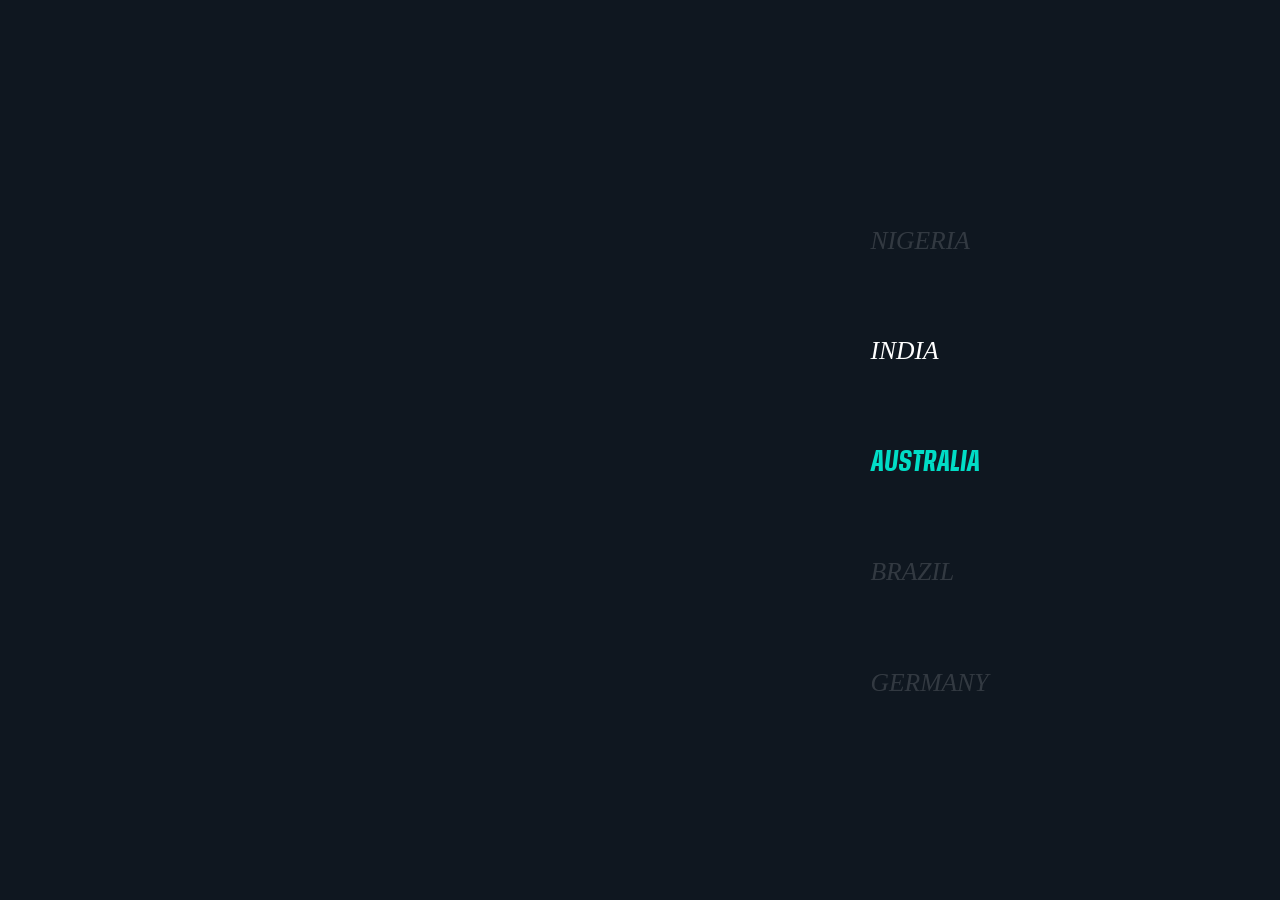
==== test.html @ 7e8550e9 "1st commit" ====
<!doctype html>
<html lang="en">
<head>
  <meta charset="utf-8" />
  <meta name="viewport" content="width=device-width,initial-scale=1" />
  <title>Vertical Swiper Center Active</title>
  <link rel="stylesheet" href="hologram/style.css">
  <link rel="stylesheet" href="https://cdn.jsdelivr.net/npm/swiper@11/swiper-bundle.min.css"/>

  <style>
    :root {
      --swiper-width: 25vw;
      --swiper-height: 80vh;
    }

    body {
      margin: 0;
      background: #0f1720;
      display: flex;
      justify-content: center;
      align-items: center;
      height: 100vh;
    }

    .swiper {
      width: var(--swiper-width);
      height: var(--swiper-height);
    }

    .swiper-slide {
      width: 100%;
      display: flex;
      align-items: center;
      justify-content: center;
      font-size: 1.1rem;
      font-family: 'robota';
      color: #fff;
      transition: transform 0.3s, opacity 0.3s;
      border-radius: 12px;
    }


    /* Highlight the active centered slide */
    .swiper-slide-active {
      transform: scale(1.1);
      opacity: 1;
      /* box-shadow: 0 6px 20px rgba(255, 255, 255, 0.4); */
      z-index: 10;
    }

    .swiper-slide-active .regions span{
        color: #00ff96;
    }

    .regions span{
	    font-family: 'montserrat';
        font-size: 2vw;
        font-weight: 100;
        color: #fff;
    }

    /* Dim non-active slides */
    .swiper-slide:not(.swiper-slide-active) {
      opacity: 0.5;
    }
  </style>
</head>
<body>
  <div class="swiper" id="vertical-swiper">
    <div class="swiper-wrapper">
      <div class="swiper-slide s1"><a href="" class="regions" data-country="India"><span>INDIA</span></a></div>
      <div class="swiper-slide s2"><a href="" class="regions" data-country="Australia"><span>AUSTRALIA</span></a></div>
      <div class="swiper-slide s3"><a href="" class="regions" data-country="Brazil"><span>BRAZIL</span></a></div>
      <div class="swiper-slide s4"><a href="" class="regions" data-country="Germany"><span>GERMANY</span></a></div>
      <div class="swiper-slide s5"><a href="" class="regions" data-country="Usa"><span>USA</span></a></div>
      <div class="swiper-slide s6"><a href="" class="regions" data-country="Alaska"><span>ALASKA</span></a></div>
      <div class="swiper-slide s7"><a href="" class="regions" data-country="Netherlands"><span>NETHERLANDS</span></a></div>
      <div class="swiper-slide s8"><a href="" class="regions" data-country="Nigeria"><span>NIGERIA</span></a></div>
    </div>
    <!-- Optional pagination -->
    <div class="swiper-pagination"></div>
  </div>

  <!-- Swiper JS -->
  <script src="https://cdn.jsdelivr.net/npm/swiper@11/swiper-bundle.min.js"></script>
  <script>
    const swiper = new Swiper('#vertical-swiper', {
      direction: 'vertical',
      slidesPerView: 5,       // show 5 slides at once
      centeredSlides: true,   // keep active slide in center
      spaceBetween: 12,
    //   mousewheel: true,
    //   pagination: {
    //     el: '.swiper-pagination',
    //     clickable: true,
    //   },
      keyboard: { enabled: true },
      loop: true, // optional: infinite loop
      autoplay: {
        delay: 1000, // Delay between transitions in milliseconds
      },
    });
  </script>
</body>
</html>
---- hologram/style.css ----
html,
body {
	margin: 0;
	padding: 0;
	background: #000000;
	color: white;
	font-family: sans-serif;
	display: flex;
	flex-direction: column;
	overflow-x: hidden;
}
h1,h2,h3,h4,h5,h6{
	margin: 0;
	padding: 0;
}
@import url('https://fonts.googleapis.com/css2?family=Bebas+Neue&family=Comfortaa:wght@300..700&family=Figtree:ital,wght@0,300..900;1,300..900&family=Josefin+Sans:ital,wght@0,100..700;1,100..700&family=Montserrat:ital,wght@0,100..900;1,100..900&family=Poppins:ital,wght@0,100;0,200;0,300;0,400;0,500;0,600;0,700;0,800;0,900;1,100;1,200;1,300;1,400;1,500;1,600;1,700;1,800;1,900&family=Red+Hat+Display:ital,wght@0,300..900;1,300..900&family=Roboto:ital,wght@0,100..900;1,100..900&family=Source+Sans+3:ital,wght@0,200..900;1,200..900&display=swap');
a{
	text-decoration: none;
}
@font-face {
  font-family: 'BaseNeueTrial';
  src: url('/fonts/BASENEUETRIAL-CONDBOLDOBLIQ.TTF') format('truetype');
  font-weight: 700; /* Bold */
  font-style: italic;
  font-display: swap;
}

@font-face {
  font-family: 'BaseNeueTrial';
  src: url('/fonts/BASENEUETRIAL-CONDEXTBDOBLIQ.TTF') format('truetype');
  font-weight: 800; /* Extra-bold */
  font-style: italic;
  font-display: swap;
}

@font-face {
  font-family: 'BaseNeueTrial';
  src: url('/fonts/BASENEUETRIAL-CONDLIGHTOBLIQ.TTF') format('truetype');
  font-weight: 300; /* Light */
  font-style: italic;
  font-display: swap;
}

@font-face {
  font-family: 'BaseNeueTrial';
  src: url('/fonts/BASENEUETRIAL-CONDOBLIQ.TTF') format('truetype');
  font-weight: 400; /* Regular */
  font-style: italic;
  font-display: swap;
}
.hidden {
  opacity: 0 !important;
  visibility: hidden !important;
  transition: all ease .4s;
}
#myearth {
	width: 100%;
	height: 100vh;
	max-height: 100vw;
	opacity: 0;
	transition: all 1.5s ease-in;
}

#myearth.earth-ready {
	opacity: 1;
}

#myearth::before {
	content: none;
}
#myearth.shift-left {
  transform: translateX(-50%) scale(1.25);
}


/* background glow */

#glow {
	position: absolute;
	top: 50%;
	left: 50%;
	width: 100%;
	max-width: 70vh;
	height: 70vh;
	max-height: 100vw;
	transform: translate(-50%, -50%);
	background: radial-gradient(ellipse at center, rgba(0, 255, 227, 0.00) 45%,rgba(0, 255, 227, 0.1) 50%,rgba(0, 255, 227, 0.4) 58%,rgba(0, 255, 227, 0.0) 65%);
	z-index: 1001;
	pointer-events: none;
}
/* header */
.header{
	width: 100%;
	height: 15vw;
	display: flex;
	align-items: center;
	justify-content: center;
	flex-direction: column;
}
.heading{
	font-size: 4vw;
	font-family: 'BaseNeueTrial';
	color: #fff;
	font-weight: 800;
	text-align: center;
	line-height: 1;
}
.sub-heading{
	font-size: 2vw;
	font-family: 'BaseNeueTrial';
	color: #01ddc6;
	font-weight: 400;
	text-align: center;
}

/* swiper */

    body {
      margin: 0;
      background: #000;
      display: flex;
      justify-content: center;
      align-items: center;
      height: 100vh;
    }

    #vertical-swiper,#asia-swiper,#europe-swiper,#northamerica-swiper,#southamerica-swiper,#africa-swiper {
	  position: absolute;
      width: 30vw;
      height: 60vh;
	  right: 2vw;
	  top: 15vw;
    }

    #vertical-swiper .swiper-slide,#europe-swiper .swiper-slide,#northamerica-swiper .swiper-slide,#southamerica-swiper .swiper-slide,#africa-swiper .swiper-slide {
      width: 100%;
      display: flex;
      align-items: center;
      justify-content: start;
      font-size: 1.1rem;
      font-family: 'baseneuetrial';
      color: #fff;
      transition: transform 0.3s, opacity 0.3s;
      border-radius: 12px;
    }
	    #asia-swiper .swiper-slide {
      width: 100%;
      display: flex;
      align-items: center;
      justify-content: start;
      font-size: 1.1rem;
      font-family: 'baseneuetrial';
      color: #fff;
      transition: transform 0.3s, opacity 0.3s;
      border-radius: 12px;
    }

	#swiper-back{
    	position: absolute;
    	width: 1.5vw;
		height: 1.5vw;
		top: 14vw;
		right: 35vw;
    	z-index: 10;
	}
    /* Highlight the active centered slide */
    .swiper-slide-active {
      transform: scale(1.1);
      opacity: 1;
      /* box-shadow: 0 6px 20px rgba(255, 255, 255, 0.4); */
      z-index: 10;
    }

	.swiper-patch{
		position: absolute;
		width: 100%;
		height: 100%;
		background: linear-gradient(to top,#0f1720,#0f172000,#0f1720);
		z-index: 10;
	}

		/* Default style for all slides */
	.swiper-slide {
	  opacity: 0.2; /* 1st and 5th (default lowest) */
	  transition: all 0.3s ease;
	}

	/* Active center slide */
	.swiper-slide-active {
	  opacity: 1;
	}

	/* Previous and next (2nd and 4th) */
	.swiper-slide-prev,
	.swiper-slide-next {
	  opacity: 0.6;
	}

    #vertical-swiper .swiper-slide-active .regions span,#asia-swiper .swiper-slide-active .country span,#europe-swiper .swiper-slide-active .country span,#northamerica-swiper .swiper-slide-active .country span,#southamerica-swiper .swiper-slide-active .country span,#southamerica-swiper .swiper-slide-active .country span,#africa-swiper .swiper-slide-active .country span {
        color: #01ddc6;
		opacity: 1;
		font-family: 'BaseNeueTrial';
		font-style: italic;
		font-weight: 700;
		font-size: 2vw;
		letter-spacing: 1px;
    }

    .regions span, .country span {
        font-size: 1.25vw;
        font-weight: 100;
        color: #fff;
		opacity: 0.3;
		font-family: 'BaseNeueTrial';
		font-style: italic;
		font-weight: 400;
		transition: all ease .3s;
    }
	.back-btn{
		position: absolute;
		top: 0;
		right: 0;
		width: 2.5vw;
		height: 2.5vw;
		background: url('/images/back-arrow.svg') no-repeat center center;
		background-size: contain;
		cursor: pointer;
		z-index: 20;
	}

	/* countries */
	#countries {
    position: absolute;
    right: 2vw;
    width: 45vw;
    height: 50vh;
    border: 1px solid #01ddc6;
    display: flex;
    align-items: center;
    justify-content: start;
    flex-direction: column;
    gap:1vw;
		}
	.country-boxes{
		position: absolute;
		width: 100%;
		height: auto;
		display: flex;
		flex-wrap: wrap;
		gap: 1vw;
		bottom: 0;
	}
	.country-box{
		width: 11vw;
		height: 7vw;
		background-color: #fff;
		display: flex;
		align-items: center;
		justify-content: center;
	}
	.country-box img{
		height: 70%;
		width: auto;
		max-width: 80%;
	}
	.logo-back-btn{
    position: absolute;
    top: -5vw;
    left: 0vw;
    width: 2vw;
    height: auto;
    z-index: 10;
	}
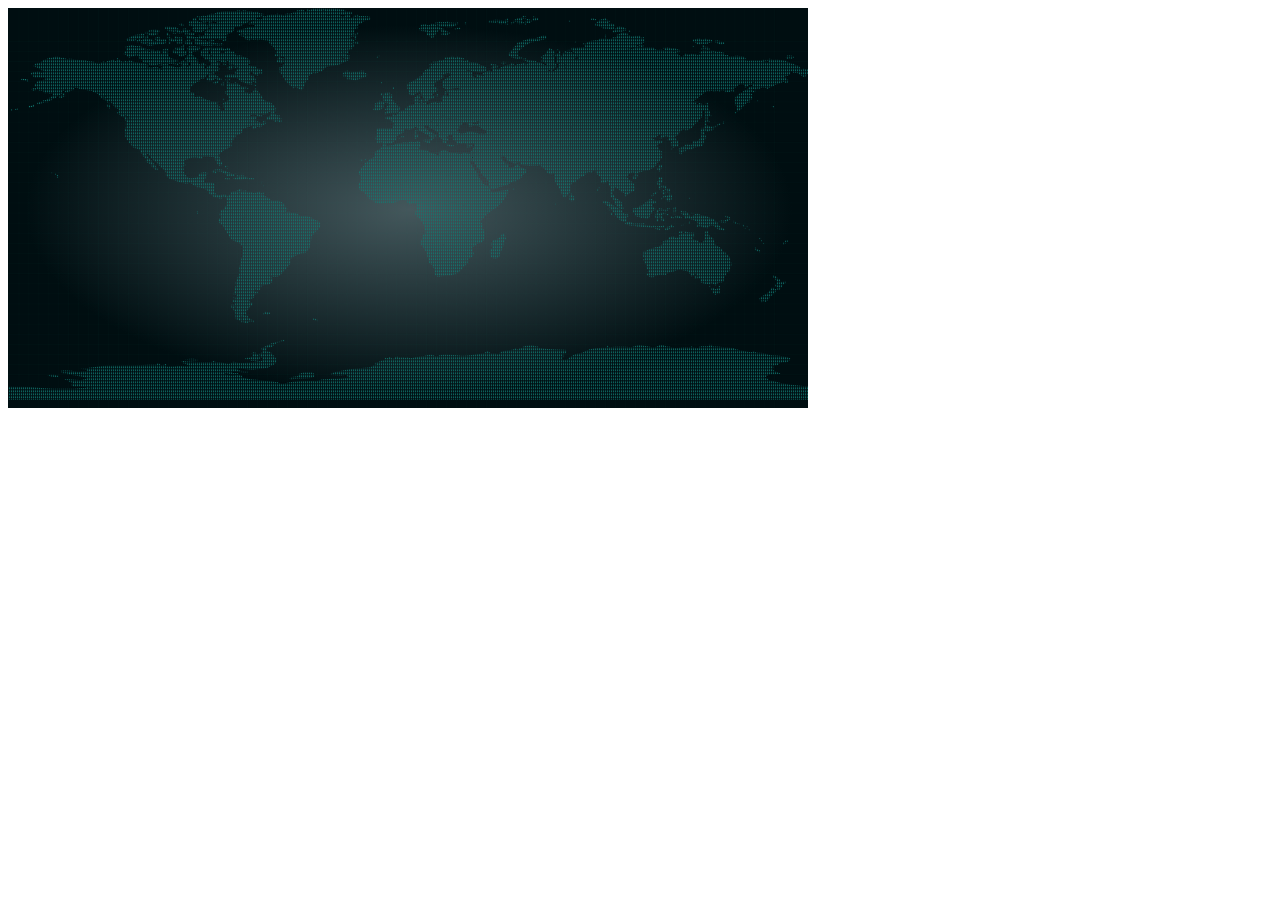
==== commit fae3f816: "commitiing the latest changes" ====
--- a/test.html
+++ b/test.html
@@ -1,105 +1,655 @@
-<!doctype html>
+<!DOCTYPE html>
 <html lang="en">
 <head>
-  <meta charset="utf-8" />
-  <meta name="viewport" content="width=device-width,initial-scale=1" />
-  <title>Vertical Swiper Center Active</title>
-  <link rel="stylesheet" href="hologram/style.css">
-  <link rel="stylesheet" href="https://cdn.jsdelivr.net/npm/swiper@11/swiper-bundle.min.css"/>
-
-  <style>
-    :root {
-      --swiper-width: 25vw;
-      --swiper-height: 80vh;
+  <meta charset="UTF-8">
+  <meta name="viewport" content="width=device-width, initial-scale=1.0">
+  <title>Document</title>
+  <!-- <style>
+    #india{
+      fill: red;
     }
-
-    body {
-      margin: 0;
-      background: #0f1720;
-      display: flex;
-      justify-content: center;
-      align-items: center;
-      height: 100vh;
-    }
-
-    .swiper {
-      width: var(--swiper-width);
-      height: var(--swiper-height);
-    }
-
-    .swiper-slide {
-      width: 100%;
-      display: flex;
-      align-items: center;
-      justify-content: center;
-      font-size: 1.1rem;
-      font-family: 'robota';
-      color: #fff;
-      transition: transform 0.3s, opacity 0.3s;
-      border-radius: 12px;
-    }
-
-
-    /* Highlight the active centered slide */
-    .swiper-slide-active {
-      transform: scale(1.1);
-      opacity: 1;
-      /* box-shadow: 0 6px 20px rgba(255, 255, 255, 0.4); */
-      z-index: 10;
-    }
-
-    .swiper-slide-active .regions span{
-        color: #00ff96;
-    }
-
-    .regions span{
-	    font-family: 'montserrat';
-        font-size: 2vw;
-        font-weight: 100;
-        color: #fff;
-    }
-
-    /* Dim non-active slides */
-    .swiper-slide:not(.swiper-slide-active) {
-      opacity: 0.5;
-    }
-  </style>
+  </style> -->
 </head>
 <body>
-  <div class="swiper" id="vertical-swiper">
-    <div class="swiper-wrapper">
-      <div class="swiper-slide s1"><a href="" class="regions" data-country="India"><span>INDIA</span></a></div>
-      <div class="swiper-slide s2"><a href="" class="regions" data-country="Australia"><span>AUSTRALIA</span></a></div>
-      <div class="swiper-slide s3"><a href="" class="regions" data-country="Brazil"><span>BRAZIL</span></a></div>
-      <div class="swiper-slide s4"><a href="" class="regions" data-country="Germany"><span>GERMANY</span></a></div>
-      <div class="swiper-slide s5"><a href="" class="regions" data-country="Usa"><span>USA</span></a></div>
-      <div class="swiper-slide s6"><a href="" class="regions" data-country="Alaska"><span>ALASKA</span></a></div>
-      <div class="swiper-slide s7"><a href="" class="regions" data-country="Netherlands"><span>NETHERLANDS</span></a></div>
-      <div class="swiper-slide s8"><a href="" class="regions" data-country="Nigeria"><span>NIGERIA</span></a></div>
-    </div>
-    <!-- Optional pagination -->
-    <div class="swiper-pagination"></div>
-  </div>
-
-  <!-- Swiper JS -->
-  <script src="https://cdn.jsdelivr.net/npm/swiper@11/swiper-bundle.min.js"></script>
-  <script>
-    const swiper = new Swiper('#vertical-swiper', {
-      direction: 'vertical',
-      slidesPerView: 5,       // show 5 slides at once
-      centeredSlides: true,   // keep active slide in center
-      spaceBetween: 12,
-    //   mousewheel: true,
-    //   pagination: {
-    //     el: '.swiper-pagination',
-    //     clickable: true,
-    //   },
-      keyboard: { enabled: true },
-      loop: true, // optional: infinite loop
-      autoplay: {
-        delay: 1000, // Delay between transitions in milliseconds
-      },
-    });
-  </script>
+  <svg version="1.1" xmlns="http://www.w3.org/2000/svg" xmlns:xlink="http://www.w3.org/1999/xlink" x="0px" y="0px"
+	 width="800px" height="400px" viewBox="0 0 800 400" style="enable-background:new 0 0 800 400;" xml:space="preserve">
+
+  <defs>
+
+  <mask id="map-mask" maskContentUnits="userSpaceOnUse">
+  <rect x="0" y="0" width="800" height="400" fill="white"/>
+  <use xlink:href="#map-path" fill="black"/>
+      <path d="M.5,378.59c8.1.5,19.3.2,27.4.8,5.8.4,11.5,1.1,17.3,1.3,6.9.3,13.8.1,20.7,0,4.2,0,8.3-1.1,12.4-.6-.1-.7-.5-.8-1-.8-3.5-.5-7.2-.1-10.7-.6-.3,0-.5-.1-.8-.1-.9-.1-1.9-.3-2.2-1.3s.6-1.5,1.2-2c.1-.1.3-.2.6-.4-1.8-.8-3.6-.9-5.4-1.5-.1-.3.2-.6-.1-.9-1.3-.3-2.7-.5-4.1-.7,2.5-.7,5.1-.4,7.7-.3,2.7.1,5.3.1,8,.4,2.8.3,5.4-.8,8.1-1.8-6.9-2.3-14.1-2.7-21.2-3.6.2-.8,1.1-.5,1.4-1,0-.2-.2-.4-.4-.3-3.8.3-4.3.2-6.6-1.1,0-1.4,1-1.4,2-1.5,4.6-.2,9.1-.1,13.6.9,1.6.4,3.2.3,4.8,0,2-.4,4-.1,5.9-.3.5-1.1-.2-1.4-.9-1.6-1.3-.3-2.7-.5-4-.5-.8,0-1.6-.1-2.8-.1,2.9-.7,5.4-.5,7.9-.9,7.6-1.2,15.3-2.2,23-2.5,7.4-.3,14.8-.2,22.2-.1,3.5,0,6.9,0,10.3-.4,3.9-.4,7.8-.4,11.7-.4.9,0,1.7.1,2.4-.8s2.8-.4,3.4.6c.8,1.1,2.2,1.4,3.2.6.1-.1.2-.2.2-.3.7-1.1,1.7-.9,2.5-.5,1,.5-.1,1.2-.1,1.7.3.4.7.6,1,.5,2.9-.4,5.8.6,8.7-.2,2-.5,4-.4,6-.2,2.6.3,5.3.3,8,0-1.6-.7-3.2-1.8-4.9-2-1.8-.3-2.1-1.8-3.4-2.9,1.1-.4,1.8-.3,2.6-.1.7.2,1.4.5,2.1.5,4.9-.4,9.7.8,14.6.4,2.6-.2,5.2,0,7.8.1,1.5.1,2.8,0,4.1-.7.9-.4,1.9-1.1,2.6.4.2.4.9.6,1.4.5,2.9-.6,5.5.5,8.2.9,1,.1,2.1.3,3.1.5,1.4.2,2.6,0,3.6-1,1-.9,2.1-1.3,3.4-.7,1.9.9,3.8,1,5.9.9,3.5-.2,7,0,10.5-.5,2.8-.4,5.7-.8,8.5-1.1.7-.1,1.3-.3,1.9-.6,1-.5,1.2-1.3.5-2.2-.8-1-1.6-2-2.5-3s-.8-1.5.4-2.2c.4-.2.9-.3,1.3-.5,1.4-.7,1.6-1.5.7-2.7-1.3-1.7-1.2-2.2.9-2.8,1.7-.5,3.2-1.4,4.7-2.3,1.6-1,3.3-1.8,5.2-2,1.6-.2,3.1-.8,4.6-1.4,2-.8,4.2-.9,6.1-1.7.4-.2.8-.1,1,.3.2.5-.1.9-.6,1.1-1.1.6-2.2.7-3.4.8-2.1.2-4.3.7-5.7,2.2-1.7,1.8-3.2,3.2-5.9,3.2-1.2,0-2.9.9-2.8,2.5.2,1.7,1.9,1.6,3.3,1.8.9.1,1.5.5,1.9,1.2,1,1.5,2.3,2.7,3.4,4,2.7,3.2,2.1,6.2-1.7,8-1.3.6-2.6,1.2-3.8,2-.9.7-2.1.8-3.2.9-2.1.2-4.3.5-6.4.9-6.5,1.4-12.9,1.1-19.3-.2-1.1-.2-2.3-.3-3.5-.1.1,1.3,1.1,1.6,1.9,1.8,2.3.7,4.6,1.2,7.1,1,1-.1,2.1,0,3.3.7-6.2,1.5-12.1-.7-18,0,2.3,2,5.2.3,8.1,1.6-5.1,1.5-9.7.8-14.3-.5.6,1.8,2,2.1,3.4,2.2,2.7.2,5.5.2,8.2-.2,1.9-.2,3.7-.1,5.2.7.5.8-.4.9-.3,1.4.1.1.2.2.3.2,5.6,1.6,11.4,2,17.1,2.6,3.6.4,7.1.9,10.6,1.3,2.2.2,4.4.4,6.6.6,1.4.1,2.7.4,3.8,1.3,1,.8,2.3.8,3.5.5,2.5-.6,5-1.5,7.6-1.8,5.5-.6,11-.6,16.5-.8,2.7-.1,5.3-.2,8,.1.4,0,1,0,1.3-.1,3.8-1.9,7.9-1.8,12-2,5.8-.3,11.6,0,17.3-1,.7-.1,1.4-.3,2-.6-1.1-2.2-2-2.6-4.5-2.3-4.3.4-8.5.2-12.8-.2,0-1.3.9-1.6,1.7-2,2.8-1.5,5.8-1.7,8.8-2.3,6.7-1.2,13.4-2.3,20.2-2.7,2.5-.1,4.9-.2,7.4-.4.7-.1,1.5-.1,2-.5,1.7-1.4,3.6-2.2,5.9-2.8-1.1-.9-2.2-.2-3.2-.8,1.7-1.6,4-1.1,5.8-2.1,1.9-1,4.3-.4,6.1-1.6-.2-.9-1.2-.7-1.4-1.5,0-.6.7-.6.9-.5,1.4.9,2.6.2,3.8-.4,1-.5,1.8-.4,2.6.5,1.1,1.2,2.4,1.1,3.4-.2,1.2-1.5,1.9-1.7,3.6-1.1.2.5-.6.5-.5.9,0,.1.1.2.3.2,3.1-.3,6.2.1,9.4-.1.3,0,.7-.1,1,0,1.9,1.1,3.7.2,5.6-.1,3.6-.7,7.2-1.2,10.8-1.8,1.3-.2,2.5-.5,3.8-.7,1.9-.3,3.8-.5,5.5.7,1.3.9,2.6.8,3.9.2,1.8-.9,3.7-1,5.7-1.1,5.9-.3,11.8.4,17.7.9,3.4.3,6.7-.2,10.1-.6,3.5-.4,6.9-1,10.4-1.5,1.3-.2,2.5-.3,3.4-1.6.6-.9,1.6-1,2.6-.5.9.5,1.7,1,2.5,1.5,1,.6,2.1,1,3.3.2.6-.4.9-.2,1.5.3s1.8.8,2.9.7c.8-.1,1.3-.4,1.4-1.3s.7-1,1.4-1.1c1.7-.2,3.3-.7,4.9-1.3,1.6-.6,3.2,0,4.8-.6,1.2-.5,2.7-.2,3.8-1.2.3-.3.9-.2,1.3.1,1.2,1,2.4.7,3.6.1.1-.4-.4-.5-.2-.9,1.2-.7,2.3.4,3.7.2-.1-1.3.5-1.9,1.8-2.1,3.9-.5,7.7-1.4,11.5.3.6.3,1.7-.1,1.9.3,1,2.1,3,1.4,4.6,1.7,1.7.3,3.5.4,5.2.5,5.4.4,10.8.8,16.2.8.5,0,1.1,0,1.5.2.5.2.9.5.9,1.1,0,.9-.7,1.5-1.1,2.2-.4.7-.7,1.3-1.7,1.2-.7-.1-1.4.2-1.8.9.8.9,2,.1,3,.7-.6,1.6-3.2.7-3.3,2.9,1.9,1.2,3.9,1,5.8.1.5-.2,1-.6,1.4-1,3.2-3.2,7.3-4.2,11.6-4.9,1.4-.2,2.7-.7,3.9-1.5,3.2-2.3,7-2.9,10.8-3.4,2.3-.3,4.6-.6,7-.5,2,.1,4.1.5,5.3-2.3,1.1,1.9,2.5,1.8,4,1.7,5.8-.3,11.7-.3,17.6,0,2.2.1,4,0,5.9-1,2.2-1.1,4.7-.8,7.1-.5,3.3.4,6.7,1,10,1.6,1.9.3,3.4-.2,5.2-1,2.6-1.3,5.5-1.6,8.2-.1.4.3.8.7,1.4.6,1.8-.3,3.5.3,5.1.8,3.2.9,6.3.3,9.5-.2,1.2-.2,2.5-.3,3.7-.2,1.9.1,3.9.4,5.7-.4.5-.2,1.2-.3,1.7.1,1.3,1.2,2.9.9,4.4,1.1.6.1,1.2,0,1.6-.5,1.3-1.3,2.9-1.3,4.5-1.2,2.1.1,4.3.1,6.4-.3.3-.8-.7-2.2.8-2.2,1.4,0,1,1.3,1.1,2.3,1.4.5,2.9.6,4.4.6,5.8.1,11.5,1.4,17.3,1.3.8,0,1.7,0,2.3,1.1.3.7,1.8.5,2.7.7,3.2.7,6.4,1.3,9.6,2,1.5.3,3.1.3,4.7.4.7,0,.8-.5,1.3-.9,2,1.4,4.2,1.7,6.6,1.6,2.3-.1,4.5.8,6.6,1.4,2.8.9,5.7,1.2,8.6,1.3,4.8.2,9.4,1,14,2.4.5.1,1,.2,1.4.9-.6.3-1.5.3-1.4,1.5.1.6-3.3,2.4-4,2.2-2.6-.7-4.9.6-7.2,1.1-.4.7.3.8.1,1.4-1.9-.3-3.6.5-5.6,1.1,1.1,1.3-.1,2.5.2,4,2.4,1.5,5.2,2.5,8,3.8-3.7-.1-7.3.4-11,.6-1.2.1-2.3-.1-3,1.4-.5,1.2-2.1,1-3.4,1.8.7.4,1.4.3,1.9.3.9.1,1.8.1,2.2,1,.5,1,1.2,1.3,2.3,1.4,4.1.4,8.1,1.8,12.1,2.9,5.3,1.4,10.6,1.7,16,2.1,4.3.4,10.5.8,14.8.8v13.9H0c.5-4.2.5-9.3.5-13.5ZM80.2,379.89c1.5.1,3,.8,4.5.1-1.5-.2-3-.8-4.5-.1ZM281.4,371.09c.8-1.3,1.7-2,3-2.2.8-.1,1.7-.2,2.5-.3,1.7-.1,3.3-.2,4.1-2.2.4-.9,1.5-1.2,2.4-1.4,3.3-.7,6.7-.5,10.1-.4.4,0,.9.2,1.3.4,1,.4,1.7,1,1.8,2.1.1,1.2-.7,1.9-1.7,2.4-1.2.5-2.5.6-3.8.7-6.2.3-12.4.7-18.6,1-.4-.1-.7-.1-1.1-.1ZM237.1,350.99c.2-1.1.8-1.3,1.6-1.3h2.3c2.1,0,2.8-.5,3.4-2.4.3-1.1-1.1-1.2-1-2.1,1.8-1.4,3.5-1.4,5,0,.9.8,1.8,1.7,2.6,2.6,1.7,1.8,1.1,3.8-1.4,4.6-1.9.6-3.8.5-5.8.5-.6,0-1.3.1-1.9-.1.3-.9,1.3-.7,1.8-1.5-2.2-1.2-4.5,1.5-6.6-.3ZM39.3,367.59c3.2-1.8,7.3-1.5,12,.7-4.1,1.9-7.9.1-12-.7ZM175.8,351.49c5.2-.9,10.1-1.5,14.9.5-4.9,1-9.7.3-14.9-.5ZM20.06,73.23c.48-.18.53-.51.53-.64,0-.28-.2-.52-.53-.64-.09-.03-.27-.11-.49-.21-.81-.35-1.52-.64-1.87-.68-.19-.02-.56-.03-.95-.03-.31,0-1.11,0-1.12,0-.17-.14-.58-.35-1.02-.35-.35,0-.67.13-.9.39l-.07.12c-.04.09-.21.56.04.94.11.16.32.36.79.37.2,0,.43-.03.69-.07.28-.04.57-.09.88-.09.52,0,.99.13,1.46.4.78.45,1.37.66,1.86.66.31,0,.53-.08.73-.16ZM187.41,177.57c.35-1.02,1-2.19,1.79-2.44.28-.09.59-.13.95-.13.2,0,.38.01.54.02.1,0,.22.01.31.02l.38-.56c-.16-.36-.62-.61-1.17-.88-.19-.09-.59-.29-.62-.38.07-.13.27-.16.5-.18.05,0,.1,0,.13-.01l.34-.36c.05-.4.06-.67.07-.79l3.81-.12.23-.08c.18-.14.66-.49,1.15-.65l.23-.44s.04.02.06.04c.23.14.47.22.7.22.3,0,.56-.13.74-.36.2-.25.39-.74.16-1.64-.17-.65-.09-.74.43-1.28.24-.26.58-.61.97-1.14.44-.59.55-1.09.35-1.5-.26-.51-.94-.74-2.15-.74-.79,0-1.83.1-3.11.31-2.88.46-3.29,1.31-3.52,2.39-.06.29-.11.53-.28.73-.32.38-.58.82-.81,1.21-.26.45-.59,1-.81,1h0c-.18-.02-.39-.03-.63-.03-.74,0-1.83.1-3.75.33-.61.07-1.1.11-1.49.11-.77,0-1.15-.13-1.79-.35-.23-.08-.49-.17-.8-.26-1.34-.4-1.48-.77-1.8-1.57l-.05-.13c-.23-.6-.8-.99-1.26-1.3-.2-.14-.51-.35-.54-.42.05-.64-.24-1.66-.76-2.18-.07-.07-.16-.15-.25-.23-.59-.53-.72-.75-.55-1.01.47-.72.95-1.47.4-2.84-.38-.96-.13-1.77.34-1.97.08-.04.18-.06.27-.09.3-.1.68-.21.9-.57l-.29-.61c-2.5-.31-4.33-1.34-5.02-2.84-.47-1-1.63-2.4-3.46-4.15l-.15-.15c-.4-.31-1.65-.47-2.22-.47-.22,0-.38.02-.5.06l-.22.21c-.25.58-.78.87-1.58.87-.31,0-.67-.05-1.06-.14-1.12-.27-1.71-1.14-2.23-1.9-.34-.5-.66-.98-1.07-1.18-.5-.24-.74-.44-1.02-.66-.3-.24-.64-.51-1.38-.91-.59-.32-1.37-.48-2.31-.48-.37,0-.69.02-.91.05l-.36.4v.71c-.06,0-.28.03-1.06.03-.48,0-1.15,0-2.1-.02-1.99-.04-2.73-.41-3.21-.66-.27-.14-.45-.22-.7-.24-1.41-.1-3.3-.57-5.78-1.46-.96-.34-2.13-.52-3.47-.52-1.44,0-2.77.2-3.63.36l-.3.53c.09.25.17.5.24.72.35,1.16,1.36,2.61,2.39,4,.82,1.1,1.78,1.71,2.42,2.12.22.14.4.25.51.35.43.4.56.72.53.79,0,0-.06.1-.45.16-.6.08-.94.31-1.01.68-.1.52.42,1.1,1.53,1.74.83.47,1.26.58,1.85.72l.32.08c.6.15,1.23.76,1.78,1.3l.23.22c.47.45.43.66.36,1.03-.06.34-.19,1.04.6,1.51l.44.26c.66.39,1.9,1.1,2.27,1.47.56.56,1.56.94,2.13.94.2,0,.37-.09.48-.24.25-.36.07-.89-.25-1.73l-.12-.33c-.3-.85-.86-.92-1.4-.92h-.18c.23-.31.24-.6.21-.8-.06-.37-.32-.68-.78-.94l-.3-.16c-.46-.25-.52-.29-.55-.54-.06-.51-.52-1.07-1.06-1.72-.2-.24-.41-.49-.59-.74-.16-.22-.34-.48-.54-.76-.56-.81-1.2-1.73-1.81-2.33-.24-.24-.51-.51-.79-.79-.65-.66-1.33-1.34-1.84-1.76-.6-.5-.75-1.13-.86-2.27-.01-.11,0-.2.03-.23.03-.03.12-.06.28-.06.45,0,1.08.24,1.49.45.72.37,1.09.83,1.06,1.08-.06.6.38.98.76,1.31l.19.16c.13.12.24.29.4.56.25.4.58.96,1.28,1.76,1.1,1.27,4.05,3.22,5.27,4q.41.26.37.88v.16c-.05.93.84,1.26,1.49,1.5.24.09.49.18.62.28.18.13.33.35.51.59.28.39.63.87,1.25,1.28l.11.07c.9.59,1.91,1.26,2.24,1.96.41.88.98,1.43,1.48,1.92.37.36.61,1.75.44,2.04-.38.64-.6,1.34.91,2.8,1.54,1.49,4.36,2.63,5.22,2.87.56.16,1.65.57,2.71.97.63.24,1.26.47,1.79.66,1.54.55,6.6,1.99,7.96,2.27.65.13,1.29.25,1.93.25.84,0,1.58-.22,2.24-.67.46-.31.73-.44.95-.44.27,0,.6.22,1.15.58l1.12.74c.88.58,1.85,1.22,2.84,1.83l.59-.21ZM192.49,179.3c.44-.56,1.11-.82,1.56-1,.28-.11.44-.17.54-.24l.17-.32c.01-.49.28-.89.76-1.12.4-.19.72-.44.88-.57l.14-.31v-.49l-.41-.4c-.24,0-.46.01-.66.01-.13,0-.25,0-.36,0-.15,0-.25-.02-.29-.02-.07-.49-.24-1.81-.22-2.8l-.41-.41-3.14.1-.39.37c0,.14-.03.31-.05.53-.01.08-.03.22-.37.27l-.13.75.2.1c.45.22,1.06.52,1.16.89.04.14,0,.17-.01.19-.06.06-.19.09-.39.09-.11,0-.24,0-.38-.02-.16-.01-.34-.02-.52-.02-.35,0-.64.04-.9.12-.93.3-1.65,1.93-1.9,2.76l.3.09-.13.37.3.18c1.43.83,1.87.88,2.81.91.16,0,.33.01.52.02.29.02.6.06.93.13l.4-.15ZM211.96,158.17c-.79-.03-1.23-.71-1.58-1.25-.11-.17-.21-.33-.32-.46-.06-.08-.15-.17-.25-.27-.58-.63-1.67-1.81-2.13-3.69-.54-2.2-1.3-3.19-2.63-3.42-1.03-.18-2.7-.31-4.16-.42-.84-.07-1.6-.13-2.15-.19-.5-.06-1.41-.09-2.62-.09-1.54,0-3.1.05-3.77.09.02,0,.29.09.29.09,1.59.47,2.35.8,2.35,1.38,0,.52-.65.7-.9.77-.26.07-.53.11-.82.11-.94,0-1.87-.4-2.69-.75-.63-.27-1.22-.53-1.69-.54-.19,0-.37-.01-.54-.01-.38,0-.7.02-1.04.04-.39.02-.79.04-1.33.04-.22,0-.46,0-.72-.01-.12,0-.24,0-.35,0-.55,0-.99.04-1.36.08-.28.03-.52.05-.74.05-.35,0-.62-.06-.88-.19,0,.02-.12.22-.2.35-.21.37-.5.87-1.06.97-.22.04-.29.08-.42.16-.32.2-.68.38-1.86.54-.83.11-1.49.52-1.82,1.12-.35.65-.31,1.5.11,2.39.24.51.39.93.44,1.28l-.45.46c-2.48-.32-4.24-1.33-4.95-2.86-.46-.98-1.61-2.36-3.43-4.11l-.12-.11c-.23-.22-1.39-.51-2.3-.51-.14,0-.27,0-.37.02-.25.04-.37.12-.4.18-.1.23-.39.94-1.55.94-.3,0-.63-.05-1.01-.14-1.1-.27-1.69-1.14-2.21-1.91-.33-.49-.65-.96-1.06-1.16-.49-.24-.73-.43-1-.64-.31-.25-.65-.51-1.39-.92-.76-.41-1.72-.5-2.39-.5s-1.2.08-1.29.1v.68l-.39.4c-.14,0-.33,0-.6,0-.46,0-1.14,0-2.14-.02-1.94-.04-2.63-.38-3.14-.64-.26-.13-.47-.24-.76-.25-1.38-.09-3.31-.58-5.73-1.45-.98-.35-2.18-.53-3.55-.53-1.57,0-3,.24-3.71.38l-.44-.23c-.45-1-.86-1.35-1.12-1.47-.27-.12-.6-.31-.98-.51-.87-.49-1.96-1.09-2.82-1.17l-.26-.02c-1.19-.1-1.98-.16-2.46-1.32-.27-.66-.79-1.05-1.17-1.34-.15-.11-.28-.21-.37-.3-.05-.05-.11-.1-.18-.17-.46-.41-1.15-1.04-.77-1.67l.1-.15c.04-.06.11-.17.15-.25-.04,0-.09-.01-.15-.01-.14,0-.56,0-.56,0h-.15c-.42,0-.98,0-1.17-.68-.12-.42-.99-1.95-1.33-2.33-.07-.07-.14-.15-.23-.23-.41-.42-.97-.98-.97-1.78,0-.23-.3-.69-.55-1.05-.43-.64-.87-1.3-.6-1.88.28-.59.51-2.11.26-2.8-.04-.12-.1-.25-.16-.39-.37-.86-1-2.3.19-3.69.59-.69.49-1.99.4-3.24-.08-1.01-.15-1.97.11-2.72.01-.33,0-.9-.1-1.17-.04-.1-.29-.41-.46-.61-.51-.61-1.05-1.24-.83-1.79.08-.19.28-.71.89-.71.26,0,.57.09,1.04.31.22.1.52.15.9.15.23,0,.45-.02.65-.03.19-.01.36-.02.51-.02.24,0,.5.02.69.21.22.22.87.89.21,1.72-.03.04-.05.07-.05.09,0,0,0,0,.01,0,.02,0,.07.01.14.01.05,0,.11,0,.16-.02.04-.01.08-.09.09-.12.12-.28.1-.86-.15-1.35-.09-.17-.2-.42-.33-.7-.16-.35-.34-.76-.54-1.14l.36-.58h58.74s.44,0,1.09-.23c.29-.1.54-.15.73-.15.12,0,.21.02.3.05.16.09.32.25.33.61.03.65.13.75,1.65.84.36.02.63.04.84.04.25,0,.31-.03.32-.03l.16-.05c.08,0,.17-.02.27-.02.33,0,.81.07,1.25.42.72.56,3.87.76,5.05.83l.12.77-.3.12c-3.22,1.25-3.62,1.71-3.67,1.82,0,.02.04.05.14.08.12.04.25.05.38.05.47,0,.88-.23,1.24-.43.21-.12.35-.19.47-.23l.51.31v.1c.03.15.31.42.89.42.28,0,.59-.06.91-.18.34-.13.82-.36,1.32-.6.75-.36,1.64-.8,2.23-.94l.38.67c-.03.06.02.2.63.46.46.2.79.38,1.05.53.42.24.7.4,1.22.4.26,0,.56-.04.94-.12l.55-.12c.63-.14,1.17-.27,1.56-.27.35,0,.57.1.75.34.19.25.52.43,1.01.55l-.07.79c-1.3.07-3.14.21-3.51.25-.32.03-.4.15-.48.27-.12.17-.21.25-.44.29-.17.03-.36.04-.56.04-.31,0-.5-.01-.63-.04h-.03s-.01,0-.01,0c-1.57,1.6-1.73,2-1.75,2.09l.26.34-.1-.39c.4-.1.84-.48,1.23-.8l.24-.2.57.55-.07.09c-.54.69-1.5,1.9-1.5,3.05,0,.26-.01.55-.02.86v.13c-.07,1.71-.07,2.82.54,2.86h.11c.6,0,1.56-.29,2.11-.79.33-.3.48-.62.44-.96-.03-.29-.08-.62-.14-.97-.23-1.45-.36-2.52-.06-3.11.44-.84,1.18-1.83,1.81-1.83h0c.38,0,.47-.18.59-.48.09-.24.21-.53.5-.58.21-.03.41-.05.61-.05.59,0,1.18.15,1.79.47l.28.14c.8.4,1.28.64.99,1.27-.08.16-.14.27-.18.36-.12.23-.15.29-.15.62,0,.51-.24.6-.76.82l-.26.11c-.32.13-.4.25-.39.29.02.1.33.27.83.31.05,0,.09,0,.13,0,.59,0,1.24-.32,1.45-.43l.53.16c.06.1.12.22.17.33.08.16.16.31.24.45l.13.22c.14.25.26.46.38.64l-.12.55c-1.1.72-1.55,1.46-1.66,1.67l-.18.17c-.13.07-.23.13-.29.2-.13.15-.17.32-.1.45.05.11.18.19.35.21.11.02.21.03.3.04.33.03.58.06.88.27.16.12.31.17.48.17.26,0,.48-.15.7-.32.36-.28.68-.35,1.38-.5l.13-.03c.23-.05.43-.1.61-.14.42-.1.79-.19,1.2-.19.47,0,.84-.32,1-.86.09-.31.42-.43,1.41-.49.39-.03.8-.31.81-.47,0-.01,0-.06-.09-.12l-.19-.34v-.2l.39-.4c.07,0,.14,0,.21-.01.77-.07,1.11-.23,1.31-.32.12-.05.16-.07.22-.08.02,0,.05,0,.07,0,.11,0,.2.02.38.09.46.18,1.09.28,1.67.28.31,0,.57-.03.73-.09.34-.13,1.72-1.19,1.8-1.71l.15-.26c.47-.36.92-.66,1.35-.88.89-.47,1.38-.61,2.11-.61h.4c1.36,0,6.76-.19,6.81-.19.09-.02.82-.21,1.67-1.15.9-.99.9-1.27.9-1.63,0-.52,1.09-2.22,2.91-2.36.32-.02.61-.04.86-.04.69,0,1.12.09,1.4.3.29.22.44.57.44,1.08,0,1.16.03,1.85.73,2.5.46.43.64,1.02.71,1.45l-.14.38s-.08.07-.12.11c-.38.38-.82.7-2.37.82-1.47.11-1.82.41-2.13.67-.22.19-.47.4-.98.48l-.36.05c-.9.12-1.49.2-2.04,1.52-.43,1.03-.37,1.15-.27,1.36.07.15.17.36.22.72.03.23.05.57-.16.81-.21.24-.53.24-.65.24h-.29c-.07,0-.16,0-.21.02-.09.05-.16.16-.25.33-.15.27-.37.68-.95.75-.61.08-.98.22-1.12.44-.24.36-.67.56-1.18.56-.36,0-.75-.1-1.15-.3-.08-.04-.15-.06-.24-.06-.27,0-.59.2-.82.5-.19.26-.23.46-.21.51.03.09.06.18.09.26.18.51.42,1.2-.72,1.83-.76.42-1.29.6-1.8.61.29.29.46.71.46,1.12,0,.45-.22.85-.6,1.12-.48.34-.53.52-.63.85l-.08.24c-.11.31-.29.82-.78.82-.16,0-.33-.06-.51-.19-.15-.1-.27-.21-.36-.32-.05.07-.11.13-.18.2-.02.02-.04.04-.05.05.07.05.19.12.27.16.34.19.76.42.83.89.07.44-.12.76-.24.98-.03.06-.09.15-.09.18.34.25.61.79.49,1.38-.06.33-.31.94-1.28,1.28-.59.21-1.1.32-1.51.41-.46.1-.86.19-.97.34-.05.07-.1.16-.15.25-.28.48-.69,1.2-1.85,1.2h-.27c-.59,0-.6.02-.87.38-.07.09-.14.2-.23.31-.6.76-1.93,1.5-3.15,2.12-.97.49-2.29,2.06-2.06,3.88.1.84.39,1.14.7,1.46.33.35.71.74.67,1.67-.03.62.41,1.4.83,2.17.54.99,1.06,1.92.67,2.67l-.07.14c-.55,1.06-1.02,1.98-1.99,1.98h-.05ZM221.97,130.35c-.11,0-.19.02-.24.04-.08.04-.13.07-.14.11,0,.03-.04.22.3.73l.1.14c.29.44.62.94.75,1.44.16-.13.35-.28.35-.36,0,0,0-.09-.21-.29-.5-.45-1.1-1.12-.9-1.82h-.02ZM204.42,114.06c-.16-.27-.33-.8-.49-1.36-.06-.2-.13-.44-.17-.52l-.12-.16s-.12-.09-.26-.19c-.2-.15-.43-.31-.54-.46l-.21-.15c-.12-.04-.31-.06-.66-.09-.37-.03-.79-.07-1-.2-.1-.06-.16-.19-.26-.4-.24-.53-.57-1.26-2.08-1.26s-2.04.22-2.24.35l-.09.08c-.41.34-1.27.95-1.88,1.01-.61.07-1.03.24-1.97.61l-.72.28c-2,.78-2.88,1.25-3.23,1.46l.29.73c.34-.07.65-.24.92-.39.19-.11.37-.21.53-.24.09-.02.17-.03.24-.03.23,0,.27.07.31.37l.02.1c.1.24.42.4.83.4.25,0,.54-.06.85-.17.33-.12.77-.33,1.32-.6.97-.47,2.06-1.01,2.67-1.01.14,0,.25.03.33.08.08.05.1.09.1.09-.02.04-.13.11-.16.13v.67c.09.05.22.12.43.21.47.2.79.39,1.07.55.42.24.68.38,1.13.38.23,0,.52-.04.9-.12l.55-.12c.7-.16,1.2-.27,1.6-.27.5,0,.71.19.82.34.14.19.36.34.67.45l.48-.58ZM207.85,189.19c.26-1.85.5-2.5.63-2.72l-.1-.51-.41-.31c-.56-.43-1.08-.84-1.43-1.06l-.2.12v-.16c-.08,0-2-.05-3.07-.41-.36-.12-.79-.18-1.27-.18-.3,0-.56.02-.76.05l-.33.52c.2.63.83,2.15,2.25,2.57.24.07.49.13.73.18.88.2,1.23.32,1.3.8.2,1.27,1.26,1.45,2.27,1.46l.4-.35ZM195.74,180.7c.26,0,.54-.09.88-.27.18-.1.34-.17.49-.21l-.07-.37.25.06s.14-.66-.21-.9l-.11-.05c-.09-.03-.37-.06-.6-.08-.61-.05-1.63-.14-1.98-.54l-.45-.11c-.41.16-.88.38-1.25.77l.17.66c.23.07.45.14.67.22.25.08.49.16.73.23.27.08.46.19.64.3.24.14.49.29.83.29h0ZM208.97,124.42c-.14-.03-.33-.11-.67-.27-.2-.09-.33-.15-.46-.2l-.17-.62c.22-.28.62-.69,1.24-1.11l.49.03c.11.1.18.11.24.11.04,0,.1,0,.14-.05.23-.25.26-1,.19-1.58-.02-.13-.08-.28-.14-.42-.15-.36-.36-.84.2-1.15.39-.21.64-.5.66-.76,0-.13-.03-.26-.13-.39l.58-.54c.11.1.21.2.31.29.5.48.99.95,1.51,1.02.06,0,.13.01.19.01.34,0,.63-.14.77-.37.18-.3.11-.7-.19-1.04-.49-.54-1.81-1.8-3.42-1.86-.75-.03-1.16-.12-1.52-.19-.31-.06-.57-.12-.96-.12,0,0-.13,0-.14,0-.92,0-2.81-.54-3.14-.94-.18-.22-.34-.7-.58-1.49-.08-.25-.15-.52-.18-.56-.04-.05-.2-.16-.29-.23-.32-.23-.51-.38-.6-.53-.08-.13-.54-.17-.88-.2-.56-.04-.79-.09-.94-.17-.15-.13-.21-.24-.3-.44-.23-.5-.56-1.24-2.13-1.24-1.97,0-2.35.39-2.38.43-.1.09-1.14.94-1.84,1.02-.39.04-.71.12-1.17.29l-.15-.11v.04s-.42-.02-.42-.02c-3.59-.2-5.26-.45-5.79-.86-.46-.36-.97-.43-1.32-.43-.32,0-.55.06-.56.06l-.18.03c-.13,0-.38,0-.85-.04-1.23-.07-1.6-.1-1.64-.95-.01-.3-.15-.4-.26-.46-.11-.06-.24-.08-.39-.08-.22,0-.49.05-.8.16-.62.22-1.02.22-1.04.22h-59.12l-.33-.18c-.2-.3-.3-.35-.3-.35-.21,0-.36.03-.5.06-.17.03-.33.06-.49.06-.24,0-.44-.06-.61-.19-.19-.14-.3-.31-.38-.45-.13-.22-.24-.41-.84-.57-.73-.19-.92-.68-1.06-1.04-.13-.33-.19-.5-.64-.57-.41-.07-.68-.07-.9-.07-.5,0-.79-.03-1.49-.54-.21-.16-.37-.24-.48-.24-.05,0-.09.01-.16.03-.09.02-.21.06-.36.06-.21,0-.42-.06-.65-.2-.23-.14-.47-.23-.67-.31-.37-.15-.69-.28-.76-.61-.03-.12-.02-.3.14-.5-.04-.05-.09-.12-.13-.17-.17-.21-.38-.48-.31-.8.03-.13.11-.33.37-.47.38-.22.75-.49.99-.69-.18,0-.36.02-.54.03-.21.02-.41.03-.58.03-.18,0-.62,0-.81-.32-.03-.05-.08-.1-.14-.15-.16-.16-.4-.39-.38-.91-.03-.05-.29-.23-.4-.31-.25-.17-.53-.37-.43-.71.06-.21.23-.29.38-.33-.17-.13-.24-.31-.28-.48-.04.05-.07.11-.1.16-.21.32-.47.72-.94.72-.08,0-.15-.01-.23-.03-.49-.14-1.14-.59-1.37-1.14-.12-.28-.11-.55,0-.79-.01,0-.02,0-.03-.01-.09-.04-.21-.08-.32-.15-.41-.26-1.01-1.14-.65-1.83l.35.05-.02-.13s.83-.12,1.17-1.24c.18-.61.18-1.03,0-1.36-.19-.35-.61-.62-1.25-.8-1.43-.41-2.33-1.04-3.33-2.32-.46-.59-.88-1-1.25-1.36-.5-.48-.9-.87-1.22-1.46-.47-.83-3.33-2.99-4.78-4.01l-.03-.02-3.15,1.79c-.13.1-.28.15-.46.15-.32,0-.67-.15-1.06-.45-.15-.12-.31-.25-.47-.39-.97-.83-2.3-1.95-5.8-2.11h0c-.16,0-.36-.02-.54-.15-.21-.16-.33-.42-.34-.73-.04-.84-.07-23.93-.07-26.56l.4-.4h.21c3.17.04,3.89.83,4.41,1.4l.13.14c.31.32,1.79.61,2.59.77.29.06.56.11.78.16.13.03.24.04.35.04.17,0,.3-.03.45-.07.16-.04.33-.08.54-.08.14,0,.29.02.44.06-.22-.13-.43-.28-.44-.57-.01-.35.32-.56.44-.64.15-.1.32-.15.49-.15.41,0,.72.27,1,.51.12.1.32.28.4.28.05-.04.17-.34.24-.52.14-.35.28-.7.57-.9.19-.13.41-.19.68-.19.52,0,1.14.27,1.5.65.07.08.31.16.61.16s.52-.08.56-.13c.01-.06,0-.16,0-.26-.01-.19-.03-.45.16-.66.19-.21.48-.23.69-.23h.25c.85,0,1.51-.1,1.87-.28.26-.13.55-.17.83-.21.39-.05.73-.1.95-.39.25-.33.61-.5,1.06-.5.22,0,.44.04.65.08.14.02.26.05.37.05.2-.04.34-.11.48-.18.18-.09.36-.18.56-.18.1,0,.19.02.28.06.23.11.37.36.37.65,0,.23-.09.45-.24.63.32.03.65.11,1,.24,0,0,.31.12.39.14,0-.03,0-.07,0-.11-.02-.48.06-.81.25-1.01.11-.12.27-.19.43-.19.13,0,.26.04.39.12,0-.06.02-.11.04-.17.03-.07.09-.22.08-.27-.48-.09-.7-.54-.65-.9.04-.3.26-.5.54-.5l.25.06s1.27.58,2.06,1.43c.45.48,1.35,1.38,2.4,2.02.3.18.54.34.75.48.38.25.61.4.77.42h.14s-.05.07-.06.12l.41-.1-.4-.08c0-.71.04-1.42.41-1.8.15-.16.35-.24.57-.24.07,0,.14,0,.22.03.94.22,1.5.55,1.68.97.1.23.08.49-.06.72-.03.05-.06.1-.09.15.97-.02,1.62-.23,1.71-.42.05-.12.08-.24.12-.34.13-.43.31-1.03,1.25-1.03.11,0,.22,0,.36.02,1.12.14,2.56.39,3.81,1.13.67.4,1.53.5,2.44.6.5.06,1.01.11,1.5.22.38.09.76.2,1.14.31.96.29,1.96.59,3.41.6,1.77.01,3.15.16,4.1.45.18.05,1.78.56,2.08,1.5.08.24.1.6-.2,1-.39.5-.91.56-1.27.56-.11,0-.23,0-.33-.01-.08,0-.16,0-.23,0-.05,0-.08,0-.1,0,0,.01,0,.04,0,.08.02.4.93.43,1.2.43.47,0,.89-.06,1.06-.09.26-.04.5-.06.8-.06.43,0,.96.05,1.79.13.13.01.26.02.39.02.5,0,.94-.1,1.37-.19.38-.09.75-.17,1.12-.17.11,0,.22,0,.33.02l.2.03c.29.04.51.07.69.07.19,0,.26-.04.35-.14.24-.25.6-.41.97-.41.46,0,.84.23,1.06.63h0s.04,0,.11,0c.12,0,.25-.02.38-.04.17-.02.33-.05.48-.05.56,0,.75.34.81.54.04.12.06.22.07.3.02,0,.21.01.21.01.46.03,1.87.32,2.07.95.08.24,0,.48-.22.65l-.09.07c-.09.07-.2.16-.28.24.04.02.09.04.16.07.17.07.33.1.46.1s.24-.04.31-.1c.08-.09.12-.24.1-.43-.02-.27-.15-.53-.28-.79-.21-.43-.48-.96-.08-1.46.41-.53,1.11-.94,2.2-1.26-.62.08-1.28.09-1.64.09l-2.39.08-.4-.51s.3-1,1.53-1.07c1-.06,2.11-.45,2.86-.78.65-.28,1.07-.46,1.59-.46.32,0,.66.07,1.08.21.21.07.38.13.52.17.58.18.85.27,1.14.87.23.47.58.91,1.6,1.02.67.07.99.33,1.2.5.1.08.14.11.17.11.02,0,.09,0,.24-.08.29-.14.52-.2.73-.2.33,0,.57.15.81.31.15.1.33.22.59.33.8.36,1.79.71,3.52.73.22,0,.42,0,.62,0,1.3,0,2.04-.09,2.64-.33.43-.17.83-.32,1.21-.32.08,0,.15,0,.22.02-.06-.1-.11-.2-.14-.31-.08-.3-.08-.88.8-1.39.31-.18.66-.27,1.02-.27,1.31,0,2.5,1.15,2.73,1.59.21.39-.02.74-.15.95-.04.06-.1.16-.12.21,0,0,.04.04.12.09.24.15.48.23.71.31.2.07.41.15.6.27,0-.05.02-.17.02-.19-.02,0-.06-.01-.12-.02-.24-.04-.61-.09-.64-.45-.03-.35.29-.45.53-.52.12-.04.44-.14.51-.22.03-.7.73-.75,1.2-.78.12,0,.26-.02.4-.03.6-.07,2.19-.85,2.76-1.51,0-.01.02-.02.03-.03-.04.02-.08.05-.13.08-.38.23-.67.33-.92.33-.27,0-.44-.12-.53-.23-.25-.28-.23-.73-.19-1.08.09-.69.69-1.11,1.3-1.2-.45-.08-.72-.12-.9-.15-.37-.06-.49-.08-1.05-.25-.49-.15-.72-.26-.98-.37-.28-.12-.56-.25-1.25-.47-.9-.28-2.06-.84-2.39-1.47-.13-.24-.1-.44-.06-.57.11-.33.42-.52.7-.68.08-.05.21-.12.27-.18-.14-.58-.15-1.14.77-1.72.25-.16.37-.26.45-.33.3-.26.42-.27,1.15-.27-.01,0-.02-.02-.03-.02-.38-.26-.55-.54-.5-.84.07-.42.53-.58.87-.66.22-.05.25-.1.3-.17.16-.26.37-.42.9-.42.89,0,2.41.59,3.14,1.21.23.19.42.41.62.65.43.5.87,1.01,1.76,1.42,1.05.48,1.49,1.08,1.81,1.52.13.18.25.34.37.44.47.38.65.74.54,1.05-.05.15-.21.39-.68.39-.05,0-.1,0-.15,0-.19-.02-.36-.08-.52-.15.05.63-.34.9-.54,1.04.07.01.16.02.29.02.09,0,.19,0,.29-.01.07,0,.14,0,.22,0,.68,0,1.24.21,1.54.57.22.26.3.58.24.94-.1.59,0,.68.48.83,1.1.36,1.68,1.07,1.57,1.91,0,.05-.01.1-.01.14.04-.03.08-.06.12-.11.41-.4.64-.97.7-1.76.07-.81.63-1.41,1.31-1.41.39,0,.77.18,1.15.54.17.17.37.32.55.48.57.47,1.16.95,1.12,1.6-.02.45-.33.86-.95,1.28-.34.23-.49.45-.46.66.09.51,1.1,1.14,1.95,1.36.47.12,1.05.26,1.43.26.21,0,.27-.04.27-.04v-.31c-.02-.5-.04-.98.49-1.5.11-.11.24-.23.38-.35.39-.35.83-.75.93-1.1.22-.76.96-.94,1.67-1.12l.19-.05c.16-.04.27-.09.34-.13-.06-.05-.18-.12-.39-.2-1.17-.48-1.31-.62-1.47-1.5-.03-.16-.1-.33-.18-.5-.16-.36-.34-.77-.1-1.13.23-.36.72-.4,1.11-.4,1.11.02,2.39.16,3.24.25.42.05.73.08.84.08.52,0,1.48.57,1.81,1.08.2.31.27.41,1.34.41.6,0,.99.05,1.23.3.24.25.22.56.21.91,0,.11-.01.22-.01.36,0,.15,0,.28.01.41.04.66.08,1.41-1.27,1.63-.53.09-.78.34-.83.55-.05.19.04.39.26.55.19.15.47.29.75.44.63.33,1.27.66,1.37,1.24.05.31-.07.63-.37.93-.47.48-.98.8-1.43,1.08-.47.29-.88.55-1.07.9-.27.49-.8.78-1.43.78s-1.12-.29-1.23-.73c-.08-.33-1.31-1.37-1.97-1.38.06.04.15.08.25.13,1.05.43,1.61.9,1.65,1.39.02.23.05.45-.12.64-.17.19-.41.19-.49.19-.14,0-.34-.03-.65-.08-.32-.06-.63-.06-.94-.07-.54,0-1.04-.01-1.35-.37-.09-.11-.27-.19-.43-.19-.07,0-.1.02-.11.02-.09.14-.25.22-.42.22-.23,0-.41-.14-.61-.3-.09-.07-.24-.19-.31-.21-.1.14-.26.22-.44.28.05,0,.1,0,.14,0,.52.03,1.02.06,1.15.51.19.66-.43,1.16-1.32,1.8-.67.48-1.37.95-2.15,1.1.12.12.18.26.19.43.03.54-.38.88-.74,1.19-.28.24-.55.47-.56.72-.05,1.23-1.4,1.25-2.96,1.28-.67.01-.97.26-1.35.57-.36.29-.77.62-1.48.72-.13.02-.27.02-.42.02-.25,0-.53-.02-.8-.06.06.02.12.04.18.06.86.28,1.38.45,1.47.86.04.18-.02.37-.17.51-.31.29-.9.37-1.82.47-.41.04-1.09.11-1.23.22-.04.06-.08.14-.12.23-.19.38-.46.9-1.45.9h-.13c-.44,0-.58.17-.88.59-.15.21-.33.45-.58.68-.02.02-.04.04-.06.06.07.1.14.22.12.4-.02.25-.21.41-.37.52-.28.2-.57.26-.81.31-.39.08-.64.13-.91.83-.26.69-.53,1.29-.74,1.77-.19.43-.36.81-.4,1-.1.42-.17,1.31.17,1.96.23.43.46.66.59.77.31-.06.99-.18,1.55-.18.36,0,.87.04,1.09.39.31.48,1.56,3.06,1.4,4.18-.05.34.01.43.02.45.09.1.56.1.78.1.18,0,.39-.09.65-.2.46-.2,1.08-.47,2.04-.47.55,0,1.14.09,1.8.27,2.62.71,4.54,1.66,6.05,2.99.7.61,1.46.62,2.19.64.53,0,1.04.02,1.46.27.2.12.34.22.47.32.38.27.54.39,1.64.46l1.04.07c1.2.08,2.34.16,2.98.27l.32.05c.44.07.82.12,1.03.45.2.32.07.7.03.83-.05.15-.1.27-.14.38-.14.33-.14.34.29.79.78.81.46,1.55.22,2.09-.06.13-.12.27-.16.41-.16.48-.03.76.59,1.27.28.23.44.42.58.58.18.22.26.3.54.38.14.04.29.06.45.09.62.11,1.66.29,1.52,1.2-.03.22-.1.45-.16.66,0,.01,0,.02-.01.04.13-.03.26-.04.39-.04.37,0,.71.12.99.34.02-.04.04-.07.05-.1.17-.34.38-.77.82-.77.11,0,.23.03.33.09.17.1.42.19.6.21h0c-.31-.64.07-1.08.31-1.34.25-.28.24-.29.11-.46l-.17-.21c-.59-.74-1.2-1.51-.9-2.7.18-.71.04-.84-.24-1.09l-.16-.15c-.3-.29-.34-.59-.31-.79.04-.42.37-.82,1-1.2.32-.2.71-.4,1.13-.61.69-.35,1.47-.74,2.16-1.27.31-.24.65-.42.99-.6.49-.26.96-.5,1.04-.82.06-.21-.02-.51-.25-.88-.43-.72-.68-1.3-.91-1.82-.34-.78-.57-1.3-1.16-1.79l-.17-.13c-.8-.65-1.63-1.32-1.69-2.17-.03-.42.13-.83.48-1.21.34-.37.81-.63,1.22-.85.47-.26.92-.51.96-.79.02-.15-.04-.49-.7-1.17-.44-.26-1.13-.97-.93-2.01.1-.53.25-.78.36-.95.09-.15.13-.21.02-.65l-.06-.27c-.17-.68-.34-1.38.05-1.89.24-.31.64-.47,1.22-.48h0c.81,0,1.51.18,2.19.36.69.18,1.41.37,2.17.37h.16c.4-.02.87-.06,1.38-.11.71-.06,1.53-.14,2.25-.14,1.17,0,1.9.2,2.27.63.9,1.02,2.94,2.65,3.81,2.72.99.07,1.8.17,2.26.64.09-.04.24-.14.34-.2.27-.17.53-.33.8-.33.23,0,.43.12.53.33.25.49-.06.82-.21.98-.15.16-.15.18-.13.25.2.85-.02,1.59-.57,1.96.03.04.06.09.08.12.14.2.31.45.25.76-.03.17-.13.31-.22.45-.08.11-.17.26-.16.33.01.07.12.19.36.34.6.37.67.8.67,1.07.08,0,.16-.02.26-.04.15-.14.42-.33.78-.33.31,0,.62.14.9.41.5.49.98.92,1.51.92.16,0,.33-.04.5-.13l.25-.12c1.04-.52,2.99-1.49,3.5-2.79l.08-.19c.53-1.34.82-2.08,1.6-2.08.11,0,.22.02.34.05.91.25,1.3.81,1.26,1.83,0,.22.55.52.96.74.5.27,1.01.54,1.28.96.35.55.25.95.2,1.19-.01.04-.02.1-.02.12.08.05.23.1.38.15.33.1.95.3.92,1.07,0,.08.25.18.43.26.28.11.59.23.72.53.05.11.09.29,0,.52-.15.36-.11.5-.08.54.04.08.19.14.4.17.89.15.99.6.99.79,0,.19-.09.64-.98.81-.25.05-.41.09-.52.12.08.06.2.15.38.26,1.22.75,1.45.86,2.05,1.01.58.15,1.56.4,1.5,1.28-.01.16-.02.29-.02.35,0,0,.01,0,.02,0,.04,0,.1,0,.22,0,.79,0,1.85.2,2.28.78.09.12.51.18,1.25.19.12,0,.23,0,.31,0,.26.02.48.16.69.29.22.14.42.27.65.27h0c.58,0,.93.25.98.61.01.11.01.44-.4.68.37.04.61.16.75.36.13.18.16.4.08.64-.01.04-.02.08-.03.11.31-.18.62-.27.93-.27.35,0,.87.13,1.28.73.28.41.56,1.05.8,1.62.14.33.29.67.37.79.13.19.26.45.19.76-.08.34-.37.64-.97,1-.3.18-.57.39-.83.6-.56.44-1.13.88-1.89.99l-.19.03c-.97.13-3.56.49-4.2,1.4-.82,1.16-1.52,1.55-4.07,1.55-.19,0-.4,0-.61,0-.64-.01-1.4-.03-2.23-.06-1.57-.05-3.35-.1-4.88-.1s-2.52.05-3.05.15c-1.7.33-2.51.73-2.56,1.25-.07.89-.8.89-1.24.89-.26,0-.54,0-.81.1-.56.19-1.75.97-2.69,1.72.3-.18.62-.35.96-.51,2.78-1.32,5.36-2.07,7.07-2.07.33,0,.64.03.92.08,1.42.28,2.32.86,2.4,1.55.04.35-.1.85-1.01,1.27-.71.33-1.58.41-2.31.44.21.05.4.06.58.07.78.06,1.33.21,1.41,1.7.02.36.03.65.03.88,0,.28.02.54.04.64,0-.01.02-.02.05-.02.03,0,.08,0,.12.01l.25.04c1,.18,1.93.4,2.25,1.16.05.12.08.14.08.14,0,0,.05.02.23.02h.26c.14,0,.3-.01.49-.01h.45c.4,0,.71-.02.96-.05.19-.02.35-.03.5-.03.25,0,.44.04.63.14,0,0,0,0,0,0,.03,0,.07-.08.06-.21-.04-.49-.1-1.15.7-1.65.62-.4.88-.74.92-.91.06-.35.41-.6.82-.6.25,0,.48.1.63.28.11.13.23.37.16.75-.05.27-.15.49-.23.66.57.08,1.15.38,1.22.88.1.71-.85,1.09-1.16,1.22-1.59.65-3.15,1.6-3.64,2.22-.39.5-.85.96-1.53.96-.21,0-.43-.04-.67-.13-.32-.12-.8-.19-1.26-.19-.63,0-1.15.13-1.44.35-.17.13-.35.28-.55.45-.98.82-1.72,1.39-2.3,1.39-.62,0-1.57-.76-1.86-1.48-.18-.45-.1-.87.21-1.16.44-.41.93-.57,1.32-.69.28-.09.52-.17.65-.3.46-.46.67-.61,1.29-.66l-.28-.41c.02-.05.04-.12.06-.18,0,0-.01,0-.02,0-.3.12-.71.36-1.14.61-.81.47-1.73,1.01-2.53,1.13l-.45-.31c-.07-.35-.24-.85-.64-1.22-.74-.69-.78-1.46-.78-2.64,0-.59-.22-.82-.38-.94-.29-.21-.77-.32-1.48-.32-.28,0-.57.02-.86.04-1.94.14-2.92,1.89-2.92,2.23,0,.5-.09.84-.95,1.77-.7.78-1.33,1.04-1.56,1.12l-.11.02h-.11c-3.46.13-5.8.2-6.59.2h-.42c-.77,0-1.29.14-2.2.62-.5.26-.94.57-1.23.78l-.36.06c-.09-.03-.19-.04-.31-.04-.19.03-.58.14-.78.39-.2.26-.7.58-.96.7l-.47-.11c-.18-.22-.51-.44-.84-.44-.1,0-.2.02-.3.06-.34.16-.94.2-1.21.2-1.34.09-2.14.26-2.35.4-.17.11-.24.3-.17.46.03.06.13.22.45.32l.29.38-.4.12v.33c-.11,0-.19-.01-.26-.01-.76,0-1.22.34-1.56.58-.27.19-.4.28-.55.3-.02,0-.04,0-.06,0-.24,0-.42-.03-.61-.06-.22-.04-.47-.07-.73-.07-.16,0-.31.01-.44.04-.68.15-1.38.83-1.63,1.24l-.43.18ZM192.77,65.52c.15.08.33.16.57.25.26.1.62.2,1.03.28-.59-.24-1.18-.45-1.59-.54ZM179.65,61.09c0,.13,0,.22.01.29,0,0,.02,0,.03-.02.18-.11.27-.28.27-.33h0s-.05-.03-.16-.06c-.06-.02-.11-.03-.16-.05,0,.05,0,.11,0,.17ZM174.42,59.31c.2.26.39.39.49.39.02,0,.05,0,.12-.07.07-.07.05-.11.05-.12-.02-.06-.13-.13-.28-.13h0c-.12,0-.25-.02-.38-.06ZM157.69,57.47c.63,0,.88-.17.9-.22-.03-.1-.05-.13-.17-.13-.28,0-.71.18-1.03.35.03,0,.24.01.3.01ZM184.5,54.55s.03.01.08.01c-.03-.01-.06-.02-.1-.03,0,0,.01.01.02.02ZM103.04,54.08c.21.03.4.07.59.07.31,0,.59-.09.95-.55,0,0,.01-.01.02-.02-.28.08-1.58.46-1.67.48.04,0,.07.01.11.02ZM30.18,96.51c-.26,0-.42-.11-.51-.2-.21-.21-.68-.75-.49-1.32.15-.45.63-.72,1.47-.83.44-.05.78-.08,1.07-.11.85-.07,1.08-.09,1.83-.63,1.1-.79,2.05-1.39,3.44-1.39h.37c1.04,0,1.25-.16,1.47-.44l.12-.15c.3-.38.58-.74,1.3-1.09.2-.1.41-.2.63-.32.58-.29,1.25-.63,1.85-.86.75-.29,1.99-1.42,2.11-1.71.02-.08,0-.28-.02-.45-.05-.42-.11-1,.28-1.41.19-.19.42-.33.61-.43-.3.02-.62.1-.79.17-.19.08-.4.13-.63.13-.51,0-.96-.21-1.2-.56-.01,0-.02,0-.04,0,.02.39.05.79-.18,1.04-.1.11-.24.17-.39.17-.28-.01-.47-.18-.68-.35-.15-.13-.34-.29-.49-.31-.13-.02-.27-.03-.41-.04-.4-.03-.84-.05-1.22-.28-.08-.05-.16-.1-.24-.17-.21-.15-.45-.33-.68-.33-.15,0-.31.07-.49.22-.66.56-1.09.8-1.44.8-.28,0-.61-.17-.68-.65-.06-.41-.15-.46-.3-.55-.27-.16-.44-.44-.44-.74s.15-.53.42-.68c.05-.03.09-.05.14-.07-.01-.01-.03-.03-.05-.05-.76-.75-1.28-1.02-1.49-1.02-.03,0-.06,0-.1.13-.22.7-.61,1.02-1.24,1.02-.3,0-.64-.07-1.06-.16l-.44-.09c-1.48-.3-2.68-2.13-2.89-2.77l-.05-.17c-.12-.39-.15-.47-.45-.65-.08-.05-.22-.09-.38-.15-.6-.21-1.42-.5-1.61-1.2-.12-.42.03-.88.43-1.37,1.14-1.39,2.71-2.96,2.98-3.23.13-.21.57-.81,1.5-.81.17,0,.34.02.52.06.41.09.78.14,1.1.14.44,0,.8-.09,1.05-.27l.15-.11c.43-.31.84-.61,1.97-.63,1.05-.02,1.66-.24,1.79-.43.01-.02.03-.05,0-.15-.21-.5-.26-.54-.32-.58-.06-.04-.13-.09-.22-.19-.24-.25-.61-.64-.45-1.07.1-.27.37-.43.81-.47.19-.02.31-.04.4-.07-.1-.03-.27-.05-.5-.05-.61.01-1.27.36-1.68.84-.2.24-.48.36-.83.36-.24,0-.47-.05-.7-.11-.18-.04-.34-.08-.47-.08-.32.1-.54.14-.75.14-.35,0-.65-.11-1.01-.27-.05-.02-.19-.07-.53-.07-.5,0-1.04.1-1.14.14-.21.07-.92.18-1.67.18-.8,0-1.45-.11-1.94-.33-1.12-.49-1.27-.59-1.47-1.29l-.03-.29s.05-.2.03-.4c0-.02-.02-.21-.07-.22-.11-.02-.28-.04-.47-.06-.76-.07-1.71-.16-1.99-.74-.09-.19-.14-.51.14-.93.64-.95,2.05-1.18,3.29-1.39.39-.06.76-.13,1.1-.21.36-.09.75-.24,1.12-.38.62-.24,1.26-.49,1.87-.49.48,0,.89.16,1.22.46.21.2.36.36.48.5.33.36.38.42,1.23.42.21,0,.45,0,.74-.02,1.2-.04,1.77-.16,2.11-.29-.23-.08-.34-.24-.4-.35-.2-.39-.06-.76.02-1,.02-.05.05-.13.06-.18-.02,0-.08-.02-.18-.05-.37-.08-.77-.11-1.15-.14-.67-.05-1.35-.1-1.92-.45-.24-.15-.49-.36-.78-.62-.75-.65-1.77-1.54-3.38-1.96-2.15-.57-2.69-.82-2.79-1.31-.05-.27.08-.52.39-.74.12-.08.2-.25.3-.44.27-.54.64-1.28,2.16-1.35,1.84-.07,3.16-.13,4.15-.9.24-.19.54-.46.88-.77,1.21-1.1,2.71-2.48,4.07-2.48.08,0,.16,0,.24.02.09.01.18.02.26.02.49,0,.67-.22.88-.47.18-.22.4-.49.81-.49.09,0,.19.02.29.05.22.02.61.25.68.73,0,0,.02,0,.03,0,.1,0,.18-.02.24-.04-.18-.34-.35-.74-.14-1.09.22-.36.69-.36.85-.36,0,0,.34,0,.47,0,.94,0,2.39-.1,2.4-.1.25-.06,1.14-.29,1.51-.52l.09-.06c.48-.31,1.02-.66,2.35-.66h.1c1.1.02,1.7.1,1.89.53.11.24.05.51-.18.8.1-.07.21-.17.32-.28.26-.25.55-.54.97-.54.13,0,.26.03.38.08.27.12.48.3.66.46.29.25.52.45.95.45.08,0,.17,0,.27-.02.56-.09,1-.13,1.39-.13.86,0,1.43.22,1.74.67.12.16.24.18.58.18.29,0,.64,0,.96.25.21.17.38.23.64.23.24,0,.55-.06,1-.18.54-.15,1.07-.22,1.71-.22s1.41.07,2.65.23c.99.13,1.64.33,2.21.51.63.19,1.13.35,1.92.35h.47c1,0,1.65.1,2.28.2.31.05.61.1.95.13.23.02.41.03.58.03s.34,0,.51-.02c.19,0,.38-.02.61-.02.37,0,.74.03,1.19.08.61.08,1.17.08,1.66.09.73,0,1.35.01,1.88.24.14.06.26.12.38.19.45.23.88.46,2.65.54l.38.4c0,3.77.03,25.75.07,26.58.02.28.11.47.3.6.21.15.48.16.56.16,3.5.16,4.76,1.24,5.78,2.1.16.14.31.27.47.39.4.31.79.46,1.14.46.29-.01.45-.1.52-.15l2.85-1.63.43.02c.94.67,4.05,2.94,4.57,3.87.33.58.72.97,1.18,1.41.4.39.82.8,1.28,1.39,1.01,1.28,1.88,1.89,3.34,2.31.66.19,1.05.45,1.25.83.21.39.21.86.01,1.54-.26.87-.77,1.16-1.03,1.26l-.04.1c-.13.05-.29.12-.45.22-.23.14-.46.21-.66.21h0c-.3,0-.55-.16-.65-.41-.1-.24-.05-.52.11-.77-.09.02-.18.03-.27.03-.32,0-.77-.11-.97-.44-.11-.19-.12-.41-.03-.6.01-.03.02-.05.04-.07-.15.08-.33.12-.55.13h0c-.43,0-.89-.22-1-.6-.06-.2-.02-.49.29-.69.04-.08-.05-.46-.29-.75-.56-.69-1.11-1.13-1.52-1.2-.61-.11-1.14-.51-1.3-.97-.1-.29-.04-.59.16-.81.05-.06.19-.21-.09-.48-.12-.11-.21-.25-.31-.4-.17-.25-.35-.51-.61-.59-.1-.03-.22-.07-.35-.1-.56-.16-1.09-.3-1.28-.67-.02-.05-.04-.09-.05-.14-.03.12-.08.2-.13.25-.12.13-.37.29-1.18.29-.31,0-.7-.02-.89-.08-.05-.02-.16-.05-.27-.11-.03.1-.09.19-.16.27-.26.28-.8.69-1.11.72h0c-.34,0-.86-.37-1-.75-.22-.15-.93-.5-1.41-.74-.52-.26-1.03-.51-1.34-.7-.68-.41-1.83-1.09-2.61-1.27-.6-.13-.75-.63-.82-.94-.41.25-.75.37-1.07.37-.38,0-.69-.16-.97-.33-.09-.05-.19-.07-.33-.07-.13,0-.25.02-.36.03-.13.02-.25.03-.36.03-.14,0-.26-.03-.37-.08-.36-.18-1.03-.45-1.19-.46h-.02c-.24,0-.63-.07-1.25-.18-.49-.09-1.05-.18-1.31-.2-.61-.05-3.15-.41-4.13-.62-.93-.2-2.17-.54-2.64-.79l-.17-.09c-.41-.22-1.16-.64-1.73-.64-.33.01-.52.08-.69.14-.14.05-.28.1-.44.1s-.31-.05-.44-.15l-.14-.1c-.2-.15-.48-.37-.7-.37-.05,0-.1.01-.15.03-1.12.51-1.61.93-1.66,1.07.03.07.07.1.07.1,0,0,.07-.03.18-.12.31-.25.96-.68,1.45-.68.26,0,.41.11.5.21.31.36.04,1.09-.09,1.39-.31.71-.77,1.13-1.26,1.15h-.02c-.35,0-.59-.05-.8-.09-.14-.03-.27-.06-.38-.06-.09,0-.12.02-.17.08-.09.11-.15.21-.21.3-.2.3-.39.58-.93.58-.37,0-1.68.35-2.04.72-.47.48-1.35.55-1.83.55-.25,0-.47-.02-.62-.05-.43-.08-.95-.33-.97-.76-.02-.51.59-.69.79-.74.24-.07.43-.13.57-.18-.34-.18-.76-.41-.84-.84-.03-.17-.02-.43.23-.72.34-.4.55-.57.71-.7.09-.08.18-.15.29-.27.05-.06.06-.12.09-.23.02-.08.04-.19.09-.3-.05.04-.1.07-.14.11-.22.18-.53.53-.87.9-.84.93-1.88,2.08-2.81,2.31-.65.16-.91.4-1.13.59-.11.09-.21.19-.35.26.04,0,.08.01.12.02.47.08,1,.17,1.19.56.07.14.12.37-.03.67-.25.48-.6.66-.92.82-.2.1-.37.19-.52.35-.44.46-1.09,1.01-1.75,1.01-.05,0-.11,0-.16-.01h0c-.3,0-.54.24-.66.47-.2.38-.72.47-1.28.57-.2.04-.5.09-.58.14-.07.07-.15.24-.25.43-.1.2-.2.41-.35.63-.37.54-1.26.81-2.48,1.19l-.16.05c-1.13.35-1.5.61-1.95,1.16-.41.5-1.03.65-1.48.76-.18.04-.36.09-.44.14-.32.19-.52.22-.81.22h-.45c-.28,0-.52.04-.67.08-.02.32-.05.81-.05.81l-.22.33c-.08.04-.48.23-.82.23-.1,0-.2-.02-.28-.05l-.18-.08c-.29-.13-1.08-.48-1.44-.48-.14.06-.28.17-.43.29-.4.32-.85.67-1.3.69-.59.02-1.39.13-1.6.28-.18.32-.39.43-1.14.63-.41.11-.78.27-1.11.42-.41.18-.74.32-1.03.32ZM102.64,92.26c-.11,0-.18.02-.21.07-.03.06-.07.12-.1.17.12-.05.26-.08.44-.08.07,0,.23,0,.23,0,.12,0,.15-.05.15-.06,0,0,0,0,0,0-.05,0-.29-.11-.51-.11ZM94.35,83.99s-.08,0-.11.02c-.19.07-.23.13-.23.13.07.03.81.69.94,1.26,0-.02,0-.04.02-.05.13-.4.51-.66,1.03-.74-.24-.09-.48-.2-.7-.3-.37-.17-.72-.32-.95-.32ZM195.41,174.86c.12-.08.24-.17.34-.25.45-.37.39-.71.31-.99-.05-.17-.09-.31.04-.62.09-.21.17-.38.25-.52.22-.43.43-.83.02-1.45l-.46-.16c-.38.12-.84.42-1.15.65l-.16.3c-.04.87.09,2.11.18,2.77l.62.28ZM198.62,180.76l.26-.16.03.03.07-.09c.08-.11.15-.22.24-.37.35-.56.67-1.08,1.64-1.29.5-.11.78-.28,1.08-.46.4-.24.82-.49,1.81-.68,1.23-.23,2.33-.73,2.88-1l.14-.59c-1.09-1.49-4.23-1.6-5.16-1.6-.31,0-.59.01-.92.04-1.18.09-2.57.2-3.75.25l-.38.4v.61c-.09.08-.47.41-.97.65-.52.24-.81.71-.81,1.29,0,.02,0,.07-.15.16l-.03.66c.37.28,1.06.36,1.8.42.26.02.5.04.64.08.36.11.35.49.3.71l.29.2-.09.08c.17.19.7.67,1.08.67h0ZM216.24,121.56c.74-.07,1.05-.21,1.26-.31.13-.06.23-.1.37-.1.11,0,.24.03.43.1.44.17,1.04.27,1.6.27.17,0,.47-.01.68-.09.36-.14,1.51-1.08,1.76-1.58l-.45-.57c-.13.03-.46.13-.65.37-.19.25-.94.77-1.3.77-.1,0-.16-.03-.17-.06-.13-.23-.5-.56-.86-.56l-.22.05c-.33.15-.87.21-1.29.21-.51.03-1.91.17-2.27.38-.19.13-.32.43-.2.7.12.28.45.42.98.42.1,0,.21,0,.33-.02ZM213.92,123.31c.32-.15.84-.19,1.26-.22.22-.02.44-.16.54-.25l-.14-.69c-.1-.03-.24-.06-.43-.07-.07,0-.13,0-.19,0-.7,0-1.14.31-1.45.54l.4.69ZM272.47,201.05h0c.12,0,.37-.06.67-.47.51-.7,2.6-3.61,3.16-4.37l-.07-.54c-.56-.46-1.33-.82-2.01-1.14-.52-.24-1-.47-1.25-.68-.29-.24-.65-.46-1.06-.64l-.48.11c-.09.12-.22.23-.37.34-.42.3-.71.81-.8,1.39-.07.49.01.95.23,1.24.44.58.79,1.21.32,1.94-.33.52-.51,1.02-.6,1.36l.24.48c.72.27,1.32.58,1.67.84l.08.07.27.09ZM209.33,125.33c.37-.28.71-.36,1.41-.51l.14-.03c.16-.03.61-.14.61-.14.46-.11.81-.2,1.24-.2.51,0,.83-.48.97-.93.01-.04.03-.07.06-.1l-.5-.61c-.15.1-.27.14-.46.15-.22,0-.43-.03-.63-.07-.23-.04-.46-.07-.67-.07-.15,0-.28.01-.41.04-.65.14-1.39.85-1.64,1.3-.07.13-.23.15-.31.15-.25,0-.56-.15-.88-.3l-.32-.14-.25-.02c-.41.09-.68.22-.81.38-.18.21-.23.49-.13.68l.34.26c.09.02.19.03.32.04.3.03.59.06.9.28.14.1.28.16.4.16.17,0,.34-.08.63-.3ZM206.14,184.09c-.04-.1-.05-.17-.05-.17h0c-.16-2.15.23-3.31.57-4.34.24-.72.46-1.4.48-2.28,0-.11,0-.21-.02-.31l-.57-.3c-.52.25-1.56.71-2.75.94-.98.18-1.4.44-1.79.68-.3.18-.59.35-1.11.47-.95.2-1.28.74-1.64,1.33-.07.11-.14.23-.22.34-.09.13-.22.2-.42.21-.25,0-.57-.15-.9-.43l-.62.12c-.12.25-.09.46-.04.59.16.4.65.57,1.17.75.2.07.41.14.57.22.41.21,1.32,1.18,1.83,2.07l.41.2c.21-.03.55-.07.95-.07.5,0,.95.06,1.32.19.67.23,1.69.33,2.42.37l.4-.55ZM238.67,307.15c.22-.13.44-.43.41-.78-.02-.17-.12-.49-.59-.67-.23-.09-.31-.17-.32-.17,0,0,0,0,0,0-.02-.09-.21-1.2-.13-2.16.06-.75,1.13-1.21,1.7-1.45l.14-.06c.75-.33.88-.52,1.03-1.48.08-.51.79-1.24,1.2-1.56,2.8-1.91,2.98-2.65,2.92-3.37,0-.05,0-.09,0-.13.02-.22-.04-.42-.19-.58-.24-.26-.67-.39-1.28-.39-.13,0-.25,0-.37.02-.05,0-.1,0-.15,0-.15,0-.22-.02-.24-.04v-.02c-.35-.46-.76-.69-1.09-.87-.46-.26-.62-.35-.54-.84.15-.95,2.04-1.86,3.06-2.1.68-.16,1.57-.65,1.94-1.34.19-.35.22-.71.1-1.05-.17-.48.05-.74.74-1.35l.11-.1c.38-.34.56-.67.56-1,0-.33-.21-.58-.38-.74.02,0,.05,0,.08,0,.16,0,.26,0,.64.43.24.27.51.33.68.33.55,0,1.02-.54,1.09-1.24.04-.42-.09-.67-.22-.8-.15-.17-.38-.26-.63-.26-.22,0-.46.07-.67.2q-.24.15-.54.15c-.11,0-.25,0-.46.01-.3,0-.52-.64-.57-.91l.04-1.34c.37.04.9.15,1.42.24.79.15,1.6.3,2.16.33.09,0,.17,0,.25,0,.53,0,.95-.1,1.25-.28.34-.21.52-.54.52-.92,0-.15.24-.59.42-.9.27-.49.56-1,.63-1.46.07-.48-.05-.99-.19-1.37.94-.03,2.9-.09,5.28-.25,2.93-.19,4.25-1.54,5.03-2.35.16-.16.3-.31.43-.42.5-.42.76-1.08.7-1.76-.05-.57-.31-1.04-.71-1.27-.21-.12-.22-.62-.23-1.02,0-.35-.01-.69-.13-.95-.22-.5-.89-.73-1.55-.96-.26-.09-.53-.18-.67-.27-.03-.02-.05-.03-.06-.04l-.08-.75h0c.08-.58.26-1.56.53-2.18.14-.32.17-.8.21-1.43.07-1.17.16-2.77,1.25-3.83.24-.23.49-.47.77-.75,1.52-1.49,3.4-3.35,4.95-4.11.41-.2.77-.36,1.17-.52,1.07-.45,1.72-.73,1.8-1.8.06-.73-.48-1.42-1.56-1.99l-.58.26-.29,1.11c-.18.69-.67,1.25-1.45,1.64-1.13.57-2.62.69-3.67.69s-2.05-.12-2.55-.23c-.26-.05-.59-.18-.68-.45-.22-.6.73-1.73,1.39-2.31.46-.41.47-.75.4-.96-.09-.26-.37-.47-.76-.56-.35-.08-.97-.36-1.64-.67-.7-.32-1.5-.68-2.15-.88-.25-.08-.49-.14-.72-.2-.97-.26-1.88-.5-3.26-1.81-1.73-1.65-2.34-1.98-2.92-2.05-.28-.03-.59-.05-.88-.05-.24,0-.68.01-.94.08l-.3.41c.02.41-.06.73-.22.85-.06.05-.14.08-.28.08h-.02c-.18-.02-.34-.17-.61-.45-.4-.41-.94-.98-1.84-.98,0,0-.18,0-.18,0-.69,0-1.15-.17-1.41-.32l-.5.1c-.08.09-.18.2-.31.32-.33.3-1.02.75-1.55,1.06l-.19.43c.23,1.1-.32,2.63-1.78,3.28-1.41.63-1.56,2.21-1.43,3.05.03.21.15.44.3.73.14.28.38.75.29.97-.03.08-.12.14-.26.19-.83.29-.93.44-1.99,2.3-.72,1.26-.81,2.31-.88,3.07-.04.45-.07.81-.22,1.06-.38.66-.73,1.56-.18,3.83.46,1.89.75,3.41-.05,4.32-.53.6-.73,1.42-.89,2.09-.08.34-.15.63-.29.89l-.09.17c-.36.68-1.03,1.96-.74,2.95.26.9.11,1.76-.39,2.3-.3.32-.43.85-.61,1.58-.1.38-.21.81-.36,1.27-.25.73-.31,1.79-.36,2.76-.04.75-.09,1.46-.22,1.82-.29.78-.25,1.83.1,2.82.12.33.08.61.05.88-.05.39-.1.76.42.97.44.19.52.28.53.31-.05.1-.46.24-.64.3-.18.06-.3.14-.37.24l-.05.11c-.12.41.44.77.46.79.24.15.26,1.39-.09,2.91-.14.56-.36,1.02-.58,1.46-.33.66-.64,1.29-.63,2.18.02,1.33-.97,2.21-1.11,2.33-1.59,1.65-1.35,2.65-1.07,3.1.23.37.6.53.86.53h.1c.38,0,.69.09.93.27.3.23.46.58.47,1.07.01.46.1,1.12.64,1.52.36.27.9.4,1.65.4.17,0,.35,0,.53-.02.31-.02.58-.03.83-.03,1.03,0,1.47.18,1.63.29l.06.46c.12-.02.25-.02.37-.02.29,0,.56.03.78.06.17.02.31.04.41.04.08,0,.21,0,.32-.08ZM236.51,307.21c.08-.02.15-.04.23-.05l-.11-.79-.29.04-.3.53h-.02s.01.01.01.01h0s.02,0,.02,0l.47.25ZM266.28,200.62l.3-.21c.03-.06.07-.19.11-.31.03-.11.07-.23.12-.38.01-.04.08-.17.39-.24.12-.03.27-.04.44-.04.53,0,1.26.13,2.06.37l.5-.26c.14-.44.32-.85.55-1.2.54-.85.14-1.58-.33-2.19-.19-.24-.26-.64-.2-1.06.08-.53.35-1,.76-1.29.12-.09.21-.17.28-.24l-.17-.66c-.87-.27-1.83-.41-2.85-.41-.13,0-.26,0-.39,0-.44.01-.86.05-1.26.09-.44.04-.86.08-1.27.08-.14,0-.29,0-.43-.02l-.42.31c-.09.41-.29,1.4-.27,1.83,0,.05-.1.14-.6.25-.4.09-.82.19-.98.51-.16.31-.05.74.34,1.3.42.6.77,1.05,1.05,1.41.6.76.9,1.14,1,1.94l.25.22-.05.08.15.05.17.02c.28.03.48.05.6.05h.13ZM267.88,269.06c1.99,0,2.86-.74,3.71-1.45.15-.12.29-.25.45-.37l.32-.25.15-.32c-.02-.59-.14-2.56-1.05-3.41-1.16-1.06-2.94-2.02-4.16-2.23-.62-.11-1.02-.53-1.38-.9-.39-.4-.67-.67-1.03-.67-.09,0-.19.02-.28.05-.33.12-.62.18-.86.18-.11,0-.21-.01-.3-.04l-.42.13c-.9,1.08-.99,2.53-1.05,3.7-.03.56-.06,1.04-.19,1.33-.36.83-.55,2.19-.59,2.58l.37.45c.61.04,1.82.55,2.29.82.6.33,1.56.35,3.89.39h.14ZM242.23,245.39c.45-.26,1.26-.76,1.66-1.13.33-.3.46-.51.52-.63l.02-.14.07.09c.08.09.56.56,1.69.56h.25c.88,0,1.43.57,1.83.98.09.09.21.21.29.29l.64-.15c.09-.22.12-.54.13-.92.04-.03.29-.19,1.2-.19.44,0,.82.04.92.05.28.03.54.12.82.28l.59-.32c.05-.55.12-1.41.16-2.07.06-.96.96-2.37,1.51-2.4.48-.03.83-.08,2.33-.49.55-.15,1.09-.22,1.65-.22.94,0,1.93.21,3.03.63l.41-.07c.61-.54,1.97-1.89,1.54-2.89-.45-1.06-.86-1.19-1.59-1.36l-.18-.04c-.44-.1-.45-.27-.35-.69.04-.2.1-.44.04-.69-.15-.63-.68-.63-2.09-.63-.78,0-1.44-.22-1.85-.62-.36-.34-.48-.78-.38-1.29.12-.6.23-1.72-.43-2.46-.34-.38-.82-.6-1.46-.68-1.15-.14-1.95-.46-2.61-.73-.48-.2-.87-.35-1.27-.39-.56-.05-1.14-.24-1.72-.43-.45-.15-.82-.27-1.17-.33-.97-.17-2.24-1.17-2.1-2.41.11-.97.06-1.84.02-2.28l-.4-.36c-.86,0-2.98.13-4.21,1.29-1.21,1.14-3.07,1.27-3.9,1.27h0l-.4.44c.04.34.25.93,1.07,1.86.11.52.36,2.04.11,2.81-.08.24-.2.51-.35.86-.4.9-.89,2.02-.56,2.81.17.4.24.8.23,1.21l.07.03-.1.29c-.05.31-.15.61-.35.96-.31.91.44,2.56.85,2.87l.15.09c.2.12.68.42.74.76.03.16-.04.34-.21.54-.27.33-.38.79-.31,1.32.07.62.38,1.29.69,1.53.29.22.47.84.52,1.36.06.69.33,1.2.8,1.53.44.31.94.37,1.2.37l.21-.05ZM272.49,266.03c-.12-1.23-.46-2.17-.96-2.62-1.01-.93-2.78-2-4.2-2.24-.59-.1-.99-.52-1.34-.89-.32-.33-.66-.68-1.09-.68-.11,0-.23.02-.36.07-.21.07-.37.11-.51.14l-.35-.68.34-.33c1.52-1.5,3.42-3.36,4.97-4.13.43-.21.82-.38,1.16-.52,1.17-.49,1.69-.75,1.76-1.68.08-1.02-1.33-1.76-1.77-1.96l-.22-.45c.23-1.01.19-1.29-.03-2.43v-.04s-.82.06-.82.06c-.13,0-.89-.05-1.13-1.28-.26-1.32-.64-2.32-3.01-2.32h-1.81s-.4-.43-.4-.43c.05-.63.16-2.75-.69-3.66l.03-.57c.92-.81,1.79-1.92,1.48-2.63-.44-1.02-.82-1.15-1.59-1.32l-.17-.04c-.13-.03-.28-.08-.36-.23-.11-.14-.07-.37,0-.66.04-.2.08-.39.04-.57-.12-.52-.65-.56-2.12-.56-.74,0-1.37-.21-1.78-.6-.39-.38-.54-.91-.42-1.48.14-.68.18-1.63-.39-2.27-.34-.38-.84-.61-1.51-.69-1.14-.14-1.93-.46-2.56-.72-.48-.2-.9-.36-1.32-.4-.55-.05-1.12-.24-1.68-.42-.42-.14-.82-.27-1.19-.34-.8-.14-2.28-1.07-2.11-2.58.14-1.21.03-2.24,0-2.47h-.01s-.18,0-.4,0c-.87,0-3.03.13-4.27,1.3-1.2,1.13-3.04,1.25-3.78,1.25-.27,0-.43-.02-.43-.02h-.18s-.06.02-.06.02h-1.45l-.4-.38-.1-2.22c0-.12-.02-.34-.25-.43-.07-.03-.14-.04-.22-.04-.33,0-.79.21-1.38.63-.4.29-.78.43-1.16.43-.06,0-.13,0-.19-.01-1.04-.13-1.94-1.33-2.66-2.29l-.58-.75c-.94-1.19-1.19-1.67.19-3.12.47-.5.76-1.03,1.01-1.5.6-1.12,1.11-2.07,3.56-2.48,2.91-.5,4.33-1.34,4.06-4.58-.08-.95-.45-1.72-.74-2.33-.31-.66-.56-1.17-.29-1.58.18-.28.6-.47,1.4-.62v-.77h-.03c-.11.03-.29.05-.46.05-.27,0-.47-.04-.61-.13-.15-.08-.25-.25-.27-.47l-.02-.35.45-.42c.57.07,1.39.16,2.08.16.55,0,.82-.05.94-.1.18-.07.32-.14.45-.2.27-.13.52-.25,1-.25.13,0,.28,0,.45.03l.36.4c0,.3.12,1.03,1.28,1.37.61.18,1,.28,1.31.28s.58-.1,1.1-.3c.2-.08.43-.17.73-.28,1.02-.37,1.55-.61,1.94-.78.33-.15.56-.25.85-.35.5-.18.69-.41.7-.56.02-.17-.19-.31-.29-.36-.51-.27-.6-.56-.75-1.14l-.03-.11c-.11-.44-.54-1.05-.88-1.37l.29-.69c.18,0,.46.06.77.13.58.12,1.3.28,2.2.28.64,0,1.26-.08,1.91-.23,1.95-.47,3.31-1.51,3.8-1.93h.52c.21.18.38.43.51.75.51,1.2.56,2.11.17,2.79-.22.36-.04.63.28,1.04.23.29.45.57.38.91l-.03.12c-.12.55-.14.65.72,1.12.13.07.23.13.32.18.28.16.45.23.56.23.09,0,.2-.05.49-.27l.18-.14c.4-.31.74-.38,1.06-.44.28-.05.52-.1.76-.26.27-.18.54-.25.93-.25.29,0,.66.04,1.18.1l.17.02c.24.03.45.04.62.04.37,0,.46-.04.59-.46.04-.12.07-.25.13-.4l.07-.12s.14-.17.52-.2c.07,0,.14,0,.21,0,1.2,0,3.41.74,4.4,1.46.1.09.24.16.42.16.28-.02.52-.17.73-.47.41-.57,2.98-4.12,2.98-4.12l.67.03c.15.25.22.5.23.77.04,1.48.47,2.28,1.53,2.86.55.3.84.66.89,1.08.08.66-.47,1.21-1.14,1.81-.38.34-1.06,1.02-1.7,1.67.19-.1.44-.19.79-.27.36-.09.7-.21,1.03-.33.59-.21,1.2-.44,1.87-.44.42,0,.83.09,1.25.27.72.31,1.09.69,1.13,1.16,0,.05,0,.11,0,.16.34-.26.71-.44,1.11-.46.07,0,.15,0,.23,0,1.45,0,4.54.68,5.84,1.39l.27.15c.79.43,1.22.67,1.33,1.11.08.33-.08.63-.23.84-.08.12-.15.22-.19.3.61-.15,1.79-.19,3.46-.19h1.43c1.86,0,4.38.18,5.38.51,1.15.37,2.57.91,3.36,1.74.76.8,2.3,1.67,3.65,1.7,1.69.04,2.99,1.49,3.45,2.45l.13.25c.48.92,1.47,2.83-.83,5.3-1.06,1.14-1.51,1.77-1.8,2.19-.36.52-.56.8-1.35,1.27-1.28.75-1.42,1.25-1.45,1.7-.04.51-.63.88-1.59,1.44-.41.24-1.08.63-1.17.81-.17.58-.71,5.42-.8,6.95-.05.84-.33,1.43-.57,1.95-.22.47-.41.88-.39,1.4.04,1.08-.58,2.27-1.89,3.64-.79.82-.78.84-.76,1.06.06.56-.56,1.1-1.22,1.67l-.23.2c-.82.72-4.04.84-4.18.84-.59.02-2.79,1-4.41,1.71-1.22.54-2.27,1-2.76,1.14-1.16.33-2.32,1.29-2.43,1.58-.17.45-.61.56-.9.63-.08.02-.2.05-.23.07l.03.03c-.11.49-.35,1.49-1.09,1.77-.07.03-.12.05-.16.08.07.03.18.06.35.08.39.05.61.26.71.42.35.52.13,1.33-.07,2.03-.07.27-.14.51-.16.71-.07.64-.76,1.14-1.42,1.62-.34.25-.77.56-.84.73-.32.75-1.32,1.84-1.8,2.32-.27.26-.69.76-1.09,1.23-.39.46-.77.9-1.02,1.16-.38.39-.98.78-1.46.78h0c-.09,0-.17-.01-.25-.04-.02.49-.12,1.05-.47,1.61-.31.49-.63.89-1.04,1.3l-.68-.25ZM275.3,261.68c-.08.04-.16.08-.23.11.02,0,.03,0,.05,0,.04,0,.1-.04.18-.1ZM280.96,206.92c-.09.07-.16.13-.22.19.06-.04.14-.11.22-.19ZM275.54,205.7c.09.02.19.03.28.03.1,0,.18-.02.2-.05.06-.1.07-.19.09-.31.02-.13.05-.25.09-.36-.25.25-.48.49-.66.68ZM267.94,253.64c.81-.41,1.3-.97,1.49-1.72l.08-.32c.6-2.29.65-2.47.39-3.8l-.42-.32-.43.03c-.21,0-.93-.09-1.15-1.2-.27-1.36-.66-2.4-2.99-2.4h-.27s-1.99,0-1.99,0c.16-1.36.12-3.94-1.18-4.43-1.08-.41-2.05-.61-2.97-.61-.55,0-1.07.07-1.6.21-1.41.38-1.82.46-2.34.49l-.13.03c-.48.2-1.33,1.44-1.4,2.49-.06.95-.18,2.32-.2,2.56l.15.35c.37.29.82.7,1.43,1.28,1.38,1.31,2.28,1.55,3.24,1.8.23.06.47.13.73.21.68.22,1.5.59,2.26.93.65.29,1.2.54,1.53.62.39.09.67.28.75.5.09.26-.15.55-.36.74-.61.54-1.7,1.77-1.43,2.53.09.26.32.42.69.5.52.11,1.44.22,2.49.22s2.52-.12,3.62-.67ZM232.92,310.93c.35,0,.62-.2.8-.61.24-.53.16-.9.06-1.12-.09-.19-.28-.45-.7-.58l-.14-.04c-.08-.02-.17-.05-.24-.08.13-.01.28-.02.39-.02.49-.02.95-.03,1.16-.35.05-.06.33-.15.54-.21.38-.12.86-.27,1.38-.57.09-.05.19-.1.32-.14l.07-.73c-.27-.15-.76-.22-1.43-.22-.23,0-.51,0-.83.03-.19.01-.38.02-.55.02-.78,0-1.35-.13-1.73-.41-.49-.36-.57-.9-.58-1.38-.02-.68-.3-1.03-.53-1.21-.23-.17-.51-.26-.86-.26h-.1c-.35,0-.71-.21-.91-.52-.43-.68-.05-1.69,1.07-2.85.05-.04,1.17-1,1.14-2.46-.01-.83.29-1.43.6-2.07.21-.43.46-.92.6-1.5.31-1.27.38-2.58.15-3l-.13-.14c-.25-.17-.42-.4-.4-.54.02-.11.16-.22.39-.3l.23-.08.05-.73s-.11-.05-.18-.08c-.45-.19-.43-.41-.37-.82.03-.27.08-.6-.06-.98-.34-.95-.38-1.91-.1-2.66.14-.38.18-1.04.23-1.93.05-.92.11-1.96.35-2.66.17-.49.28-.94.38-1.35.16-.65.29-1.16.56-1.44.43-.46.76-1.35.43-2.51-.26-.89.36-2.07.75-2.82l.1-.19c.11-.22.19-.54.27-.89.15-.64.34-1.43.85-2,.78-.89.64-2.22.09-4.51-.47-1.96-.28-2.88.16-3.66.17-.3.2-.67.24-1.15.07-.74.16-1.76.85-2.98,1.12-1.97,1.19-2,1.98-2.28l.28-.27c.11-.29-.04-.63-.3-1.15-.12-.24-.24-.48-.27-.65-.13-.78.01-2.26,1.38-2.87,1.49-.66,2.05-2.21,1.83-3.39l-.36-.33c-.3-.03-.75-.12-1.12-.38-.45-.31-.69-.77-.74-1.41,0-.05-.11-1.14-.57-1.48-.22-.16-.56-.74-.64-1.41-.04-.33-.03-.8.27-1.16.08-.09.31-.38.25-.73-.06-.38-.41-.62-.83-.88l-.11-.07c-.21-.14-.68-.93-.83-1.8l-.68-.22c-.32.31-.68.67-.96.96-.38.4-.93.59-1.32.68l-.24.61c.56.84.77,1.5.84,1.81.25,1.08-.08,2.21-.36,3.21-.08.26-.15.51-.21.75-.29,1.16-.34,2.52-.26,3.34.03.33-.26,1.21-.5,1.91-.2.58-.38,1.13-.45,1.54-.16.91-.25,1.59-.44,3-.11.85-.34,1.47-.55,2.07-.13.35-.25.69-.35,1.07-.28,1.07-.65,2.68-.74,3.72-.06.63.09,1.53.24,2.4.11.64.21,1.25.22,1.68.02.95-.71,2.44-1.44,3.51-.78,1.14-1.19,2.62-1.3,3.25-.08.48-.44,1.13-1.11,2.05-.71.96-.38,1.86-.11,2.58.06.17.12.33.16.48.18.63-.21,1.64-.56,2.06-.42.5-.6,1.01-.78,1.5-.14.38.02,1.08.27,2.03.07.29.14.52.14.62,0,.13.05.57.76.57.3,0,.68-.07,1.09-.14l.13-.02c.06-.01.11-.02.17-.02,0,.07,0,.43,0,.55.02.54.04,1.28-.25,1.49-.5.36-.49.69-.48,1.49,0,.23,0,.52,0,.89-.02,1.15.45,1.45.89,1.65.05.02.12.06.14.07.04.38-.58.73-1.17.89-.95.27-.9,1.11-.87,1.51,0,.08.01.16.02.2-.03.06-.25.19-.5.2-.21-.27-.56-.42-.99-.42-.29,0-.58.07-.78.18-.22.13-.31.25-.4.37-.06.09-.13.18-.32.34-.29.23-.39.55-.29.85.13.37.55.6.96.6h0c.2,0,.61.1,1.08.39.16.1.34.14.55.14.27,0,.53-.07.79-.14.18-.05.38-.1.52-.12-.01.11-.3.37-.44.49-.11.1-.21.2-.3.29-.54.59-.11,2.79.15,3.26.21.37.29,1.14.18,1.38-.12.3-.1.75-.06,1.46.02.31.04.64.03.82l-.05.09s-.1-.06-.15-.23c-.26-.95-.76-1.09-1.03-1.09s-.56.14-.81.43c-.55.6.02,1.22.33,1.55.11.12.29.31.31.35-.21.78.1,1.44.8,1.74.25.1.3.47.36,1.05l.04.34c.03.2.07.38.11.54.12.48.11.49-.1.59-.36.18-.43.45-.44.6-.04.58.66,1.09,1.65,1.75.35.23.69.35,1.02.35.41,0,.73-.18.95-.34,0,.06,0,.11.02.17.08.28.33.39.61.5.15.06.35.14.57.28.43.25.75.43,1.07.43h0ZM213.78,190.56c.14-.36.03-.78-.31-1.11.12-.12.41-.31.63-.45.14-.09.29-.19.44-.29.2-.14.54-.21.95-.21.76,0,1.58.24,1.94.48.33.21.35.32.35.32,0,.01,0,.07-.15.28-.08.11-.13.21-.16.33l.57.45c.37-.19.85-.48.97-.8.18-.47.21-1.58.21-1.59h-.08s.13-.28.13-.28l-.28-.3c-.72-.79-1.74-1.19-3.03-1.19-1.21,0-2.44.34-3.42.61l-.56.15c-.73.19-1.2.3-1.49.3-.21,0-.31-.05-.69-.26-.16-.09-.43-.27-.81-.55l-.62.19c-.18.52-.38,1.6-.5,2.44l.4.46c1.04,0,1.42.29,1.68.49l.13.1c.2.14.44.17.67.19.25.03.48.05.65.21.1.09.12.16.16.23.18.41.45.48,1.04.48s1.01-.25,1.17-.66ZM244.93,202.37c-.31,0-.62-.09-1.23-.27-1.29-.38-1.39-1.35-1.27-1.82l.04-.16-.02-.02c-.03-.18-.25-.38-.43-.53-.34-.29-.82-.69-.38-1.35.4-.61.25-.86-.05-1.38-.17-.29-.37-.64-.51-1.13-.24-.87.19-1.37.5-1.73.24-.29.36-.44.32-.62-.06-.3-.51-.45-1.32-.45-.51,0-1.08.06-1.58.12-.25.03-.46.04-.64.04-.55,0-.82-.1-.93-.16l-.1-.08c-1.07-1.17-1.81-1.23-3.03-1.23h-.36c-.41,0-.87,0-1.41-.06-.55-.05-.93-.22-1.18-.51-.35-.42-.32-1.01-.25-1.62.04-.42.05-.61-.05-.69-.09-.07-.22-.16-.36-.27-1.13-.81-1.3-1.1-1.24-1.4l.09-.18c.19-.22.29-.49.43-.9.14-.41.32-.91.66-1.54.39-.71.93-.92,1.32-.97l.36.54c.11-.11.24-.21.4-.31.76-.45,2.48-1.21,4.08-1.21.31,0,.6.03.87.09,1.01.22,1.34.83,1.58,1.28.2.38.29.51.57.54.08,0,.17.01.26.01.33,0,.72-.04,1.13-.09.5-.05,1.03-.11,1.55-.11.66,0,1.2.1,1.62.3.8.37,1.28.6,1.81.6.33,0,.7-.09,1.17-.27.41-.16,2.51-.96,3.89-.96,1.06,0,1.3.51,1.36.82.15.88.31,1.03,1.25,1.12.9.09,1.57.4,1.94.89.26.35.37.78.32,1.27.09.08.28.21.65.23.32.01.75.13,1.25.33l.13.66c-.23.23-.55.46-.94.67-.47.26-.58.43-.59.52-.02.17.26.4.57.63.14.11.21.19.24.24l-.16.11.18.32-.21.2-.19.05c-.6,0-1.02.11-1.24.33-.13.12-.29.35-.17.89.12.56.87.91,1.3,1.07l.11.69c-.6.48-1.87,1.34-3.56,1.75-.63.15-1.24.23-1.86.23-.88,0-1.58-.15-2.15-.27-.35-.08-.63-.13-.85-.14h0c-.42,0-.53.11-.55.14-.04.05,0,.12.01.13.28.15.95.95,1.12,1.6l.03.11c.14.53.2.79.7,1.06.31.18.36.39.34.53-.01.15-.13.45-.74.67-.32.12-.57.23-.85.35-.41.19-.93.42-1.93.78-.29.11-.53.2-.73.28-.47.18-.73.29-1.07.29ZM232,184.68c-.19.36-.37.69-.57.91-.05.05-.08.23-.02.47.04.13.2.59.71.74.12.04.23.05.34.05.21,0,.39-.08.45-.19.07-.14-.03-.31-.09-.4l-.21-.29c-.3-.41-.62-.83-.6-1.29ZM260.54,201.76l.41-.03s.39-.3.39-.3c.41-.32.77-.39,1.11-.45.26-.05.48-.09.71-.25.29-.19.58-.27,1-.27.12,0,.24,0,.38.02l.42-.47c-.13-.75-.46-1.17-1.02-1.87-.28-.36-.63-.8-1.05-1.4-.23-.33-.47-.79-.33-1.07.15-.29.61-.4.99-.48.11-.02.26-.06.35-.09l.28-.38c0-.32.1-.95.26-1.72l-.29-.47c-.69-.19-1.32-.58-2-1.23-1.35-1.29-2.6-2.04-3.41-2.45l-.48.09c-.16.17-.46.45-1.01.74-.42.23-.61.42-.64.65-.03.27.18.48.62.8.18.13.27.26.26.35-.02.12-.23.24-.37.29h-.12c-.57,0-.94.1-1.16.31-.25.24-.32.6-.21,1.09.22,1,1.89,1.31,1.89,1.31l.32.06v.12c.22.17.4.42.53.73.48,1.13.54,1.97.18,2.58-.31.53.02.95.3,1.29.23.3.38.51.34.72l-.03.12c-.16.77.03.91.77,1.32l.59.33ZM216.27,212.66c.18,0,.38-.12.61-.38.16-.18.34-.4.55-.66l.07-.08c.87-1.09,2.07-2.59,3.78-2.9h0s.03,0,.03,0c.15-.04.56-.18,1.26-.73.34-.27.76-.45,1.12-.61.69-.31,1.34-.59,1.3-1.35-.03-.61-.2-.98-.35-1.29-.09-.18-.16-.34-.18-.5l-.21-.32c-.29-.15-1.31-.64-2.21-.64h-.14c-.1.01-.2.01-.3.01-1.04,0-1.63-.37-2.19-.78-.62-.45-2.61-1.21-3.98-1.29l-.26.08c-.22.16-.4.26-.57.29-.85.19-1.83,1.11-1.98,1.86-.05.28-.03.53,0,.73.03.32.03.39-.1.5-.55.49-.72.81-.79,1.93-.07,1.12.09,1.74,1.21,2.04.13.04.52.14.61.14,0,0,.01,0,.01,0,0,0,0,.03-.04.12,0,.02-.05.1-.22.26l.08.65c.65.36.81.61.82.68,0,.06-.1.23-.17.34-.21.31-.31.5-.26.71l.17.25c.07.04.19.11.5.15.56.08.94.32,1.26.53.26.17.43.27.6.27h0ZM235.9,211.21c1.67-.83,1.91-2.22,1.75-4.05-.08-1-.48-1.82-.76-2.42-.32-.67-.49-1.06-.3-1.35.15-.23.52-.41,1.12-.54l.31-.39v-.25l-.46-.4c-.3,0-.54-.05-.7-.15-.18-.11-.21-.25-.22-.34l-.04-.69h.02c.75.12,1.85.23,2.6.23.51,0,.72-.05.83-.09.17-.06.3-.13.44-.19.33-.16.59-.27,1.06-.27.09,0,.19,0,.3.01l.31-.68c-.06-.06-.13-.12-.22-.2-.47-.39-.65-.63-.36-1.08.48-.72.24-1.11-.05-1.62-.17-.29-.36-.61-.48-1.08-.2-.74.14-1.14.47-1.53.22-.26.43-.5.36-.81-.11-.52-.85-.52-1.25-.52-.58,0-1.27.08-1.61.11-.25.03-.47.04-.66.04-.84,0-1.07-.22-1.07-.22h0c-1.08-1.19-1.82-1.25-2.94-1.25h-.46c-.4,0-.85,0-1.39-.06-.58-.05-.98-.22-1.21-.5-.34-.41-.27-1.02-.22-1.5.03-.31.05-.51,0-.66l-.13-.2c-.06-.05-.34-.25-.34-.25-.43-.31-1.15-.82-1.19-1.16,0-.02,0-.07.06-.14.21-.25.32-.55.46-.96.13-.37.3-.87.65-1.51.45-.84,1.18-.96,1.58-.96.08,0,.16,0,.23.01l.37-.16c.44-.58.79-1.1.7-1.59-.04-.23-.17-.42-.37-.56-.15-.1-.34-.15-.56-.15-.71,0-1.7.52-1.81.58l-.1.08s-.34.34-1.29.63c-.29.09-.54.18-.79.26-.69.24-1.35.47-2.67.65-1.64.23-3.1.57-3.04,2.13.03.81-1.2,1.65-2.05,1.83-.83.17-.97.67-.99,1.03l-.57.23c-.05.57-.12.83-.16.93-.08.22-.45.5-.94.75l-.04.7c.11.07.24.15.38.23l.13.07c.47.27.92,1.05.94,1.64.02.55-.11.97-.4,1.31-.44.5-.15,1.33-.01,1.65l-.04,1.17c-.22.16-.71.51-1.64,1.14-.94.64-.99,1.2-.97,1.72.01.25,0,.28-.09.35-.16.13-.33.28-.55.49l.21.69c1.33.21,2.88.83,3.44,1.24.55.41,1.12.77,2.11.77.09,0,.44-.01.44-.01,1.03,0,2.18.6,2.4.72l.13.04c1.64.25,1.99.75,2.27,1.16.12.17.23.33.41.43.3.17.59.39.91.63.3.23.62.46.94.65.43.25.49.61.47.86l.12.32c.17.16.45.38.82.38.25,0,.47-.09.73-.2.26-.11.53-.22.82-.22.13,0,.25.02.38.07.24.08.41.13.57.13.19,0,.33-.07.44-.13.17-.08.38-.19.77-.25.07-.01.14-.02.21-.02.26,0,.48.08.66.22.37.31.5.91.34,1.56-.1.41-.14.81-.11,1.18l.58.32ZM234.3,237.59c.45-.08,1.08-.27,1.52-.72.58-.6,1.48-1.48,1.67-1.67l.07-.08c.46-.78.5-1.72.12-2.63-.29-.68.16-1.71.56-2.62.14-.32.27-.62.35-.87.31-.93-.05-2.69-.09-2.89l-.09-.18c-.82-.92-.96-1.49-.98-1.74l-.4-.38h-1.65l-.11-2.5s0-.3-.17-.47l-.31.03v-.14c-.32.03-.74.24-1.28.62-.41.3-.83.45-1.24.45-.07,0-.14,0-.21-.01-1.08-.13-1.94-1.28-2.7-2.29l-.57-.75c-.88-1.12-1.15-1.45.18-2.85.49-.52.78-1.06,1.04-1.54.58-1.08,1.09-2.02,3.57-2.45.55-.09,1.05-.21,1.48-.35l.27-.46c-.05-.27-.08-.72.07-1.31.18-.71.03-1.42-.39-1.77-.17-.13-.36-.2-.58-.2-.06,0-.11,0-.18.01-.37.06-.56.16-.72.24-.19.1-.31.14-.49.14s-.38-.05-.66-.14c-.11-.04-.21-.05-.32-.05-.25,0-.47.08-.76.2-.24.1-.51.21-.8.21-.33,0-.65-.16-.97-.48.06-.35-.04-.83-.52-1.1-.35-.2-.68-.45-.95-.66-.31-.23-.6-.45-.91-.63-.17-.1-.27-.24-.39-.41-.23-.34-.55-.8-1.71-1.07l-.38.71c.14.29.3.63.32,1.19.03.58-.48.85-1.27,1.2-.38.17-.77.35-1.1.6-.87.67-1.31.75-1.43.76-1.59.3-2.78,1.8-3.65,2.89-.21.27-.42.53-.6.73-.14.15-.35.35-.68.39-.23,0-.43-.13-.68-.29-.3-.19-.67-.42-1.21-.5-.34-.05-.57-.15-.65-.27-.08-.13.05-.34.22-.6.08-.12.14-.21.17-.3l-.02-.33c-.17-.32-.96-.73-1-.74l-.4.02c-.38.25-.86.53-1.39.79-.42.21-.7.52-.83.92-.21.67.08,1.43.36,1.94.13.24.32.43.51.58-.2.16-.25.35-.26.43-.02.19.02.67.89,1.01.49.19,1.03.71,1.59,1.25.26.25.53.51.8.75.84.72,2.17,2.7,2.42,3.45.35,1.11,3.37,5.64,3.5,5.84.43.64.53.99.64,1.36.14.47.28.96,1,1.88,1.3,1.66,2.18,2.4,6.84,4.15,2.73,1.03,4.31,2.51,5.14,3.57l.38.15ZM198,124.92c.48,0,1.44-.24,2.04-.77.46-.42.52-.85.49-1.14-.03-.29-.08-.63-.14-.98-.18-1.12-.37-2.39-.08-2.96.6-1.15,1.28-1.8,1.88-1.8,0,0,.22-.05.22-.05.14-.08.22-.23.31-.47.11-.29.21-.48.51-.54.21-.04.42-.05.63-.05.63,0,1.24.16,1.87.48l.28.14c.98.49,1.13.65.96,1.02-.07.14-.12.24-.18.35-.15.27-.18.37-.18.73s-.08.41-.77.7l-.21.09-.12.06.07.73c.13.04.28.07.44.08h.11c.57,0,1.19-.32,1.49-.48l-.18-.35.28.31s.08-.03.12-.03c.17,0,.25.12.49.58.07.15.15.31.25.46l.13.23c.12.21.33.57.51.83l.72-.16c.06-.34.07-.8,0-1.23-.02-.15-.08-.3-.16-.48-.19-.46-.24-.68.17-.91.43-.24.68-.55.71-.89.02-.21-.05-.53-.48-.82-.43-.31-.48-.43-.49-.45,0,0,.07-.07.37-.07.08,0,.17,0,.27.02.38.04.76.41,1.22.85.44.42.95.9,1.42.97.06,0,.12.01.17.01.31,0,.56-.14.71-.38.19-.31.21-.84-.21-1.29-.49-.54-1.8-1.8-3.36-1.85-.78-.03-1.21-.12-1.56-.2-.31-.06-.55-.11-.91-.11h-.18c-.35,0-.89-.08-1.46-.23l-.48.27s-.09.1-.46.1c0,0-.16,0-.16,0-.94,0-3.83.22-4.44.28-.23.02-.33.11-.45.27-.08.12-.17.24-.48.28-.18.03-.37.04-.58.04-.16,0-.31,0-.42-.02l-.33.13c-.11.11-.22.23-.33.35l.51.61s.1-.06.15-.08c.09-.04.18-.06.27-.06.11,0,.2.03.24.08.07.1-.05.29-.1.38-.04.06-.1.14-.22.29-.53.67-1.5,1.91-1.5,3.15,0,.29-.01.62-.03.97-.07,1.91,0,2.62.33,2.9l.25.1h.05ZM121.24,49.79c.47,0,.98-.19,1.5-.55l.08-.08s.83-1.02,2.21-1.02h.36c1.4,0,2.1-.2,2.84-1.49.17-.29.3-.59.43-.89.41-.91.76-1.7,2.09-2.14,1.95-.64,3.14-.96,3.75-1.02.73-.06,2.71-.98,3.01-1.47.14-.23.15-.51.01-.75-.21-.38-.71-.59-1.36-.59-.06,0-.12,0-.18,0l-.33.02c-.23.01-.41.03-.55.03-.03,0-.06,0-.08,0-.11-.28-.43-.75-1.36-.96-.22-.05-.34-.09-.41-.11.03-.27-.02-.64-.25-.91-.13-.15-.36-.33-.8-.36-.9,0-1.05.99-1.11,1.45-.04.09-.37.27-.69.27-.07,0-.1-.01-.1-.03,0-.04.01-.09,0-.09,0,0,0,0,0,0,.2-.13.29-.38.21-.63-.08-.28-.38-.57-.97-.57-.19,0-.4.03-.63.09-.18.05-.35.07-.51.07-.26,0-.48-.06-.74-.13-.33-.09-.7-.18-1.21-.18-.48,0-1.06-.04-1.13-.26-.07-.2-.26-.44-.79-.44-.39,0-.97.12-1.83.38-1.16.35-3.13.68-3.94.71-.62.02-1.12.32-1.33.77-.16.36-.1.76.18,1.09l.23.26c.16.18.43.49.44.58-.26.28-.28.71-.3,1.16-.02.34-.04.76-.18.9-.09.1-.27.26-.49.46-1.29,1.18-1.9,1.83-1.86,2.35.01.19.11.34.26.44.28.19.76.34,1.32.52.57.18,1.34.44,1.57.66.07.07.2.29.31.49.44.77,1.1,1.95,2.34,1.95h0ZM143.73,57.58c-.68,0-2.74,0-2.9-1.49-.09-.91-.21-.91-1.01-.91h-.33c-.2,0-.39.04-.59.07-.25.04-.53.09-.85.09-1.17,0-2.4-.69-4-2.25-.21-.2-.41-.56-.27-.92.22-.55,1.04-.63,1.74-.63.64,0,1.36-.03,2.08-.06.73-.03,1.47-.06,2.13-.06.97,0,1.63.07,2.08.23.57.2.98.28,1.35.28.27,0,.52-.05.76-.11q.09-.02.14-.13c.08-.19.19-.39.46-.51-1.32-.25-2.09-.28-4.12-.28-1.33,0-3.13.09-4.45.15-.82.04-1.47.07-1.77.07-.02,0-2.43-.03-2.98-.98-.16-.29-.15-.62.03-.94.11-.19.23-.34.35-.46-.33-.04-.64-.14-.74-.45-.07-.22,0-.44.22-.65-.03,0-.07,0-.1,0-.14,0-.29.01-.45.01-.94,0-1.45-.16-1.65-.51-.07-.12-.16-.38.05-.71.29-.47.62-.94,1.18-1.18-.27-.02-.5-.09-.65-.29-.06-.09-.15-.27-.06-.52.13-.4.62-.59,1.58-.59.27,0,.47.02.47.02.36-.04,1.06-.21,1.26-.46.44-.52.79-.75.83-.77l.29-.05s.75.15,1.38.15c.45,0,.59-.08.62-.09.54-.36,3.64-1.43,5-1.43.34,0,.57.06.74.19.23.18.5.43.49.78,0,.4-.33.63-.78.94l-.17.12c-.16.11-.24.23-.22.32.02.11.23.34.85.45l.3.06c.77.14.89.16,1.14.48l.1.12c.09.11.27.21.42.26-.04-.04-.08-.08-.11-.11-.3-.28-.75-.71-.78-1.39-.05-.98.09-1.37.12-1.44l.38-.25,2.56.07.14.03c.26.11,1.12.5,1.25,1.11.02.08.05.22.08.3.02-.02.09-.05.2-.11.55-.33.92-.43,1.17-.48-.02-.08-.04-.17-.06-.24l.39-.54c.62.02,1.42.11,1.7.43.21.2,1.7.92,2.06.94.41.03.7.26.76.58.03.16.02.57-.63.86-.27.12-.6.48-.59.71,0,.16.3.27.42.31.2.06.4.1.58.1.68,0,1.09-.47,1.09-.93,0-.2-.08-.48-.17-.77-.22-.72-.51-1.71.3-2.44.34-.3.72-.45,1.13-.45.77,0,1.49.57,1.85,1.13.25.38.72.85,1.1,1.22.21.21.4.39.51.52.19.23.37.58.55.95.17.33.34.67.52.93.51.7,1.24,1.72.8,2.52-.05.09-.16.31-.19.41.02,0,.09.04.23.08.12.04.23.07.32.09.49.13.84.23,1.3.86.44.62.66.65.7.65.32-.21.55-.3.79-.3.34,0,.64.18.92.37.46.31.84.5,1.42.5h2.51l.3.13c.05.06.3.36.26.73-.01.13-.07.32-.26.49,0,.06.03.15.05.2.06.24.14.53-.04.78-.08.11-.23.24-.5.25-.05,0-.16,0-.16,0-.44,0-1.76-.15-2.13-.8,0,0,0,0,0,0-.02,0-.1.05-.2.18-.23.28-.6.33-.88.37,0,0-.01,0-.02,0,0,.08-.03.15-.08.22-.12.19-.34.29-.63.29-.02,0-.05,0-.07,0,.13.09.27.15.33.15.19-.31.77-.68,1.28-.68.28,0,.51.11.66.31.4.53.03,1.39-.05,1.56l-.49.21c-.11-.04-.3-.09-.46-.12-.16.73-1.03.73-1.33.73-.25,0-.6-.02-.99-.05-.47-.03-1-.07-1.47-.07-.55,0-.8.05-.92.09-.13.05-.27.07-.4.07-.37,0-.66-.19-.95-.37-.31-.19-.62-.39-1.13-.47-.7-.1-1.14-.51-1.46-.81-.11-.1-.28-.26-.34-.27-.25.21-.41.36-.55.5-.43.41-.8.77-1.32.84-.12.02-.33.03-.6.05-.97.06-2.79.17-4.1.71-1.54.62-3.37,1.02-5.16,1.11h-.21c-.38.03-.81.05-1.24.05ZM162.87,53.22c.45.03.68.28.71.73,0,0,.01-.01.02-.02.07-.06.17-.14.29-.18-.12-.1-.23-.23-.29-.38-.04-.1-.25-.18-.48-.18-.12,0-.21.02-.27.04,0,0,.01,0,.02,0ZM136.62,47.63c-.18,0-.37.05-.56.12.35,0,.54-.06.64-.1-.01,0-.03-.01-.04-.02-.01,0-.02,0-.03,0ZM177.15,57.45c.74,0,1.13-.1,1.51-.19.17-.04.34-.09.55-.12.93-.14,1.6-.29,1.7-.79.06-.28-.1-.54-.46-.76-.3-.18-.58-.44-.89-.71-.49-.44-1.01-.89-1.66-1.12-.55-.19-.75-.38-.97-.59-.14-.13-.27-.26-.46-.37-.59-.38-1.07-.56-1.47-.56-.31,0-.57.11-.77.31-.2.2-.31.34-.41.45-.11.14-.2.24-.41.41-.28.23-.36.53-.42.72-.02.06-.04.15-.08.17-.09.01-.2.02-.34.04-.63.06-1.42.13-1.66.62-.08.16-.13.43.08.76l.17.15s.44.2.99.2c.11,0,.22,0,.36-.02.07,0,.13.05.26.17.16.14.38.33.71.33.17,0,.34-.05.52-.16.22-.13.31-.15.34-.15.05,0,.19.18.3.32.47.62,1.09.86,2.3.88h.2ZM169.79,57.09c.33,0,.57-.11.71-.32.23-.34.05-.77,0-.91-.18-.43-.69-.69-1.09-.69-.37,0-.64.23-.65.56-.02.21-.04.69.24,1.03.15.19.36.3.61.32.06,0,.18,0,.18,0ZM166.45,56.98c.15,0,.3-.04.48-.14.58-.3.93-.67.97-1.04.02-.21-.05-.4-.21-.53-.13-.11-.31-.17-.51-.17-.38,0-.95.22-1.3.83l-.04.12c-.02.1-.07.46.14.71.11.14.28.22.47.22h0ZM179.95,54.82c.46,0,.81-.26.95-.7.06-.19.03-.38-.09-.54-.26-.35-.9-.42-1.38-.42-.03,0-.07,0-.1,0-.56.13-.71.41-.73.63-.02.19.03.55.65.85.24.12.48.18.71.18h0ZM203.13,73.17l.23-.16c.58-.42,1.24-.89,1.77-1,.46-.1.74-.49.99-.84.23-.32.39-.53.58-.53h0c.3.03.43.07.57.12.21.07.43.14.97.14.22,0,.23,0,.34.15.16.22.41.55,1.19.8.61.2,1.18.29,1.68.29h0c.39,0,.67-.06.85-.1.07-.01.14-.02.21-.02.08,0,.15,0,.22.02.06,0,.12.01.22.01.03,0,.06,0,.1,0,.21-.02.38-.15.46-.34.11-.26.04-.58-.19-.88-.1-.13-.11-.2-.13-.27,0-.05-.02-.12-.05-.19-.12-.29-.43-.29-.7-.29,0,0-.73.01-.89.01-.14,0-.23,0-.3,0-.05-.36-.17-1.09-.97-1.58-.51-.32-.95-.41-1.24-.48-.1-.02-.25-.06-.27-.06-.19-.34-.49-.4-.7-.44-.13-.03-.21-.04-.27-.19,0-.32-.09-.71-.77-.83-.22-.04-.47-.05-.73-.05h-.67c-.25,0-.56,0-.72-.09-.39-.22-.97-.44-1.37-.44-.34,0-.5.15-.58.28,0,.01-.02.03-.02.04-.02-.02-.05-.04-.07-.05.08-.22.17-.55-.02-.84-.15-.24-.43-.37-.91-.4-.83,0-1.19.89-1.57,1.84-.09.23-.19.47-.3.7-.3.65-.18,1.34-.09,1.84.03.19.08.46.1.48-.72.15-1.45.35-1.71.87-.09.17-.15.45.02.81.21.44.51.66.91.66.27,0,.53-.11.8-.22.09-.04.57-.22.57-.22.21-.08.42-.16.48-.21.04.24.09.69.01.92-.07.21-.04.44.1.63.19.26.55.42.95.42.33,0,.65-.1.93-.3ZM219.41,168.25c.4-.01.84-.11,1.27-.21.3-.07.59-.14.84-.16.07,0,.14,0,.21,0,.25,0,.49.04.74.09.19.03.37.07.57.09.16.02.47.02.83.02.86,0,2.03-.04,2.05-.04.13-.01.79-.08,1.08-.48.13-.17.17-.39.13-.6-.18-.81-1.32-1-2.26-1.02-.45-.01-.53-.08-.74-.24-.11-.09-.24-.18-.42-.29-.54-.31-1.35-.78-3.1-1.07-.83-.14-1.41-.48-1.97-.8-.51-.3-1-.58-1.6-.67-1.15-.17-1.84-.33-2.67-.81-.45-.25-1.73-.84-3.95-.84-1.51,0-3.18.27-5.01.83-.48.23-1.6.86-1.62,1.56,0,.17.05.48.46.7.31.17.63.25.95.25.78,0,1.44-.48,2.04-.99.39-.34,1.54-.68,2.19-.73-.02.22.02.43.13.59.11.17.34.37.8.37.09,0,.2,0,.32-.03l.18-.03c.38-.07.8-.14,1.21-.14s.7.07.93.22c.15.1.28.2.42.31.48.37,1.03.79,1.99.79.08,0,.17,0,.27-.01.19-.01.36-.02.5-.02.47,0,.48.01.58.31l.05.15c.14.45.36,1.14,1.42,1.2.42.03.8.1,1.07.18-.04,0-.07,0-.1.01-.42.05-.86.11-1.01.47-.06.15-.09.39.12.66.07.12.32.4,1.04.4h.09ZM243.61,76.75c-.96,0-2.15-.23-3.66-.51l-.12-.02c-1.54-.29-2.21-.96-2.7-1.46-.1-.1-.19-.19-.28-.27-.17-.15-.34-.2-.69-.2,0,0-.56.02-.7.02-.16,0-.33,0-.52-.02-.7-.07-1.21-.32-1.75-.59-.27-.14-.56-.28-.9-.41-.19-.07-.77-.29-.74-.79.01-.2.13-.36.28-.48-.47-.02-.72-.16-.99-.3-.11-.06-.23-.13-.39-.19-.52-.21-.58-.68-.61-.93,0-.01,0-.03,0-.04-.41-.11-.8-.37-1.32-.86-.14-.13-.22-.19-.27-.23-.05.05-.1.12-.14.17-.29.35-.56.43-.74.43-.12,0-.47-.04-.66-.49-.02.01-.03.03-.05.04-.2.17-.47.36-.86.36-.24,0-.49-.07-.85-.23-.25-.11-.47-.27-.66-.4-.15-.1-.31-.21-.43-.27,0,.19-.05.4-.23.6-.33.36-1.01.54-2.21.59-.16,0-.31,0-.46,0-1.58,0-2.73-.35-3.31-1.01-.33-.37-.47-.81-.41-1.29.13-1.12,1.38-1.14,1.98-1.15.12,0,.23,0,.31-.01.05-.03.06-.1.05-.15,0-.6.61-.62,1.59-.62s2.23.07,2.64.1h.25c.98,0,2.71-.11,2.99-.26.15-.09.33-.13.54-.13.13,0,.27.02.42.04.1.01.2.03.3.03.11,0,.13-.02.14-.04-.07-.17-.89-.52-1.49-.77-.45-.19-.57-.47-.59-.68-.05-.59.62-1.08,1.5-1.66.19-.12.35-.23.44-.31.11-.09.2-.19.3-.3.34-.36.76-.8,1.64-1.03.1-.03.13-.05.13-.05-.02-.07-.27-.44-.43-.66-.19-.27-.38-.56-.51-.85-.36-.81-.68-1.22-1.5-1.35-1.05-.16-1.71-.43-2.38-1.44-.2-.3-.49-.45-.9-.45-.37,0-.78.12-1.06.21-.27.09-.48.22-.67.33-.25.15-.48.3-.77.3-.16,0-.31-.04-.45-.13-.22-.13-.35-.34-.35-.58,0-.57.77-.99.81-1.01.06-.09.12-.18.22-.26-.36-.08-.63-.27-.61-.74h0c-.14.07-.28.11-.42.11-.23,0-.64-.11-.81-.83-.11-.47-.28-.69-.36-.69-.09,0-.16.05-.25.1-.11.06-.24.13-.41.13-.44,0-.59-.45-.65-.62-.16-.45-.42-.69-1.02-.89.07.19.03.35,0,.43-.13.37-.56.53-.89.56-.08,0-.18.02-.3.03-.31.04-.72.08-1.16.08-.26,0-.53-.02-.79-.06-.3-.05-.62-.12-.93-.19-.35-.08-.7-.16-1-.2.09.15.16.32.12.51-.03.15-.12.27-.25.35-.13.07-.27.11-.42.11-.26,0-.5-.1-.7-.19-.07-.03-.18-.08-.22-.08h-.02c-.21,0-.76-.02-1.44-.39.03.09.03.19,0,.29-.04.12-.18.33-.58.33-.35,0-.9-.14-1.38-.36-.19-.08-.8-.23-2.77-.23-1.03,0-2.1.04-2.83.07-.18,0-.34.01-.49.01-1.05,0-1.31-.2-1.71-.68-.06-.07-.12-.14-.19-.23-.19-.21-.38-.32-.55-.32-.13,0-.26.06-.4.18-.31.26-.68.42-.99.42-.36,0-.64-.21-.71-.54-.03-.14-.17-.62-.82-.94-.52-.25-.87-.68-.93-1.15-.03-.26.04-.5.19-.66-.56-.04-.97-.2-1.21-.47-.12-.13-.2-.24-.26-.32-.14-.19-.18-.25-1.04-.49-.4-.11-.94-.32-1.04-.77-.1-.45.28-.8.56-1.04.21-.19.24-.24.24-.25,0,0-.05-.12-.08-.2-.17-.43-.1-.69,0-1.01.04-.15.1-.33.15-.6.13-.63.42-2.12,1.5-2.15h0c.53,0,.79.32.92.71.04-.07.1-.14.16-.19-.03-.04-.07-.08-.1-.12-.27-.31-.36-.56-.31-.8.07-.36.4-.57.68-.72.48-.25,2.1-1.16,2.1-1.16l.19-.05h4.85s.27-.02.62-.02c1.53,0,1.78.16,1.93.34l.1.39c-.13.64-.57.67-2.43.82-1.63.13-2.27,2.04-2.27,2.05-.02.13,0,.82.03,1.32.02.58.05,1.18.04,1.56-.01.38.25.56.93.95,0-.02,0-.04-.01-.06-.09-.4-.05-.71.12-.96.25-.36.71-.5,1.34-.59.03,0,.05,0,.08,0-.04,0-.08,0-.12-.01-.56-.05-1.49-.14-1.56-1.05-.1-1.17.15-1.55,2.97-3.06,2.62-1.4,5.1-1.5,5.8-1.5.48,0,.89.04,1.13.12.35.11.52.35.58.65.05-.76.92-1.11,1.78-1.11.28,0,.55.04.77.11.23.07.46.18.54.41.09.24-.03.43-.1.54-.07.11-.12.19-.09.35.1.07.92.27,2.65.27.06,0,.11,0,.16,0l.08-.5.4-.34c.07,0,1.68.03,2.47.25.85.23,1,.48,1.18,1.07.05.14.09.22.14.3.2.33.34.64.08,1.44-.05.17-.02.25.01.3.12.19.49.31.66.34,0,0,1.25-.02,2.23-.02.52,0,.96,0,1.11.02.32.03.44.21.49.32.13.31-.08.57-.28.82-.04.05-.08.1-.12.16.09.04.2.09.28.12.41.17.88.35.93.78.03.24-.03.43-.15.57-.08.09-.19.15-.3.19.11.03.22.08.3.19.21.17.79.64,1.36,1.05.19.14.28.15.3.15.08,0,.25-.21.39-.39l.14-.18c.21-.26.55-.39.99-.39.63,0,1.39.28,1.68.47.05.03.24.06.37.07.4.06,1.01.14,1.11.71.09.5-.41.79-.85,1.05-.01,0-.03.02-.04.03.27-.07.51-.17.57-.22.31-.29.89-.39,1.33-.39.35,0,.68.06.96.18.47.2,1.11.47.99,1.05,0,0,.01.01.02.02.2-.36.56-.55.85-.55.21,0,.38.1.46.26.09.08.38.26.66.36.15.05,1.17.57,1.11,1.14.1-.03.22-.05.34-.05h0c.8,0,1.35.67,1.52,1.85.03.2-.02.39-.15.53-.11.13-.26.21-.43.25.1.01.19.02.26.04.88.15.98.82,1.02,1.15.03.19-.02.35-.12.48-.2.23-.54.25-.87.25h-.49c-.27,0-.5-.03-.71-.08.15.38-.04.68-.2.95-.06.09-.12.19-.19.32.33.11,1.13.13,1.46.15.3,0,.53.02.63.05.52.12,1.19,1.03,1.4,1.32.03,0,.07,0,.14,0,.17,0,.36-.02.55-.03.2-.02.4-.03.55-.03.22,0,.46.03.61.23.03.04.09.09.16.15.04-.08.09-.17.15-.24.23-.28.62-.46,1.01-.46.06,0,.12,0,.19.01.43.06.88.31.93.73.01.11,0,.29-.13.46.12-.05.25-.09.38-.09.1,0,.19.02.28.05.32.14.56.38.67.69.07.2.12.51-.03.88.05,0,.1,0,.15,0,.14,0,.28,0,.41.03h0c.18,0,.42-.09.63-.17.25-.1.49-.19.71-.19.1,0,.19.02.27.06.4.18.35.61.32.85-.02.19-.04.33.02.39.03.03.17.1.44.1.36,0,.75-.12.93-.29.21-.19.45-.3.69-.3s.46.1.63.29c.21.24.3.59.25.99-.12.93-.55,1.21-1.35,1.42-.02,0-.05.01-.06.02.15,0,.37.01.54.01.33,0,.68,0,.93.04.53.07.71.4.7.65-.01.34-.33.62-.73.64q-.06,0-.13.08c-.07.08-.18.2-.37.27-.1.04-.22.06-.4.06-.15,0-.35-.01-.59-.03-.3-.02-.66-.04-1.04-.04-.2,0-.41,0-.62.03-.55.05-.87.34-.98.59-.06.14-.07.27,0,.34.28.39.36.71.22.97-.1.19-.29.31-.54.31-.11,0-.23-.02-.36-.07-.2-.07-.37-.19-.52-.29-.13-.08-.28-.19-.36-.19-.16.08-.29.11-.43.11-.56,0-1.13-.55-1.24-.66-.09-.06-3.19-2.4-3.76-2.94-.16-.16-.33-.24-.47-.24s-.2.08-.22.11c-.18.25-.42.34-.66.38.32.16.42.43.41.65-.02.31-.25.59-.54.64-.05.01-.15.02-.27.03.02.03.04.07.05.1.1.24.06.53-.08.76.02,0,.05.02.08.02.74,0,1.16.12,1.37.4.12.16.16.36.11.56h0s.28.12.44.2c.21.1.42.21.6.35.02.01.04.03.05.03,0-.02.02-.04.04-.05.08-.09.19-.22.35-.31.12-.07.25-.1.39-.1.22,0,.43.09.59.26.21.22.33.54.32.92,0,.38.06.69.99,1.34.94.65,1.21,1.49.77,2.38-.05.11,0,.2.39.56.13.12.27.24.39.38.28.3.22.57.16.7-.14.32-.54.47-1.27.47-.18,0-.36-.01-.51-.03-.31-.03-.51-.13-.7-.23-.26-.13-.55-.28-1.29-.33-1.44-.11-2.03-.4-2.94-1-.71-.47-1.59-.77-2.32-.81.31.23.75.51,1.03.69.33.21.64.41.85.56.57.42,1.57.86,2.31,1.17.25.11.48.2.65.29.55.26.88.85.77,1.39-.09.48-.49.77-1.06.8-.09,0-.18,0-.27,0ZM238.76,51.58s.07.07.17.15c0-.02.06-.07.09-.11.02-.02.03-.04.05-.06,0,0-.06,0-.07,0-.15,0-.22.01-.25.03ZM216.65,50.57c-.02.05-.04.12-.06.21.01.02.07.05.15.08-.03-.07-.05-.15-.07-.22,0-.03-.01-.05-.02-.07ZM203.25,48.48c.07.04.2.08.35.09.03-.02.11-.19.17-.31.09-.19.19-.4.34-.61.06-.09.1-.15.12-.19-.06-.02-.16-.04-.32-.07-.19-.03-.39-.03-.57-.04-.11,0-.22,0-.34-.01.41.45.4.84.26,1.14ZM211.83,45.54c.23.12.37.15.43.15.1,0,.16-.06.36-.27.26-.29.62-.69,1.37-.87.17-.04.34-.06.49-.06.6,0,.98.3,1.21.54.23-.34.55-.5.96-.5.12,0,.25.01.38.04-.1-.1-.18-.24-.21-.41-.05-.26,0-.48.12-.65.25-.32.69-.34,1.48-.37h.27c1.22-.07,1.35-.49,1.38-.91,0-.03,0-.05,0-.07,0,0-.02.01-.02.02-.14.47-.75.56-1.34.64l-.22.03c-.52.09-2.66.27-2.75.27-.02,0-.33.01-.74.01-1.45,0-1.8-.12-1.91-.17-.64-.23-.55-.88-.51-1.19,0-.05.02-.12.02-.17-.15-.2-.32-.51-.38-1.01-.03.38-.15.78-.23,1.07-.04.13-.07.24-.08.31,0,.13.26.56.54.88l.08.14c.48,1.38-.28,2.06-.69,2.43-.03.02-.05.05-.08.07.02.01.04.02.07.04ZM183.39,46.33c.76,0,1.29-.17,1.58-.51.17-.2.24-.45.2-.71-.05-.34-.36-.55-.63-.73-.01,0-.03-.02-.04-.03.25-.16.41-.31.55-.45.16-.16.28-.27.51-.36.01,0,.09-.03.31-.03.33,0,.77.05,1.19.11.4.05.77.09,1.02.09.19,0,.41-.02.56-.16l.11-.1c.39-.36,1.56-1.46,2.38-2.01,1.67-1.11,1.8-1.67,1.74-2.03-.04-.22-.2-.51-.72-.63-.3-.07-.74-.1-1.38-.1-.55,0-1.16.02-1.71.05-.44.02-.84.03-1.13.03h-.02c0-.12-.03-.24-.12-.36-.21-.29-.61-.32-.94-.32-.11,0-.25,0-.4.02-.44.04-.94.09-1.44.13-.89.09-1.81.18-2.31.18-.07,0-.14,0-.19,0-.1,0-.21-.01-.34-.01-.48,0-2.08.06-2.3.77-.05.17-.03.31.03.44-.3.06-.55.16-.67.41-.15.31.04.63.09.74.15.26.31.38.47.5,0,0,.03.08.02.36-.03.56-.07,2.35.82,2.57.19.1.61.36.74.65.03.08.06.16.09.24.16.49.41,1.22,1.7,1.28.08,0,.24,0,.24,0ZM173.8,48.54l.1-.08c.23-.24.72-.64,1.06-.67.11-.01.22-.02.34-.03.58-.05,1.3-.1,1.87-.56.17-.13.35-.15.54-.17.25-.02.83-.08.81-.78-.02-.62,0-.92.26-1.2.23-.25.6-.76.49-1.29-.04-.22-.18-.52-.61-.73-.22-.11-.45-.16-.69-.16-.45,0-.9.18-1.42.57.04-.15.11-.46-.08-.71-.17-.22-.44-.25-.66-.25-.12,0-.27.01-.48.03-.21.02-.38.04-.53.04-.08,0-.12,0-.13,0h0s-.02-.05-.03-.15c-.01-.1-.04-.33-.06-.35,0,0,.05-.02.21-.02h.11c.13,0,.24.02.34.03.13.01.24.02.33.02.15,0,.37-.02.54-.2.19-.19.2-.45.2-.68,0-.24.02-.26.21-.39.08-.06.17-.11.26-.19.25-.21.33-.55.2-.89-.15-.41-.55-.69-1.02-.69,0,0-.24,0-.26,0,.07-.24.04-.48-.09-.67-.17-.25-.48-.39-.86-.39-.2,0-.42.04-.62.13-.22.09-.42.2-.62.32-.38.22-.73.43-1.32.45-.63.02-.96.25-1.16.39-.03.02-.07.05-.08.05,0,0,0,0,0,0-.21-.13-.48-.19-.87-.19-.29,0-.6.03-.88.07-.19.02-.35.04-.53.04-.01,0-.02,0-.03,0-.1-.02-.22-.03-.36-.03-.64,0-1.36.23-1.45.87-.09.62.22,1.18.86,1.56.08.05.21.11.37.19.4.2,1.61.79,1.43,1.16-.06.11-.09.11-.1.11-.12,0-.35-.12-.53-.23-.29-.16-.59-.32-.97-.32h0c-.09,0-.12-.03-.27-.2-.17-.19-.42-.49-.92-.54l-.22-.03c-.19-.03-.38-.05-.58-.05-.75,0-1.33.37-1.81,1.15-.04.05-.15.23-.08.49.09.32.4.59.98.84.22.1.32.26.47.53.26.48.62,1.14,2.14,1.14,0,0,1.02-.01,1.02-.01.23,0,.29.01.34.06.09.1.21.24.47.43.85.64,1.39,1.1,1.79,1.69.34.49.89.78,1.51.78.36,0,.73-.09,1.06-.27ZM292.94,82.17c-.66,0-.86-.61-.94-.93-.16.06-.36.13-.59.13-.21,0-.41-.06-.59-.17-.29-.18-.52-.44-.74-.7-.25-.28-.5-.57-.72-.58-.6-.04-.82-.33-.9-.51-.12-.27-.08-.58.12-.88-.06,0-.13,0-.2.01-.16.02-.38.28-.57.52-.3.37-.64.79-1.16.79h-.1c-.14-.02-.24-.03-.33-.03-.16,0-.2.02-.49.21l-.21.13c-.2.12-.41.19-.63.19-.34,0-.65-.16-.83-.44-.13-.19-.3-.6-.04-1.21.07-.16.06-.23.06-.23-.07-.07-.5-.1-.71-.11-.35-.02-.49-.13-.57-.22-.19-.22-.17-.51-.15-.73,0-.08.02-.21,0-.25l-.23.04h-.15c-.43,0-.8,0-.96-.31-.16-.3.04-.59.15-.75.03-.04.06-.09.09-.14-.03,0-.05,0-.08,0-.11.01-.22.02-.32.02-.72,0-1.36-.27-1.63-.69-.17-.27-.19-.57-.06-.86.05-.11.04-.15.04-.15-.6-.02-.96-.15-1.15-.39-.17-.22-.14-.46-.12-.6-.04-.01-.1-.03-.2-.04-.39-.06-.86-.17-.96-.58-.12-.46.34-.8.74-1.09,0,0,0,0,0,0h0c-.1,0-.2,0-.3.01-.12,0-.25.01-.37.01-.21,0-.76,0-1.05-.48-.24-.39-.15-.69-.07-.83.2-.38.72-.56,1.63-.59.06,0,.12,0,.17,0-.05-.08-.11-.18-.15-.29-.15-.36-.11-.6-.03-.76-.19.06-.41.11-.66.14-.28.03-.45.22-.69.53-.23.29-.53.66-1.02.66-.11,0-.22-.02-.33-.05-.37-.12-.49-.35-.53-.52-.1-.48.37-.95.87-1.4-.08.02-.16.04-.24.04-.17,0-.33-.07-.44-.19-.2-.21-.2-.52-.18-.77.01-.17.05-1.02-.53-1.1-.13-.02-.22-.02-.3-.03-.6-.03-.74-.17-1.82-1.41-.41-.47-.56-.92-.44-1.32.21-.72,1.18-1,1.95-1.22,0,0,.01,0,.02,0h-.19c-.92-.07-1.71-.12-2.14-1.13-.13-.3-.1-.61.07-.87.52-.79,2.17-.93,3.04-.95-.1-.11-.16-.25-.16-.4,0-.08.02-.39.39-.55-.06-.04-.13-.09-.19-.15-.11-.1-.45-.41-.32-.8.14-.44.68-.5,1.57-.6.21-.02.43-.05.66-.08.26-.03.69-.09.69-.09-.15-.11-.26-.24-.3-.43-.06-.28.07-.54.3-.88.01-.02.03-.04.04-.05-.16-.19-.32-.47-.46-.99-.11-.43-.08-.79.09-1.08.15-.24.37-.39.61-.49-.27-.01-.54-.02-.77-.03-1.09-.03-1.89-.27-2.72-.53-.23-.07-.47-.14-.72-.21-.33-.09-.72-.15-1.1-.21-1.02-.16-2.06-.33-2.12-1.17-.01-.23.06-.43.21-.6.24-.25.63-.37,1.24-.37.41,0,.84.06,1.1.09.71.09,3.66.9,4.77,1.25.27.09.57.17.77.21-.04-.1-.11-.25-.24-.49-.71-1.27-1.13-1.3-1.5-1.32-.3-.02-.6-.07-.8-.3-.18-.21-.2-.48-.18-.78-.11.04-.31.12-.61.3-.42.25-.72.37-.98.37-.2,0-.57-.07-.75-.57-.06-.17-.04-.32.03-.44-.01,0-.03,0-.04,0-.15.03-.26.04-.36.04-.45,0-.58-.26-.61-.37-.1-.32.13-.65.68-1.02.04-.07.02-.18-.24-.46-.06.19-.15.4-.33.56-.07.06-.13.11-.19.15-.17.12-.24.17-.26.74-.04.8-1.13,1.08-2.15,1.08-.94,0-2.08-.24-2.44-.91-.22-.41-.15-.71-.05-.89.3-.54,1.16-.6,1.91-.65l.33-.02c.17-.02.31-.05.4-.09-.06-.03-.15-.06-.26-.1-.72-.22-1.24-.42-1.31-.87-.07-.42.31-.74.7-1.03.15-.11.33-.28.33-.45,0-.17-.18-.36-.33-.47-.52-.38-1.15-1.33-1.4-1.86-.08-.16-.28-.34-.48-.52-.37-.33-.79-.7-.7-1.23.03-.15-.01-.25-.05-.31-1.22-.07-1.41-.63-1.43-1.19,0,0,0,0,0,0-1.06-.1-1.28-.72-1.32-1.09,0-.07,0-.14-.01-.22-.01-.39-.02-.71-.92-.92-.64-.16-1.06-.42-1.27-.8-.29-.52-.1-1.11.02-1.5.03-.09.02-.12.02-.12-.03-.02-.2-.07-.31-.11-.17-.06-.36-.12-.54-.23-.41-.25-.65-.35-2.26-.53-1.1-.12-1.75-.24-2.56-.4-.38-.07-.81-.16-1.35-.25-.64-.11-1.11-.18-1.48-.18-.52,0-.88.13-1.47.53-.32.21-.55.31-.75.31-.51,0-.59-.5-.62-.67,0-.01,0-.03,0-.04-.17-.02-.45-.04-.76-.04-.92,0-1.31.17-1.39.26-.17.2-.4.3-.66.3-.28,0-.55-.12-.79-.23-.14-.06-.32-.15-.4-.15-.26.11-.41.17-.62.17-.22,0-.44-.07-.89-.25l-.33-.13c-.24-.1-.52-.21-.69-.25-.03.35-.21,1.02-1.34,1.02-.34,0-.73-.06-1.17-.18-.34-.09-.63-.13-.93-.16-.62-.07-1.27-.15-2.19-.75-.45-.29-.64-.6-.56-.94.04-.17.15-.3.29-.41-.13,0-.25.01-.35.01-.15,0-.59,0-.66-.39-.02-.1-.05-.27-1.16-.42-.83-.11-1.31-.4-1.42-.87-.1-.44.17-.92.75-1.31.28-.19.75-.28,1.5-.28.24,0,.49,0,.74.02-.36-.13-.69-.32-.99-.56l-.19-.15c-.34-.28-.59-.48-.72-.48-.07,0-.17.05-.32.14-.17.11-.34.16-.51.16-.3,0-.54-.15-.79-.3-.32-.2-.68-.42-1.29-.42-.95,0-1.56-.19-1.94-.6-.3-.33-.43-.78-.38-1.36.11-1.27,2.97-1.69,4.2-1.82l.41.24c-.04-.09-.12-.13-.15-.14h0c.32,0,1.06-.28,1.66-.51.78-.29,1.51-.57,1.96-.57h.14c.12.03.21.04.31.04.28,0,.47-.09,1.1-.39.2-.1.45-.21.74-.35.55-.25,1.24-.38,2.05-.38,1.02,0,2.04.2,2.64.32,0,0,.17.03.17.03.76,0,1.84-.8,2.01-1.15-.46-.4-.66-.86-.54-1.24.08-.24.31-.55.97-.6.17-.01.51-.04.59-.08,0,0,0,0,0,0-.03,0-.03-.15-.04-.28v-.15s-.09-.05-.26-.05c-.29,0-.71.11-1.04.27l-.23.12c-.31.16-.59.3-.98.3-.27,0-.57-.07-.98-.22-.18-.07-.35-.1-.52-.1-.2,0-.42.04-.66.09-.35.07-.79.16-1.38.16-.14,0-.28,0-.44-.02-.25-.02-.84-.06-.95-.51-.12-.48.42-.82,1.09-1.24.23-.14.51-.32.6-.41.48-.52,1.02-.89,2.39-1.23,1.25-.32,2.17-1.12,2.48-1.5.07-.09.29-.35.65-.35.29,0,.53.16.9.4.13.09.28.19.46.3l-.04-.16c-.04-.2,0-.39.12-.53.19-.23.5-.26.71-.26.37,0,.86.09,1.43.2.45.08.94.17,1.42.23.15.02.28.03.4.03.46,0,.51-.09.65-.39.1-.21.23-.48.52-.73.37-.32.4-.47.4-.48h0s-.05-.07-.25-.15c-.57-.25-.6-.6-.58-.79.06-.39.47-.64.83-.68.1-.01.31-.11.5-.21.24-.12.51-.25.83-.36.14-.05.28-.07.43-.07.27,0,.5.09.75.18.31.12.67.25,1.26.28.29.02.56.08.81.17-.21-.14-.39-.34-.34-.62.02-.11.14-.48.79-.48,0,0,.13,0,.13,0,.53,0,1.59-.23,2.93-.53l.42-.09c.48-.11.83-.16,1.1-.16.33,0,.53.08.7.15.17.07.32.13.69.15h.12c.3,0,.37-.07.5-.2.16-.15.39-.38.89-.38.09,0,.19,0,.3.02.26.04.47.1.63.17.26-.65.92-.65,1.15-.65.38,0,.88.07,1.56.18.64.1,1.09.39,1.34.85.37.68.17,1.53.02,1.99.05-.04.11-.08.17-.12.36-.26.5-.4.57-.48-.14-.21-.29-.46-.27-.86.03-.64.44-.87.8-.87.58,0,1.2.55,1.38.71.23.22.72.3,1.2.38.5.09,1.02.18,1.37.44.02.01.03.02.04.03,0-.01,0-.03,0-.05,0-.51.21-.68.45-.79-.05-.03-.1-.05-.14-.07l-.25-.29c-.06-.28,0-.54.18-.75.41-.5,1.35-.61,2.06-.61.42,0,.84.04,1.24.1.74.13,1.37.38,1.98.63.48.19.94.38,1.42.49.92.21,1.2.75,1.49,1.33.14.28.3.6.57.94.31.39,1.21.64,2.31.64.86,0,1.41-.15,1.52-.23.2-.15.45-.22.77-.22.19,0,.41.03.63.06.06,0,.11.02.17.02,0,0,0,0,0,0-.4-.09-.72-.3-1.07-.52-.47-.3-1-.64-1.88-.78-.92-.15-1.21-.47-1.48-.88-.18-.27-.36-.52-1.06-.78-.64-.24-1.28-.56-1.23-1.09.05-.45.55-.71,1.68-.88.15-.02.3-.03.44-.03.51,0,.96.12,1.35.23.23.06.44.12.61.13-.04-.02-.08-.04-.12-.05-.37-.17-.75-.34-.93-.65-.12-.21-.11-.46.01-.68.31-.54,1.36-.87,2.15-.87.13,0,.27,0,.39.03.1.01.18.02.26.02.25,0,.45-.07.74-.17.4-.15.96-.35,1.97-.44.26-.03.49-.04.71-.04,1.46,0,2.07.6,3,1.5l.18.18c.31.3.63.46.92.46.39,0,.64-.3.64-.51s.1-.87,1.32-.87c.4,0,.9.08,1.26.25,0,0,0,0,0,0-.07-.35.16-.71.58-.89.12-.05.25-.08.39-.08.3,0,.64.12.99.24.07.02.14.05.21.07-.18-.19-.28-.41-.27-.63.01-.3.25-.64.86-.64s.61,0,.91-.27l.24-.22c.17-.15.39-.23.63-.23.38,0,.77.19,1.07.35.05.03.11.06.17.08.25-.3.8-.45,1.65-.45,1.02.01,9.37.12,10.12.3.43.1,1.54.25,2.55.25.54,0,.98-.04,1.28-.12.13-.03.51-.14,2.26-.14,2.34,0,5.75.19,6.4.36.51.13.6.39.59.59,0,.12-.03.44-.93.66.38-.03.68-.07.9-.11l.11-.02c.71-.13,1.52-.27,2.26-.27,1.12,0,1.83.36,2.1,1.06.07.17.08.32.07.44.38-.18.72-.27,1.03-.27.59,0,.96.33,1.07.71.25.03.75.03,1.16.04,1.3.01,2.91.03,3.68.53.61.4.6.85.54,1.09-.22.83-1.68,1.35-3.01,1.43-.25.02-.54.04-.86.08.6.01,1.15.17,1.68.48.53.31.81.68.81,1.11.02.81-.94,1.42-1.79,1.96-.68.43-1.48.52-2.33.61-.79.09-1.61.18-2.41.5-.04.02-.09.04-.13.05h.39c.52,0,1.36-.03,2.74-.36,1.46-.35,2.01-.62,2.38-.79.34-.16.59-.28,1.18-.3h.39q.45-.01,1.05-.48l.34-.26c.47-.36.9-.54,1.28-.54.29,0,.55.11.74.31.22.24.34.6.31.98-.01.18.06.38.14.52.4-.74,1.61-1.02,2.23-1.12.35-1.11,2.06-1.2,2.74-1.23.29-.02.8-.03,1.46-.03,1.71,0,7.42.09,9.02,1.26.21.15.84.61.73,1.2-.12.67-1.03.91-1.9,1.14-.23.06-.45.12-.62.18-.17.06-.31.12-.42.17-.47.2-.69.27-1.63.27-.16,0-.7,0-.7,0-.43,0-.6.05-.65.07.02,0,.04.06.05.1.04.14.08.32.04.52-.12.52-.73.52-1.02.52h-.63c-.23,0-.53,0-.77.08l-.2.06c-.33.11-.66.22-1,.28.25.1.43.25.48.49.12.57-.63,1-1.47,1.42-.18.09-.41.16-1.05.16-.16,0-.32,0-.5-.01.04.05.07.12.09.19.14.51-.46.87-1.1,1.25l-.1.06c-.15.09-.34.18-.55.28-1,.47-1.42.76-1.2,1.27.16.39.29.79.15,1.14-.14.34-.45.47-.81.62-.18.08-.4.17-.65.31-.22.13-.23.17-.09.6.13.42.35,1.11-.41,1.68-.08.06-.22.18-.23.29-.02.18.27.5.51.76.2.22.41.45.56.71.09.15.31.54.13.87-.08.13-.24.29-.57.29-.3,0-.7-.12-1.2-.27-.15-.04-.29-.07-.43-.07-.46,0-.74.25-.74.43.06.03.5.12.88.12l.14.03c.39.14.69.21.92.21.21,0,.33-.06.51-.14.21-.1.46-.21.86-.21.5,0,.93.26,1.19.72.29.51.29,1.15.02,1.6-.17.28-.43.43-.75.43-.25,0-.51-.09-.75-.19-.22-.08-.44-.17-.62-.17-.16,0-.32,0-.47.01-.15,0-.3.01-.44.01-.33,0-.71-.03-1.02-.25-.2-.15-.29-.16-.32-.16-.03,0-.06.03-.09.05-.17.16-.38.25-.59.35-.23.1-.46.2-.7.41-.12.1-.2.2-.27.28-.18.21-.38.45-.8.45-.14,0-.3-.03-.5-.09-.11-.03-.21-.06-.3-.07.14.27.33.6.62.9.05.05.16.08.32.08.36,0,.86-.14,1.29-.26.42-.12.78-.22,1.07-.22.09,0,.17,0,.24.03.55.15.58.54.57.66-.02.38-.39.68-.76.77.79.16,1.19.35,1.38.64.17.27.1.53.06.68,0,.03-.02.09-.02.1.02.03.07.1.13.17.21.28.64.85-.25,1.58-.22.18-.41.26-.61.26-.32,0-.52-.2-.69-.38-.24-.24-.49-.5-1.14-.5-.34,0-.63-.03-.88-.08.64.65.58,1.59.56,2,0,.03,0,.06,0,.08.08.02.25.06.59.06.31,0,.63-.03.85-.05h.18c.09-.02.21-.06.33-.09.24-.06.51-.13.77-.13.62,0,.98.39,1.01,1.07.02.44-.08.76-.29.98-.26.27-.63.31-.89.31-.14,0-.29-.01-.45-.02-.15-.01-.31-.02-.46-.02-.05,0-.09,0-.12,0-.16.28-.46.45-1.35.55-.01,0-.03,0-.04,0,.41.19.68.52.79,1,.03.13.09.38-.41,1.16l-.3.18s-.79.07-1.94.11c-.52.02-.86.07-1.15.11-.29.04-.55.08-.89.08-.07,0-.15,0-.23,0-.33-.01-.62-.1-.88-.2.02.03.04.06.05.08.13.22.86.24,1.29.24.58.01,1,.02,1.23.3.25.3.31.68.16.99-.13.28-.41.47-.81.56.08.05.14.11.19.2.12.26-.03.47-.11.58.23.23.46.51.33.83-.14.33-.53.33-.65.33h-.16c-.31-.02-.62-.12-1.06-.25-.51-.15-1.2-.36-2.23-.54-1.61-.29-1.84-.8-1.73-1.78.01-.13.03-.26.03-.41-.12.03-.27.08-.43.13-.12.04-.24.08-.39.12.22.14.36.35.4.56.06.31-.05.61-.29.82.03,0,.05,0,.07,0,.39,0,1.08.07,1.27.52.11.14.94.5,1.55.5,1.12,0,1.72.47,1.77,1.38.03.09.14.1.2.1.19,0,.46.01.64.22.08.09.13.2.15.32.05-.05.11-.11.18-.18.25-.27.51-.33.69-.33.4,0,.78.29.87.67.07.3-.06.59-.35.73-.03.03.03.16.07.25.03.07.06.14.09.22.11.3.05.61-.01.9-.06.27-.11.52-.04.77.07.25.14.49-.02.7-.16.21-.41.21-.52.21-.12,0-.29-.01-.52-.03-.37-.03-.93-.08-1.75-.1-2.79-.08-3.6-1.39-3.98-2.01-.2-.32-1.15-.78-2.18-1.08.05.06.09.13.13.19.15.23.32.5.67.77.4.31.81.62.71,1.08-.06.31-.3.52-.97.76.35,0,.69-.02,1-.03.43-.01.8-.03,1.01-.03.73,0,1.25.24,1.68.44.25.11.46.21.68.25.08.01.19.02.31.02.23,0,.5-.02.78-.03.31-.02.62-.04.88-.04.31,0,1.14,0,1.14.62,0,.67-.85,1.14-1.61,1.14-.13,0-.26-.01-.39-.04-.06-.01-.12-.02-.17-.02-.24,0-.3.15-.31.21-.07.3-.35.38-.56.44-.21.06-.53.15-.97.43-.89.57-3.03,1.52-4.05,1.9l-.42.16c-1.44.54-2.77,1.03-3.37,1.09-.17.02-.34.03-.53.04-.56.03-1.15.06-1.58.35-.75.49-1.98.69-2.03.69h-.18c-.67-.23-.99-.27-1.14-.27-.01,0-.02,0-.02,0-.11.33-.31.47-.62.47-.16,0-.37-.04-.65-.14-.15-.05-.44-.15-.61-.19-.18.18-.44.31-.98.39-.17.03-.31.04-.43.04-.25,0-.44-.05-.58-.16-.12.44-.62.7-1.43,1-1.02.37-1.79,1.19-1.94,1.77-.14.54-.5.74-.79.91-.21.12-.39.22-.53.46-.21.37-.86,1.48-2.03,1.48-.1,0-.2,0-.31-.02-.24-.04-.42-.09-.57-.14-.12-.04-.22-.07-.29-.07-.17,0-.46.18-.97.57-.62.48-.94.66-1.23.66-.41,0-.57-.33-.67-.53,0-.01-.01-.02-.02-.03-.01.02-.02.04-.03.05-.19.29-.42.64-.79.8-.15.07-.33.1-.5.1-.49,0-.91-.25-1.05-.63-.06-.17-.14-.6.4-1.04.09-.07.14-.13.17-.17-.08-.03-.21-.05-.38-.05-.02.02-.04.16-.06.26-.06.29-.15.73-.57.96-.16.08-.28.13-.37.16,0,.08-.01.18-.02.26-.04.59-.38.92-.96.92-.23,0-.49-.04-.79-.1l-.26-.04c-.32-.05-.68-.1-.96-.1s-.36.05-.36.05c.07.19.13.32.18.44.13.28.27.61.07.91-.2.31-.62.35-1.05.35-.13,0-.28,0-.45-.02-.14,0-.27-.01-.39-.01-.19,0-.32.01-.4.03.07.11.22.29.54.61.78.77.33,1.34.11,1.62-.06.08-.15.19-.14.23.02.07.09.14.16.22.13.14.33.36.27.68-.07.36-.42.65-1.41,1.13-.96.47-.99.74-1.03,1.06-.04.3-.09.7-.66,1.08-.25.17-.78.52-.82.65h0s0,.05.11.22c.51.78.03,1.89-.53,2.38-.12.1-.16.25-.22.48-.08.3-.18.71-.61.97-.36.22-.43.42-.32.91.22.98-.59,1.54-1.51,2.07-.3.17-.56.26-.8.26ZM278.68,68.39c.12.04.23.1.34.18,0-.03-.03-.07-.11-.11-.08-.04-.15-.07-.23-.07ZM278.23,58.89c-.06.02-.15.05-.25.11-.14.08-.29.15-.44.21.52-.03.59-.16.68-.31,0,0,0,0,0-.01ZM332.99,44.48c-.43.04-.44.08-.46.18.15,0,.35-.08.46-.18ZM335.08,40.39c.45,0,.72.07.91.21.09.06.3.09.52.11-.26-.07-.45-.18-.56-.35-.11-.18-.1-.36-.06-.5-.25.09-.57.28-.75.47-.02.02-.03.04-.05.05ZM340.17,37.96s-.08,0-.12.02c-.15.06-.2.13-.2.16.02.09.24.27.69.27.34,0,.59.02.79.06-.12-.06-.23-.12-.34-.18-.32-.17-.62-.33-.82-.33ZM340.27,33.43c.17.04.4.07.72.09,0,0,.01,0,.02,0-.14-.05-.3-.08-.48-.1h-.12s-.09,0-.14,0ZM238.27,26.77c.36.03.67.06.88.06.06,0,.1,0,.13,0,.31-.06.94-.08,1.73-.1.79-.02,1.69-.05,2.32-.13.25-.03.42-.1.46-.19.04-.07,0-.2-.02-.26-.14-.13-.29-.19-.49-.19-.35,0-.78.18-1.19.35-.42.18-.82.34-1.19.34-.24,0-.44-.07-.61-.21-.25-.2-.4-.23-.49-.23-.18,0-.39.1-.66.23-.11.05-.23.11-.36.16-.16.07-.33.12-.52.16ZM345.63,15.19c-.91,0-1.08.46-1.13.81-.01.1,0,.17.03.22.06.06.19.1.35.1.25,0,.52-.1.69-.24.44-.39,1.15-.51,2.12-.53-.45-.08-.86-.16-1.18-.23-.33-.08-.63-.12-.89-.12ZM350.45,13.61c.25.02.6.03.97.04.15,0,.32.01.5.02-.3-.09-.63-.13-.92-.13-.24,0-.42.03-.54.07ZM259.54,8.55c.15.08.29.17.43.25.29.18.56.34.8.39-.3-.21-.78-.47-1.23-.65ZM315.08,8.72c.08.02.19.03.32.03.23,0,.61-.04,1.08-.26.13-.06.26-.11.39-.17-.57.08-1.16.16-1.7.35-.04.01-.07.03-.1.04ZM329.66,6.89c2.71,0,3.35.61,3.85,1.34.11.16.19.28.32.36.1.07.26.11.46.11.69,0,1.56-.43,1.56-.43,1.23-.82,2.25-1.32,3.16-1.53-1.4.16-3.11.35-4.93.35-.79,0-1.54-.04-2.25-.11-1.33-.14-2.77-.2-4.54-.2-.9,0-1.77.02-2.59.03-.74.01-1.44.03-2.09.03h-.8c-1.83,0-2.24.34-2.67.7-.08.06-.15.13-.24.19.93-.21,1.66-.3,1.71-.31.06,0,4.69-.45,8.68-.52h.36ZM310.14,3.17c.24.08.41.21.51.39.05.1.1.15.12.18.01-.03.07-.09.14-.22.08-.14.19-.25.34-.34-.2,0-.4.01-.58.01-.2,0-.38,0-.54-.01ZM309.2,3.09c-.11,0-.2.01-.29.05.1-.02.19-.04.29-.05ZM315.6,2.76c.66,0,1.41-.06,2.21-.13-1.16-.04-1.98-.16-2.49-.35-.24-.09-.4-.14-.52-.16.03.06.07.12.11.17l-.2.47h.89ZM204.02,38.1c.25-.1.51-.27.78-.44.48-.3,1.03-.65,1.53-.65.32,0,.5.11.76.27.32.2.73.45,1.46.46.39,0,.67.03.89.05.16.01.29.03.4.03.3,0,.52-.08.76-.28.06,0,.16.03.26.05.14.04.31.08.49.08.13,0,.26-.03.38-.08.14-.06.25-.14.34-.2.04-.03.09-.06.08-.07,0,0,.06,0,.21.12.19.13.34.19.49.19.32,0,.47-.26.53-.37.02-.03.04-.08.12-.1.14,0,.31.02.47.04.22.02.45.05.64.05.15,0,.56,0,.76-.31.08-.13.15-.36,0-.68-.29-.63-1.12-.91-1.82-.91-.29,0-.71.05-1.06.27-.17.11-.38.13-.64.13h-.31c-.22,0-.64,0-.89.3-.06,0-.24-.13-.34-.2-.16-.12-.33-.23-.52-.29-.53-.17-1.98-.21-2.41-.22-.09,0-.09,0-.19-.19-.13-.26-.36-.69-1.07-.69-.08,0-.17,0-.28.02-.62.08-1.56.44-2.47.8-.81.31-1.72.67-2.07.67-.3,0-.55-.05-.7-.11.07-.05.17-.12.33-.2.51-.26.97-.44,1.37-.6.65-.26,1.21-.48,1.7-.91.52-.46.62-.47,1.03-.51l.27-.03c.53-.07.92-.4.95-.82.02-.31-.17-.69-.74-.84-.15-.04-.29-.06-.45-.06-.46,0-.94.15-1.55.35-.33.11-.72.23-1.16.35l-.15.04c-.91.24-1.94.51-2.77.51-.47,0-.82-.09-1.03-.27-.39-.32-.95-.49-1.61-.49-.77,0-1.55.22-1.84.43-.06.05-.14.07-.24.07-.19,0-.52-.09-1.04-.51-.47-.38-1.42-.57-2.81-.57-.12,0-.23,0-.34,0,.67-.34,1.06-.56,1.03-.95,0-.07-.05-.33-.37-.43-.14-.05-.35-.06-.79-.06h-.06c.12-.13.2-.31.21-.51,0-.1.03-.32-.15-.51-.23-.25-.7-.38-2.61-.38-.31,0-.67,0-1.15.02-.34.08-1.46.38-1.63,1.07-.06.23-.04.57.38.93.25.22.56.42.87.63.51.34,1.09.73,1.14,1.06,0,.04.03.17-.13.38-.61.82-.45,1.25-.2,1.68.11.2.21.37.2.7-.07,1.44.97,1.53,1.8,1.61h.11c.27.03.53.04.78.05.6.02,1.11.04,1.74.26.27.09.59.14.98.14.3,0,.62-.03.91-.06.24-.02.47-.04.67-.04.22,0,.32.03.37.05.5.25,1.78.68,4.67.7h.4c2.13,0,2.77-.1,3.24-.38.1.16.3.44.69.44.12,0,.25-.03.38-.08ZM181.96,31.47c.31-.1.64-.15,1.04-.15.22,0,.43.01.64.03.21.01.42.02.62.02.08,0,.15,0,.23,0,.3-.02.63-.06.84-.3.21-.24.19-.53.17-.79v-.2c-.01-.06.1-.2.18-.29.16-.18.37-.43.3-.76s-.4-.51-.51-.56c-.42-.21-.81-.32-1.21-.32s-.74.1-1.03.19c-.09.03-.17.04-.26.04-.23,0-.48-.08-.79-.19-.21-.07-.44-.15-.7-.21l-.42-.11c-.61-.17-1.31-.35-1.86-.35-.34,0-.59.07-.77.22l-.12.09c-.25.2-.56.44-.54.84.02.35.29.66.84.97.12.11.37.42.36.64,0,.23.08.37.16.45.18.18.43.18.51.18.07,0,.16,0,.25-.01.08,0,.16-.01.25-.01.15,0,.25.02.32.07.11.08.15.15.21.24.09.14.25.41.65.41.16,0,.36-.04.64-.14ZM183.58,37.02c.59-.48,1.42-1.84.71-2.85-.46-.64-2.08-1.39-3.5-1.39-.81,0-1.47.25-1.9.72l-.03.5s0,.01.01.02c-.72.19-1.45.45-1.62.96-.04.14-.08.41.17.69.43.5,1.12.69,1.58.81.1.03.23.06.29.09.07.08.2.16.4.16h0c.14,0,.29-.03.48-.07.22-.05.47-.1.69-.1.15,0,.27.02.36.07.49.28,1.09.62,1.65.62.27,0,.51-.08.71-.24ZM142.28,38.17c-.29,0-.56-.04-.85-.13-.21-.06-.41-.11-.61-.16-.37-.09-.78-.18-1.38-.41-.41-.16-.63-.39-.66-.7-.03-.47.46-.78.61-.86.19-.12.52-.2.99-.29-.03-.01-.05-.03-.08-.04-.28-.15-.43-.34-.45-.57-.03-.35.25-.58.48-.76-.02,0-.04,0-.05,0-.25,0-.43.28-.66.68-.12.2-.23.4-.38.54-.36.34-.7.41-1.17.41-.15,0-.32,0-.53-.01h-.35s-4.71-.31-5.19-1.38c-.12-.26-.12-.49,0-.68.14-.22.38-.27.55-.29h0c-.11-.23-.04-.45.06-.58.13-.33.53-.82,1.42-.82.07,0,.15,0,.22,0-.07-.15-.1-.32-.03-.49.14-.34.52-.37.86-.4.53-.04.62-.1.63-.22.03-.53.32-1.15,1.6-1.15.29,0,.6.03.88.06l.35.03c.65.05.91.06,1.06.33.09.16.07.32.02.47.3.08.91.15,1.57.15.15,0,.28,0,.36-.01.05,0,.11,0,.17,0,.72,0,2.53.32,3.25,1.29.46.61,1.18.83,1.71.83.17,0,.33-.02.47-.07.25-.08.44-.11.63-.11.21,0,.38.04.59.1-.11-.14-.18-.3-.18-.47,0-.11.03-.25.13-.38-.23-.01-.47-.03-.73-.06-.99-.13-1.14-.74-1.16-.93-.06-.5.31-1.02.87-1.24.37-.14.84-.38,1.29-.61.42-.22.84-.43,1.19-.58.18-.07.36-.11.54-.11.71,0,1.21.58,1.33.99.05.15.48.8,1.23,1.47.23.21.41.42.57.6.12.15.29.34.35.34.01,0,.07,0,.2-.08.55-.35,1.3-.55,2.04-.55.52,0,1.02.09,1.49.28.38.15.63.37.75.66.18.45-.04.9-.21,1.25-.06.13-.15.31-.15.38,0,.79-.11,1.55-1.59,1.78-.37.06-.77.16-1.19.26-.75.18-1.52.37-2.22.37-.43,0-.79-.07-1.1-.21-.39-.18-.68-.26-.92-.26-.3,0-.56.13-.98.51-.32.29-.66.43-1.07.43-.17,0-.34-.02-.53-.05-.19-.03-.39-.06-.62-.06-.1,0-.21,0-.33.02-.65.08-1.31.36-2.01.65-.42.18-.85.36-1.29.5-.77.25-1.32.36-1.79.36ZM142.12,35.26c-.19.01-.29.06-.38.12.28-.05.55-.1.76-.15-.12,0-.25.01-.37.02ZM124.49,32.89c.17-.24.06-.53.02-.64-.04-.11-.07-.21-.09-.28.11.08.23.2.35.32.3.3.67.68,1.24.68.15,0,.3-.02.45-.07.58-.19.98-.61,1.3-.95.13-.14.33-.35.44-.37.65,0,.84-.59.97-.99l.04-.12c.06.01.14.02.22.02.05,0,.11,0,.18-.01.68-.09,1.13-.59,1.18-.97,0-.04.09-.08.21-.1.07,0,.13-.01.19-.01.08,0,.15,0,.2.02-.02.02-.05.04-.07.06-.21.19-.51.44-.44.83.07.4.5.62.87.77.29.12.51.17.68.17.25,0,.39-.11.47-.2.18-.21.14-.48.11-.66.19-.02.5-.02.72-.03.73-.01,1.18-.03,1.44-.21.21-.14.32-.37.43-.56.14-.28.22-.38.33-.39.44-.04.63-.33.61-.59-.02-.31-.3-.59-.66-.7.44-.08.83-.32.99-.63.12-.23.12-.47-.01-.68-.17-.28-.55-.42-.95-.58-.19-.07-.5-.19-.57-.27-.25-.27-.79-.36-1.17-.36-.83,0-1.47.36-1.74.99-.17.38-.33.38-.42.38-.16,0-.37-.08-.57-.16-.09-.04-.18-.07-.27-.1-.18-.06-.44-.09-.79-.09-.89,0-2.35.19-3.43.55-.69.23-1.62.67-2.52,1.1-.8.38-1.62.77-1.99.86-.34.08-.81.24-.98.62-.08.17-.07.34-.04.48-.1,0-.2-.01-.31-.02-.15,0-.31-.02-.47-.02h-.14c-.65,0-1.81.09-2.36.69-.23.25-.33.57-.3.92l.4.36h.69c-.02.05-.04.12-.03.19.01.42.48.5,1.02.59.2.03.4.05.58.05.51,0,.95-.11,1.33-.2.28-.07.51-.13.71-.13.12,0,.22.02.3.08.59.36.94.56,1.22.56l.42-.21ZM144.59,27.79c.3,0,.59-.08,1.03-.21.28-.08.59-.19.93-.31.77-.27,1.63-.57,2.41-.67.15-.02.6-.08.72-.46.12-.37-.17-.68-.43-.93.27-.16.52-.4.49-.72-.05-.48-.63-.62-1.19-.7-.25-.03-.49-.05-.72-.05-.71,0-1.34.14-1.89.26-.4.09-.77.17-1.12.19-.68.04-1.33.24-1.9.43-.31.1-.61.2-.85.24-.09-.01-.25-.03-.44-.03-.88,0-1.41.4-1.43,1.08-.02.94,1.06,1.1,1.93,1.23.43.06.87.13,1.17.26.59.26.9.38,1.28.38h0ZM149.9,24.21c.67,0,1.22-.23,1.5-.63.18-.26.23-.56.13-.84-.15-.42-.75-.6-2.17-.94-.44-.11-1.05-.25-1.14-.3-.18-.22-.53-.32-1.03-.32s-1.19.12-1.57.43c-.17.09-.98.09-1.57.09-1.25,0-2.55,0-3.16.47-.42.32-.83.7-.69,1.12.06.19.25.41.77.41h0c.11,0,.25,0,.4-.03.01,0,1.25-.19,2.14-.19.12,0,.24,0,.35.01.38.03,1.31.16,2.32.29,1.42.19,3.02.41,3.61.43h.11ZM171.24,25.52c.78-.04,1.84-.18,2.04-.88.12-.41-.12-.88-.65-1.25l-.29-.19c-.32-.21-1.18-.78-1.1-1.04.11-.37.02-.81-.26-1.17-.31-.42-.78-.66-1.29-.66-.27,0-.54.06-.81.19-.13.06-.23.1-.31.13.01-.08.02-.16.03-.25.03-.34-.11-.7-.38-1-.35-.38-.86-.6-1.43-.6-.44,0-.91.13-1.39.38-.32.17-.63.25-.94.25-.5,0-.96-.21-1.46-.42-.45-.2-.92-.41-1.44-.46-.68-.06-1.46-.13-2.2-.13-1.19,0-1.84.17-2.11.56-.28.4-.45,1.02-.19,1.51.1.2.37.53.97.53h.12s.13-.04.13-.04c.05-.02.22-.1.38-.24,0,.26.02.55.22.76.09.09.25.21.52.21.12,0,.24-.02.38-.06.4-.12.65-.32.83-.47.06-.04.13-.11.12-.11,0,0,.03,0,.1.06.28.21.61.3.88.36.04.01.09.02.13.03-.04,0-.08,0-.14,0,0,0-.23-.01-.53-.01-.81,0-1.75.08-1.85.7-.04.24.02.46.17.63.29.34.89.49,1.96.49h.49c1.63,0,2.9.18,3.58.5.19.09.38.13.57.13.45,0,.82-.23,1.14-.44.27-.17.52-.32.75-.32.06,0,.13.01.19.04.21.08.33.31.51.69.32.67.77,1.59,2.33,1.59.07,0,.14,0,.22,0ZM174,25.3c.26,0,.5-.11.75-.22.32-.14.67-.3,1.16-.32h.14c.37,0,.81.05,1.27.11.48.06.98.12,1.42.12.5,0,1.2-.07,1.51-.63.64-1.15-.06-1.76-.29-1.95-.03-.03-.08-.08-.14-.16-.5-.58-1.67-1.93-3.04-1.93-.3,0-.59.07-.89.21-.49.29-2.07,1.29-1.94,2.23.02.15-.19.37-.37.57-.31.34-.82.9-.35,1.55.21.28.46.42.76.42h0ZM186.67,26.59c.58-.6.56-1.06.44-1.33-.16-.38-.61-.61-1.19-.61h-.11c-.2.01-.48.02-.79.02-1.12,0-1.69-.07-1.76-.09-.13-.1-.3-.12-.75-.12-1.21,0-4.03.23-4.5.27-.12-.03-.38-.07-.65-.07-.38,0-.66.1-.82.3-.09.11-.2.3-.15.59.08.54.43.86.96.86.27,0,.58-.08.98-.25.12-.05.25-.08.37-.08.35,0,.69.22,1.01.44.25.18.65.27,1.17.27.27,0,.59-.03.87-.08.01.03.03.06.05.09.14.21.38.34.73.38l.18.02c.44.06,1.04.14,1.66.14,1.08,0,1.84-.24,2.3-.73ZM191.55,24.36c-.3,0-.67-.12-1.03-.25-.14-.05-.27-.09-.38-.12-.08-.02-.14-.03-.2-.03-.08,0-.15.02-.29.06-.23.07-.56.17-1.15.18h-.15c-1.16,0-1.9-.39-3.31-1.28-.57-.36-.94-.69-.89-1.1.03-.2.14-.34.29-.44-.36-.1-.66-.28-.69-.65-.01-.2.05-.38.19-.53.3-.32.87-.37,1.19-.37l.1.4v-.4c.43,0,.75-.04.93-.09-.13-.09-.33-.2-.49-.29-.55-.31-1.23-.7-1.64-1.37-.25-.42-.46-.45-.78-.45-.08,0-.6.02-.6.02-.32,0-.59-.03-.86-.1-.91-.23-1.18-.76-1.14-1.17.05-.42.41-.72.89-.73.02,0,.04,0,.06,0-.82-.46-.55-1.44-.44-1.87.02-.07.04-.13.05-.18.07-.33.36-.5.88-.5.16,0,.35.01.53.03.15.01.3.02.42.02.04,0,.07,0,.09,0,.2-.18.61-.27,1.85-.27h.46c-.42-.2-.67-.55-.89-1.11-.18-.46-.06-.78.06-.96.29-.42.92-.61,2.04-.61s2.16.15,2.25,1.23c.05.56.3,1.08.58,1.18.59.22,1.26.5,1.62,1.1.09.15.19.31.23.33.06,0,.2-.03.54-.21.22-.12.45-.18.68-.18.85,0,1.39.83,1.59,1.54.09.32.54.35.73.35.3,0,.65-.08.97-.22.24-.1.48-.16.71-.16.73,0,1.19.5,1.52.87l.13.14c.29.31.26.61.21.77-.04.13-.11.24-.21.34.19-.03.39-.05.59-.05.06,0,.13,0,.19,0,1.06.07,3.02.65,3.13,1.58.11.89-1.28,1.3-2.51,1.66-.64.19-1.49.83-2.11,1.29-.37.28-.66.49-.86.59-.19.1-.41.19-.66.19-.03,0-.06,0-.09,0,.03.25,0,.45-.13.6-.12.15-.3.23-.51.23-.28,0-.65-.14-1.15-.45,0,.02,0,.04,0,.06,0,.35-.02.87-.48,1.05l-.24.05c-.39,0-.68-.33-1.02-.71-.14-.16-.29-.34-.45-.48.16.25.29.5.3.75.02.25-.08.41-.16.49-.13.13-.3.2-.52.2ZM194.58,21.63c.07.02.18.05.26.06.08.02.16.04.25.06-.04-.1-.06-.2-.08-.26-.03-.12-.07-.17-.09-.18-.09,0-.27.15-.34.32ZM211.9,31.71c-.35,0-.78-.06-.95-.39-.16-.31.02-.61.17-.82-.2-.04-.46-.09-.77-.2-.07-.02-.13-.04-.19-.04-.27,0-.56.23-.85.46-.16.13-.31.25-.46.34-.24.15-.46.22-.69.22s-.45-.06-.78-.15c-.25-.07-.57-.16-1.02-.25-.54-.12-.94-.26-1.11-.54-.11.16-.26.29-.5.31h-.16s-.04.09-.08.16c-.24.48-.82.81-1.4.81-.19,0-.37-.04-.54-.11-.48-.22-.55-.24-1.12-.24h-.44c-.27,0-.81,0-.97-.59-.07.05-.15.11-.27.21-.17.14-.36.21-.57.21-.41,0-.73-.29-.96-.51-.03-.03-.07-.06-.11-.1-.39.28-1,.36-2.99.59-.23.03-.44.04-.63.04-.79,0-1.3-.23-1.53-.68-.26-.5-.09-1.2.47-1.97.71-.98,2.18-1.34,3-1.34.21,0,.37.02.49.07.14.05.27.12.39.18.07-.09.15-.15.28-.22-.02,0-.17-.02-.17-.02-1.17-.14-1.55-.3-1.46-1.6.03-.42.23-1.11,1.33-1.11.26,0,.55.04.8.08.13.02.25.04.36.05.14.01.3.01.47.01.69,0,1.63.01,2.22.7.43.5.86.89,1.05,1.05.24,0,.78.03,1.41.04-.13-.12-.3-.21-.84-.34-.54-.13-.97-.51-1.06-.93-.07-.33.05-.65.34-.89.27-.22.41-.45.43-.61-.05.04-.12.1-.21.19-.39.39-.85.44-1.16.44s-.65-.05-1.05-.11l-.34-.05c-.1-.01-.21-.02-.31-.02-.27,0-.52.04-.75.07-.22.03-.41.05-.57.05-.11,0-.43,0-.65-.25-.15-.17-.21-.4-.17-.71.13-1.04,3.16-2.01,4.95-2.5.09-.01.73-.07,1.44-.11-.22-.2-.25-.49-.27-.69-.02-.16-.04-.32-.11-.5-.04-.11-.05-.11-.15-.14-.39-.11-.64-.33-.71-1.08-.03-.33-.2-.41-1.03-.49-.37-.03-.75-.07-1.1-.21-.46-.18-.69-.42-.69-.74,0-.34.28-.58.6-.74-.22-.16-.35-.35-.39-.58-.05-.33.13-.67.47-.89.14-.09.33-.13.62-.13.49,0,1.23.12,1.83.21.31.05.59.09.76.11.65.06,3.36.51,4.41.72.27.05.5.14.69.24-.23-.18-.34-.38-.33-.61.01-.33.27-.58.78-.74.46-.15,1.32-.24,2.22-.35.85-.1,1.82-.21,2.15-.34.04-.02.08-.03.13-.05-.34.09-.73.15-1.2.19-.77.07-2.58.07-3.12.07-.95,0-2.08-.01-2.45-.05-.52-.04-1.43-.64-2.04-1.09-.07.21-.19.41-.34.59-.34.39-1.05.86-2.49.86h-.18c-.78-.02-1.22-.15-1.46-.43-.23-.26-.2-.57-.18-.75,0-.04.01-.11,0-.13-.08,0-.14,0-.19,0,0,0,0,.01,0,.02-.04.13-.09.31-.2.52-.41.73-1.71.84-2.44.84-.24,0-.48-.01-.72-.03-2.6-.25-3.16-.62-3.22-1.15,0-.04-.15-.07-.28-.1-.2-.05-.47-.11-.83-.22-.88-.27-1.14-.8-1.09-1.21.03-.29.21-.53.48-.67-.13-.05-.26-.11-.41-.2-.43-.25-.5-.55-.49-.76.04-.5.63-.82.92-.95.98-1.08,3.39-1.25,5.13-1.29h0c.85,0,1.67.32,2.33.58.08.03.17.06.24.09.01-.07.04-.13.08-.19-.26-.15-.39-.39-.37-.61.02-.3.27-.59.79-.59.08,0,.17,0,.27.02h.02c.42,0,.8-.25,1.17-.49.27-.18.55-.36.82-.46.48-.18,1.51-.2,2.09-.2.75,0,1.45.04,1.8.11h0c.22,0,.53-.21.84-.41.47-.31.99-.67,1.64-.75.31-.04.49-.25.7-.49.22-.25.48-.57.92-.57.26,0,.53.11.82.34.16.13.32.19.48.19.27,0,.56-.18.84-.35.31-.19.62-.38.97-.38h.14c.19.04.38.06.58.06.49,0,1.04-.09,1.64-.27.49-.15,1.71-.22,3.63-.22.73,0,1.28.01,1.28.01.06,0,2.43.29,4.58.29,1.65,0,2.45-.17,2.82-.31,1.04-.39,2.07-.48,2.74-.48.9,0,1.79.15,2.27.38.02,0,.06.02.14.02.27,0,.68-.14,1.12-.28.6-.2,1.29-.42,1.95-.42h.14c1.17.06,2.16.63,2.48.84.64.02,3.8.11,4.65.14.37.02.76.03.89.35.08.18.02.34-.06.46.79-.01,2.08-.21,2.62-.29.29-.05.54-.07.75-.07.44,0,.77.08,1.11.16.26.06.56.13.96.18.88.11,1.12.29,1.49.61.16.14.35.31.69.53.29.19.61.27,1.06.27.17,0,.35-.01.52-.02.18-.01.36-.02.53-.02.25,0,.63.02.99.19.6.28.67.69.65.91-.04.57-.68,1.01-1.29,1.19l-.19.06q-.45.13-.77.49l-.11.13c-.48.53-.93.64-1.55.64h-.76c-.72-.01-.87.15-1.19.52l-.12.13c-.29.31-.56.44-.92.44-.16,0-.33-.03-.54-.07.09.07.17.16.23.26.16.29.09.53.03.64-.25.49-1.05.6-2.44.76l-.23.03c-.91.1-2.13.6-3.02.96-.32.13-.59.24-.79.31-.6.21-1.24.71-1.98,1.3l-.33.26c-.72.56-1.22.56-1.71.57-.22,0-.42,0-.67.05-.28.06-.43.22-.61.42-.24.26-.53.58-1.11.58h-.19c-.16,0-.21.01-.21.02,0,.09-.07.24-.23.37-.21.17-.53.21-.94.21h-.02s0,.02,0,.03c.18.8-1.59,1.67-1.61,1.68-.53.26-.94.44-1.46.44-.31,0-.66-.06-1.18-.21-.2-.06-.38-.08-.54-.08-.3,0-.55.09-.91.22-.34.12-.76.27-1.35.38-.19.04-.36.07-.52.09.03.06.06.13.07.2.1.52-.45.96-.77,1.08-.05.02-.11.04-.17.05.1.02.19.05.28.07.15.04.61.18.71.59.11.46-.28.83-.77,1.31-.1.1-.21.2-.32.31-.38.38-.48.71-.58.99-.08.24-.16.48-.37.68-.29.27-.48.3-.89.37-.25.04-.62.1-1.24.25-.46.11-.73.15-.92.15-.26,0-.39-.09-.5-.18-.03-.03-.1-.08-.52-.1h-.02c-.29,0-.34.03-.35.03,0,0-.01.1-.03.16-.06.31-.16.82-.78,1.35-.58.49-1.1.7-1.73.7-.24,0-.49-.03-.76-.06-.25-.03-.54-.07-.87-.08-.07,0-.13,0-.19,0,.1.08.21.16.28.22.84.64,1.29.65,2.03.67h.28c.75.04.97.34,1.03.59.09.37-.17.75-.72,1.05-.2.11-.39.25-.58.4-.46.34-.98.72-1.61.72h-.41q-.12,0-.31.07c-.11.04-.26.1-.48.17-.77.26-1.93.65-3.2.65h-.1ZM206.17,20.72c.1.02.19.04.26.04s.1-.01.14-.06c0,0,.01-.01.02-.02-.13,0-.27.02-.42.03ZM208.87,15.85c.37.28.61.65.84.99.09.13.18.27.28.41.16.22.36.26.46.26.14,0,.22-.06.23-.08-.02-.01-.15-.06-.22-.09-.23-.1-.55-.23-.68-.59l-.03-.1c-.13-.36-.19-.52-.56-.66-.11-.04-.21-.09-.3-.14ZM231.2,16.96c.07.04.1.04.12.04.13,0,.31-.11.51-.23,0,0,.01,0,.02-.01-.28.05-.51.13-.65.2ZM215.18,11.91s-.02.03-.04.07c-.06.18-.15.46-.39.81-.26.38-.6.6-1.03.75.4-.12,1.04-.25,1.73-.38,0,0-.02-.02-.03-.03-.21-.22-.19-.51-.18-.79v-.19c.01-.13-.01-.2-.04-.22,0,0-.01-.01-.02-.01ZM237.44,11.43c.1,0,.21.02.34.02h0c.2,0,.48-.03.83-.08,0,0,0,0-.01,0-.17,0-.34-.02-.5-.02-.25,0-.46.02-.66.07ZM244.91,9.99c-.23.05-.44.11-.61.17.26-.07.46-.12.6-.17,0,0,0,0,0,0ZM347.45,72.32c.1,0,.19,0,.27,0,.52-.04,1.08-.29,1.57-.51.33-.15.68-.31.88-.33.11-.01.22-.01.32-.02.46-.01.99-.03,1.81-.62.51-.37,2.01-.87,3.2-1.28.84-.29,1.57-.53,1.99-.73.75-.36,1.64-1.03,1.85-1.85.11-.42.03-.83-.23-1.18-.47-.64-1.16-.68-1.67-.71-.21-.01-.49-.03-.52-.1-.07-.17-.11-.31-.14-.42-.07-.25-.14-.47-.34-.62.24-.2.45-.42.41-.73-.01-.12-.08-.34-.39-.47-.12-.06-.26-.08-.4-.08-.35,0-.7.16-1.03.32-.21.1-.45.21-.6.21h-.01c-.31-.39-.92-.64-1.55-.64s-1.17.28-1.37.75c-.16.37-.71.54-1.16.54-.13,0-.24-.01-.33-.04-.09-.03-.19-.07-.31-.11-.34-.13-.77-.29-1.19-.29-.49,0-.79.23-.95.42-.04.04-.06.07-.07.08-.02,0-.03-.02-.05-.03-.16-.08-.39-.21-.76-.21-.11,0-.22.01-.36.04-.26.05-.49.11-.7.16-.31.08-.56.14-.75.14-.1,0-.17-.02-.24-.05-.15-.07-.31-.11-.47-.11-.31,0-.6.15-.76.39-.17.26-.18.59-.01.99.01.03.03.06.04.09-.03-.01-.06-.03-.08-.04-.16-.08-.33-.17-.54-.17-.32,0-.56.2-.72.59-.06.14-.12.21-.17.21-.02,0-.04,0-.05-.02-.04-.1-.11-.21-.19-.32.36-.04.53-.2.61-.33.09-.15.15-.4-.05-.77-.41-.76-2.33-1.83-3.58-1.83-.2,0-.38.02-.54.07-.36.11-.57.29-.62.54-.03.14-.01.27.04.38-.12-.02-.23-.03-.34-.03-.5,0-.91.25-1.47.88-.76.87-1.14,1.34-.94,1.8.18.39.66.39.82.39.13,0,.28-.01.46-.03.45-.05.96-.17,1.45-.27.6-.13,1.23-.27,1.63-.27.06,0,.11,0,.15,0-.13.05-.29.14-.46.29-.19.17-.26.17-.51.17v.4l-.12-.4c-.21,0-.48,0-.84.06-.75.11-2.11.65-2.15,1.35,0,.15.03.52.59.66.15.04.32.06.52.06.36,0,.76-.07,1.14-.13.34-.06.66-.11.92-.11s.31.05.33.07c.13.14.3.29.48.43.12.1.3.24.39.35-.06.03-.15.07-.31.12-1.11.32-1.29.77-1.24,1.09.04.27.3.73,1.65.73h0c.38,0,.71-.02,1.02-.04.28-.02.54-.03.79-.03.43,0,.92.04,1.56.34,1.17.54,3.31.83,4.4.83h0ZM222.13,61.77c.9,0,1.55-.22,1.98-.67.47-.5.68-1.25.63-2.38.04-.17.09-.56-.16-.92-.26-.37-.76-.56-1.46-.56-.26,0-.56.03-.88.08l-.22.11c-.13.13-.55.48-.9.57-.69.18-1.37.48-1.44,1.9-.03.51,0,1.02.33,1.38.38.4,1.02.48,2.07.49,0,0,.05,0,.05,0ZM217.27,57.07c.16,0,.29-.04.41-.12.2-.14.27-.38.2-.63-.14-.45-.81-.94-1.77-.94-.25,0-.52.03-.78.1l-.3.46c.05.23.28.65.88.75.16.02.34.09.53.16.3.11.58.21.84.21h0ZM221.77,55.27c.12-.15.17-.33.14-.53-.09-.51-.44-.7-.75-.7-.11,0-.21.02-.28.04-.16.02-.51.09-.73.37-.11.14-.23.39-.15.76l.32.31s.26.04.55.04c.43,0,.72-.1.89-.3ZM218.15,54.84c.38-.05.69-.34.8-.74.11-.4,0-.82-.26-1.04-.2-.17-.4-.25-.6-.25s-.49.09-.71.49h0c-.07.16-.07.36-.07.52,0,.95.56,1.03.74,1.03h.11ZM216.37,55.21c.36,0,.71-.19.95-.51.23-.31.31-.69.22-.99-.08-.27-.3-.44-.57-.44-.45,0-.84.47-.95.67-.21.22-.44.55-.32.88.05.13.19.34.57.38h.09ZM214.54,54.14c.6,0,1.4-.12,1.75-.35.22-.14.67-.44.58-.86-.05-.25-.26-.42-.62-.48-.12-.02-.24-.03-.37-.03-.46,0-.9.14-1.24.25,0,0-.05.01-.13.01-.23,0-.53-.08-.71-.12-.23-.02-.4-.03-.54-.03-.15,0-.56,0-.69.34-.13.37.2.64.52.9.31.25.79.38,1.45.38h0ZM207.06,76.28c.38,0,.6-.17.76-.3l.1-.07c.16-.11.71-.39,1.15-.61.4-.2.77-.39.9-.47.11-.07.65-.43.71-.99.02-.21-.01-.52-.32-.82-.2-.2-.44-.3-.7-.3-.42,0-.75.27-.88.4-.12.06-.53.24-1.27.41-.35.08-2.1.52-2.24,1.41-.04.25.03.61.56.92.5.29.89.43,1.21.43h0ZM214.76,77.87c.39,0,.67-.28.72-.71.04-.38.28-.74.43-.85.27-.19.4-.66.28-1.03-.06-.2-.3-.68-1.08-.68-.29,0-.63.07-1.02.19l-.12.07c-.08.07-.81.67-.83,1.41-.01.35.13.66.4.92.48.46.89.68,1.23.68h0ZM219.04,73.66c.81-.06,1.12-.38,1.23-.64.12-.28.06-.61-.16-.88-.24-.29-.63-.33-.94-.37-.08,0-.2-.02-.27-.04-.15-.34-.58-.54-.93-.54-.24,0-.44.09-.55.26-.07.1-.17.31-.07.57.13.61.62,1.64,1.59,1.64h.1ZM221.29,72.62c.1,0,.2-.02.31-.06.28-.1.45-.36.43-.65-.03-.45-.49-.86-1.07-.97-.09-.03-.42-.14-.66-.14-.27,0-.4.14-.45.22l-.02.46.06.09c.1.12.46.53.71.66.01,0,.05.04.07.07.11.12.3.31.62.31h0ZM377.75,106.19c.23-.08.47-.17.74-.2.83-.08,2.04-.25,2.04-.25l.26-.15c.24-.3.7-.73.94-.74.21-.01.63-.02,1.19-.03.93-.01,2.21-.03,3.43-.09l.47-.02c2.14-.08,3.69-.2,4.21-.96.13-.19.25-.5.1-.92-.29-.85-.27-.87.17-1.19l.24-.18c.52-.4,1.07-1.07,1.05-1.74,0-.25-.11-.62-.52-.9-.21-.14-.48-.22-.79-.22-.45,0-.94.15-1.36.28-.19.06-.39.12-.57.14.04-.04.1-.08.17-.13.23-.16.3-.36.32-.5.06-.41-.24-.76-.58-1.18-.09-.11-.19-.23-.28-.35-.09-.12-.18-.25-.29-.4-.47-.67-1.05-1.51-1.85-1.85-.73-.31-1.24-1.18-1.26-1.64-.02-.42-.47-.73-1.09-1.15-.5-.35-1.27-.87-1.28-1.23,0-.1.07-.21.23-.34,1.14-.91,1.8-2.08,1.63-2.91-.09-.45-.4-.76-.88-.89-.26-.07-.56-.11-.92-.11-.79,0-1.69.17-2.36.3-.07.01-.13.03-.19.04.11-.2.1-.38.1-.5l.05-.09.2-.12c.81-.49,1.31-.82,1.29-1.25,0-.19-.11-.35-.29-.44-.12-.06-.29-.1-.77-.1-1.09,0-3.14.22-3.2.23-1.05.04-1.19.21-1.27.3l-.1.37c.04.18.07.72-.16.8-.56.2-1.02.63-1.16,1.08-.1.31-.05.63.14.9.2.28.15.42-.08.67-.14.15-.23.33-.31.5-.11.23-.2.43-.43.58-.55.36-.51.74-.47.89.06.19.25.5.94.5h0c.08,0,.17,0,.33-.03.05.09.01.47-.01.67-.03.26-.06.53-.03.76.14.97.53,1.18.83,1.18.23,0,.44-.12.64-.36.24-.29.32-.66.38-.96-.01.23-.05.52-.08.72-.12.84-.25,1.79.44,2.09.29.12.52.18.72.18.17,0,.31-.04.42-.08.12-.04.24-.07.45-.07.6,0,1.22.29,1.48.68.21.32.51.41.72.47.03.01.08.02.1.02.01,0,.02,0,.02,0,0,.02.01.11-.06.35q-.24.77-1.01.87l-.35.05c-.91.13-1.82.61-1.81,1.26,0,.25.15.68,1.07.81h0c-.12.08-.33.18-.56.3-1.15.59-1.96,1.05-1.89,1.67.05.51.66.68.86.73.98.27,1.47.38,1.88.42-.35.09-.65.27-.95.6-.48.54-1.32,1.09-1.69,1.23-.6.23-.94.52-.99.87-.02.14-.02.43.3.68.18.14.38.22.6.22.25,0,.48-.09.73-.18ZM368.49,102.73c.39,0,.7-.04.93-.13.31-.11.77-.26,1.29-.43,1.23-.4,2.75-.89,3.72-1.37,1.43-.7,1.23-2.49,1.13-3.45-.02-.14-.03-.26-.03-.36,0-.05.02-.12.06-.2l-.35-.59c-.49,0-1.06-.02-1.27-.02-.17,0-.28-.05-.35-.17l-.64-.04c-.12.14-.3.27-.55.4-.25.13-.51.2-.78.2-.2,0-.4-.04-.58-.12-.39-.16-.66-.47-.74-.85l-.78-.14c-.08,0-.23-.01-.48-.08-.43-.11-.83-.17-1.16-.17-1.05,0-1.34.53-1.42.76-.11.34-.45,1.36.66,2.36.17.15.18.28.18.38-.02.46-.64,1.17-1.65,1.91-.49.36-.46.73-.4.93.28.87,2.33,1.16,3.23,1.16h0ZM369.52,95.34l.78-.06c.1-.72,1.19-1.35,2.12-1.48.33-.04.56-.15.69-.32l-.2-.63c-.19-.06-.43-.09-.74-.09-.39,0-.75.05-.79.06-.91.21-1.52.56-1.81,1.06-.21.35-.25.76-.13,1.19l.08.26ZM371.64,96.71c.24,0,.48-.06.71-.18.43-.23.57-.43.67-.59.07-.12.13-.15.25-.15.07,0,.17.01.29.04,0,.1.04.19.08.27l.35.21c.35,0,1.33.02,1.8.03l.27-.09c.29-.25.59-.42.63-.45.11-.08.41-.3.4-.64-.01-.33-.29-.51-.56-.68-.26-.17-.59-.37-.77-.74-.18-.37-.58-.81-1.51-.81-.23,0-.47.03-.73.08l-.29.25c-.08.2-.37.35-.78.4-.77.1-2.18.73-2.13,1.77.03.52.34.97.81,1.17.16.07.33.1.51.1h0ZM424.23,29.92c-.93,0-1.61-.69-2.26-1.35-.42-.43-.91-.61-1.42-.8-.41-.16-.84-.32-1.23-.61-.45-.33-.48-.66-.43-.88.05-.22.21-.41.48-.57-.08.01-.16.02-.24.02-.52,0-.89-.32-1.12-.95-.19-.52-.07-.87.05-1.07.05-.07.11-.15.19-.23-.1.03-.22.06-.37.1-.41.09-.61.14-.82.14-.3,0-.54-.1-.92-.31l-.29-.16c-.51-.27-.91-.48-.93-.96,0-.04,0-.09,0-.12,0,0,0,0-.01,0-.03,0-.11-.01-.23-.02-.58-.03-.77-.34-.92-.58-.09-.14-.17-.28-.35-.43-.12-.11-.51-.43-.38-.83.08-.27.34-.38.56-.4l.16.02s.08.02.12.02c.15,0,.17-.06.18-.09.02-.08-.08-.26-.14-.29-.18.14-.4.26-.67.26h0c-.42,0-.73-.32-.95-.59-.68-.85-.29-1.33.44-2.02.49-.46,1.01-.71,1.46-.71.3,0,.57.11.74.32,0,0,.01.01.02.02.17-.3.44-.48.76-.48.13,0,.26.03.39.1.13.07.37.19.49.19.36-.37,1.09-.46,1.47-.46.18,0,.33.02.47.05.4.11.7.41.76.75.02.12,0,.23-.03.33.47-.32,1.05-.61,1.53-.61.11,0,.21.01.31.04.52.16.98.68,1.21,1.19,0-.03,0-.07,0-.1-.03-.5-.05-1,.58-1.71.44-.49.97-.78,1.44-.78.23,0,.44.07.61.19.19.14.3.33.38.47,0,0,0,0,0,0,.2-.17.42-.24.66-.24.5,0,.96.33,1.39.69.37.32.78.73.72,1.16.1-.05.21-.08.33-.08.36,0,.68.26,1.27.76.84.72,2.58,1.32,3.54,1.51.15.03.3.06.44.08.82.15,1.59.29,1.86.99.08.21.06.42-.05.6-.24.35-.8.42-1.8.42h-1.23c-1.05,0-1.64.58-2.32,1.25-.16.15-.31.31-.47.45-.22.2-.39.34-.52.45q-.34.28-.39.75c-.09.84-.65,1.15-1.06,1.38-.11.06-.22.12-.32.2-.46.33-.63.47-.67.97-.07.81-.6,2.13-1.78,2.48-.21.06-.41.09-.6.09ZM421.46,24.88c-.25,0-.67.21-1.09.42-.04.02-.08.04-.12.06.12-.03.24-.06.38-.08.51-.1.83-.26.95-.37-.04-.02-.07-.03-.12-.03ZM420.04,23.17c.2.01.41.02.62.02.64,0,.82-.08.84-.1.17-.1.41-.21.66-.32-.39-.03-.54-.31-.61-.46-.07-.13-.09-.16-.23-.19-.08-.01-.16-.02-.23-.02-.32,0-.44.14-.6.47-.14.29-.26.48-.45.59ZM423.42,22.18c-.1.06-.23.16-.33.24.27-.09.5-.16.65-.18.11-.02.24-.03.38-.03h.09s-.01-.09-.01-.13c-.07.03-.14.06-.23.08-.1.02-.2.03-.3.03h-.24ZM422.4,18.8c.02.2.19.39.47.52.02,0,.04.02.06.03l-.14-.12c-.18-.15-.31-.29-.39-.43ZM427.33,18.36s.05-.09.14-.2c-.03,0-.07.02-.11.02-.06.07-.08.13-.08.17.02,0,.03,0,.05,0ZM442.45,19.33c1.95-.18,2.43-.49,2.98-.85.14-.09.29-.19.48-.29.31-.16.66-.28,1-.4.63-.22,1.23-.43,1.61-.89.26-.31.32-.68.15-1.03-.27-.58-1.1-.97-2.06-.97-.6,0-1.37-.08-2.17-.16-.86-.09-1.74-.18-2.49-.18-.7,0-1.28.12-1.74.25.02-.05.04-.1.04-.16.03-.34-.24-.56-.61-.8-.29-.19-.6-.37-.98-.37s-.73.18-1.25.47c-.67.38-.58.95-.47,1.3-.1-.13-.2-.3-.25-.38-.05-.09-.1-.17-.15-.24-.2-.3-.55-.48-.95-.48-.3,0-.61.1-.88.27-.18.12-.25.14-.31.14-.11,0-.32-.08-.59-.18-.77-.29-1.88-.68-2.7-.68-.06,0-.12,0-.17,0-.12,0-.49.03-.57.38-.02.08-.02.15,0,.21-.05-.01-.1-.02-.14-.02l-.38.18c-.16.2-.1.44-.05.64,0,.04.02.09.03.15-.21,0-.32-.06-.35-.1-.03-.05-.02-.15.02-.24.09-.19.08-.38-.03-.55-.18-.29-.57-.33-.78-.33-.17,0-.74.03-.91.45-.05.13-.2.21-.62.4-.48.22-.47.59-.46.7.06.38.46.67,1.12.76.13.02.26.04.28.04.03.02.05.06.09.1.08.1.2.24.41.45.41.42,1.18.63,2.29.63.35,0,.6-.02.68-.03-.24.19-.47.41-.61.64-.12.2-.12.41-.02.59.16.28.51.39,1.2.39.65,0,1.48-.1,2.05-.17.09-.01.2-.02.34-.02.57,0,1.49.08,2.56.18,1.39.13,2.96.27,4.25.27.39,0,.76-.01,1.08-.04ZM434.85,23.57l.22-.06c.38-.11.55-.17.87-.17h.25c.44,0,.68-.18.8-.34.17-.22.22-.52.14-.82-.22-.85-.71-.98-.98-.98-.16,0-.33.04-.51.13l-.19.32s-.05.03-.23.03c0,0-.26-.01-.43-.02-.34-.02-.77-.05-1.17-.05-.85,0-1.25.12-1.42.42-.1.18-.09.39.02.58.38.63,1.39,1.01,2.15,1.01.18,0,.34-.02.48-.06ZM437.57,27.26c-.18,0-.61-.01-.76-.35-.12-.26.02-.49.16-.66-.13.05-.28.11-.42.17-.53.22-1.19.5-1.9.5-.13,0-.25,0-.38-.03-.21-.03-.86-.13-.96-.66-.09-.47.3-.95,1.32-1.59-.16-.05-.36-.1-.55-.13-.32-.11-.82-.29-.75-.73.07-.39.42-.57,2.31-.57.5,0,.99-.17,1.51-.34.32-.11.64-.21.96-.28.11-.02.22-.04.33-.04.44,0,.8.22.96.59.12.27.12.57,0,.84.22.04.61.07,1.31.07,0,0,.27,0,.27,0,.7,0,1.35.06,1.51.74.06.25-.02.43-.1.54-.22.31-.69.39-1.19.44-.35.04-.76.32-1.2.62-.17.12-.35.24-.54.36l-.17.11c-.47.3-.62.38-1.27.38h-.45ZM447.11,22.05c.33,0,.62-.14.76-.38.12-.2.13-.44.02-.66-.18-.36-.76-.78-1.24-.78-.26,0-.48.12-.62.33l-.07.22c0,.35.16,1.01.74,1.2.13.04.27.07.4.07h0ZM451.11,21.21c1.16,0,1.67-.05,1.75-.5.08-.44-.39-.6-.58-.67-.04-.01-.07-.02-.1-.04l-.02-.05c-.14-.16-.35-.19-.74-.19-.64,0-1.75.1-2.17.17-.25,0-.42.2-.42.5,0,.28.16.75,1.26.76,0,0,.77.01,1.03.01ZM449.47,16.38c.39,0,.75-.21.97-.57.08-.13.26-.47.1-.81-.04-.12-.17-.48-.64-.48-.07,0-.15,0-.18.02-.1,0-1.14.34-1.28.91-.04.15-.07.51.43.78.2.1.4.16.6.16h0ZM457.15,16.17c.25,0,.51-.02.71-.03.11,0,.2-.02.26-.02.36,0,.72-.2.89-.49.12-.2.12-.42.02-.6-.24-.43-1.09-.52-1.76-.52h-.28s-.11.02-.11.02c-.65.08-1.03.45-1,.95.03.46.46.69,1.26.69h0ZM708.41,276.58c0-.24-.04-.42-.06-.54,0-.03-.01-.05-.02-.05.08-.07.29-.18.64-.35.37-.18.65-.33.91-.48.58-.32.96-.53,1.86-.68.36-.06.69-.08,1.06-.08.16,0,.31,0,.46,0,.13,0,.26,0,.39,0,.27,0,.59-.02.95-.14l.21-.07c.84-.27.98-.52.89-1.61-.07-.79.57-2.29,1.14-3.62.13-.31.27-.63.39-.93.67-1.64.82-1.76,1.38-2.18.22-.17.48-.4.51-.74.04-.38-.23-.67-.56-1.04l-.04-.04s.69.07.69.07c.35.04.63.07.86.07h0c.74,0,1.13-.33,1.38-1.17.1-.34.15-.56.19-.71q.05-.22.26-.42c.36-.36.73-1.01.37-2.05-.12-.36.18-.79.46-1.17.07-.09.13-.18.18-.26.37-.56.81-2.24.66-3.26-.07-.45-.3-.73-.51-.99-.3-.36-.61-.74-.58-1.77.05-1.93-.04-2.34-.68-3.16-.24-.3-.58-.67-.92-1.01-.38-.4-.91-.95-.99-1.16-.14-.38-.56-.46-1.05-.56-.9-.18-1.2-.34-1.12-.84.1-.63.02-1.1-.24-1.45-.39-.52-1.07-.61-1.73-.71h-.11c-.81-.13-1.42-1.2-1.73-2.16-.41-1.28-2.38-2.69-4.79-3.43-2.07-.63-2.03-2.26-2-3.05v-.18c0-.41-.27-.82-.59-1.29-.3-.45-.65-.96-.69-1.43-.1-1.18-.93-2.7-2.92-3.11-1.49-.31-1.92-2.6-1.93-2.65-.33-1.21-1.21-4.03-2.36-4.03-.4,0-.74.3-1,.88-.6,1.38-.77,3.22-.92,5.01-.14,1.58-.27,3.07-.68,4.13-.72,1.84-1.57,2.62-2.84,2.62-.48,0-1.04-.11-1.66-.34-.21-.38-.82-1.35-1.78-1.73-.13-.05-.31-.12-.52-.19-1.12-.41-4.51-1.66-4.81-2.64-.09-.28-.07-.38-.08-.38h0s.08-.05.13-.07c.36-.18.75-.45.82-1.32l-.08-.26c-.09-.13-.18-.33-.1-.39l.33-.05c.56-.08.88-.17.97-.88.05-.42.26-.62.38-.68.24-.12.36-.38.3-.65-.07-.32-.43-.67-1.03-.67-.13,0-.27.02-.41.05-.42.1-.64.32-.79.53-.01,0-.28-.23-.28-.23-.26-.22-.45-.38-.78-.38-.18,0-.36.05-.77.15-.08.02-.23.04-.5.04-1.12,0-3.24-.41-4.3-.93-.72-.36-1.42-.58-1.84-.58s-.54.21-.59.34c-.14.38.24.71.39.83.28.24.41.41.46.51-.06.02-.17.03-.34.03h-.1c-.18,0-.36-.02-.54-.03-.29-.02-.59-.04-.88-.04-.75,0-1.71.11-2.48.95-.55.6-.73.96-.88,1.25-.13.25-.21.41-.51.67-.48.43-.97.94-.95,1.48,0,.19.08.46.39.69.15.11.16.23.14.24-.08-.01-.25-.15-.37-.25-.25-.2-.56-.46-.96-.46-.17,0-.34.05-.5.14-.47.28-.9.46-1.14.46,0,0,0,0,0,0-.08-.66-.81-2.12-2.46-2.12-.59,0-1.24.19-1.95.58,0,0-.6.38-1.35.59-.71.19-1.12.88-1.47,1.49-.15.25-.28.49-.42.65-.11.13-.21.24-.29.34-.23.26-.43.48-.57.79-.08-.1-.18-.21-.28-.32-.24-.25-.48-.3-.63-.3-.22,0-.43.1-.59.3-.28.35-.37.96-.23,1.63.07.33.06.61.02.8-.04-.09-.08-.18-.12-.28-.25-.6-.54-1.29-1.18-1.29-.41,0-.81.31-1.27.98-.6.89-.59,1.42-.58,1.81,0,.37.01.57-.83,1.18-.52.38-.88.71-1.2,1.01-.79.72-1.19,1.09-2.97,1.19-1.74.1-2.03.2-2.4.36-.13.06-.28.12-.64.21l-.1.02c-1.25.28-3.87.85-6.67,2.32-1.71.9-2.14,1.39-2.31,1.8,0-.07.02-.15.05-.25.08-.27.01-.44-.06-.54-.09-.13-.25-.2-.42-.2-.24,0-.54.16-.79.42-.32.34-.49.77-.47,1.19.02.34.11.61.18.82.14.39.18.51-.28.92-1.12,1-.37,1.97.24,2.74l.26.33c.95,1.26,1.05,1.81,1.01,1.9,0,0-.05.02-.13.03h-.19c-.68.06-1.13.08-1.3.48-.16.38.12.78.43,1.15.75.9,2.64,4.16,3,4.97.08.19.06.43.02.73-.08.67-.18,1.59.81,2.78,1.06,1.27.95,1.37.62,1.69-.42.42-.22.92-.08,1.26.13.32.2.53.12.76-.06.18-.1.33-.13.43,0,.02-.01.04-.02.06-.07,0-.18.01-.31.02-.58.03-1.06.51-1.09,1.1-.03.44.22,1.01,1,1.15.82.15,1.01.32,1.47.73l.21.18c.42.37,1.52.63,2.66.63.82,0,2.34-.14,3.32-1.09l.06-.08s.13-.18.48-.18h.12c.38,0,.76-.2,1.21-.44.58-.31,1.24-.66,2.06-.68h.42c.63,0,1.25.03,1.81.05.47.02.89.04,1.24.04.19,0,.36,0,.5-.02.27-.03.53-.09.76-.16.22-.06.42-.11.58-.11.13,0,.24.03.34.12.22.17.48.26.73.26.64,0,1.13-.53,1.27-1.03.06-.24,1.4-2.09,4.62-2.31,3.33-.23,4-.39,5.48-1.33.52-.33,1.36-.5,2.44-.5,1.47,0,2.85.31,3.37.44.62.16,1.04.3,1.39.42.66.22,1.14.39,2.26.41,1.21.03,1.41.33,1.89,1.05.08.12.17.25.26.39.36.51.86.86,1.31,1.17.47.33.87.61,1.02.98.08.21.15.43.21.63.17.59.36,1.25,1,1.25.19,0,.39-.07.61-.21.43-.28.62-.54.78-.77.19-.28.38-.54,1.11-.93,1.19-.62,1.4-1.07,1.53-1.54.02-.06.03-.11.06-.16.03-.06.21-.18.33-.19,0,0,.04.07.01.26-.06.45-.22.66-.38.87-.18.24-.41.53-.3,1.02.05.23.04.56-.14.78-.14.17-.38.26-.71.26-.88,0-1.03.4-1.04.64-.02.47.55.87,1.05.9.09,0,.2,0,.33,0,.63,0,1.46-.1,1.82-.56.17-.21.22-.48.16-.76-.03-.14-.02-.26.04-.34.03-.04.06-.06.1-.06.05,0,.11.05.16.15.38.74.39.9.08,1.2-.14.13-.45.43-.32.79s.55.38.94.41h.17c.38.04.99.1,1.31.13.17.33.52.91,1.05,1.18l.07.07c.04.16-.1.54-.48,1.04-.31.4-.39.85-.22,1.24.15.34.54.77,1.59.89,1.44.16,1.58.5,1.58.5.13.42.6.42.78.42.09,0,.2,0,.31,0,.14,0,.3-.01.48-.01.3,0,.59.02.86.06.63.1,1.06.18,1.49.27.4.08.81.16,1.39.25.22.03.43.05.62.05,1.02,0,1.71-.46,2.5-1.2.14-.13.26-.23.36-.31-.08.27-.14.58.05.85.15.21.41.32.76.32.15,0,.33-.02.54-.06.19-.04.34-.06.49-.07-.01.12-.02.27,0,.45.1.66,1,1.02,1.59,1.02.65,0,.94-.41.94-.82ZM715.75,222.72c.29,0,.54-.09.76-.27.1-.08.19-.14.26-.18.14-.09.36-.23.35-.5,0-.3-.21-.41-.78-.73-.24-.13-.56-.29-.93-.46-.95-.45-2.24-1.07-3.03-1.81-.48-.45-.84-.84-1.16-1.18-.42-.46-.79-.85-1.26-1.18-.46-.32-.46-.8-.41-1.34v-.18c.03-.36-.1-1.28-1.76-1.96-1.17-.48-1.32-.64-1.79-1.51-.41-.77-1.43-.95-2.42-1.12-.55-.1-1.13-.2-1.49-.4-.8-.44-3.24-1.78-5.45-2.23l-.48.38c-.02.86-.07,3.72.25,4.32l.15.16c.3.17.5.41.5.6,0,.15-.13.26-.24.32-.41.25-.6.94-.64,1.32v4.81l.35.4c.14.02.29.04.44.05.85.08,1.33.16,1.65.22.25.04.42.07.57.07.19,0,.36-.04.6-.13.67-.25.88-.62.93-.89.04-.18.03-.45-.17-.75.18-.03.37-.07.58-.15.34-.13.6-.3.83-.46.4-.27.72-.48,1.39-.48.13,0,.27,0,.43.03,1.58.18,2.1.38,2.67,1.04,1.53,1.76,3.05,2.79,4.53,3.05.82.15,1.36.2,1.77.25.58.06.85.09,1.3.3l.21.1c.55.26,1.03.49,1.49.49h0ZM695.66,219.82c-1.21-.3-1.78-.8-2.29-1.24-.37-.32-.42-.32-.63-.32h-.26c-.15.01-.33.02-.57.02h-.36c-.29-.01-.7-.06-.92-.36-.22-.31-.11-.68-.02-.97.1-.33.12-.47.04-.55-.68-.67-1.13-1.31-1.72-2.45-.44-.84-.89-.9-.91-.9l-.14-.04c-.58-.27-3.27-1.23-4.45-1.46-1.23-.24-2.81-1.22-3.49-1.64l-.12-.07c-.13-.08-.21-.09-.23-.09-.02,0-.06.04-.08.15-.11.6-.7,1.06-1.38,1.06-.3,0-.74-.03-1.01-.32-.11-.11-.23-.31-.21-.63.01-.2-.13-.49-.23-.63l-1.02-.98.39-.67s.05.01.12.03c-.27-.14-.45-.34-.61-.53l-.15-.16c-.16-.17-.39-.25-.71-.38-.31-.12-.69-.26-1.14-.53-.37-.22-.45-.5-.45-.69,0-.62.82-1.07,1.68-1.54.19-.11.37-.21.52-.3.28-.17.61-.26.99-.26.88,0,1.89.45,2.85.93.45.23.76.3.99.35.36.08.76.18.8.85v.14c.04.5.05.67.73,1.45.51.59.52.91.48,1.26-.02.17-.03.3.17.64.09.14.16.16.23.16.54,0,1.63-.94,2.68-1.85l.22-.19c1.34-1.15,2.69-1.39,3.58-1.39.59,0,1.14.1,1.61.3.19.08.39.17.62.28,1.03.48,2.44,1.14,4.25,1.22.07,0,.14,0,.22.02l.4.42c-.12,3.89.25,4.35.29,4.39.38.21.6.49.61.77,0,.14-.05.33-.29.48-.41.25-.56.92-.59,1.16v4.66l-.5.39ZM677.35,207.84c-.09.02-.18.04-.27.05.2,0,.26-.04.26-.04,0,0,0,0,0-.01ZM678.52,207.37c.14,0,.28.01.42.02.05,0,.11,0,.16,0-.01,0-.02-.01-.03-.02-.17-.1-.25-.1-.27-.1-.07,0-.16.04-.28.09ZM689.23,218.81c.64,0,1.27-.48,1.52-.83.11-.15.45-.69.35-1.18-.05-.21-.17-.38-.36-.49-.21-.12-.47-.19-.71-.19-.39,0-.71.18-.9.55-.07.26-.22.54-.3.61-.18.13-.59.49-.52.93.03.15.13.42.57.55.11.03.23.05.35.05h0ZM715.64,214.71c1,0,2.62-.4,3.48-1.04.45-.34,1.5-1.21,1.46-2.05-.02-.31-.18-.57-.47-.74-.15-.09-.31-.13-.47-.13-.5,0-.93.38-1.35.75-.3.26-.63.56-.88.6-.34.06-.74.17-1.15.29-.6.17-1.21.34-1.71.35-.8,0-2.2-.13-2.22-.13l-.2.04c-.15.07-.65.34-.64.79.01.3.23.54.66.7.59.22,1.2.29,1.8.36.38.04.75.08,1.09.16.17.04.38.06.62.06h0ZM638.57,211.52c.43-.09.65-.38.81-.59.14-.18.22-.29.39-.35.59-.23,2.77-1.99,2.58-3.12l-.05-.29c-.11-.55-.12-.62.49-1.02,1.06-.68,1.55-1.41,1.55-2.29,0-.55.49-1.42,1.8-1.44,1.24-.02,1.46-.61,1.5-.86.07-.49-.33-1.01-.93-1.21-.8-.26-1.21-.45-1.23-.86-.03-.61-.07-1.37-.98-1.71-.2-.07-.26-.14-.27-.17,0-.03,0-.12.12-.28.3-.42.46-.66.52-.96l-.34-.59c-.37-.01-.8-.02-1.23-.02-.64,0-1.27.01-1.65.04-.56.04-1.02.66-1.51,1.99-.14.38-.38.57-.68.8-.3.23-.67.52-1.04,1.09-.76,1.16-1.92,1.17-3.52,1.18-.79,0-1.45.2-2.26.43-.84.24-1.79.51-3.03.52-.58,0-1.02-.14-1.3-.43-.33-.34-.36-.82-.33-1.17l-.33-.43c-.29-.05-.6-.09-.89-.09-.77,0-1.29.33-1.58,1.02-.43,1-.22,1.93-.09,2.54.04.18.09.43.09.48-.28.69.64,1.15,1.39,1.51.12.06.24.12.34.17.31.16.33.25.33.25,0,0,0,.06-.1.21-.33.48-.04.8.09.93.1.11.19.2.19.47,0,.73.39,1.61,2.28,1.66h.39c1.1.02,1.63.07,1.73.45.13.5.5.81,1.01.81.47,0,.93-.25,1.15-.49.22-.24.41-.33.65-.33.14,0,.31.03.49.1.32.12.5.22.64.3.24.13.44.25.87.25h.15c.42,0,.43.01.52.31.16.51.37,1.22,1.08,1.22.07,0,.14,0,.22-.02ZM629.65,201.96c1.18-.02,2.08-.27,2.95-.52.76-.22,1.47-.42,2.29-.43,1.63-.02,2.71-.02,3.47-1.19.36-.55.7-.82,1.02-1.07.3-.24.56-.44.72-.86.36-.98.79-1.89,1.54-1.95.12,0,.93-.04,1.81-.04,1.6,0,2.09.1,2.23.14l.46-.18c.08-.14.1-.3.12-.52,0-.1,0-.19,0-.28,0-.04,0-.08-.02-.09.05-.01.16-.04.41-.04.43,0,1.45-.06,1.65-.66.03-.1.11-.44-.28-.73-.19-.15-.57-.32-1.16-.59-.64-.29-1.71-.77-1.91-1.04-.37-.5-1.13-1.01-1.99-1.01-.51,0-1,.17-1.47.5-.67.47-.85.81-.97,1.13,0,0-.08.03-.34.05-.23.02-.42.08-.57.18l-.17.4c.26,1.46.35,2.43.3,2.62-.04.17-.19.26-.31.3-.09.03-.2.05-.31.05-.16,0-.32-.03-.44-.1-.27-.14-.59-.23-.88-.23h-.03l-.2.08c-.09.07-.27.11-.48.11-.11,0-.21-.01-.3-.03-.22-.04-.42-.12-.56-.24l-.55.04-.12.14c-.22.25-.44.49-.66.72-.85.87-.94.87-1.42.88h-.48c-.66.01-1.48.02-2.3,1.11l-.05.1c-.15.28-.73,1.18-1.75,1.2-.15,0-.3-.01-.45-.03l-.44.37c-.02.37.02.89.38,1.25.28.28.68.42,1.22.42h.04ZM639.37,196.24c.22-.08.3-.25.33-.38.02-.08.08-.31-.15-1.8l-.58-.3c-.1.05-.25.09-.43.12-1.04.13-1.77.75-2.35,1.34l-.04.51c.11.16.28.27.5.34.17.06.33.07.44.07.09,0,.21,0,.32-.05l.11-.06c.07-.06.19-.09.34-.09.25,0,.59.09.89.25.11.06.24.09.37.09.09,0,.17-.01.26-.04ZM649.52,213.8c.5-.02.85-.16,1.07-.43.34-.42.25-1,.16-1.56-.03-.16-.05-.32-.07-.48-.12-1.18.05-2.55.35-2.73.16-.09.31-.14.41-.14.05,0,.13,0,.14.28.02,1.05.14,1.74.62,1.92.11.07.34.54.36.84.02.48.49.91,1,.91.21,0,.51-.07.79-.38.38-.42.65-.47.96-.5.41-.03.61-.28.65-.51.06-.32-.14-.64-.5-.82-.21-.1-.36-.37-.37-.68v-.12c-.01-.5-.15-.7-.8-1.16-.5-.35-.99-.88-1.11-1.13.03,0,.07,0,.12-.01,1.34-.04,1.75-.58,2.12-1.06l.12-.15c.1-.13.21-.23.31-.33.21-.21.46-.44.35-.76-.11-.34-.5-.39-.72-.41-.17-.02-.34-.04-.52-.04-.91,0-1.79.4-2.79,1.25,0,0-.2.11-.43.11s-.44-.12-.6-.35c-.49-.7-.7-1.38-.57-1.82.08-.27.28-.46.62-.61l.09-.05s.14-.09.55-.09c.19,0,.43.02.71.07.98.16,3.25.31,4.75.31.38,0,.7-.01.93-.03,1.01-.09,1.91-.53,2.67-1.31.48-.5.69-.95.61-1.34-.04-.2-.17-.47-.57-.63-.17-.07-.32-.1-.46-.1-.49,0-.75.36-.98.68l-.13.17c-.21.28-1.26.97-2.47.97-.18,0-.37-.02-.56-.05-.74-.14-1.19-.32-1.61-.5-.45-.18-.88-.36-1.55-.46-.3-.04-.56-.09-.79-.13-.33-.06-.6-.11-.83-.11-.41,0-.7.18-.85.52-.19.42-.27.61-1.09.84-.71.2-.92.29-.96,1,0,.14-.02.33-.05.58-.15,1.04-.92,2.81-.96,2.91-.04.18-.18.72-.43,1.07-.24.33-.64.88-.49,1.44.08.32.32.57.7.74l.11.05c.83.37.92.41.74,1.53l-.04.22c-.17,1-.28,1.72.12,2.2.23.27.57.39,1.05.39h.13ZM617.15,214.02c.22,0,.43,0,.69-.01.61-.02,1.01-.1,1.01-.94,0-.38.06-1.23.11-1.91l.05-.67c0-.15.03-.3.05-.46.08-.6.18-1.35-.41-1.75l-.16-.11c-1.84-1.21-2.17-1.67-2.2-1.84-.03-.15-.04-.3-.05-.43-.03-.41-.07-1.08-1.06-1.08,0,0-.35,0-.35,0-.63,0-.74-.11-.75-.11,0,0-.02-.07.08-.27.38-.78.68-1.39.39-1.85-.25-.4-.77-.4-.94-.4h-.38c-.12,0-.45,0-.48.02,0,0-.01-.05,0-.2l.03-.18c.11-.75-.18-.88-.87-.98l-.25-.04c-.89-.14-1.2-.28-1.64-.77-.55-.6-1.51-.95-2.62-.95h-.15c-.42,0-.47-.09-.63-.4-.08-.15-.16-.3-.28-.45-.37-.46-1.41-1.59-3.09-2.1-.17-.02-.57-.12-.6-.32-.15-.91-2.16-2.09-4.4-2.57-.61-.13-1.18-.2-1.65-.2-.9,0-1.43.23-1.57.68-.22.67.59,1.25.85,1.44.38.28.8.57,1.22.87,1.3.91,2.77,1.95,3.24,2.54.7.88,1.34,1.34,2.22,1.57.29.08.43.57.55,1,.09.31.17.6.33.81.16.22.67.76,1.26,1.38.61.64,1.29,1.37,1.47,1.62.09.12.28.49.47.88.71,1.4,1.35,2.59,1.94,2.95.01.01.34.34,1.08.94.73.59,1.44,1.42,1.65,1.76.21.34.63.48,1.12.64.38.12.8.27,1.21.51.33.21.52.43.69.65.27.33.57.7,1.28.7h1.53ZM636.75,219.25c.27,0,.48-.08.63-.23.14-.15.21-.35.21-.6,0-.29-.08-.47-.17-.6.12-.17.26-.44.13-.72-.16-.36-.62-.4-.77-.41-.17-.01-.44-.02-.75-.02-.61,0-1.35.02-1.71.03-.26-.35-.69-.9-.99-1.06-.1-.05-.4-.22-4.33-.22l-3.77-.04c-.5-.37-2.34-1.66-3.61-1.66-.11,0-.22,0-.33.03l-.12.05c-.06.04-.31.19-.46.44-.14-.34-.57-.58-1.09-.58-.21,0-.41.04-.62.13-.58.3-1.91,1.08-1.82,1.88.04.38.34.64.9.78,1.04.26,1.38.38,1.78.51.29.1.62.2,1.26.38,1.08.31,2.31.65,3.2.65.49,0,.84-.1,1.09-.32l.15-.13c.2-.18.35-.31.44-.31.06,0,.19.04.47.23.83.56,1.67,1,4.21,1.13.86.04,1.55.05,2.14.05,1.06,0,1.76,0,2.46.25.73.25,1.16.35,1.48.35h0ZM661.74,220.75c.55-.3,1.07-.57,1.38-.7.67-.3.97-.33,1.64-.41.49-.06.84-.29.97-.63.1-.26.05-.56-.14-.77-.35-.4-1.87-.42-2.17-.42-.32,0-.78.02-1.11.11-.32.09-1.02.37-2.14.88l-.03.71c.34.19.79.53,1.03,1.05l.55.18ZM658.5,222.42c.46,0,.82-.25,1.11-.44l.18-.12c.22-.14.7-.42,1.25-.73l.18-.48c-.38-1.06-1.52-1.46-1.57-1.48l-.3.02c-.59.27-1.04.48-1.05.49-.2.1-1.21.65-1.3,1.41-.03.23.02.56.39.88.37.32.73.47,1.1.47h0ZM402.66,196.28c.34-.07.65-.15.97-.24.6-.16,1.17-.32,1.82-.32.37,0,.73.05,1.12.15l.43-.15c.23-.31.56-.83.84-1.28.55-.87,1.17-1.85,1.73-2.45.4-.44.83-.67,1.27-.71h.12c.42,0,.68.18.69.19.08.12.41.51,1.06.51.25,0,.51-.06.79-.18.81-.34,1.07-1.1,1.28-1.72.15-.43.25-.71.45-.85.54-.38,2.02-2,2.22-2.92.18-.84.73-1.72,1.34-2.15.47-.32,1.03-.93,1.41-1.38l.09-.21.07-.61-.34-.44c-1.11-.17-2.04-1.35-2.38-1.85l-.51-.13c-.36.19-.96.41-1.75.41-.3,0-.62-.03-.93-.1-.3-.06-.63-.09-.98-.09-.99,0-2.04.25-2.89.45-.49.12-1.01.24-1.4.29-.16.02-.33.03-.5.03-.76,0-1.62-.15-2.49-.3-.5-.09-.97-.17-1.41-.23-1.29-.16-3.48-.86-3.94-1.01-.34-.07-.66-.11-.96-.11-.57,0-1.08.14-1.52.4-1.67,1.01-1.77,3.54-1.78,3.83-.03,1.23-.54,3.08-1.24,3.87-.2.22-.37.37-.52.51-.44.38-.58.58-.46,1.34.09.56.17,1.51.22,2.76l.43.38c.1,0,.2,0,.31,0,.5,0,3.05.1,3.93,2.13.7,1.61,1.2,2.33,2.34,2.33.28,0,.61-.04,1.1-.14ZM423.46,200.9l.29-.19c.4-.65.44-1.65-.64-2.54-.96-.78-1.25-1.17-1.61-1.66-.1-.14-.21-.29-.35-.46l-.1-.12c-.87-1.08-1.69-2.36-.32-3.79.19-.18.85-.8,1.42-1.11l.21-.38c-.02-.3-.19-1.85-1.25-2.43-1-.54-2.02-1.38-2-1.84,0-.14.15-.24.27-.29.25-.11.59-.13.85-.13.13,0,.62.01.74.01.41,0,.71-.04.88-.22.19-.2.21-.54.05-1.01-.3-.87-.37-1.55-.43-2.06-.06-.51-.1-.85-.32-1.02-.05-.04-.1-.08-.14-.11l-.62.28-.09.74c-.41.49-1,1.12-1.45,1.43-.64.45-1.2,1.35-1.39,2.25-.16.77-1.51,2.37-2.17,2.82-.22.16-.34.46-.49.92-.2.58-.44,1.31-1.25,1.65-.3.13-.59.19-.87.19-.68,0-1.02-.4-1.08-.47l-.13-.11c-.09-.05-.28-.12-.53-.12h-.12c-.4.04-.82.28-1.2.7-.56.61-1.18,1.59-1.74,2.47-.34.54-.59.93-.78,1.19l.17.61c.18.07.37.15.63.28.06.02,1.38.44,1.36,1.72,0,.66-.2,1.15-.38,1.54l.38.57,3.61-.14.05-.05h3.94c.11,0,.46-.01.92-.01,1.62,0,2.82.09,3.31.24.19.06.4.13.62.21.68.23,1.32.44,1.67.44h.09ZM440.33,167.94l.49-.15s.06-.08.11-.11c.14-.1.33-.11.43-.11l1.22.08.43-.39.13-9.37c0-.07.06-7.37-.16-8.37-.18-.8.04-1.47.11-1.65l.03-.15c-.02-1.32.12-1.87.21-1.97.17-.22.26-.5.26-.8l-.22-.36c-.09-.04-.17-.09-.25-.14-.34-.21-.73-.44-1.69-.5-1.47-.08-1.86-.36-2.58-.87-.6-.43-1.28-.84-2.48-.84-.65,0-1.36.12-2.19.37-2.48.76-3.18,1.62-2.76,3.41.08.35-.06.63-.2.81-.28.35-.77.57-1.26.57-.35,0-.69-.11-.97-.32-1.44-1.06-2.77-1.55-4.19-1.55-1.16,0-3.11-1.2-3.84-2.15-.45-.59-1.53-.68-3.03-.81-1.08-.09-2.31-.19-3.51-.5l-.49.31c-.1.56-.41,1.31-1.25,1.69-1.17.53-1.68,1.17-1.71,2.13-.02.53-.53,1.21-1.07,1.43l-.25.35c-.02.32,0,.92.34,1.4.46.65.35.93.11,1.31-.29.48-.11,1.72-.11,1.73-.05.34-.52,3.38-.08,4.03.42.45.6,1.17.79,1.94.21.83.64.85,2.05.92h.13c1.13.06,1.67.98,1.9,1.53l.38.25h.15c1.72,0,2.25.35,2.87.76.26.17.53.35.9.5.19.08.41.12.63.12.91,0,1.82-.66,2.17-.95l.03-.05,1.28-.6s.1-.06.27-.06c.18,0,.51.05,1.05.27,1.05.43,10.11,4.44,10.53,4.63l5.32,2.24ZM413.11,201.84l.09-1.46-.48-.42c-1.24.05-2.97.12-3.85.15l-.34.22c-.15.31-.3.65-.35,1.03l.31.44c1.41.3,3.4.39,4.2.42l.41-.37ZM435.05,236.81c.65-.21,2.26-.71,3.3-.98l.23-.62c-.48-.69-1.86-1.61-2.54-2.01l.31-5.88h3.9l.4-.4v-2.69l-.33-.39c-.29-.05-.6-.08-.92-.08-.78,0-1.56.15-2.31.44l-.04.02v-1.77l-.02-.12c-.06-.18-.3-.81-.99-1.35,0-.31-.04-1.94,0-2.51.03-.35.08-.74.13-1.02l-.39-.47h-2.36c-.03-.08-.24-.48-1.01-.48h0c-.7.03-.9.17-1.25.53l-.1.1c-.06.06-.12.14-.18.23-.26.35-.57.78-2.13.78h-.83c-1.32,0-1.9-.08-2.34-.96-.46-.9-.8-1.83-.91-2.15l-.12-.45c-.15-.16-.43-.24-.87-.24h-5.68l-.11.02c-.34.1-1.53.43-2.6.5l-.38.41c0,.42.09.94.62,1.61.62.78.77,2.34.87,3.38.03.33.06.62.1.85.06.37.26.75.49,1.19.45.86.95,1.84.48,2.88-.22.49-.52.65-.93.86-.87.46-1.96,1.03-2.76,4.58-.03.09-.77,2.14-.79,4.41l.42.4c.42-.02,1.24-.09,1.99-.32.48-.15.85-.21,1.21-.21.58,0,1.19.17,2.09.59l.1.03c.1.02.47.07.98.07.61,0,6.68-.09,7.06-.1.06,0,.19-.01.37-.01.47,0,1.61.06,1.96.66.16.28.51.33.98.33.29,0,.65-.03,1-.05.42-.03.88-.07,1.35-.07.72,0,1.31.08,1.81.26l.5.18h.25ZM412.35,211.26c.62-.1,1.43-.32,1.8-.72.18-.2.24-.44.18-.7-.1-.41-.41-.74-.66-1-.13-.14-.35-.37-.31-.45.11-.22.93-.32,1.24-.35h.14s.17-.03.17-.03c.15-.02.36-.05.59-.05.41,0,.74.1,1.01.3l.15.07c.22.05.82.16,1.52.16.74,0,1.26-.14,1.6-.44.25-.21.54-.63.49-1.4-.04-.63-.1-1.12-.17-1.42l-.39-.31h-.55c-.09-.38-.16-1.1.13-1.55.11-.17.29-.36.5-.58.08-.09.17-.18.24-.27l-.3-.65c-.39-.01-.82-.02-1.21-.02-.63,0-1.41.01-1.43.02h-.01l.04-1.57-.4-.41h-2.63s-.47.02-.47.02l-.38.38-.11,1.8h-.02s-2.7-.04-4.54-.42l-.47.3c-.16.65-.44,1.27-.66,1.78l-.21.47c-.27.57-.58,1.22-.16,1.83.13.19.29.38.46.57.18.2.47.54.48.66,0,.44.53.91,1.84,1.96.3.24.58.46.76.63l.29.26c.31.27.72.63,1.13,1.03l.34.11ZM430.87,256.89c.58-.33.9-.93.96-1.79.16-2.41.04-8.95,0-11.08h2.02l.4-.4v-4.55c-.04-.17-.11-.74.36-1.2.12-.12.29-.23.5-.33l-.04-.46.17-.09-.19-.17v-.03h-.04s-.76-.28-.76-.28c-.48-.17-1.03-.25-1.73-.25-.45,0-.91.03-1.35.07-.35.03-.69.05-1,.05-.75,0-.95-.17-1.04-.32-.33-.56-1.25-.68-1.95-.68-.13,0-.24,0-.33.01-.29,0-6.45.1-7.06.1-.64,0-1.08-.08-1.1-.09-.92-.43-1.53-.61-2.09-.61-.39,0-.74.08-1.15.21-.78.24-1.63.31-2.07.33l-.38.42c.02.25.04.51.08.76l.15.25s1.48,1.2,2.22,2.71c.94,1.94,2.25,3.54,2.76,4.14.54.62.62,1.27.75,2.24.04.33.09.69.16,1.09.14.82.34,1.6.55,2.44.21.83.43,1.68.61,2.65.4,2.09,1.1,3.17,2.69,4.11.05.07.14.19.26.35l.4.16c.31-.06.81-.14,1.42-.14s1.2.07,1.77.22c.71.18,1.78.46,2.71.46.56,0,1-.1,1.35-.29ZM371.98,195.43c.06-.42.15-.77.25-.98.27-.58-.23-1.41-.84-1.75-.08-.05-.17-.09-.27-.13-.67-.33-1.09-.6-.84-1.43l.04-.14-.52-.49c-.22.08-.43.11-.63.11-.11,0-.23-.01-.33-.04-.47-.11-.79-.44-.95-.99-.17-.58-.45-.94-.83-1.05-.08-.02-.17-.04-.26-.04-.32,0-.72.14-1.17.42-.74.45-1.91,1.89-2.39,2.49l.12.6c.26.14.51.27.73.38.91.47,1.57.81,2.41,1.63,1.11,1.08,2.95,1.72,5.05,1.74l.4-.34ZM363.21,191.54c.89-1.13,1.7-1.99,2.22-2.37l.17-.33c-.02-.87-.23-1.13-.6-1.31-.25-.12-.42-.22-.54-.58-.23-.7-.5-1.32-1.2-1.32-.14,0-.29.02-.48.07-.96.2-3.1,1.49-3.34,1.64l-.17.48c.14.37.25.73.35,1.05.08.25.15.47.21.64.29.76.85,1.05,1.77,1.53.31.16.67.35,1.09.6l.51-.1ZM409.75,147.79c.4-.12,1.15-.81,1.18-1.59.02-.62.23-1.35,1.67-2,.98-.45,1.25-1.41,1.32-1.94l-.27-.43c-.53-.18-1.02-.41-1.45-.68-1.08-.67-1.2-1.05-1.2-1.19,0-.27.49-.57.88-.81.39-.24.76-.46.91-.78.34-.72-.17-1.18-.51-1.49-.2-.18-.39-.35-.41-.52-.02-.16.2-.56.35-.83.28-.52.55-1.01.33-1.42-.12-.23-.36-.36-.7-.38-.07,0-.13,0-.2,0-.41,0-.71.1-.93.18-.1-.38-.42-.61-.9-.61s-1.09.19-1.86.44c-.22.07-.48.13-.75.17l-.34.41.11,4.16c.02.11.05.72-.96,1.31-.67.4-.85.87-.88,1.2-.05.5.2,1,.7,1.41.75.61.76.64.91,1.12l.05.16c.1.29.32.39.6.52.38.17.86.38,1.06,1.22.42,1.76.73,2.16.93,2.31l.36.07ZM372.45,195.75c.65-.04,1.32-.13,2.01-.28l.7-.15c2.01-.43,3.22-.69,4.54-.69.77,0,1.55.09,2.56.28l.26.05.44-.56c-.14-.31-.23-.42-.28-.48l-.07-.07c-.3-.3-1.09-1.11-1-1.85.08-.7.5-1.45,1.28-2.29.63-.69,1.21-2.24.66-3.11-.06-.09-.11-.21-.17-.37l-.39-.27c-.21,0-.52,0-.86,0-.41,0-.87,0-1.31-.03h-.15c-.36,0-.61.07-.74.2l-.08.26h-.04c-.08.02-.16.02-.24.02-1.15,0-2.32-1.14-2.78-1.63l-.5-.07c-.12.05-.27.08-.45.08-.3,0-.59-.08-.68-.11-.36-.19-.62-.28-.86-.28-.32,0-.53.16-.71.3-.12.09-.24.18-.38.23-.08.03-.17.04-.27.04-.18,0-.36-.04-.55-.08-.2-.04-.34-.07-.48-.07l-.34.11c-.36.29-.81.7-.93.99l.04.38c.04.06.13.16.2.23.18.19.41.44.4.68,0,.16.04.32.13.57.19.54.22.82-.11,1.04-.45.29-.69.68-.79.88l-.03.29c.03.11.02.38-.18,1.05-.32,1.05.35,1.38.88,1.64l.27.13c.56.31,1.03,1.03.81,1.5-.1.21-.19.53-.25.95l.42.46ZM390.53,193.15c.42-.14.82-.26,1.21-.38l.27-.47c-.08-.35-.31-1.57-.14-2.43l.04-.19c.19-.95.33-1.7-.45-2.88,0-.05-.22-1.16-.75-1.53-.23-.16-.31-.44-.25-.84l-.4-.46h-1.33l-.4.4v.26l.19.34c.22.14.63.48.95,1.26.46,1.1.38,3.58.27,4.61-.07.63.12,1.46.28,2.04l.51.27ZM384.3,195.25c.4,0,.65-.11,1.08-.3.37-.16.87-.38,1.78-.68,0,0,1.92-.64,2.61-.87l.26-.49c-.24-.83-.35-1.57-.3-2.05.07-.68.24-3.48-.28-4.72-.44-1.05-1.02-1.34-1.12-1.38v-.3l-.49-.39c-.26.06-.52.14-.53.15h-.02s-3.73-.22-3.73-.22l-.42.41c0,.61.08,1.72.46,2.33.48.77-.07,2.23-.64,2.85-.8.87-1.24,1.66-1.32,2.4-.1.86.74,1.71,1.05,2.02l.07.08s.19.22.43.83l.3.25c.33.06.6.1.83.1h0ZM370.15,190.47l.18-.22.1-.29s.2-.57.81-.97c.48-.32.28-.89.14-1.28-.06-.18-.12-.35-.12-.46.02-.34-.24-.61-.45-.84-.09-.1-.19-.21-.22-.28,0,0-.07-.22.86-.99l-.11-.68c-.13-.05-.32-.11-.58-.17l-.33-.07c-.41-.09-.88-.19-.98-.35-.05-.08-.01-.23.01-.32.06-.22.18-.39.27-.53l.06-.1-.11-.54c-.2-.14-.26-.26-.4-.63l-.14-.35c-.14-.33-.56-.36-.7-.37-.05,0-.11,0-.16,0-.48,0-1.29.18-1.54.59-.14.38-.17.41-1.23.53l-.25.03c-.07,0-.13.01-.2.01-.5,0-.83-.23-1.15-.46-.3-.22-.62-.44-1.06-.44-.12,0-.25.02-.39.05-.24.06-.48.09-.72.09-.52,0-.98-.14-1.4-.28-.34-.11-.7-.22-1.07-.23-.45,0-.56.46-.66.83-.14.54-.28.94-.85,1.1-.82.23-1.58.67-1.96.92l-.04.64c.18.15.34.3.46.45.1.13.19.24.26.34.37.51.64.82,1.65,1.09.29.08.57.39.84.91l.56.16c.52-.31,2.29-1.34,3.18-1.53.19-.04.36-.06.51-.06.7,0,.96.41,1.24,1.26.14.41.33.53.57.64.31.15.46.27.53.79l.54.32c.25-.1.48-.15.69-.15.11,0,.22.01.31.04.38.11.64.43.8.98.17.58.51.95.96,1.06.09.02.19.03.29.03.3,0,.64-.1.96-.29ZM351.11,165.91h.09c.41-.05.81-.32,1.18-.81h6.32c.23.05.52.08.77.08.54,0,.74-.12.84-.21.14-.12.27-.36.1-.81-.29-.72-.62-1.75-.16-2.35.23-.3.63-.49,1.19-.55h.03s.02,0,.02,0c.09.03.19.05.29.05h.05s0,0,0,0l.19-.05-.02-.03.13-.06c.14-.15.21-.39.2-.71-.03-1.05,0-3.12,0-3.28-.02-.11-.05-.49.28-.79.29-.27.76-.4,1.41-.4.08,0,.16,0,.25,0,1.28.06,2.75.19,4.26.36h.11c.49-.08,1.05-.44,1.03-1.18-.02-.65.04-1.47.1-2.05l-.41-.44-9.69.26-.35.23c-.08.18-.15.36-.2.51-.08.18-.76.55-1.17.77-.73.39-1.43.77-1.65,1.25-.14.29-.18.61-.21.91-.07.58-.13,1.08-.8,1.49-1.3.79-2.32,2.03-2.48,3.01-.11.69-.85,1.45-1.33,1.77-.53.35-1.09,1.66-.77,2.73l.36.28h.06ZM360.12,153.06l9.59-.26.15-.04c.99-.45,10.77-4.9,11.74-5.35,1.06-.49,1.39-.71,1.29-1.98-.07-.84.82-1.07,2-1.29.29-.05.56-.1.8-.17.2-.06.48-.16.56-.42.11-.34-.11-.72-.75-1.31-.36-.33-.34-1.27-.32-2.1,0-.29.01-.56,0-.79-.03-.79-.93-1.68-1.31-2.02l-.3-.1c-.87.07-1.66.18-2.37.27-.79.11-1.48.2-2,.2-.32,0-.56-.03-.72-.1-.29-.12-.57-.28-.85-.44-.58-.33-1.18-.66-1.81-.66-.14,0-.28.02-.41.05-.73.18-.98.84-1.22,1.48-.15.4-.31.81-.58,1.15-.68.85-1.26,1.59-3.33,2.24-.18.1-4.46,2.39-3.66,5.05.62,2.05-.4,2.54-1.81,3.21-.58.27-1.19.64-1.79,1-.81.48-1.65.98-2.06,1.04-.43.06-.83.29-1.18.7l.31.66ZM397.88,169.25l.11-.12,2.74-.35.19-.08c2.12-1.62,13.44-7.52,13.59-7.61l.14-.5c-.24-.5-.78-1.35-1.8-1.4h-.13c-1.46-.08-1.89-.13-2.07-.86-.2-.79-.39-1.54-.84-2.03-.14-.15-.29-1.14.13-3.8v-.12c-.08-.57-.09-1.3.08-1.58.29-.48.36-.87-.12-1.56-.29-.42-.31-.96-.3-1.25l-.21-.37c-.43-.24-.73-1.28-.96-2.28-.21-.92-.71-1.13-1.11-1.31-.29-.13-.49-.23-.57-.45l-.08-.25c-.15-.48-.22-.54-.92-1.11-.46-.38-.69-.81-.65-1.24.05-.51.48-.87.83-1.08,1.05-.62,1.04-1.29,1.01-1.49l-.11-4.08-.41-.39c-.13,0-.26,0-.39,0-.61,0-1.21-.05-1.74-.09l-.41-.03c-.16-.01-.33-.02-.49-.02-1.21,0-2.33.3-2.88.48-.38.12-.97.19-1.63.19s-1.28-.06-1.83-.18c-.22-.05-.47-.07-.74-.07-1.05,0-2.32.34-3.33.62l-.46.12c-.69.18-1.35.21-1.99.23-.48.02-.98.04-1.47.12-.47.08-.86.35-1.27.63-.68.47-1.53,1.05-3.2,1.16l-.26.68c.56.58.87,1.12.89,1.52,0,.23,0,.48,0,.78-.02,1.06-.01,1.9.37,2.25.2.19.82.76.71,1.09-.05.15-.25.28-.55.36-.24.07-.5.11-.81.17-1.03.19-2.1.39-2.01,1.44.09,1.15-.16,1.31-1.24,1.82-.94.44-10.2,4.65-11.63,5.3l-.23.32-.03.3.2.39,7.25,4.01,12.25,6.65.76.7.09.06c.18.09.78.43.89,1.04.15.86.57,1.02,1.34,1.02.14,0,.73-.01.73-.01,1.39,0,1.92.33,2.04,1.26.11.9.8.97,1.49.97.27,0,.61-.02,1.04-.04ZM351.33,180.49c.6-.01,1.44-.07,2.09-.25.78-.22,1.25-.29,1.94-.29.29,0,.61.01,1.01.04.1,0,.2,0,.29,0,.44,0,.75-.06.93-.11l-.02-.78c-.66-.15-2.31-.17-2.99-.17-1.29,0-2.55.05-3.2.13l-.34.31c-.05.22-.09.45-.1.69l.41.42ZM362.01,176.5c.16-.25.31-.53.42-.77.11-.25.34-.56.76-.63.05,0,.1-.01.16-.01.29,0,.58.12.86.37.42.36.89.42,1.75.42.22,0,.48,0,.77-.01.37,0,.77-.01,1.23-.01h.51c1.97.03,5.18.04,6.45.04h.3s.32-.16.32-.16l1.12-1.54.08-.25-.25-7.63-.04-.16-2.01-4.28-.15-3.78c-.03-.1-.01-.19.04-.24.08-.08.21-.12.44-.12,0,0,.13,0,.13,0,.29,0,.72-.02,1.13-.05l.17-.75-5.89-3.25-.59.33c-.02.4-.04.82-.03,1.19.03.92-1.05,1.04-1.14,1.04-.37-.04-2.3-.26-4.29-.36-.07,0-.15,0-.23,0-.61,0-1.06.13-1.34.39-.39.36-.36.87-.33,1.01,0,.66-.03,2.3,0,3.21.02.5-.19.6-.27.65-.09.05-.19.07-.31.07-.08,0-.18-.01-.27-.04h-.16c-.48.07-.82.25-1.04.53-.4.53-.36,1.34.13,2.57.14.34.04.49-.06.58-.17.15-.49.23-.92.23-.32,0-.61-.04-.83-.08h-6l-.3.14c-.3.35-.63.57-.97.64l-.21.67c.09.09.19.18.3.26.25.17.46.3.63.4.16.1.33.2.36.23.01.08-.08.38-.15.63-.28.93.26,1.61.61,2.06.1.13.25.32.26.38,0,.2-.06,1.27-1.14,3.26l.37.59c.84-.03,2.37-.11,3.15-.26.34-.07.7-.13,1.09-.13.88,0,1.72.34,2.71,1.09.25.19.49.36.69.52l.09.06c.54.4.97.71,1.24,1.04l.65-.04ZM355.66,183.97c.32-.21,1.16-.73,2.08-.99.62-.17.75-.73.87-1.17.02-.09.05-.19.08-.29l-.35-.53c-.33-.02-.82-.04-1.54-.07h-.12c-1.28,0-3.18.62-3.81.83l-.09.72c.24.15.48.3.72.43.72.42,1.27.75,1.71,1.06h.45ZM352.42,182.01l.19-.06c.82-.27,2.75-.9,4.07-.9h.13c1.12.04,1.7.08,1.96.1l.21-.04c.08-.04.17-.06.32-.06h0c.39.01.74.12,1.12.24.41.13.83.26,1.32.26.23,0,.45-.03.67-.08.15-.04.3-.06.44-.06.06,0,.11,0,.17,0l.44-.41c-.02-.43-.07-.88-.15-1.32-.1-.54-.47-.83-.82-1.12-.37-.3-.72-.59-.79-1.13-.02-.15-.05-.27-.08-.39l-.08-.1v-.11c-.23-.56-.71-.92-1.51-1.5-.23-.17-.49-.36-.78-.58-.97-.74-1.78-1.07-2.64-1.07-.37,0-.72.06-1.04.12-.93.19-2.89.26-3.46.28l-.35.24c-.19.42-.41.76-.66.99-.54.51-.82,1.06-.81,1.59,0,.44.21.86.59,1.21.19.18.26.35.25.63l.44.42c.75-.07,1.92-.11,3.05-.11,1.47,0,2.62.07,3.06.19.36.1.43.21.42.23-.03.11-.48.38-1.45.38-.1,0-.2,0-.3,0-.39-.02-.71-.03-.98-.03-.75,0-1.21.09-1.9.28-.67.19-1.55.24-2.01.25l-.34.59c.18.33.48.66.92,1l.38.06ZM451.6,209.08c.65-.08,1.48-.23,1.7-.54.13-.18.43-.31.73-.31h.1s.43-.27.43-.27c.05-.17.08-.35.1-.52.03-.44-.23-.96-.39-1.24l-.34-.2c-.2,0-.69,0-.69,0l-.23.07-1.25.88h-.09c-.15.07-.62.35-.55,1.44l.03.33.44.36ZM454.11,206.14h.1c.34-.1,1.28-.24,2.57-.41l.3-.58c-.04-.07-.07-.15-.1-.23-.08-.25,1.43-1.3,1.93-1.64.21-.15.4-.28.52-.37.11-.08.3-.13.55-.13.44,0,1.06.15,1.74.41l.21.05h.35c1.33-.68,1.92-2.42,1.88-3.21-.02-.38-.13-.56-.27-.76-.14-.21-.26-.37-.14-.92.18-.8-.46-1.69-.86-2.15l-.48-.1c-.11.05-.22.11-.34.18-.4.09-2.44.52-2.87.67-.21.07-1.21.16-3.36.19l-.4.41c.01,1.03.41,1.75,1.08,1.98-.52.6-3.02,3.54-3.39,4.69-.25.78-.22,1.3-.15,1.61l.39.31h.72ZM453.1,227.45l-.03-1.36-.33-.38c-.67-.13-1.49-.59-1.9-1.07-.32-.37-.41-.73-.26-1.05.31-.69.33-1.15.36-1.72.02-.37.04-.79.15-1.36.22-1.14,2.59-1.63,3.49-1.71.27,0,.53.02.79.06l.46-.41c-.03-.78-.39-1.11-1.04-1.71-.3-.27-.67-.61-1.1-1.09-1.38-1.48-.85-3.44-.74-3.82v-.19c-.08-.55-.32-.95-.7-1.18-.3-.19-.61-.21-.77-.21l-.12.04v-.03s-.04,0-.04,0c-.03-.14-.14-.75-.22-1.88-.05-.71.15-1.17.56-1.29l.12-.06,1.05-.74.15-.44c-.07-.23-.15-.73.12-1.56.27-.83,1.82-2.83,3.19-4.43l-.1-.6c-.79-.47-.78-1.6-.76-1.94l-.08-.27c-.24-.31-.73-.88-1.35-1.21-.25-.14-.62-.2-1.15-.2-.6,0-1.26.09-1.68.17-.15.01-.29.02-.42.02-1.61,0-2.46-.91-2.69-1.19l-.36-.15c-.08,0-.16.01-.26.01-.16,0-.36-.01-.58-.04-.58-.06-1.01-.08-1.5-.08-.51,0-1.09.03-1.91.08-.69.05-1.03.25-1.35.44-.37.23-.73.44-1.59.44-.17,0-.35,0-.55-.03-.26-.02-.49-.03-.68-.03-.87,0-1.21.2-1.59.49-.18.14-.37.28-.66.39-.1.04-.24.06-.4.06-1.18,0-3.3-.94-4-1.26-.6-.14-1.14-.21-1.61-.21-.66,0-1.2.15-1.59.43-1.1.8-.78,2.39-.78,2.39h0s-.09,1.17-.67,2.14c-.3.52-.4,1.21-.49,1.84-.08.62-.16,1.16-.41,1.42-.4.4-.25.83-.13,1.19.06.18.12.35.11.51-.02.27-.26.4-.79.62-.25.11-.52.23-.83.4-.5.29-1.04,1.4-1.86,3.35-.29.7-.55,1.3-.7,1.5-.26.34-1.19,1.46-2.17,1.64-.09.02-.18.02-.27.02-.21,0-.42-.05-.6-.14-.3-.16-.56-.23-.8-.23-.45,0-.72.28-.92.48l-.09.09c-.15.14-.56.23-1.05.23l-.26.1-1.84,1.56.28.7c.95-.05,2.12-.34,2.73-.52h5.77c.46,0,.79.09.94.26.04.04.09.11.07.23l.02.19c.07.19.42,1.18.91,2.13.46.9.99.98,2.3.98h.83c1.39,0,1.75-.34,2.07-.79.05-.07.11-.15.18-.22l.09-.09c.32-.33.52-.51,1.39-.55.57,0,.83.24.92.34l.31.14h2.55c-.09.51-.16.99-.18,1.34-.04.57-.01,2.14,0,2.45l.14.3c.69.58.86,1.21.87,1.21v1.36l.51.38c.6-.17,1.21-.26,1.82-.26.32,0,.59.02.8.05l.03-.02,1.34.34c.05.12.18.33.39.4l.16.03c.1,0,.22-.03.34-.09.19-.09.36-.13.53-.13.34,0,.61.18.87.36.09.06.18.12.28.18.38.23,1.54.57,2.01.71l.37-.08c.47-.41.69-.46.85-.46.21,0,.33.11.52.29.25.24.57.53,1.24.59.94.08,1.22.58,1.44.97.19.34.38.67.88.67,0,0,.15,0,.15,0,.35,0,.69.05,1.01.15l.52-.39ZM414.78,214.47l2-1.7h.16c.22,0,.77-.02.99-.19l.12-.11c.17-.17.47-.49.99-.49.26,0,.55.08.87.25.16.08.34.13.52.13.07,0,.15,0,.23-.02.99-.18,1.96-1.4,2.15-1.64.15-.2.37-.7.72-1.54.55-1.32,1.25-2.96,1.83-3.3.32-.18.6-.3.84-.4.5-.21.8-.34.83-.74.02-.21-.05-.41-.12-.62-.14-.4-.2-.66.09-.96.3-.3.38-.9.47-1.54.08-.59.17-1.27.46-1.75.52-.89.67-1.91.7-2.2v-.11c-.05-.25-.21-1.5.73-2.18.41-.3.98-.45,1.68-.45.5,0,1.07.08,1.71.23,1.32.62,3.08,1.25,3.87,1.25.14,0,.26-.02.35-.06.3-.12.49-.26.65-.39.39-.3.74-.51,1.66-.51.21,0,.44,0,.7.03.2.02.38.03.54.03.81,0,1.16-.22,1.51-.43.33-.2.68-.41,1.41-.46.81-.06,1.4-.08,1.92-.08s.94.02,1.53.08c.23.02.39.03.56.03l.35-.42.16.29c.03.06.84,1.45,2.79,1.45.12,0,.25,0,.43-.02.14-.03.9-.17,1.66-.17.56,0,.99.07,1.25.22.62.34,1.11.91,1.29,1.14l.32.15c.31,0,3-.03,3.46-.18.38-.13,1.94-.48,2.81-.66l.11-.04c.94-.53,2.08-.8,3.37-.8,1.92,0,4.15.58,6.65,1.73.75.34,1.29.5,1.72.5.57,0,.86-.28,1.07-.49.15-.15.29-.29.51-.35.17-.05.35-.12.63-.23.41-.16.83-.33,1.25-.33.14,0,.28.02.41.06.56.17,1.2.24,1.56.27l-.18.74c-.1.4-.39.68-.69.95-.28.26-.57.54-.68.95-.08.31,0,.61.12.99.2.66.5,1.66.01,3.43-.26.97-.15,1.72.34,2.25.14.16.32.29.53.39l.47-.08c.14-.14.74-.77.74-.77.45-.46.92-.71,1.42-.97.17-.09.34-.18.51-.27.29-.17.56-.5.9-.92.59-.73,1.4-1.73,2.61-2.09,2.13-.63,3.87-2.3,5.71-4.06,2.02-1.94,2.78-2.89,3.55-4.06.21-.33.44-.64.65-.95.59-.84,1.15-1.64,1.41-2.4.21-.59.9-1.31,1.45-1.89.29-.3.54-.57.71-.79.55-.72,1.02-4.43,1.11-5.17l-.55-.42s-2.11.84-3.48.89c-1.48.06-4.57.18-6.37,1.01-.94.44-1.7.52-2.49.61-.59.07-1.21.13-1.93.34-.79-.23-1.98-.79-2.07-1.4-.17-1.13-.28-1.88-1.04-2.46-.3-.23-.73-.74-1.11-1.19-.36-.42-.66-.79-.89-.96-.43-.32-.79-.56-1.67-1.11-.43-.27-.92-.46-1.36-.64-.26-.1-.61-.25-.74-.33-.09-.32-.44-.38-.63-.41-.39-.07-.97-.17-1.43-1.23-.33-.77-.53-1.15-.67-1.41-.17-.33-.2-.38-.26-.82-.17-1.06-1.35-1.98-2.36-2.67-.92-.62-1.45-1.3-1.27-2.75.19-1.46-.12-1.96-.51-2.43l-.12-.14c-.08-.1-.14-.28-.2-.47-.15-.43-.33-.96-.86-1.3l-.16-.11c-.35-.22-.83-.53-1.24-.87l-.49-.02c-.3.22-.65.41-1.02.58-.43.19-.74.41-.99.58-.31.21-.55.38-.86.42l-.21.09c-.08.07-.17.18-.27.33-.2.29-.37.5-.73.53-.21,0-.43-.09-.68-.28l-.24-.08-17.6-.13-.4.39-.05,3.37-1.67-.1c-.1,0-.24.02-.35.1-.1.07-.22.23-.22.53v7.04l-.14.12h-.03c-.55.02-1.5.13-1.81.33l-.18.26c-.08.41-.41,1.02-.78,1.44-.22.24-.3.5-.36.7-.07.21-.12.35-.25.45-.1.08-.21.14-.31.19-.26.14-.58.32-.45.72.03.1.08.21.15.35.17.36.2.49.04.66v.59c.06.04.13.1.25.19l.29.22c.57.45,1.17,2.66,1.19,3.3v.32c-.29.14-2.17,1.01-2.92,1.27-.17.06-.38.14-.62.24l-.17.07c-1.15.46-2.08.81-2.65.83-1.05.04-1.35.12-1.49.19l-.22.3c-.04.29-.04.51.11.77.05.08,0,.18-.04.23-.14.18-.42.3-.75.31-.52.01-1.76.2-2.26.58-.25.19-.74.32-1.23.32-.42,0-.79-.09-1.02-.25l-.24-.07c-.23,0-.54.13-1.15.43-.35.17-.71.35-1.02.42l-.12.16-.16.07c-.62.25-1.56,1.15-1.61,1.2-1.61,1.68-.31,3.29.32,4.06l.1.13c.13.16.24.31.34.45.35.47.66.88,1.62,1.68,1.02.84.97,1.75.58,2.32-.02.04-.09.13-.38.13-.44,0-1.11-.23-1.8-.46-.2-.07-.4-.14-.58-.19-.61-.19-2.17-.23-3.37-.23h-.13l-.4.39-.03,1.3.4.41c.26,0,.61,0,.99,0,.4,0,.84,0,1.24.02.41.01.49.12.49.13.04.08-.27.42-.41.56-.18.19-.36.38-.47.56-.29.46-.26,1.11-.21,1.46l.4.35h.51s.17.25.25,1.61c.03.55-.11.95-.44,1.23-.35.3-.9.45-1.67.45-.87,0-1.59-.17-1.68-.19-.28-.23-.59-.33-.99-.33-.18,0-.37.02-.57.05-.11.02-.22.03-.4.04-.39.05-.68.11-.86.17l-.19.62c.05.07.15.17.25.28.22.23.53.55.62.92.04.18,0,.34-.14.5-.24.27-.76.51-1.45.66l-.21.66c.46.5.77.95.89,1.28.21.6.47,1.06.78,1.42l.56.04ZM450.71,233.88c.34-.32.66-.62.96-.84,1.15-.88,1.29-1.13,1.39-1.46.03-.07.16-.25.45-.37.18-.07.38-.11.6-.11.06,0,.13,0,.2,0l.39-.2c.21-.25.91-.69,3.22-.86.9-.07,1.63-.37,2.08-.61l.09-.64c-.42-.4-.54-.77-.36-1.11.11-.21.23-.4.36-.59.35-.54.71-1.09.32-1.51-.15-.16-.07-.5.1-1.06.2-.66.44-1.47.05-2.14-.6-1.04-2.84-3.73-5.89-3.73,0,0-.15,0-.15,0-.32.04-3.11.39-3.38,1.79-.11.56-.13.98-.15,1.39-.03.55-.05.99-.34,1.64-.13.29-.19.74.28,1.29.55.65,1.59,1.1,2.16,1.1h.01l.04,2.14-.05-.04c-.05-.04-.53-.4-1.52-.4h-.17c-.49,0-.68-.25-.9-.64-.29-.52-.58-.92-1.41-.99-.72-.06-1.05-.38-1.3-.6-.12-.11-.19-.18-.27-.22l-.31-.03c-.2.06-.46.25-.81.58l-.02.02h-.04c-.83-.24-1.93-.58-2.3-.8-.08-.05-.16-.1-.27-.18-.27-.18-.5-.34-.8-.34-.14,0-.29.04-.45.11-.14.07-.28.1-.42.1-.08,0-.15-.01-.22-.03-.14-.05-.25-.14-.33-.27l-.24-.17-.15-.04-.5.39v2.76h-3.91l-.4.38-.29,5.5.19.36c.99.59,2.15,1.45,2.47,2.06l.35.21c1.12.02,3.98.12,6.26.67.26.06.53.1.8.1,1.8,0,3.31-1.41,4.58-2.6ZM453.55,211.35c.08-.1.16-.22.24-.36.18-.33.35-.43.49-.51.2-.11.3-.21.37-.49.08-.32-.08-.62-.22-.9-.08-.16-.19-.36-.16-.47l-.5-.48c-.17.05-.31.14-.4.27-.13.18-.68.42-1.79.55l-.35.44c.03.28.06.5.09.65l.36.33c.17.02.42.07.67.22.24.15.42.36.53.64l.68.1ZM379.81,186.35s.03-.05.06-.08c.15-.13.42-.2.79-.2h.16c.42.02.86.03,1.26.03.28,0,.53,0,.74,0l.39-.47c-.11-.62-.11-1.27-.11-1.53l4.06.25.15-.02c.13-.04.37-.11.66-.16l.04-.06h2.62l.13-.02c.58-.2,2.46-.99,2.36-2.65l-.32-.37c-.29-.06-.73-.09-1.18-.12l-.43-.03c-.53-.04-.81-.22-.95-.37-.16-.18-.22-.41-.16-.65.04-.15.1-.26.16-.37.11-.2.23-.41.02-.72-.06-.09-.15-.19-.27-.32-.38-.4-.68-.77-.52-1.17l-.25-.53-1.24-.38c-.42-.13-.76-.19-1.03-.19-.72,0-.95.45-1.1.75-.11.21-.37.27-.69.32-.27.04-.53.08-.65.31-.11.21-.44.41-.77.6-.32.2-.69.42-.92.69-.32.38-.68.44-.87.44-.07,0-.12,0-.14-.01-.47-.12-.91-.18-1.31-.18-.85,0-1.34.28-1.56.44-.46.36-.52.8-.43,1.07.2.61.09.88-.98,1.49-.95.54-1.04,1.98-1.04,2.26l.09.27c.15.18,1.52,1.79,2.81,1.91l.39-.21ZM462.04,164.4c.25-.03.42-.25.62-.53.17-.24.28-.39.48-.41.28-.03.54-.21.85-.43.25-.17.56-.39.97-.57.38-.17.73-.37,1.03-.59l.07-.58c-.21-.25-.24-.39-.23-.45.04-.89.01-1.5-.91-2.62-.5-.6-.8-1.05-1.1-1.49-.2-.3-.4-.59-.64-.9-.1-.13-.2-.25-.28-.35-.37-.45-.47-.57-.49-1.29-.03-.78-.52-1.38-.85-1.78-.1-.12-.24-.29-.25-.3,0-.32-.28-.54-.71-.87-.54-.42-1.28-.99-1.35-1.68-.02-.21-.03-.46-.04-.72-.02-.76-.05-1.7-.38-2.52-.02-.06-.04-.11-.06-.13-.41-.92-1.15-1.47-2.2-1.62-.25-.03-.46-.05-.66-.05-1.11,0-1.59.49-2.02.93-.38.39-.71.72-1.53.78l-.02-.13c-.15-.2-.37-.2-.82-.2h-.02c-.33,0-.94,0-1.27-.16-.61-.3-2.08-.63-3.13-.63-.31,0-.57.03-.78.09-.12.03-.22.05-.32.05-.21,0-.39-.07-.63-.16-.32-.12-.72-.26-1.39-.32l-.4.35c-.03.19-.1.37-.23.54-.23.36-.23,1.72-.23,2.11-.08.2-.33.92-.13,1.82.15.69.18,4.87.15,8.31l-.08,5.62.4.41,17.79.14h0c.19.17.47.36.72.36h.05ZM392.52,192.53c.71-.21,1.27-.36,1.7-.45l.32-.41c-.02-.59-.1-2.06-.23-2.88-.11-.7.02-.82.41-1.16.16-.13.33-.29.53-.51.73-.82,1.26-2.73,1.29-4,0-.1.01-.31.05-.57l-.2-.4c-.47-.26-1.33-.77-1.86-1.18-.15-.11-.29-.17-.5-.17h-.02c-.31.03-.58.26-.71.4l-.11.29c.05,1.62-2.14,2.39-2.39,2.47l-.27.3c-.05.25-.13.87.28,1.16.35.25.59.9.68,1.38l.06.14c.71,1.12.59,1.75.4,2.7l-.04.19c-.15.79,0,1.85.11,2.4l.51.31ZM373.15,185.1c.13-.04.24-.13.36-.22.25-.2.47-.32.78-.32.26,0,.56.09.99.3.19.05.4.08.57.08.15,0,.27-.02.36-.07l.26-.29.02-.13c0-.27.07-1.67.99-2.2,1-.57,1.29-.9,1.03-1.71-.09-.27.06-.59.39-.85.18-.14.69-.46,1.63-.46.41,0,.86.06,1.33.18h.12c.16.01.49-.04.8-.42.22-.26.57-.48.91-.68.42-.25.68-.42.79-.64.1-.18.37-.24.66-.29.29-.05.54-.09.66-.33.17-.33.38-.74,1.15-.74.31,0,.67.07,1.09.2l1.42.44.35-.05c.56-.38,1.62-.47,2.37-.5h.11c.48,0,.78.12,1.06.23l.41-.09c.31-.31.4-.36,1.35-.39.82-.02,1.96-1.11,2.09-1.23l.12-.26.09-1.57h.07c.39,0,.59-.19.67-.3l.08-.24v-3.04l-.42-.4c-.32.02-.63.04-.92.04-1.23,0-1.51-.32-1.58-.87-.14-1.13-.87-1.36-2-1.36h-.52c-1.29,0-1.47-.26-1.59-.92-.12-.7-.75-1.07-.99-1.17l-.85-.76-12.09-6.56-.22-.05c-.99.08-1.75.12-2.16.12h-.2s-.4.4-.4.4c0,.08.01.15.02.16l.13,3.7.04.16,2.01,4.28.26,7.72-1.28,1.76h-.03s-4.51,0-6.99-.04h-.52c-.42,0-.8,0-1.21.01-.27,0-.53.01-.76.01-.86,0-1.41-.07-1.84-.44-.27-.23-.54-.35-.79-.35h-.12c-.31.06-.58.3-.75.68-.18.4-.5.9-.73,1.24l-.06.32c.02.09.04.19.05.29.08.62.46.93.85,1.24.35.28.67.55.77,1.02.13.67.16,1.23.15,1.58l.19.35c.11.07.21.14.3.2.32.23.63.45,1.08.45.05,0,.11,0,.17,0l.24-.03c.67-.07.84-.1,1.02-.22.08-.08.13-.18.2-.36.1-.26.88-.52,1.57-.53.48,0,.82.13.9.34l.13.34c.15.4.22.56.5.74.08.05.09.08.09.08h0c0,.05-.09.2-.13.25-.1.15-.22.33-.29.58-.06.21-.06.36,0,.48l.13.15c.1.07.23.11.85.24l.33.07c.67.15.93.32,1.03.43l.25.13c.12.01.23.04.35.06.16.04.34.08.5.08l.22-.03ZM452.25,258.31c.29-.87-.23-1.19-.39-1.26-.35-.16-.6-.31-.79-.42-.31-.18-.48-.28-.72-.28-.34,0-.84.2-1.91.65l-.19.17c-.55.96-.73,2.31.44,3.21.22.17.47.25.76.25,1.11,0,2.47-1.28,2.81-2.32ZM422.34,190.33c-.11-.66-.39-1.54-1.16-1.96-.73-.39-2.09-1.32-2.05-1.99,0-.13.07-.31.32-.42.17-.08.41-.11.78-.11.12,0,.62.02.75.02.34,0,.75-.03.95-.23.05-.06.21-.22.02-.79-.3-.89-.38-1.59-.44-2.09-.06-.53-.09-.78-.27-.93-.42-.34-.77-.38-.77-.38l-.2-.02-.3.21c-1.08-.22-2.1-1.53-2.49-2.19v-.02s-.07.04-.07.04c-.14.11-.86.62-2.04.62-.29,0-.59-.03-.89-.1-.31-.07-.66-.1-1.03-.1-1.01,0-2.03.24-2.93.46-.52.12-1,.24-1.39.28-.15.02-.32.02-.49.02-.74,0-1.61-.15-2.44-.3-.52-.09-1-.17-1.44-.23-1.26-.15-3.45-.86-3.87-1-.38-.09-.73-.13-1.05-.13-.6,0-1.14.14-1.59.42-.94.57-1.36,1.63-1.55,2.42l-.59.25c-.46-.27-1.1-.65-1.52-.98-.16-.13-.35-.19-.54-.19-.28.02-.47.11-.66.25l-.36.06c-.32-.1-.82-.13-1.39-.17l-.42-.03c-.4-.03-.7-.15-.9-.36-.2-.23-.27-.54-.2-.85.05-.18.12-.31.18-.43.12-.21.16-.29.02-.49-.06-.09-.15-.18-.24-.28-.36-.38-.82-.88-.55-1.47.31-.69,1.51-.83,2.64-.88h.1c.44,0,.71.11.91.19.09.04.22.09.34.09.07,0,.15-.01.26-.12.38-.39.52-.39,1.32-.41.76-.02,1.77-.86,2.22-1.31l.08-1.4.32-.37c.35-.07.5-.29.53-.36v-3.27s.34-.4.34-.4l2.27-.29h0c1.75-1.43,12.34-6.98,13.55-7.61l.17-.04c.24-.01.46-.02.67-.02,1.67,0,2.21.36,2.79.74.26.17.54.35.92.51.21.09.45.13.69.13.62,0,1.23-.29,1.63-.53l.6.38c-.03.38-.07.85-.1,1.33-.03.48.06.85.24,1.19-.16-.35-.25-.73-.22-1.21.05-.8.12-1.56.15-1.93l.23-.37,1.04-.48.17-.04c.24,0,.57.09.99.25,1.05.43,10.46,4.6,10.53,4.63l5.56,2.35.25.37v6.7l-.38.4c-1.43.08-1.77.38-1.78.45-.07.45-.41,1.1-.83,1.57-.19.22-.26.44-.33.64s-.13.4-.29.53c-.08.06-.19.13-.31.19-.41.23-.46.34-.41.49.04.12.09.23.14.33.13.28.29.6.02.9-.11.12-.12.18-.12.18.01.07.24.25.35.33.08.06.18.13.29.22.63.5,1.22,2.84,1.24,3.44v.18s-.22.38-.22.38c-.33.15-2.03.93-2.74,1.18-.22.08-.48.18-.79.31-1.06.42-2.04.8-2.59.82-.5.02-1.67.06-1.72.35-.05.32-.04.47.07.64l.06.2c0,.14-.07.27-.19.38-.11.1-.3.2-.61.21-.65.02-1.86.24-2.33.6-.29.22-.79.3-1.16.3h0c-.28,0-.67-.04-.94-.24-.07-.05-.16-.08-.28-.08-.34,0-.82.23-1.24.44-.24.12-.54.26-.78.34l-.53-.31ZM418.29,177.13c-.03.06-.05.11-.07.16h.01c.01-.05.03-.1.06-.16ZM423.08,168.13c-.15.37-.22,1.47-.28,2.54-.05.83-.1,1.65-.19,2.18-.02.14-.07.28-.13.42.08-.16.13-.31.16-.46.09-.53.14-1.34.19-2.13.08-1.37.15-2.27.3-2.64,0-.01.01-.03.02-.04-.02.04-.04.09-.06.13ZM423.41,166.58c.14.35.08.63-.03.9.13-.29.2-.55.03-.9ZM459.31,253.01l.45-.39c.02-1.04.16-1.63.85-1.97l.49-.24c1.99-.96,3.66-1.83,3.9-2.72.08-.29.14-.58.21-.86.13-.55.25-1.06.41-1.38.26-.5-.09-.96-.36-1.34-.19-.25-.38-.51-.38-.72,0-.14.02-.3.03-.47.08-.74.19-1.86-.88-2.35-.19-.09-.28-.18-.28-.29,0-.21.32-.56.72-.71.5-.18.75-.42,1.08-.73.26-.25.58-.56,1.18-.97.36-.25.71-.54,1.07-.84.92-.76,1.86-1.54,3.2-1.7,1.99-.22,2.52-.75,3.13-1.36l.12-.12c.26-.26.51-.55.74-.82.31-.36.63-.74.83-.84.65-.33.8-.69.77-1.82-.01-.45.08-1.02.19-1.63.13-.76.27-1.55.19-2.21-.04-.35-.1-.73-.16-1.1-.1-.67-.23-1.5-.19-1.72.02-.15.06-.45,0-.79l-.6-.29-.31.18c-1.47.86-2.59,1.43-3.25,1.43-.12,0-.21-.02-.29-.05-.19-.09-.34-.13-.49-.13-.35,0-.56.22-.73.41l-.08.08c-.11.08-.74.24-2.32.24-.78,0-1.49-.04-1.76-.08-.26-.03-.5-.05-.72-.05-.52,0-.96.08-1.31.14l-.22.04-.33.44.34,3.21.33.35c.28.04.64.15,1.08.32,1,.39,1,1.14.62,2.77-.18.75-.68,1.38-1.38,1.73-.3.15-.62.23-.89.23-.09,0-.17,0-.23-.02-.39-.1-.55-.8-.6-1.1-.1-.6-.06-1.27.1-1.7.21-.55.24-.8.2-.96-.07-.35-.52-.35-.82-.35-.1,0-.22,0-.36.01h-.18c-.88,0-1.52-.35-1.82-.56l-.43-.02c-.39.23-1.2.62-2.27.69-1.74.13-2.8.42-3.17.86-.29.35-.29,1.13,0,1.67.26.47.62.6.89.62.55.05,1.02.27,1.47.47.52.24,1.1.51,1.91.61.48.06.82.21,1,.45.24.31.15.68.11.79l-.02.12c0,.17.04,4.14-.36,5.62-.33,1.24-2.16,2.89-2.71,3.37l-.05.56c.34.42.91,1.28.88,2.36-.03.88-.03,2.29,0,3.98v.13s.23,1.07.23,1.07l.35.32.85.1ZM464.4,225.02c.11-.02.23-.04.36-.06.35-.06.8-.14,1.34-.14.23,0,.48.01.75.05.47.06,1.09.08,1.53.08.86,0,1.97-.06,2.31-.16l.22-.16c.13-.14.38-.41.79-.41.17,0,.36.05.6.15l.22.03c.3,0,.95-.15,3.14-1.42.23-.14.39-.23.52-.29l.13-.59c-.13-.17-.28-.3-.45-.4-.69-.38-1.5-1.16-1.47-2.69.03-1.79,0-2.4-.07-2.94-.03-.25-.22-.46-.5-.78-.72-.84-1.31-1.67-.65-2.62l-.14-.58c-1.01-.56-1.74-1.13-2.06-1.61-.69-1.04-1.25-1.61-2.74-2.17-1.55-.58-3.02-1.14-4.07-1.73-1.02-.57-1.83-.59-1.84-.59h0c.04-.47.13-.78.2-.86.04-.05.15-.12.28-.19.2-.12.32-.2.39-.29l.03-.46c-.04-.07-.11-.14-.2-.21-.27-.2-.56-.42-.78-.6l-.23-.19-.1-.06c-.72-.3-1.49-.5-1.92-.5-.19,0-.34.04-.45.12-.11.08-.26.19-.51.37-1.45,1.01-1.83,1.37-1.94,1.61v.31c.02.1.11.31.24.49-.79.1-1.95.26-2.6.37l-.29.58c.19.37.29.7.27.94-.03.46-.21.78-.26.87l-.13.26c-.04.19.04.36.18.64.12.23.25.49.2.74-.06.24-.15.3-.32.4-.18.1-.34.21-.52.54-.23.43-.49.63-.67.73l-.2.25c-.15.56-.54,2.48.8,3.93.42.45.78.79,1.11,1.09.69.63,1,.92.99,1.75l.29.39c.92.26,1.81.75,2.66,1.45l.27.09c.1,0,.22,0,.37,0,1.04,0,1.85.16,2.22.45.74.57,1.91,2.65,2.08,3.31,0,0,.09.38.12.45l.54.26ZM430.97,269.02c-1.32,0-3.05-1.31-3.12-1.37-1.5-1.85-1.19-3.09-.94-4.08.1-.39.18-.73.14-1.04-.09-.67-.55-1.27-1.13-2.02-.37-.48-.79-1.03-1.18-1.68-.41-.69-.79-1.28-1.1-1.74l.27-.62c.37-.06.75-.09,1.14-.09.59,0,1.16.07,1.7.21.77.2,1.82.47,2.77.47.58,0,1.07-.1,1.43-.31.56-.31.85-.86.91-1.66.06-.9.09-2.53.08-4.83l.53-.38c.46.15.81.36,1.02.63.18.23.36.63.18,1.21-.29.9-.39,1.39-.13,1.6.13.11.33.16.62.16.31,0,.65-.06.92-.11.79-.16,1.3-.68,1.85-1.24.77-.78,1.56-1.59,3.15-1.59h.19c.44.02.83.04,1.2.06.53.03,1,.05,1.42.05,1.23,0,1.78-.22,2.17-.88.5-.84.8-.96,1.2-1.06.12-.03.24-.06.36-.11.33-.13.42-.34.56-.65.1-.21.22-.48.44-.8.54-.77,4.55-2.85,4.72-2.93l.16-.04c.4-.03.83-.04,1.27-.04,1.62,0,2.64.2,3.03.6.04.04,1.16,1.18,1.11,2.71-.04,1.17-.01,2.98,0,3.7l-.4.41c-.87,0-1.55.12-1.89.32-.22.13-.32.42-.28.78.06.51.39,1.14,1.01,1.39.26.1.49.16.7.16.14,0,.27-.02.39-.07.2-.08.5-.28.71-1.01l.43-.29.88.1.35.4c0,.26,0,.45-.02.64-.07,1.68-1.86,3.03-3.2,3.89-.51.33-1.19,1.29-1.78,2.14-.48.69-.9,1.28-1.25,1.59-.22.19-.46.42-.74.68-.71.66-1.59,1.49-2.7,2.37-1.38,1.1-2.78,1.71-4.54,1.96-.8.11-1.1.22-1.56.38-.3.11-.66.23-1.23.39-.57.15-1.28.23-2.18.23-.7,0-1.41-.04-2.02-.08-.29-.02-1.25-.07-1.25-.07-.17,0-.3-.02-.41-.02-.2,0-.21,0-.61.29l-.08.06c-.69.51-1.52.52-2.31.52-.16,0-.32,0-.48,0-.34.01-.56.13-.84.28-.35.19-.79.43-1.53.45h-.05ZM448.25,257.19c-.42.64-.88,2.08.36,3.04.23.18.52.27.83.27,1.17,0,2.51-1.24,2.84-2.27.17-.51.04-.86-.36-1.04-.33-.16-.57-.29-.77-.4-.34-.2-.53-.31-.82-.31-.38,0-.88.19-2.1.71h0ZM464.34,234.06c.23,0,.54-.08.83-.22.34-.17,1.16-.68,1.42-1.82.33-1.41.49-2.52-.66-2.97-.72-.28-1.09-.33-1.25-.34h-.11s-.37-3.51-.37-3.51l-.25-.33c-.07-.03-.12-.13-.2-.46l-.04-.17c-.2-.76-1.39-2.83-2.12-3.4-.32-.24-.92-.39-1.78-.42l-.3.68c.67.69,1.02,1.25,1.1,1.4.34.59.12,1.32-.08,1.99-.19.65-.25.95-.05,1.23.24.25.12.55-.33,1.25-.13.2-.26.4-.37.6-.39.74.4,1.44.7,1.62l.35.23v.04c.34.22.9.47,1.64.47h.17c.13-.01.26-.02.37-.02.41,0,.67.06.79.18.12.12.09.34-.13.92-.36.97-.12,2.67.43,2.98l.1.04.16.02ZM473.59,212.15c.42-.48.79-.88,1.11-1.22.77-.82,1.27-1.36,1.48-2.06.19-.64.66-.9,1.31-1.25.13-.07.26-.14.39-.22.24-.14.48-.3.71-.49l-.05-.66c-.16-.09-.31-.2-.42-.33-.45-.48-.55-1.15-.31-2.05.5-1.83.19-2.87-.01-3.56-.1-.34-.18-.62-.12-.86.09-.35.37-.62.64-.87.3-.28.61-.57.73-1.03l.12-.49-.34-.49c-.25-.03-.74-.1-1.18-.24-.11-.03-.23-.05-.36-.05-.38,0-.77.15-1.19.32-.2.08-.42.17-.63.23-.2.06-.34.2-.49.35-.33.32-.61.5-1.11.5-.47,0-1.08-.17-1.82-.52-2.47-1.14-4.68-1.72-6.57-1.72-.81,0-1.56.11-2.24.33l-.19.64c.28.33.91,1.18.75,1.88-.13.6-.01.83.17,1.1.11.16.22.32.24.65.04.64-.44,2.22-1.68,2.96l-.04.66.61.46c.07.05.22.18.21.28-.01.14-.28.3-.44.39-.15.09-.21.12-.3.23-.03.04-.12.17-.19.69l.33.45c.35.06.9.21,1.54.56,1.05.59,2.52,1.15,4.06,1.72,1.5.56,2.06,1.12,2.74,2.15.42.63,1.36,1.24,2.07,1.63l.5-.09ZM457,244.62c.88-.77,2.41-2.24,2.73-3.43.42-1.55.37-5.7.36-5.7h0c.1-.25.13-.7-.13-1.03-.19-.24-.51-.39-.96-.45-.83-.1-1.4-.36-1.98-.62-.46-.21-.89-.4-1.41-.46-.4-.04-.72-.25-.91-.6-.15-.27-.22-.61-.19-.92l-.41-.44c-.58,0-.91.3-1,.51l-.04.11c-.04.16-.1.38-1.32,1.3-.29.23-.62.53-1.02.9-1.22,1.14-2.74,2.56-4.58,2.56-.28,0-.57-.03-.85-.1-2.44-.59-5.64-.66-6.42-.66h-.03c-.53.11-1.5.39-2.96.84l-.02.76.15.05.17.02c.18-.02.37-.03.62-.03,0,0,.32,0,.32,0,1.16,0,1.65-.09,1.91-.14.1-.02.18-.03.25-.03.12,0,.19.03.52.29l.24.07c.25,0,.72-.06,1.07-.35.2-.17.7-.44,1.36-.44.1,0,.2,0,.31.02.52.07,1.27.37,1.87,1.4,1.01,1.75,2,2.21,2.74,2.55.14.06.26.12.38.18.73.38,1.09,1.18,1.35,1.91.26.71.87.9,1.5.99l.32.04c.4.05.91.12,1.05.36l.38.2c.54-.04,1.02-.06,1.44-.06,1.63,0,2.42.28,2.75.45l.45-.05ZM457.31,254.24c.38-.16.64-.6.81-1.34v-.17s-.2-1.01-.2-1.01l-.47-.32c-.39,0-1.35.03-1.81.31-.25.16-.38.52-.33.95.06.54.41,1.24,1.05,1.5.24.1.45.15.64.15.11,0,.22-.02.32-.06ZM435.01,253.48c.76-.15,1.27-.68,1.83-1.24.73-.75,1.56-1.59,3.22-1.59h.18c.44.02.84.04,1.2.06.58.03,1.05.05,1.44.05h0c1.03,0,1.64-.14,2.09-.89.52-.88.83-.95,1.2-1.04.12-.03.23-.06.35-.1.33-.14.44-.37.58-.69.1-.22.21-.46.42-.76.29-.42,1.93-1.45,4.27-2.69l.18-.51c-.14-.34-.51-.39-1.14-.47l-.24-.03c-.87-.13-1.32-.41-1.51-.94-.27-.75-.65-1.58-1.39-1.97-.09-.05-.19-.09-.38-.18-.76-.35-1.72-.79-2.72-2.52-.48-.83-1.12-1.32-1.84-1.42-.1-.01-.19-.02-.28-.02-.54,0-1.04.21-1.29.42-.4.34-.99.37-1.22.37h-.12s-.34-.26-.39-.29l-.29-.06-.1.02c-.27.05-.78.15-1.98.15h-.37c-.25,0-.48.01-.69.04h-.02s-.04,0-.04,0c-.57.08-1.01.27-1.3.56-.48.48-.47,1.14-.41,1.39v4.78h-2.01l-.4.41c.02.82.05,2.99.07,5.24l.31.39c.34.08.97.29,1.31.71.22.28.27.6.15.99-.36,1.12-.39,1.58-.09,1.82.12.1.29.14.54.14.22,0,.52-.04.89-.11ZM486.54,250.63c1.71,0,3.47-.91,4.54-1.76.83-.66.97-1.8,1.11-2.9.09-.76.19-1.54.51-2.14.29-.55,2.87-5.4,2.82-6.68,0-.17-.02-.34-.03-.51-.07-.81-.13-1.5.78-2.47.75-.79.73-1.33.71-1.72-.01-.31-.02-.48.4-.86.83-.76.75-1.21.34-1.69-.13-.15-.2-.25-.21-.41-.03-.63-.19-2.77-1.21-3.84-.38-.39-.7-.73-1.12-.73-.53,0-.89.47-1.59,1.54l-.06.19s-.06.73-.53.88l-.15.04c-.48.14-.86.25-.94.63-.06.3.15.54.34.7-.21.13-.47.34-.63.72-.11.04-.29.09-.5.09-.58,0-1.14.53-1.76,1.18-.28.28-.4.53-.19.89.04.06.06.11.08.22,0,.03,0,.05.01.08-.05-.02-.1-.04-.16-.06-.42-.16-.82-.23-1.28-.23-.81,0-1.77.24-3.26.67l-.26.25c-.05.14-1.17,3.34-.8,5,.09.4.25.73.39,1.02.41.86.68,1.42-1.78,3.43-.05.06-1.1,1.47.41,3.4.48.61.4,1.03.31,1.57-.14.76-.29,1.62,1.21,2.7.73.53,1.58.79,2.52.79h0ZM564.76,193.16c.64-.24,1.96-.75,2.02-1.99.05-1.15-.4-1.87-1.05-2.76-.16-.22-.34-.46-.52-.7-.4-.53-1.01-1.34-1.06-1.52-.06-.43-.57-.82-1.08-.82-.25,0-.47.09-.65.26l-.12.3s0,.29-.11.6c-.03.09-.1.18-.19.29-.18.24-.43.57-.41,1.09,0,.11.01.25.02.4.02.36.09,1.32-.05,1.5-.48.5-.41,1.38.15,2.01.15.16.17.3.2.46.03.21.08.49.37.7.4.31,1.2.33,1.43.33.28,0,.68-.03,1.04-.16ZM685.07,140.66c.05-.08.1-.16.16-.25.13-.18.26-.35.38-.49.32-.38.65-.78.52-1.27-.01-.06-.02-.1-.02-.15.1.06.22.17.35.27.36.3.81.68,1.33.68.09,0,.18-.01.27-.04.29-.08.46-.19.6-.27.17-.11.28-.18.73-.18h.57c.6,0,1.51,0,1.94-.75.4-.7.68-1.08.74-1.14.08.11.17.23.25.36.3.46.61.93,1.1.93.26,0,.49-.13.68-.4.36-.48.42-1.01.48-1.52.04-.36.08-.73.23-1.1.11-.27.24-.51.36-.74.32-.6.62-1.17.28-1.75l-.08-.14c-.12-.2-.27-.46-.24-.56.01-.04.08-.11.24-.19.21-.1.41-.17.58-.23.47-.16,1.05-.37.94-1.17-.07-.51.06-.69.26-.9.34-.36.25-1.07-.31-2.39-.09-.21-.17-.37-.23-.52-.19-.42-.3-.64-.38-1.19-.12-.86-.94-1.25-1.47-1.25-.21,0-.39.06-.51.17-.16.14-.19.32-.18.49-.06-.01-.12-.02-.18-.02-.08,0-.18.01-.28.04-.47.11-.62.35-.74.58-.05.1-.07.14-.18.19-.22.1-.37.25-.44.45-.12.34.05.68.21,1,.06.12.13.25.18.38.14.37-.23,1.41-1,2.32-.65.76-.75,1.18-.78,1.54-.05.08-.32.28-.52.43-.29.23-.63.48-.89.75-.49.49-.69.7-1.41.83-.45.08-.71.28-.91.42-.13.09-.19.13-.23.13-.02,0-.07,0-.15-.04-.09-.04-.15-.08-.19-.1.03-.03.07-.07.14-.12.26-.19.37-.47.28-.73-.11-.34-.49-.52-.8-.52-.09,0-.18.02-.33.08-.32.13-1.28.51-1.39,1.7-.04.39-.01.62.02.78-.03.02-.07.06-.13.1-.43.33-.77.59-.83,1.14-.02.2-.41.56-.76.58h-.17c-.74,0-2.69-.07-2.82-.07h0c-.07-.01-1.23-.24-2.1-.24-.12,0-.23,0-.34.01-.67.06-1.25.67-1.76,1.21-.24.25-.51.53-.65.59-.13.06-.26.12-.38.18-.37.18-.69.33-1.19.41-.59.09-.98.43-.99.85,0,.29.2.64.77.74.27.05.55.06.81.06h.28c.3,0,.48.02.52.04.19.21.45.34.69.34.2,0,.37-.08.48-.22.09-.11.19-.31.13-.63l-.03-.14c-.01-.07-.03-.16-.04-.22.03,0,.14,0,.15,0,.23,0,.42.08.59.16.17.07.33.14.53.14.22,0,.42-.1.58-.28.21-.24.6-.46.93-.46,0,0,.02,0,.03,0,.18.11.39.16.62.16.37,0,.77-.14,1.14-.38.04-.03.24-.09.57-.09.55,0,.88.17.89.26.02.14-.02.29-.08.46-.12.39-.33,1.04.61,1.54.31.16.58.24.82.24.6,0,.89-.45,1.14-.85ZM677.54,143.19c.61-.04.88-.29.85-.82,0-.13,0-.16.03-.21.28-.35.97-.74,1.33-.86.01,0,.06.01.18.18.11.14.27.36.56.36h0c.17,0,.31-.07.56-.21.23-.12.78-.41.83-.93.06-.02.13-.04.21-.08.56-.32.29-.83.16-1.07-.14-.27-.45-.54-.76-.54-.25,0-.52.18-.52.58v.08c-.07-.02-.18-.09-.27-.15-.22-.13-.49-.3-.82-.3-.1,0-.2.02-.29.04-.27.08-.42.21-.55.32-.14.12-.26.22-.65.28l-.23.03c-.78.11-1.27.22-2.11,1.16-.14.16-.13.37-.09.52.05.23.18.42.36.52.01.03.02.07.03.11.09.29.3.98,1.09.98h.09ZM672.62,146.44c.14,0,.28-.02.43-.06,1.13-.29,1.56-1.29,1.9-2.09.1-.22.19-.43.29-.62.11-.19.21-.35.29-.48.3-.47.54-.83.33-1.57-.22-.8-.98-.92-1.44-.99-.12-.02-.23-.03-.32-.06-.07-.02-.14-.06-.22-.09-.28-.12-.67-.29-1.12-.29-.22,0-.44.04-.65.11-1.35.48-1.73.58-1.83.6-.31.04-.67.24-.72.6-.03.22.05.54.61.78.18.08.33.18.47.26.24.15.46.3.72.3.29,0,.53-.17.69-.5.01-.03.03-.05.04-.06.03.03.05.07.05.1-.01.19.03.33.08.45-.28.23-.79.72-.92,1.32-.08.39-.12,1.28.34,1.85.24.29.57.45.95.45h0ZM651.12,163.62c.14,0,.3-.03.51-.08.81-.22,1.06-1.07,1.27-1.75.09-.29.17-.56.26-.71.41-.63.99-2.28.91-3.05-.08-.78-.58-1.28-1.26-1.28-.11,0-.23.01-.35.04-.72.16-1.4,1.07-2.03,1.99l-.04.06s-.77.94-1.02,1.97c-.24.99.22,1.4.59,1.74.08.07.16.15.24.23.1.1.14.2.19.31.08.19.23.54.73.54h0ZM657.97,179.82c.02-.27,0-.47-.02-.65,0,0,0,0,.02,0,.28-.09.71-.22.72-.61,0-.4-.42-.55-.7-.65-.18-.06-.33-.13-.49-.2-.4-.17-.81-.34-1.45-.46-.12-.02-.24-.03-.34-.03-.39,0-.67.14-.9.25-.18.09-.33.16-.51.16-.04,0-.09,0-.18-.02q-.69-.12-.74-.4c-.03-.14-.08-.3-.15-.48-.23-.64-.35-1.05.24-1.43.85-.55,1.5-1.47,1.63-2.31.08-.5-.03-.94-.31-1.27-.48-.58-.4-.67-.1-1.02.21-.24.26-.53.14-.78-.14-.3-.5-.48-.93-.48-.19,0-.38.04-.55.1-.18.07-.33.14-.44.2-.04.02-.08.04-.1.05-.21-.21-.62-.54-1.13-.54-.37,0-.89.18-1.32,1.01l-.04.14-.26,2.62c-.19.19-.63.6-1,.91-.64.52-.25,1.28,0,1.78.07.14.14.27.19.4.24.65.85,1.55,1.66,2.09l.22.15c.6.41,1.04.7,1.79.7h0c.22,0,.4-.03.55-.06.12-.02.23-.03.35-.03.14,0,.29.02.48.08.12.03.15.09.22.25.07.16.21.49.61.49.15,0,.31-.05.54-.18.05-.03.24-.18.31-.51.06.05.12.12.2.2.11.12.23.28.35.43.33.44.57.75.9.75.14,0,.49-.06.54-.64ZM652.61,181.74c.33-.19.73-.63.84-1.17.08-.37,0-.72-.21-1.01-.34-.47-1.05-.97-1.78-.97-.28,0-.54.08-.76.22-.05.03-.31.23-.32.57,0,.18.06.44.4.68.34.25.57.84.58,1.08.02.45.3.76.71.76.17,0,.35-.05.54-.16ZM654.8,184.77c.57,0,1.15-.27,1.51-.72.43-.53.59-.94.51-1.3-.04-.17-.15-.41-.47-.56-.22-.11-.55-.27-.96-.27-.49,0-.98.23-1.56.76-.05.07-.5.67-.38,1.24.04.19.16.46.51.64.26.14.54.21.83.21h0ZM757.47,293.72c.78,0,1.31-.59,1.69-1.01.11-.12.2-.23.3-.31.2-.18.42-.33.63-.47.44-.3.82-.56.94-.98.51-1.83,1.26-2.6,1.8-2.91.37-.22.69-.38.96-.52.75-.39,1.25-.64,1.48-1.35.21-.65.86-1.1,1.1-1.27.26-.18,1.14-.8,1.46-1.25.19-.26.27-.6.33-.89.04-.17.09-.39.14-.46.25-.32.2-.6.15-.74-.06-.15-.24-.43-.76-.51,0,0-.22-.03-.23-.03l-.39-.36h-.75l-.27.11s-.11.1-.17.14c-.08-.57-.22-.96-.83-1.33-.29-.18-.57-.34-.86-.34s-.64.15-.75.85c-.11.74-.32,1.27-1.01,1.63-.04.02-1,.56-1.25,1.54q-.16.62-1.39,1.38l-.23.14c-.83.51-1.41.97-1.87,1.33-.42.33-.72.57-1,.69-.7.29-1.82,1-2.1,1.3-.05.04-.24.11-.37.15-.38.13-.9.32-1.4.73-.95.77-1.4,1.49-1.37,2.19.02.53.31,1,.87,1.39.47.33.93.48,1.47.48.27,0,.53-.04.79-.08.22-.04.43-.07.65-.07.24,0,.57.04.98.35.43.32.85.49,1.25.49h0ZM770.24,282.01c.96,0,2.55-1.13,3.09-2.21.17-.34.32-.7.46-1.04.26-.64.51-1.25.87-1.59.22-.21.56-.38.91-.57.55-.29,1.18-.62,1.53-1.19l.17-.27c.38-.58.7-1.08.5-1.55-.11-.26-.36-.43-.74-.5-.07-.01-.15-.02-.22-.02-.54,0-1.07.33-1.59.65-.4.25-.82.5-1.09.52-.05-.02-1.16-.48-1.78-.62-.1-.02-.12-.41-.13-.66-.01-.27-.03-.55-.1-.81-.14-.52-.63-1.08-1.16-1.08-.14,0-.62.05-.75.8v.16s-.54.03-.54.03l-.1.02s-.46.16-.67.59c-.1.2-.18.53-.01.99.17.47.14.52-.1.93-.07.12-.15.26-.24.43-.34.66-.68.98-.67.98-.19.12-1.07.69-.96,1.41.12.71,1.09.93,1.42,1,.01,0,1.13.22,1.03.91l-.05.31c-.13.83-.24,1.56.11,2.02.11.14.31.32.65.36.05,0,.15,0,.15,0ZM769.01,272.78c.23,0,.56-.08.86-.55.07-.19.4-1.18-.07-1.74-.35-.41-.58-.85-.62-1.06-.11-.51-.69-1.33-1.83-1.52-.37-.06-.81-.32-1.21-.55-.41-.24-.74-.43-1.03-.43-.31,0-.54.21-.58.53v.13c.02.07.16.77,1.22,2.16l.13.18c1.17,1.55,2.21,2.84,3.13,2.84h0ZM709.17,286.26c.11-.16.17-.21.22-.24.27-.18.31-.39.29-.71,0-.08.04-.18.02-.19,0,0,.09.04.21.29.25.52.56.79.91.79h0c.28,0,.52-.18.67-.48.1-.22.16-.51.16-.84,0-.92.07-1.54.24-2.14.54-1.92-.11-2.48-.55-2.65-.12-.05-.25-.07-.4-.07-.47,0-.97.25-1.5.51-.44.22-.89.44-1.26.45-.89,0-2.33-.57-2.52-.81l-.14-.11c-.06-.03-.61-.27-1.13-.27-.49,0-.75.21-.88.39-.25.33-.27.81-.08,1.46l.06.12c.3.42,1.11,1.65,1.32,2.2,0,.02.9,2.37,1.95,2.8.3.12.63.18.96.18.64,0,1.17-.25,1.45-.67ZM626.83,171.01c.93,0,1.64-.36,2.06-1.05.55-.91.93-1.6.95-2.1,0-.32-.11-.51-.21-.62-.13-.14-.31-.21-.52-.21-.17,0-.35.05-.55.15-.21.11-.47.17-.71.17-.1,0-.2-.01-.29-.04-.21-.06-.44-.07-.59-.07-.19,0-.67.02-.93.19-1.06.69-1.59,1.26-1.56,1.78.02.45.06,1.4,1.44,1.69.32.07.62.1.91.1h0ZM590.04,182.83c.1-.03.43-.19.57-.81.04-.16.11-.23.23-.34.09-.09.21-.2.29-.36.12-.22.1-.48.08-.71,0-.1-.02-.26-.02-.28.27-.3.21-.88.08-1.18-.17-.38-.45-.42-.57-.42-.13,0-.31.04-.5.26l-.1.25c-.02.43-.08.9-.13,1.01l-.06.12c-.53.95-.82,1.68-.58,2.14.11.2.3.33.55.35l.17-.02ZM634.7,216.85c.38-.09.58-.15.71-.19.18-.06.2-.06.5-.06.49,0,.82-.11,1.01-.33.12-.14.16-.32.13-.5-.08-.4-.51-.47-1.44-.47h-.35s-.18.05-.33.06c-.19-.24-.53-.34-.76-.34s-.37.09-.44.17l-.09.16c-.04.13-.22.8.1,1.23.15.2.38.31.66.31.1,0,.2-.01.31-.04ZM639.03,219.47c.44,0,.75-.29.95-.48.05-.05.09-.09.14-.12.13-.1.49-.35.39-.73-.11-.42-.65-.48-.91-.51l-.13-.02c-.44-.05-.78-.09-1.04-.09-.3,0-.53.05-.71.15l-.12.11c-.04.05-.22.32-.14.65.04.16.16.38.48.52.15.07.22.13.31.2.13.12.3.26.66.31h.13ZM641.56,219.73c.35,0,.65-.13.88-.39.21-.23.34-.56.32-.8-.04-.41-.43-.98-1.17-.98-.14,0-.29.02-.44.06l-.21.13c-.1.13-.6.78-.42,1.35.06.19.22.44.63.56.14.04.28.06.42.06h0ZM643.27,220.1c.48,0,1.01-.09,1.29-.13l.12-.02c.35-.05.61-.29.67-.6.06-.32-.11-.65-.45-.84-.09-.05-.37-.22-1.31-.22-.32,0-.58.02-.57.02-.39,0-.97.27-.97,1.02,0,.29.16.77,1.21.77h0ZM646.54,219.62c.36,0,.72-.07.98-.19.34-.16.54-.46.51-.78-.01-.16-.11-.53-.7-.68-.43-.1-1.58-.31-2.19-.31-.25,0-.5.03-.64.24l-.07.22c0,.3.75,1.09,1.18,1.3.26.13.58.2.92.2h0ZM651.23,222.17c.35,0,.62-.21.72-.54.12-.43-.08-.92-.49-1.18-.64-.4-2.62-.68-2.98-.73,0,0-.26-.05-.53-.05-.39,0-.65.1-.8.31-.07.09-.16.29-.06.58.17.46.75.56,1.47.68.6.1,1.35.23,1.81.58.31.23.59.35.85.35h0ZM651.73,219.64c.37,0,.74,0,1.07-.01.25,0,.79,0,.79,0,.75,0,2.41-.21,2.8-.86.2-.33.23-.67.09-.91-.11-.19-.31-.3-.53-.3-.07,0-.14,0-.21.03-.17.05-.3.14-.43.22-.2.13-.42.27-.83.29-.29,0-.7.02-1.16.02-.96,0-1.72-.04-2.14-.1-.6-.09-.98-.1-1.16-.1-.1,0-.14,0-.14,0l-.13.03c-.07.03-.45.21-.59.57-.08.19-.07.4.02.6.16.36.58.53,2.57.53h0ZM663.16,218.02c.28,0,.58-.06.81-.18.46-.22.53-.53.53-.7,0-.32-.21-.7-1.23-.7-.24,0-.43.02-.49.03-.14.04-.62.19-.72.58-.04.13-.06.39.22.66.2.2.51.31.88.31h0ZM655.48,213.27c.5,0,.96-.23,1.16-.59.17-.31.17-.68,0-.99-.18-.31-.52-.5-.89-.5-.06,0-.12,0-.24.03-.24.08-1.02.37-1.2.9-.07.22-.04.45.1.65.23.33.62.51,1.07.51h0ZM664.58,210.55c.66,0,1.1-.21,1.22-.57.04-.13.1-.46-.31-.77-.56-.42-1.39-.85-1.98-.85-.15,0-.29.03-.41.08l-.13.1s-.42.5-.28,1.02c.06.24.25.57.82.78.34.12.71.19,1.07.19h0ZM673.47,210.33c.17-.22.22-.53.14-.87-.22-.89-.84-1.27-2.05-1.27h-.16c-.48,0-.6-.09-.73-.19-.14-.11-.33-.25-.69-.25-.07,0-.15,0-.25.02-.42.06-.61.15-.8.25-.11.06-.17.09-.41.11l-.91-.04-.18.03c-.14.06-.62.3-.6.75.02.48.58.67.76.74.4.14.89.21,1.5.21.29,0,.58-.01.83-.03.19,0,.36-.02.5-.02.07,0,.13,0,.18,0,.33.05.89.35,1.29.58l.29.16c.18.1.37.15.56.15.28,0,.54-.12.7-.32ZM675.44,216.88c.07-.26.03-.52-.11-.71-.12-.16-.3-.25-.5-.25-.19,0-.38.07-.59.22-.22.15-.74.56-.77,1.02,0,.2.07.37.22.5.13.11.3.17.48.17.57,0,1.16-.58,1.27-.96ZM680.8,215.87c.67-.07.75-.71.78-.98,0-.06.01-.11,0-.12,0,0,.5-.86.42-1.25-.06-.34-.31-.58-.6-.58-.14,0-.35.06-.55.32l-.05.1c-.08.23-.26.61-.38.74-.24.27-.48.95-.29,1.39.11.24.33.38.59.38h.08ZM672.95,225.05c.67,0,1.55-.11,1.96-.65.28-.36.35-.75.2-1.05-.13-.26-.4-.41-.73-.41-.05,0-.11,0-.17.01-.33.04-.53.19-.69.29-.13.09-.19.13-.35.13h-.01c-.11,0-.18-.07-.3-.17-.12-.11-.29-.25-.54-.25-.14,0-.28.05-.42.15l-.09.09c-.1.15-.3.4-.46.5-.19.11-.53.33-.45.7.08.4.58.51,1.04.58.35.05.69.08,1.01.08h0ZM686.11,229.35c.24,0,.59-.03.81-.26.09-.09.19-.26.18-.51-.02-.44-.37-1.1-1.03-1.1-.19,0-.4.06-.6.18l-.15.15c-.09.17-.38.74-.16,1.16.06.12.23.33.59.37.13.01.25.02.35.02h0ZM722.27,211.68l.06-.16c.17-.39.47-1.13-.18-1.68l-.27-.24c-.5-.44-1.18-1.04-1.88-1.3-1.02-.38-1.77-.57-2.22-.57-.68,0-.78.43-.8.56l.02.19c.06.17.62.83,1.58.89.6.04,1.14.28,1.82,1.28.68,1,.97,1.42,1.37,1.42.08,0,.37-.03.5-.39ZM727.94,215.65c.38,0,.55-.19.62-.31.13-.23.1-.51-.09-.83h-.01c-.16-.28-.6-.55-.9-.71-.08-.04-.28-.26-.42-.41-.43-.46-.7-.74-1.03-.74l-.17.03-.09.05c-.05.04-.51.37-.52.92,0,.41.22.8.68,1.15.67.51,1.45.85,1.94.85h0ZM730.96,216.71c.46,0,.59-.29.62-.38.04-.12.08-.42-.32-.69-.08-.06-.18-.14-.28-.22-.32-.26-.6-.48-.88-.48-.18,0-.34.09-.47.31-.01.04-.15.4.03.77.08.18.27.42.68.57.23.08.44.12.62.12h0ZM736.03,218.27c.41,0,.54-.21.59-.34.05-.16.05-.39-.27-.63-.45-.34-1.2-.7-1.2-.7h0c-.24-.14-.57-.31-.8-.31l-.37.31-.06-.03c-.02.05-.12.33.02.66.14.32.44.57.91.75.47.18.9.28,1.2.28h0ZM736.79,220.92c.08,0,.16-.01.24-.04.52-.16.54-.55.54-.67-.01-.38-.34-.69-.64-.76-.15-.04-.32-.08-.48-.08-.2,0-.36.06-.48.17l-.12.38c.1.46.4.99.94.99h0ZM738.79,219.68c.16,0,.31-.07.42-.18.22-.24.18-.59.15-.88v-.11c-.04-.4-.45-.65-.81-.65-.25,0-.46.11-.58.3l-.05.28c.11.55.34,1.21.84,1.23h.03ZM741.12,222.75c.29,0,.52-.19.59-.48.07-.31-.04-.72-.37-.89-.22-.11-.5-.12-.62-.12-.19,0-.45.03-.59.24l-.03.39c.05.12.33.74.87.84h.14ZM752.13,231.44c.27,0,.63-.05.84-.3.12-.15.17-.33.13-.53-.12-.61-.47-.97-.95-.97-.06,0-.12,0-.1,0-.28,0-.66.42-.74.74-.05.19-.08.66.6,1.01l.16.04h.07ZM753.86,233.18c.27-.09.45-.3.47-.56.02-.26-.13-.52-.36-.63-.1-.05-.21-.07-.34-.07-.16,0-.31.04-.33.04l-.29.42c.05.5.31.82.67.82l.18-.03ZM755.26,236.05c.39-.01.55-.22.61-.35.13-.28,0-.58-.1-.7-.1-.13-.32-.34-.61-.34-.16,0-.31.06-.42.18l-.1.17c-.03.11-.13.5.09.79.12.16.3.25.52.25h.02ZM751.32,244.2c.11,0,.21-.01.31-.04.52-.14.8-.38.84-.71.05-.45-.35-.86-1.34-1.35-.26-.13-.49-.24-.7-.34-.46-.21-.79-.37-1.02-.58-.4-.36-1.41-1.32-1.44-1.34-.1-.08-.61-.46-1.08-.46-.28,0-.51.13-.65.37-.08.1-.14.26-.14.44,0,.34.23.69.68,1.05.12.1.29.25.49.42,1.47,1.28,3,2.54,4.07,2.54h0ZM698.07,115.42c.58-.03.72-.66.82-1.17.05-.24.1-.5.19-.68.03-.06.04-.06.1-.06.23,0,.61.23.8.33.07.04.11.17.15.3.07.2.2.63.73.63h0c.13-.01.44-.1.56-.58.12-.5,0-1.39-.54-1.75-.46-.31-.54-.43-.72-.71-.07-.11-.1-.2-.15-.33-.07-.18-.15-.41-.36-.75-.2-.31-.04-.81.31-1.8l.12-.33q.32-.93.8-.97h.19c.22-.01.36.13.59.38.22.24.5.54.92.61.08.01.14.02.2.02.42,0,.55-.28.58-.36.16-.44-.32-.95-.53-1.12-.16-.12-.54-.41-.68-2.11-.16-2-.99-3.68-1.68-4.07-.31-.18-.39-.49-.32-.69.02-.06.18-.2.27-.28.21-.18.42-.36.4-.65l-.25-.39c-.07-.04-.09-.06-.1-.07-.04-.07-.05-.46-.06-.59-.02-.67-.3-1.12-.46-1.32,0-.11-.02-.32,0-.69.03-.48.02-.96-.28-1.28-.18-.2-.44-.3-.77-.3-.09,0-.18,0-.28.02-.69.1-.86.47-.9.67-.08.41.2.8.56,1.01.01.04,0,.2,0,.32-.01.14-.03.31-.03.57-.07-.02-.14-.04-.21-.06-.2-.06-.42-.13-.7-.13h-.02c-.23.02-.36.13-.43.22-.18.24-.11.53-.05.81.06.29.13.62-.02.85-.55.81-.69,1.5-.43,2.16.07.17.18.39.31.62.22.4.52.95.48,1.23-.07.58-.15,1.66.03,2.38.14.54.11,1.86-.14,2.82-.16.63.11,1.17.33,1.6.21.41.29.61.19.75-.56.8-.34,2.09-.32,2.21.01.1-.03.17-.18.39-.1.15-.22.32-.33.55-.16.32-.12.69.09,1.04.27.43.78.75,1.19.75h.04ZM694.15,125.11c.28-.04,1.75-.38,1.96-1.12.04-.13.08-.46-.28-.73-.04-.03-.08-.06-.13-.09.28-.06.57-.24.88-.53.09-.09.23-.13.39-.13.22,0,.59.08,1.15.46.78.54,1.38.93,1.95.93.28,0,.68-.1.97-.58.37-.6,1.38-1.2,1.93-1.2h.01l.12.06c.25.11.49.22.78.22.33,0,.66-.14,1.06-.46.62-.49,1.09-.91.99-1.37-.04-.18-.17-.41-.62-.55-.09-.16-.04-.6.04-.85l-.34-.51s-.27-.03-.63-.03-.7.03-.98.1c-.14.03-.3.05-.47.05-.51,0-1.13-.14-1.81-.4-.83-.32-2.11-1.43-2.78-2.26-.41-.51-.85-.79-1.24-.79-.36,0-.73.25-.75.81,0,1.17-.16,2.6-.37,2.86-.34.42-.32.89-.3,1.17,0,.01,0,.02,0,.04-.14.04-.31.06-.47.06-.23,0-.39-.05-.48-.16-.2-.24-.48-.37-.75-.37-.3,0-.55.16-.66.4-.06.14-.16.51.26.96.09.1.14.16.16.18-.1.08-.36.19-.58.3-.34.15-.56.37-.65.64-.14.41.06.81.2,1.07l.05.1c.13.27.17.72.17.92,0,.33.27.83,1,.83.07,0,.15,0,.23-.02ZM706.32,119.62c.68,0,1.33-.82,1.41-.95.12-.2.12-.46,0-.68-.15-.27-.46-.42-.84-.42-.16,0-.34.03-.54.08l-.19.12c-.15.16-.62.72-.57,1.22.02.2.12.38.28.49.13.09.28.14.45.14h0ZM708.55,118.58c.15,0,.31-.03.48-.09.42-.15.7-.41.98-.66.29-.27.56-.52,1.02-.66.34-.11.63-.12.85-.13.36-.02.96-.05.96-.83,0-.24-.07-.43-.2-.56-.08-.08-.24-.19-.49-.19-.18,0-.37.05-.54.1-.13.04-.27.08-.43.08-.07,0-.31-.02-.37-.02-.41,0-.71.17-1.05.59-.35.43-.44.5-.67.7l-.19.16c-.15.04-.48.15-.73.22-.3.08-.49.35-.45.65.04.3.32.63.84.63h0ZM715.03,115.87c.47,0,.92-.2,1.28-.56.23-.24.47-.6.47-.88,0-.46-.55-.7-1.1-.7-.21,0-.4.04-.57.11l-.21.25c-.05.15-.2.49-.37.6-.21.13-.61.37-.5.76.11.41.65.42.97.43h.04ZM495.02,56.41c1.5-.06,2.48-.79,2.67-1.47.1-.37,0-.63-.1-.77-.26-.37-.77-.45-1.14-.48-.19-.02-.44-.03-.72-.03-1.2,0-1.93.29-2.21.95-.01.08-.13.83.32,1.35.18.21.51.46,1.1.46h.09ZM510.12,50.72c.1-.1.5-.16.72-.19.2-.03.38-.05.52-.11.17.14.39.31.67.31.13,0,.25-.04.36-.11.24-.16.73-.16.91-.16.3,0,.55-.23.6-.55.05-.32-.14-.72-.66-.88l-.16-.04c-2.28-.64-3.45-1.63-3.47-2.98-.05-.76-.03-1.57.04-1.72.09-.15.23-.28.44-.48.18-.17.4-.39.68-.68.13-.14.26-.25.36-.34.23-.2.47-.41.4-.73-.07-.35-.44-.5-1-.69-1.2-.41-2.19-.69-4.06-.69h-.29s-.35.22-.35.22c-.03.05-.08.12-.14.12-.07,0-.15,0-.24,0-.92,0-1.34.44-1.53.81,0,0-.21.42-.21.43-.06.02-.29.02-.4.02h-.41s-.25.09-.25.09c-.21.17-.55.52-.42.9.06.17.22.38.66.4.19,0,.3.02.36.04-.05.04-.12.09-.17.13-.29.21-.71.52-1,1.06l-.97-.04-.12.11-.03-.09c-.25.08-.85.33-1.02.91-.12.41.01.86.4,1.33.12.25.56.87,1.95.87.11,0,.22,0,.35-.01.46-.03.81-.05,1.07-.05.57,0,.63.07.82.3.13.15.29.25.47.31l-.2.12s-.27.48-.12.91c.06.17.21.4.57.53.33.12.8.16,1.25.2.37.03.92.08,1.13.22.25.17.5.35.8.35.18,0,.41-.06.61-.33.17.18.37.39.66.39.11,0,.27-.03.42-.18ZM503.85,49.53c.1,0,.2-.02.29-.07.37-.19.61-.48.67-.79.04-.18.03-.46-.21-.74-.28-.33-.87-.5-1.3-.5-.66,0-.94.37-.98.71l.08.29c.32.41.92,1.1,1.45,1.1h0ZM518.92,53.31c.45,0,.78-.11.96-.34.13-.16.19-.37.15-.58-.09-.5-.44-.66-.78-.82-.3-.14-.71-.32-1.25-.81-.52-.47-1.01-.7-1.47-.7-.53,0-.81.32-.84.36l-.06.11c-.07.18-.41,1.12-.03,1.73.12.19.36.43.82.46.85.07,1.08.18,1.38.33l.16.08c.24.11.61.18.96.18h0ZM512.46,41.51c.03-.08.07-.16.12-.23.2-.3.49-.47.83-.66.1-.06.21-.11.31-.17.52-.31.79-.82.73-1.32.07,0,.15.02.25.03.06,0,.12.01.19.01.55,0,1.27-.29,1.57-.85.23-.43.49-.69.84-1l.13-.11c.24-.21.26-.23.48-.23.05,0,.33.01.33.01.73,0,1.39-.31,2.09-.97.15-.14.25-.25.34-.35.3-.31.33-.34,1.35-.6.64-.16.98-.34,1.26-.48.36-.18.6-.3,1.37-.33,1.52-.06,2.09-.42,2.52-1,.08-.1.15-.15.22-.15.09,0,.21.07.34.2.2.2.43.3.7.3.3,0,.61-.12,1.08-.3.23-.09.5-.19.82-.3l.52-.18c1.2-.41,2.55-.88,4.31-1.12,2.24-.3,3.78-1.36,3.66-2.52-.09-.89-1.27-1.85-3-1.85-.64,0-1.32.13-2.01.38-.78.28-1.5.61-2.18.93-1.72.8-3.35,1.55-6.05,1.65,0,0-.31.01-.75.01-.48,0-1.18-.01-1.75-.08-.36-.04-.7-.08-.99-.08-.53,0-1.27.11-1.62,1.02-.05.14-.09.2-.43.2,0,0-.47-.02-.58-.02-.34,0-.8.03-1.28.29-.51.28-.88.31-1.21.35-.33.03-.67.06-.94.38-.06.07-.32.13-.51.18-.44.1-1.03.25-1.27.82-.07.18-.2.35-.61.35-.13,0-.26-.02-.38-.03-.11-.02-.22-.03-.34-.03-.64,0-1.19.26-1.5.7-.01,0-.08.05-.35.05-.11,0-.22,0-.33,0-.12,0-.25-.01-.37-.01-.26,0-.87,0-1.14.48-.17.3-.3.62-.06.94-.01.03-.03.06-.06.11-.09.15-.27.46-.03.85-.1-.02-.21-.04-.31-.04-.36,0-.61.23-.63.59,0,.17.04.33.08.47-.03,0-.05,0-.08,0-.56.03-1.13.06-1.29.5l-.03.18s-.04.02-.16.02c-.39.02-.59.26-.72.42-.13.16-.21.25-.46.27-.34,0-.64.56-.64.82,0,.2.1.37.26.48.13.08.29.12.49.12h.12c.27,0,.34.04.32.07.05.4.36.43,1.4.55.9.1,2.25.25,3.06.62.49.23.83.33,1.11.33.56,0,.74-.41.85-.66ZM415.22,23.31c.13-.25.05-.56-.21-.92-.23-.31-.64-.46-1.03-.6-.2-.07-.61-.22-.65-.32-.13-.38-.69-1.46-1.46-1.46-.21,0-.51.08-.76.47l-.06.25s.3,1.56,1.35,1.87c.56.17,1.13.47,1.55.7.15.08.28.15.38.2.14.07.28.1.4.1.22,0,.4-.11.49-.29ZM368.88,50.05c.67-.04.99-.31,1.24-.52.16-.13.28-.23.49-.29.55-.16.91-.55.89-.97-.01-.27-.2-.59-.69-.68-.06-.01-.12-.02-.18-.02-.42,0-.72.25-.99.46-.16.13-.31.26-.47.31-.54.18-.76.25-.76.25l-.19.13c-.1.12-.41.55-.22.94.08.18.28.38.76.38h.12ZM347.66,31.67c.17,0,.31-.07.42-.19.16-.19.19-.47.11-.95-.07-.4-.52-2.01-1.37-2.01-.22,0-.53.11-.76.62v.29c.2.66.63,1.8,1.08,2.08.2.12.36.18.51.18h0ZM494.08,16.14l.1-.05c1.33-.86,2.34-.9,2.88-.93.67-.03.94-.16,1.03-.22l.18-.31.03-.45c.08,0,.18,0,.28,0,.77,0,1.34-.06,1.69-.18.73-.24.76-.65.74-.81-.04-.36-.38-.58-1-.65.02-.02.04-.04.05-.05.13-.12.25-.23.32-.33.21-.27.17-.49.11-.62-.18-.37-.63-.39-1.55-.41h-.16c-.94,0-1.43.28-1.46.84,0,0-.05.04-.24.05-.44.01-.63.17-.85.35-.08.06-.17.14-.29.22-.22.15-.44.24-.59.24-.08,0-.12-.02-.16-.09-.37-.61-1.35-.74-1.5-.75l-7.29-.18c-.82,0-1.38.27-1.75.45-.12.06-.25.12-.31.13-.09.02-.24.02-.43.02-.22,0-.49,0-.77-.01-.33,0-.68-.02-1.02-.02-.14,0-.28,0-.41,0-.86.02-1.55.56-1.71,1.06-.1.31-.02.61.23.8.19.15.46.22.83.22h0c.51,0,1.07-.14,1.07-.14.04,0,.1-.01.15-.01.37,0,.92.14,1.29.27.16.06.33.09.52.09.31,0,.61-.08.85-.15.09-.02.17-.05.32-.07.17,0,.38.09.53.22.33.29.62.35,1.22.38.44,0,.85-.36,1.29-.74.21-.18.49-.42.61-.46.19-.06.36-.09.48-.09.06,0,.09,0,.08,0,0,0-.01,0-.02,0-.03.23,0,.42.13.55.07.08.17.14.28.17-.03.04-.05.08-.07.13-.12.28-.09.58.07.82.2.3.58.48,1,.48.11,0,.22-.01.34-.04.07-.02.13-.02.22-.02.02,0,.05,0,.08,0v.03c.26.3.67.45,1.23.45.65,0,1.31-.2,1.33-.21ZM497.31,16.22c.38,0,.67-.12.81-.34.1-.16.12-.34.05-.51-.06-.14-.18-.42-1.31-.48l-.17.03c-.18.07-.58.28-.55.67.02.27.22.45.61.55.2.05.39.08.56.08h0ZM499.13,16.84c.98,0,1.18-.29,1.25-.39.1-.15.12-.33.06-.5-.2-.54-.72-.61-1.2-.61-.09,0-.19,0-.3,0l-.14.03c-.27.12-.74.38-.81.75-.01.07-.06.29.09.48.17.22.41.22.97.23h.09ZM503.44,16.15c.84,0,1.8-.33,2.07-.55.1-.08.42-.34.32-.7-.1-.37-.53-.43-.67-.46-.41-.06-.7-.14-.91-.19l-.16-.04h-.13c-.33-.01-.64.25-.67.29-.63.41-.91.8-.83,1.16.04.18.19.41.65.47.11.01.22.02.34.02h0ZM506.26,14.83c.37,0,.68-.17.79-.44.08-.2.04-.41-.11-.57-.16-.16-.55-.38-.9-.38-.22,0-.41.1-.52.27l-.05.12c-.02.09-.08.41.1.68.08.12.23.26.5.3.06,0,.12.01.17.01h0ZM511.06,16.21c.35,0,.63-.05.71-.06.31-.06.76-.31.96-.62.13-.2.12-.38.1-.49-.09-.36-.49-.62-.95-.62-.22,0-.44.06-.65.17-.07-.09-.18-.19-.35-.25-.34-.11-.69-.13-.71-.13l-.32.13c-.07.07-.4.47-.37.93.02.24.13.45.33.6.29.23.71.34,1.24.34h0ZM513.71,16.16c.27,0,.52-.08.73-.24.34-.26.61-.34,1.1-.49l.15-.05c.11-.04.22-.05.33-.05.07,0,.12,0,.17.01h.13c.22,0,.33-.11.38-.18l.04-.46c-.13-.35-.54-.39-.97-.44-.17-.02-.48-.05-.54-.08-.05-.06-.09-.18-.13-.3-.07-.23-.18-.57-.54-.68-.12-.04-.22-.06-.32-.06-.28,0-.47.14-.8.39-.16.12-.29.17-.4.21-.14.05-.34.12-.43.35l-.02.18c.01.1.04.3.13.48-.12.17-.27.47-.08.82.19.35.62.59,1.07.59h0ZM517.43,16.87c.2,0,.48-.02.67-.1.27-.12.46-.4.48-.71.02-.28-.1-.53-.32-.66-.24-.15-.65-.31-1.01-.31h-.14s-.19.08-.19.08c-.35.25-.76.63-.8.99l.14.4c.26.27.84.31,1.16.31h0ZM521.88,14.99c.18-.05.79-.23,1.02-.65.1-.18.11-.39.03-.61-.02-.06-.05-.14-.07-.21.03,0,.07,0,.12,0,.18,0,.72,0,.95-.38.12-.21.11-.46-.03-.72-.27-.49-1.46-.6-1.89-.6h-.22s-.08,0-.1,0c-.01-.1-.04-.25-.12-.4-.14-.24-.45-.47-1.82-.47-.29,0-.55.01-.71.02-.49.04-.85.27-.94.6-.04.13-.07.46.32.76l-.03.02c-.34.24-.67.55-.69.57-.06.06-.55.59-.37,1.17.12.39.48.66,1.09.79.55.12,1.21.18,1.95.18.81,0,1.43-.07,1.51-.08ZM527.89,12.79c.41-.26.75-.32,1.07-.39.22-.04.42-.09.62-.17.39-.16.75-.55.92-1,.12-.31.12-.59.01-.82-.2-.4-.88-.64-1.82-.64-.64,0-1.33.11-2.11.34-2.1.92-2.08,1.34-2.07,1.58.02.48.13.94,1.17,1.35.43.17.71.24.98.24.45,0,.76-.2,1.24-.49ZM527.21,9.66c.06-.09.16-.29.05-.57-.13-.36-.39-.84-1.18-.84-.66,0-.92.38-.97.61-.01.06-.06.36.14.65.1.15.31.34.72.39.2.03.38.04.53.04.22,0,.54-.03.72-.28ZM517.5,11.01c.12-.15.17-.35.13-.55-.09-.44-.61-.78-1.22-.78-.3,0-.59.08-.84.24l-.17.23c-.07.25-.01.8.72,1.04.22.07.44.11.64.11.41,0,.63-.16.74-.29ZM516.03,9.43c.64,0,1.12-.06,1.37-.34.12-.14.17-.31.15-.5-.08-.65-.98-.73-1.64-.73-.18,0-.35,0-.5.02-.7.05-1.17.3-1.19.31l-.11.09c-.12.13-.21.37-.11.61.17.41.75.49,1.23.51.29.01.56.02.8.02h0ZM510.36,14.22c.67,0,1.61-.08,1.65-.08l.27-.14c.09-.1.4-.4.69-.41.59-.03,1.33-.07,1.59-.6.12-.23.29-.57.11-.9-.09-.16-.23-.27-.47-.33.25-.19.67-.58.57-.97,0-.04-.03-.09-.06-.15.12.02.21.03.29.03.33,0,.55-.18.61-.49.04-.2,0-.4-.14-.57-.3-.38-.93-.41-1.11-.41h-1.47l-.25.09-.63.49c-.57.44-.83.52-1.16.52-.09,0-.2,0-.31,0-.15,0-.31-.01-.47-.01-.52,0-.83.07-1.05.22-.4.29-.36.6-.32.72,0,.01,0,.03.01.04-.4-.02-.93-.03-1.33-.03h-.39s-.33.18-.33.18c-.23.35-.55.72-.66.77-.33.13-.52.41-.51.69.02.26.19.46.47.54.11.03.22.09.3.14.1.06.19.11.32.11h2.39c.19.1.38.22.41.23.12.32.48.34.98.34h0ZM499.07,11.54c.49,0,.62-.32.65-.42.08-.28-.08-.56-.28-.68-.16-.1-.45-.21-.45-.21l-.48.15c-.07.1-.28.46-.12.8.06.12.2.32.56.35h.12ZM544.37,42.17c.11-.15.14-.35.08-.53-.15-.44-.62-.47-.9-.49-.1,0-.22-.02-.28-.04-.02-.02-.05-.12-.06-.17-.02-.09-.05-.19-.11-.29-.21-.36-.39-.36-1.3-.36h-.88l-.26.1c-.21.18-.53.69-.26,1.28.26.56.62.67,1.12.67.11,0,.66-.02.66-.02.18,0,.33-.01.47-.01.25,0,.34.03.4.07.18.11.39.13.53.13.13,0,.57-.02.79-.34ZM550.52,42.93c.27,0,.58-.18.61-.67.02-.28.04-.59-.18-.83-.22-.23-.55-.26-.79-.26-.09,0-.18,0-.29.01l-.21.08c-.11.09-.37.33-.36.68,0,.17.08.41.38.62.32.22.58.37.84.37h0ZM558.68,44.17c.07-.32.01-.62-.17-.84-.23-.29-.64-.43-1.21-.43-.19,0-.41.02-.66.05l-.23.11s-.34.36-.24.78c.07.32.34.55.79.71.45.15.76.24,1,.24.26,0,.6-.11.71-.62ZM561.11,43.33c.25,0,.48-.18.6-.46.14-.32.1-.65-.1-.86l-.07-.09c-.15-.19-.41-.51-.83-.51-.25,0-.5.12-.71.33-.33.27-.69.68-.55,1.07.06.18.23.39.7.4.61,0,.63.02.76.08l.2.04ZM566.96,34.57c.51,0,.89-.31,1.03-.61.1-.22.09-.45-.08-.66-.05-.09-.2-.34-.54-.34-.15,0-.33.05-.58.16l-.13.1c-.34.37-.46.7-.36.98.04.1.16.33.53.37h.13ZM598.15,28.61c.07-.08.71-.82.63-1.34-.02-.16-.11-.3-.32-.42-.08-.03-.37-.13-.68-.13-.24,0-.45.06-.62.17-.33.22-.57.37-.69.43l-.28.47c.02.28.27.53.66.66.05.02.13.08.2.13.16.12.35.27.61.27.13,0,.33-.04.51-.25ZM605.59,24.71c.6,0,1.26-.2,1.97-.41.66-.2,1.34-.4,2.02-.47.4-.04.76-.05,1.1-.05.21,0,1.02.02,1.21.02.42,0,.92-.02,1.54-.13.64-.12,1.26-.26,1.81-.38.61-.14,1.14-.26,1.47-.29.6-.07,1.42-.42,1.73-.94.15-.25.18-.54.08-.79-.23-.59-.72-.72-1.16-.84-.17-.05-.36-.09-.55-.18-.21-.1-.44-.29-.65-.47-.38-.32-.78-.65-1.28-.67-.21,0-.46,0-.7,0s-.48,0-.65,0c-.05-.13-.12-.29-.16-.41-.13-.39-.54-.44-.8-.47-.13-.02-.27-.03-.37-.08-.17-.08-.34-.12-.5-.12-.41,0-.71.27-.75.66,0,.03-.02.07-.03.1-.17-.15-.42-.37-.83-.37-.64,0-.77.38-.82.64-.03.01-.06.03-.09.04-.26.11-.65.27-.9.7-.12.2-.26.31-.44.45-.21.16-.48.36-.71.74-.34.54-.9.97-.93.99-.18.15-.72.58-1.06.75-.42.2-.81.79-.71,1.31.04.2.22.67,1.02.71h.14ZM603.19,21.32c-.9,0-1.61-.07-2.13-.21-.62-.17-1.25-.21-1.85-.26-.45-.03-.92-.07-1.38-.16-.4-.08-.66-.2-.87-.31-.21-.1-.31-.15-.47-.15s-.38.05-.67.17c-.3.12-.56.18-.8.18-.86,0-1.15-.72-1.34-1.2l-.07-.17c-.11-.25-.28-.37-.54-.37-.11,0-.23.02-.35.06-.24.08-.51.12-.75.12-.77,0-.98-.42-1.03-.6-.14-.48.22-.87.64-1l.14-.02s.36.01.36.01c.02,0,.04-.03.08-.07.08-.09.19-.21.37-.38.69-.64,2.79-1.42,3.03-1.51l.15-.02s.32,0,.76,0c1.27,0,2.19-.05,2.59-.15.67-.16,1.86-.26,2.58-.26.48,0,.65.04.76.11.21.12.34.35.33.6,0,.03,0,.05,0,.08.19-.35.59-.53.95-.53.3,0,.53.12.64.33.04.01.37.06.65.11l.13.02c.71.11,1.19.69,1.65,1.24l.13.15c.08.09.31.37.22.69-.08.3-.37.4-.54.46,0,0-.02,0-.03.01.02.34-.05.57-.51.95.11.09.24.2.36.37.17.23.2.5.09.75-.26.56-1.21.82-1.63.85-.27.02-.93.07-1.66.07ZM602.63,16.12c-.1.18-.28.33-.5.42-.09.04-.13.1-.13.12.25-.05.59-.28.63-.51v-.03ZM592.21,17.14c.11-.2.1-.43-.03-.62-.2-.3-.72-.42-2.19-.71-.64-.12-1.6-.31-1.75-.41l-.17-.11s-.19-.07-.4-.07c-.45,0-.95.29-.98,1.09-.01.29.09.55.3.77.64.66,2.21.76,3.09.76.8,0,1.84-.18,2.12-.69ZM593.51,16.23c.5-.1.93-.21,1.33-.32.73-.19,1.36-.36,2.28-.36h.14c.84.02,1.21.11,1.5.19.22.06.43.11.75.11h.12c.68-.03,1.45-.06,1.45-.98v-.13c0-.58.04-.74.41-.79.75-.1.8-.55.79-.69-.02-.47-.62-.83-1.46-.88-.91-.05-1.39-.36-1.88-.85-1.35-1.35-1.95-1.5-2.28-1.5-.11,0-.22.02-.32.06-.38.17-.55.51-.67.75-.04.08-.1.21-.12.23-.06,0-.13,0-.19,0v.4l-.15-.4c-.3,0-.88,0-1.14.49-.24-.1-.6-.25-1.08-.25-.24,0-.48.04-.73.11-1.42.41-2.15,1.32-2.71,2.23-.05.07-.21.22-.36.22l-.1.09-.02-.08c-.52.09-.8.29-.84.61-.06.45.45.69.64.78.82.38,2.41,1.02,3.87,1.02.27,0,.53-.02.77-.07ZM588.54,12.08c.1-.22.06-.46-.1-.66-.24-.28-.66-.33-1.1-.38-.25-.03-.54-.06-.68-.14l-.09-.05c-.44-.24-.9-.48-1.72-.54-.87.06-1.93.26-2.05.88-.04.17,0,.35.12.49.2.25.63.48,2.39.48.79,0,1.39.09,1.8.28.17.08.36.12.55.12.41,0,.76-.19.89-.48ZM621.74,23.84c.25,0,.49-.05.69-.13.42-.18.47-.43.45-.61-.06-.41-.53-.53-1.49-.63-.84,0-1.01.24-1.08.44-.03.1-.07.36.25.58.32.22.75.35,1.18.35h0ZM635.46,30.26c.43,0,.56-.22.6-.35l-.21-.53c-.26-.17-.48-.29-.48-.29l-.16-.05s-.17-.01-.35-.01c-.21,0-.66,0-.75.38-.06.24.08.44.39.6.32.16.66.24.96.24h0ZM633.78,38.98c.17,0,.3-.07.53-.18.1-.05.21-.09.32-.14.33-.12.7-.27.9-.64.13-.25.1-.57-.08-.88-.24-.41-.67-.67-1.08-.68h-.45c-.28,0-.54-.01-.92-.2-.15-.07-.29-.11-.43-.11-.48,0-.76.42-.84.8-.05.01-.1.02-.14.03-.24.04-.54.1-.73.33-.13.16-.16.36-.08.54.19.41,1.01.48,1.48.48.34,0,.4.03.86.35.28.2.44.3.67.3h0ZM685.06,39.34c.21,0,.4-.1.5-.27.07-.11.14-.35-.05-.69-.11-.19-.51-.81-.96-.81l-.3.11s-.27.22-.3.55c-.01.17.03.44.31.73.25.25.53.39.79.39h0ZM685.19,34.17c.72-.07,1.1-.88,1.14-1.4.02-.28-.07-.69-.3-.94-.14-.15-.32-.23-.51-.23-.22,0-.43.1-.64.3l-.12.22c-.04.26-.16.56-.23.61-.26.19-.36.53-.25.86.12.35.44.58.82.58h.09ZM691.28,36.43c-1.31,0-2.12-.43-2.68-.8l-.21-.14c-.63-.41-1.49-.96-1.85-2.03-.44-1.3.47-2.07.51-2.1.46-.49,1.29-.61,1.96-.71l.15-.02c.23-.03.47-.15.73-.28.33-.16.67-.33,1.04-.34h0c.55,0,.89.3,1.18.56.09.08.19.17.3.25.16.12.38.18.57.23.27.08.56.16.69.43.03.04.21.2.7.34.2.06.37.13.51.23.08-.31.38-.51.61-.66.15-.1.3-.2.38-.31.05-.07.05-.1.06-.17.06-.52.45-.56.82-.56.8,0,1.09.23,1.78.8.46.38,1.09.38,1.96.38.2,0,.41,0,.63,0,1.17.03,2.71.33,3.16.77.16.15.24.35.23.57-.02.53-.54,1.04-.86,1.29l-.15.13c-.44.37-.9.75-1.51.75-.07,0-.13,0-.2-.01-.32-.05-.59-.17-.85-.28-.23-.1-.44-.2-.69-.24.05.07.08.15.09.25.06.46-.45.79-1.16,1.2-.28.16-.56.24-.83.24-.51,0-.97-.27-1.37-.79-.15.04-.46.15-.77.25-.28.09-.58.19-.87.25-.2.04-.4.07-.59.07-.53,0-.99-.17-1.23-.44-.17.74-.67.84-1.89.91-.12,0-.24,0-.35,0ZM698.6,32.86c-.3,0-.45.3-.45.3.01,0,.07.14.12.26.05.13.12.28.18.46.04.1.13.14.52.17-.16-.2-.21-.46-.17-.8.02-.2,0-.3-.01-.36-.07-.02-.13-.03-.18-.03ZM694.97,39.16c.39,0,.75-.22.94-.59.16-.3.18-.62.07-.89-.08-.21-.25-.37-.46-.45-.16-.05-.41-.12-.66-.12-.41,0-.63.17-.76.33-.25.35-.42,1.04.16,1.46.23.17.47.25.72.25h0ZM701.56,41.45c.36-.65-.06-1.58-.66-2.01-.33-.24-1.26-.8-2.58-.8-.1,0-.19,0-.29,0-1.24.07-1.86.08-1.87.08l-.24.08s-.74.58-1.32.8l-.2.08c-.63.24-1.28.48-1.35.99-.03.17.01.43.33.67.19.14.41.22.65.22h0c.42,0,.81-.22,1.13-.39.12-.07.28-.16.34-.17.09,0,.21.05.36.1.23.09.55.21,1,.25.1,0,.2.01.3.01.2,0,.4-.01.6-.03.18-.01.37-.03.55-.03.27,0,.48.03.66.1.57.22,1.23.45,1.75.45s.74-.23.85-.42ZM713.9,36.64c.32,0,.58-.12.85-.25.1-.05.21-.1.33-.15.16-.06.37-.12.59-.18.67-.18,1.21-.33,1.32-.74.05-.19,0-.39-.16-.55-.45-.47-1.04-.65-1.94-.92-.47-.14-.95-.26-1.43-.39-.39-.1-.77-.19-1.14-.3-.56-.16-1.11-.3-1.57-.3-.26,0-.49.05-.68.14-.18.09-.33.13-.45.15,0-.05,0-.1.01-.15.03-.23.08-.71-.38-.88-.16-.05-.34-.08-.52-.08-.19,0-.48.03-.81.23-.17.16-1.03.97-.86,1.78.13.62.75.73,1.2.8.27.05.56.1.72.23.57.46,1.82,1.08,2.46,1.16.16.02.34.03.54.04.46.02.97.04,1.31.21.21.1.41.15.61.15h0ZM757.32,53.51c.37-.21.65-.56.69-.91.03-.23-.04-.45-.2-.61-.19-.19-.47-.47-.96-.47-.11,0-.23.02-.35.04-.29.07-.67.11-.88.11-.1,0-.13,0-.1-.01l-.2-.13.03-.05-.1-.04c-.13-.03-.26-.05-.38-.05-.49,0-.72.3-.77.58-.12.69.86,1.13,1.46,1.4.18.08.66.27,1.14.27.24,0,.44-.05.61-.14ZM744.56,85.1c.51-.06.72-.4.86-.62.12-.18.13-.18.19-.18,0,0,.15,0,.15,0,.72,0,1.26-.29,1.48-.8.15-.36.15-.69-.01-.94-.13-.2-.36-.32-.72-.32h-.02c-.33.03-.72.24-1.09.45-.2.11-.41.23-.53.27l-.26.45s-.04.06-.13.12c-.24.16-.83.69-.67,1.19.03.09.15.39.6.39.05,0,.1,0,.16-.01ZM750.68,94.39c.28-.07.47-.27.5-.53.06-.46-.4-.96-.75-1.15-.46-.24-.63-.27-.75-.27l-.38.2-.03.42c.16.41.61,1.35,1.26,1.35l.16-.02ZM765.81,99.7c.33,0,.54-.11.63-.32.04-.09.11-.32-.12-.57-.42-.47-.97-.67-1.1-.7,0,0-.27-.04-.53-.04-.18,0-.65,0-.79.36-.05.12-.09.37.2.65.41.4,1.25.61,1.7.61h0ZM766.57,100.4c.46,0,.65-.23.68-.44.02-.19-.05-.45-.54-.58h-.24c-.14.06-.57.22-.53.6,0,.08.07.35.45.41.06,0,.12.01.18.01h0ZM726.94,105.78c.45,0,1.04-.24,1.43-.58.39-.35.58-.78.49-1.11-.06-.21-.23-.35-.52-.39-.11,0-.42,0-1.02.77-.08.03-.22.06-.38.06-.05,0-.1,0-.15-.01-.06,0-.11-.01-.16-.01-.38,0-.55.24-.59.44-.05.31.19.65.55.77.1.04.22.06.35.06h0ZM432.62,129.39c.14-.73.59-1.41,1.2-1.82.35-.24.5-.42.5-.63l-.02-.11c-.05-.16-.16-.26-.48-.5-.31-.23-.31-.75-.29-1.77,0-.23.01-.49.01-.76,0-.68-.14-1.09-.44-1.24-.08-.04-.17-.05-.27-.05-.22,0-.53.08-.96.25-.97.39-1.71,1.59-1.84,1.83l-.03.34c.11.3.12.59.12.96,0,.15,0,.32.02.49.07,1.12.72,2.27,1.83,3.24l.66-.23ZM465.08,149.05c.13-.37.37-1.02.58-1.53l.06-.15c.11-.26.17-.41.18-.52l-.21-.41c-.06-.03-.16-.08-.43-.16-.09-.03-.2-.07-.25-.17-.11-.18.05-.54.2-.87.06-.13.13-.31.16-.4l-.08-.36c-.21-.24-.29-.69-.19-1.06,0-.03.03-.1.13-.14.04-.01.08-.02.13-.02.2,0,.44.12.63.2l.55-.06c.09-.11.19-.26.27-.42l.03-.29c-.05-.16-.07-.31-.08-.46l-.03-.21-.36-.33c-.65-.06-1.16-.14-1.51-.22l-.43.17c-.31.48-.58.84-.8,1.08-.36.39-.5.77-.6,1.12l.28.5c.4.11.6.24.66.42-.11.2-.33.44-.62.69l-.09.51c.06.1.12.21.16.32.11.28.24.88.35,1.45l.02.1c.08.37.15.7.22.92.07.22.17.46.6.56l.47-.25ZM665.68,139.58l.58-.31c.93-.5,1.18-.64,2.54-.71,1.71-.08,1.9-.84,1.96-1.81,0-.12.01-.24.03-.36.1-1,.03-2.46-.93-3.74-.41-.54-.69-.8-.92-1-.11-.1-.21-.19-.3-.3l-.59-.02c-.38.38-.89.51-.89.51h-.02s-.02,0-.02,0c-.33-.06-.62-.1-.86-.1-.74,0-1.06.3-1.31.55-.18.17-.32.29-.55.36l-.28.5c.02.38-.04.52-.42.54-.46.03-.96.09-1.09.5-.14.43.29.78.52.96.32.26.5,1.33.4,2.48-.02.29-.07,1.29.44,1.85.22.23.5.36.83.36.27,0,.57-.09.89-.25ZM395.43,123.37l.38-.48c-.14-.66-.1-1.08.11-1.34.22-.27.67-.4,1.34-.4.89,0,1.75.14,2.58.27.71.11,1.38.22,1.98.22.52,0,.94-.08,1.29-.26l.69-.35c.67-.34.95-.48,1.47-.67l.13-.68c-.77-.66-1.04-1.13-1.04-1.33,0-.17,0-.44.02-.8.05-1.59.03-1.98-.03-2.2v-.17c-.09-.35-.56-.7-.83-.79l-.48.19c-.21.4-.47.44-.56.44,0,0-.01,0-.02,0-.21-.07-.47-.19-.52-.36-.07-.26.43-.72.97-1.21l.26-.24c.62-.57,1.31-.9,1.73-1.1l.24-.12.21-.36c-.01-.53.22-1.81.35-2.25.16-.55-.21-.93-.64-1.05-.59-.12-1.11-.33-1.55-.62l-.34-.05c-.39.12-.74.18-1.03.18-.24,0-.45-.04-.62-.12-.15-.07-.26-.17-.33-.3l-.31-.21c-.61-.06-1.4-.43-2.4-.98-1.11-.6-2.48-1.2-3.97-1.73-.79-.28-.93-.85-.9-1.28l-.5-.41c-1.75.45-2.18,1.34-2.22,2.01-.05.76-.31.86-.77,1.05-.18.07-.36.15-.53.25-.61.38-1.65,1-1.65,1.01-.03.01-.25.08-.53.08-.3,0-.56-.07-.77-.22l-.25-.18c-.53-.38-.91-.65-1.36-.65-.12,0-.25.02-.37.06-.36.13-.61.36-.74.67-.13.34-.09.72.12,1.15.06.13.13.3.09.41-.03.07-.15.21-.64.39-.32.11-.55.19-.7.19-.12,0-.24-.05-.52-.3-.35-.31-.64-.5-1.07-.5-.24,0-.49.05-.96.15l-.57.12c-.51.11-.77.16-1.11.19-.46.04-1.04.56-1.1,1.16-.05.5.18,1.18,1.62,1.63,2.43.76,3.25.9,3.99.9.24,0,.31.03.31.03h0s.06.19.09.31l.05.23c.2.8,1.03,1.96,2.3,2.03.01.06.03.22-.04.54-.1.47-.2.86-.29,1.2-.12.48-.23.89-.29,1.34-.09.66-.06,1.28-.04,1.49-.03.09-.11.3-.29.49l-.04.51c.18.26.83,1.13,1.43,1.35.88.33,2.16.76,3.19.76,0,0,.15,0,.15,0,1.08,0,1.76.22,2.29.44.54.22,2.43.27,3.12.27.16,0,.32,0,.46,0ZM663.13,133.21c.22-.1.66-.28,1.18-.43.22-.06.37-.2.55-.36.32-.31.65-.56,1.38-.56.23,0,.5.03.79.08l.2-.02c.22-.08.75-.31,1.02-.85v-.38c-.27-.45-.82-.74-1.31-1-.24-.13-.64-.34-.7-.38,0,0,.06-.12.44-.32l.42-.23c2.55-1.39,4.35-2.46,4.28-3.64-.05-.8.2-1.28,1.97-2.25l.11-.06-.02-.71c-.06-.03-.1-.05-.14-.09-.32-.25-.62-.38-.92-.38s-.6.12-.91.38c-.18.14-.37.33-.57.54-.5.5-1.03,1.03-1.61,1.06-.57.03-.86.1-1.02.26-.15.14-.2.34-.16.6.03.21-.05.35-.23.45-.08.04-.21.08-.42.08-.39,0-.88-.16-1.43-.47-.37-.2-.67-.31-.92-.31l-.2.03c-.41.11-.61.59-.76.98-.1.24-.57.77-2.59,1.6-.58.24-1.69,1.07-2.14,1.42l.08.68c.42.19.79.34,1.11.37.12.01.19.14.22.22.09.24.08.62-.17.9l-.24.25c-.5.52-1.02,1.06-.87,1.63.08.3.33.52.73.64.46.14.8.16,1.04.16.1,0,.49-.02.58-.02.22,0,.51.02.95.15l.28-.02ZM524.36,138.06c.65,0,1.24-.34,1.88-.76.28-.18.54-.35.81-.45.71-.26.76-.32,1.99-1.65l.41-.44c.92-.98,2.29-1.19,3.29-1.19.37,0,.75.03,1.13.08l.4-.6c-.2-.35-.61-.82-1.39-1.09l-1.21-.41c-1.71-.57-4.31-1.44-5.35-1.92-1.1-.51-2.27-1.95-2.9-2.73-.12-.15-.23-.28-.29-.36-.42-.47-1.76-.92-2.89-1.17-.86-.2-2.03-1.17-2.88-1.88l-.1-.08c-.24-.2-.44-.37-.57-.46-.41-.28-.86-.39-1.12-.39-.14,0-.26.03-.35.09l-.14.17c-.1.22-.27.26-.71.31-.21.02-.48.06-.82.14-.54.13-.9.68-1.23,1.17-.3.46-.5.74-.79.79-.05,0-.1.01-.16.01-.82,0-2.58-.77-4.17-1.84-.83-.56-1.48-.81-2.04-.81-.43,0-.75.15-1.04.31l.38.72c.13-.03.26-.05.37-.05.24,0,.41.07.5.13.27.16.33.44.34.65.01.53.44.89.82,1.21.09.08.17.15.25.23.08.09.18.21.16.3-.03.11-.2.24-.5.37-.19.08-.36.12-.52.12-.3,0-.54-.13-.77-.26-.18-.1-.43-.14-.67-.18-.17-.02-.36-.05-.54-.11l-.52.33c-.02.08-.03.16-.06.24-.04.1-.08.15-.14.22-.14.16-.26.33-.36.83-.07.36.08.55.17.62.17.15.45.22.91.22.11,0,.24,0,.47-.02.33,0,.47.14.5.21.04.1-.08.22-.2.29v.7c.12.07.27.14.37.2.77.4.31,1.57.3,1.58l-.03.15c0,.38.49,1.55.65,1.89l.39.24c.65-.04,1.52-.19,1.99-.75.44-.53,1.1-.58,1.68-.63.32-.03.64-.05.93-.15.45-.16.78-.27,1.17-.27.35,0,.75.08,1.32.27.33.11.67.23.99.35.9.33,1.75.65,2.65.74h.04c.08.06,1.63.99,2.73,1.71l.38.24c.87.55,1.61,1.02,1.83,1.94l.26.29c.28.09.76.25,1.39.48.21.07.43.11.64.11h0ZM600.23,151.75l-.36-.3c-.58-.04-1.24-.08-1.88-.19-.52-.1-.73-.37-.98-.69-.36-.47-.76-1-2.16-1.1-.16-.01-.3-.01-.44-.01-1.47,0-2.21.59-3.13,1.32-.28.22-.58.46-.94.69-1.05.69-2.07,1.02-2.58,1.15l-.24.6c.07.12.16.27.25.45.06.11.11.29-.11.48-.32.27-.98.45-1.69.45-.38,0-.75-.05-1.06-.14-.34-.1-.67-.14-1.03-.14-.34,0-.66.04-.99.08-.3.04-.6.08-.92.08-.11,0-.23,0-.35-.02-.11-.01-.29-.05-.37-.18-.09-.15-.04-.53.35-1.16l-.16-.57c-.17-.09-.37-.14-.59-.14-.3,0-.58.09-.77.17l-.24.44c.03.18.08.56.04.94-.09.8-.5,1.27-1.25,1.43-.22.05-.46.07-.71.07-1.28,0-2.75-.6-4.13-1.17-.39-.16-.76-.31-1.1-.43l-.25-.09c-1.63-.6-2.7-.99-4.43-1.06-1.92-.08-5.22-1.46-5.26-2.4-.03-.73.39-1.52.65-1.92l.06-.22v-.52l-.06-.21c-.39-.6-1.47-.94-2.56-1.28-.52-.16-1.02-.32-1.4-.5-.24-.11-.38-.26-.45-.48-.14-.4,0-1.02.35-1.66.2-.35.34-.78.34-.78.35-1.21-.33-1.99-.81-2.3l.88-.59c.9-.6,1.56-1.58,1.72-1.97l-.38-.55c-.24-.05-.57-.11-.83-.35-.17-.14-.39-.21-.68-.21-.45,0-1.03.18-1.54.37-.16.05-.4.13-.57.13-.08,0-.13-.01-.17-.03l-.15-.21c-.35-.25-.73-.35-1.15-.44-.55-.14-1.08-.26-1.45-.79-.64-.91-2.51-1.44-2.72-1.49l-.11-.02h-.67s-.23.09-.23.09c-.38.29-1.59,1.21-2.01,1.56-.39.31-.32.59-.29.65.06.18.22.3.44.33.26.04.58.28.95.56.23.18.47.36.68.48.11.06.25.17.25.33,0,.21-.22.46-.44.6l-.13.14c-.19.32-.15,1.01.16,2.73.16.91,1.31,1.16,1.87,1.28l.22.4c-.08.21-.27.51-.7.71-.77.37-1.43,1.35-1.43,1.89,0,.31-.16.88-.94,1.81-.43.51-2.19,2.15-3.37,3.25-.41.38-.77.7-.97.9-.58.55-.93.66-1.33.66-.3,0-.66-.06-1.12-.15-.19-.03-.36-.04-.5-.04-.56,0-.8.22-.91.42l-.04.03c-.34.44-.76.92-1.18,1.35-.14.15-.21.28-.21.41l.03.18c.07.16.21.25.55.44.26.14.56.31.64.53.23.6.52.73,1.23,1.05l.3.13c.41.19.42.8.39,1.16-.06.61-.33,1.33-.75,1.44-.07,0-.14-.02-.19-.06-.32-.26-.63-.31-.83-.31-.09,0-.16.01-.2.01-.13.03-.37.11-.46.32-.14.35-1.52.42-2.35.46-.66.03-1.05.27-1.26.46l-.03.55c.07.09.13.17.15.24.26.81.64.92,2.3,1.06.46.03.84.05,1.15.06h.06c-.22.05-.47.08-.66.11-.85.13-1.46.23-1.59.71-.06.26.06.52.38.77,1.1.84,2.09,1.75,2.15,1.8.04.03.92.59,2.14.59.14,0,.28-.01.42-.02,1.04-.11,1.82-.45,2.2-.94.2-.27.29-.57.24-.89-.04-.31.03-.63.18-.81.03-.04.06-.06.09-.08-.02.11-.06.25-.09.35-.11.41-.23.83-.09,1.17.06.13.13.26.22.39.24.37.46.72.02,1.67-.45.96-.31,1.31-.03,1.83.16.3.37.68.49,1.49.15,1.04.32,1.65.46,2.15.14.48.23.83.25,1.38.02.63.65,1.53,1.86,3.22,1.16,1.62,2.61,3.64,3.31,5.49l.08.22c1.33,3.55,2.3,6.11,3.96,6.11.07,0,.15,0,.23-.02,1.43-.21,2.83-1.74,3.76-2.75.15-.16.29-.31.41-.44.81-.85,1.7-1.96,1.89-4.29.04-.52.04-1.11.04-1.73,0-1.87,0-4,1.17-4.69.63-.38,1.14-.55,1.62-.71.86-.28,1.66-.55,2.82-1.79,1.11-1.2,1.59-1.43,2.09-1.67.28-.14.56-.28.93-.55.3-.22.57-.46.83-.7.64-.57,1.24-1.11,2.35-1.35,1.81-.4,2.64-1.17,2.94-2.75.17-.87.28-.87.73-.87.12,0,.25,0,.38-.01.76-.05,1.19-.2,1.3-.8.02-.02.12-.07.32-.07.22,0,.6.06,1.14.35l.09.05.59-.43c-.17-1-.32-1.69-.42-2.06-.12-.41-.13-1.19-.03-2.16l-.28-.42c-.47-.15-.71-.34-.73-.46-.02-.11.19-.28.52-.43.33-.15.51-.3.57-.47l.02-.21c-.05-.26-.27-.43-1.02-.79-.15-.07-.29-.14-.4-.2-.32-.2-.54-.53-.48-.72.02-.06.11-.22.51-.26.07-.01.13-.01.19-.01.32,0,.55.08.77.16.21.07.4.14.64.14.08,0,.17-.01.26-.03.18-.03.32-.08.49-.14.14-.05.29-.1.42-.1.06,0,.11.01.15.02.12.04.26.14.49.62l.08.18c.37.78.56.81,1.6.87.25.02.55.02.88.02h.98c.63,0,1.68,0,1.98.28-.03.4-.04.41-.55.91l-.29.29c-.67.68-1.1,1.61-1.16,2.15l.71.3c.23-.19.48-.41.82-.41h.02c.2.04.33.2.46.53.27.75.41,1.54.48,2.08l.66.25c.46-.41.74-.82.88-1.25.11-.38.12-.77.13-1.16.02-.81.09-1.14.65-1.23.93-.15,1.26-.41,1.67-.97.16-.21.23-.52.3-.84.14-.61.28-1.23.97-1.61.41-.22.59-.71.78-1.19.34-.86.71-1.84,2.46-1.84.77,0,1.3-.17,1.62-.53.42-.47.35-1.11.26-1.45ZM505.92,126.7c.14,0,.28-.03.45-.11.24-.11.39-.2.47-.31l-.11-.39.12-.08s-.05-.08-.14-.17c-.07-.07-.15-.14-.29-.26-.32-.27-.72-.61-.73-1.04,0-.36-.15-.64-.39-.79-.12-.07-.26-.11-.43-.11-.1,0-.21.01-.32.04l-.26.06c-.58.12-.7.27-.74.88,0,.16-.02.32-.02.47,0,.27-.02.53-.06.67l.29.52s.06.02.1.04c.18.09.41.13.67.17.25.04.51.08.7.18.24.13.45.25.71.25h0ZM430.26,124.26c.28-.39.72-.92,1.27-1.23l.19-.45c-.05-.18-.06-.54.41-.98l-.04-.62c-.52-.36-.92-.7-1.14-.97l-.5-.1c-.37.2-.86.52-1.11.91-.33.5-.72.8-1.16.86-.05,0-.11.01-.16.01-.31,0-.62-.12-.94-.36-.61-.46-1.34-1.27-1.93-1.92-.44-.48-.85-.93-1.14-1.18l-.25-.21c-.4-.32-1.14-.92-1.01-1.15.03-.05.19-.23.95-.23.23,0,.46.02.69.03,1.8.16,3.13.31,3.76.38.44.05.76.09,1,.13l.45-.28c.34-.45.2-1.41.12-1.71l-.52-.28c-.11.03-.22.07-.34.1-.25.06-.5.09-.76.09-1.16,0-2.15-.59-2.55-.93-.29-.25-.66-.39-1.03-.39-.26,0-.52.07-.75.2-.52.29-1.15.84-1.22,1.45-.05.39-.96.53-1.37.54h-1.58s-.37.25-.37.25c-.08.19-.24.42-.4.64l.28.63c.06,0,.11.01.2.01h.01s.42-.02.52-.02c.4,0,.61.07.87.57.43.85,1.02,2.02,2.53,2.65.23.1.52.21.84.34,1.59.64,4,1.6,5.05,2.63.22.21.39.4.53.58h.64ZM424.33,132.05c.05-.21.08-.35.18-.44.12-.11.25-.22.38-.33.62-.54,1-.89,1.05-1.29,0-.05.02-.1.04-.16.08-.33.26-1.09-.67-1.5-.09-.04-.23-.1-.33-.15.04-.04.09-.1.17-.19.36-.37.58-.41.73-.41.17,0,.38.08.63.23.26.16.48.33.67.48.38.29.69.53,1.04.53l.21-.03c.37-.11.65-.47.68-.84.02-.25-.06-.72-.76-1.05-.1-.05-2.5-1.18-3.23-1.4-.66-.2-1.1-.49-1.46-.97-.07-.09-.12-.17-.17-.24-.28-.4-.48-.65-1.2-.65-.09,0-.4.01-.4.01-.81,0-1.49-.54-1.63-.68-.05-.05-.12-.11-.2-.19-.31-.3-.89-.85-1.04-1.29-.16-.45-.64-1.52-1.54-1.74-.68-.17-1.46-.53-1.57-1.02-.11-.46-.07-1.28-.02-1.79.14,0,.25.03.32.07.3.19.67.3,1,.3.3,0,.56-.09.69-.23.05,0,.22.09.3.13l.5-.12c.31-.42.46-.66.51-.84l-.27-.5c-.52-.15-.52-.4-.41-.89l.03-.13-.24-.44c-.07-.03-.18-.07-.32-.11-.28-.1-.7-.24-1.3-.5-1.09-.48-2.07-.58-2.71-.58s-1.19.1-1.51.27l-.41.23c-.68.38-1.6.89-2.65,1.15-.33.08-.74.12-1.27.12-.56,0-1.13-.04-1.73-.09-.32-.02-.68-.05-.89-.05-.1,0-.17,0-.23.02-.35.08-.67.22-.83.38l-.1.38c.06.22.04,1.11,0,2.08-.01.34-.02.63-.02.81,0,.45.62,1.07,1.14,1.52l.59-.06c.41-.35.83-.72,1.56-.72.12,0,.25,0,.38.03,1.49.23,1.9.46,2.83,2.3.71,1.41,1.03,1.6,1.92,2.01.32.14.71.32,1.25.64l.85.5c1.25.74,1.77,1.04,2.55,1.08.23.01.42.18.72.46.37.34.84.77,1.59.88.57.08.65.17.69.26.03.1.08.23.23.43.3.41.54.66,1.34.71.03.33.1.93,1.14,1.46.25.13.31.23.31.25,0,.06-.07.3-1,.82-.09.05-.15.09-.18.1-.22.16-.66.67-.54,1.19.1.41.47.66,1.1.76.15.02.28.03.39.03.88,0,1.01-.63,1.09-.96ZM545.37,134.69c.67,0,1.65-.29,2.32-.48.33-.1.62-.18.86-.23.97-.21,2.38-.25,2.79-.25l.31-.15c.56-.7.67-1.29.3-1.59-.21-.17-.5-.29-.83-.42-.6-.24-1.06-.45-1.11-.86-.06-.47-.17-.99-.58-1.25-.18-.11-.42-.17-.7-.17-.11,0-.24,0-.38.03-.36.05-.7.12-1.03.19-.48.1-.94.2-1.38.2-.4,0-.74-.08-1.07-.24-.6-.3-1.48-.31-2.35-.32-.61,0-1.2-.01-1.66-.12-.96-.23-.97-.44-.97-.45l-.7-.34c-.2.24-.44.45-1.01.75-.83.43-1.28.51-1.53.55-.1.03-.23.1-.31.23-.11.17-.11.39,0,.61.14.33.49.4.84.47.58.12.62.24.62.36,0,.08,0,.2,0,.33,0,.61-.02,1.76-.58,2.36l.35.67c.29-.04.57-.15,1.01-.31.33-.13.75-.29,1.35-.48.88-.29,1.29-.68,1.64-1.03.37-.35.68-.65,1.42-.76.12-.02.27-.04.42-.04.23,0,.41.04.54.12.28.18.32.52.37,1.21.02.21.03.44.06.69.03.29.17.5.39.62.16.08.36.12.61.12h0ZM550.92,134.43h.33s.37-.56.37-.56l-.38-.26c-.14,0-.31,0-.52.02l.02.8c.05,0,.18,0,.18,0ZM402.73,107.88l.2-.66c-.1-.1-.18-.21-.25-.3-.04-.05-.07-.1-.1-.15l-.65-.05c-.13.16-.29.3-.44.38l-.05.67.16.1c.14.07.32.1.53.1.18,0,.38-.02.6-.07ZM434.07,123.62c.4-.16,1.01-.39,1.66-.51l.21-.67c-.21-.21-.46-.48-.75-.81-.46-.51-.94-.78-1.43-.82h-.12c-.41,0-.83.16-1.26.49-.42.32-.64.66-.67,1.03l.52.41c.23-.07.43-.11.59-.11.14,0,.25.02.35.07.12.06.28.19.34.61l.55.31ZM434.67,126.79c1-.53,2.34-.87,3.32-1.13.39-.1.84-.22,1.08-.31l.2-.59c-.14-.22-.44-.54-.72-.84l-.11-.12c-.14-.15-.29-.31-.43-.47l-.09-.11-.31-.15h-1.04l-.05-.05-.31-.1c-.93.1-1.91.49-2.41.72l-.24.36c0,.21,0,.42,0,.6-.02.92-.04,1.59.41,1.93.08.06.17.13.24.2l.47.07ZM428.15,121.81c.4-.06.79-.37,1.12-.87.21-.32.65-.67,1.26-.97l.21-.46c-.11-.4-.27-.65-.55-.83-.21-.13-.22-.29-.06-.54l-.06-.5s-.1-.09-.14-.12c-.08-.07-.19-.16-.27-.26l-.24-.14c-.57-.1-2.56-.35-5.06-.56-.28-.02-.5-.03-.68-.03-.29,0-.51.02-.66.07l-.25.51c.08.24.35.51,1.04,1.07l.25.21c.3.25.72.72,1.19,1.24.61.67,1.3,1.42,1.88,1.86.3.23.59.35.87.35h.13ZM490.36,125.85c-.01-.12-.11-.52-.76-.83-.55-.26-.62-.45-.63-.5,0-.02-.01-.08.08-.18l-.1-.62c-.11-.06-.25-.12-.38-.17-.69-.72-1.97-1.15-3.6-1.2-1.06-.03-1.55-.26-2.22-.58-.48-.23-1.15-.54-2.26-.85-.96-.27-2.23-.4-3.77-.4-.69,0-1.31.03-1.77.06l-.14.77c.22.09.5.2.88.33l.23.08c1.28.44,2.88.99,2.82,2.08,0,.13-.02.25-.06.37l.16.43c.37.26,1.17.69,2.3.69h.35c.75,0,1.32.1,1.73.3h.34c.38-.16.94-.24,1.43-.31.53-.07,1.08-.15,1.54-.32.19-.07.36-.1.53-.1.51,0,.93.31,1.4.64.27.2.56.4.91.58.2.1.37.16.52.18l.44-.44ZM428.97,117.66l.62-.5-.72.08.1.41h0ZM468.18,143.83c.57,0,1.21-.21,1.25-.23l3.21-1.26c.34-.15,3.33-1.5,4.4-1.82l.28-.08c.85-.24.97-.38,1.08-1.24.05-.42.07-1.01.09-1.48.03-.74.06-1.67.21-1.85.16-.19.74-.46,1.25-.69.25-.11.53-.24.68-.33l-.21-.75c-1.84.09-3.03.2-3.53.35l-.3.09c-.87.25-1.96.56-3.06.56-.13,0-.26,0-.4-.01h-.14c-.6-.05-1.07-.08-1.43-.08-.39,0-.64.04-.83.13-.06.03-.14.05-.25.05-.17,0-.35-.03-.54-.06-.32-.05-.55-.07-.7-.07s-.59,0-.71.46l-.15.46-.02.31c-.04.05-.17.18-.62.21-.2.01-.42.02-.63.02-.26,0-.52,0-.75-.02l-.37.59c.12.28.27.9-.06,1.87l.34.53c.29.03.88.11,1.63.29.31.07.44.18.45.24.04.16-.51.52-.77.69-.06.04-.11.07-.15.1-.24.19-.56.58-.68.74l-.05.41c.04.09.06.21.07.33.04.3.09.72.4,1.15.2.27.53.41,1.01.41h0ZM467.74,136.6c.14-.01.24-.03.3-.04l.1-.34.13.05.06-.15.18-.56c.03-.12.1-.39.77-.39.26,0,.52.04.73.08.15.02.36.05.53.05h.02l.13-.04c.21-.1.47-.14.89-.14.37,0,.84.03,1.45.07h.14c.13.02.26.02.38.02,1.08,0,2.11-.3,3.02-.56l.29-.08c.75-.21,2.9-.34,4.51-.39l.27-.12c.28-.28.59-.42.95-.42.39,0,.76.16,1.04.27l.15.06c.46.19,1.8.35,2.35.41l.44-.34c.04-.28-.03-.7-.61-1.11-.51-.35-.5-.55-.49-.91.01-.32.03-.72-.25-1.36-.16-.37-.21-.66-.15-.81.03-.07.11-.17.44-.28.17-.05.25-.09.33-.15l.13-.26c.02-.28-.22-.47-.37-.56l-.13-.05c-1.25-.24-1.35-.88-1.47-1.71-.02-.11-.03-.21-.05-.32-.19-.94-.93-1.35-2.48-1.35h-.31c-1,0-1.75-.32-2.2-.59l-.51.08c-.21.24-.51.41-.84.6-.26.15-.53.3-.78.5-.11.02-.3.04-.53.04-.32,0-.61-.05-.87-.14-.34-.13-.78-.19-1.28-.19-.66,0-1.43.12-1.99.32-.15.05-.28.08-.41.08-.29,0-.49-.15-.74-.4-.33-.35-.76-.35-1.3-.35-.23,0-.5,0-.83-.03-.45-.04-.8-.24-1.14-.44-.33-.2-.68-.4-1.1-.43-.18-.01-.36-.02-.54-.02-.25,0-.73-.01-.73-.01-.02-.04-.05-.18-.07-.26-.05-.24-.11-.53-.37-.69-.17-.1-.46-.21-.69-.21-.36,0-.55.25-.56.47,0,.02,0,.05,0,.07l-.43.02c-.16-.08-.41-.11-.82-.12h-.29c-.2-.02-.44-.04-.7-.04-1.45,0-2.52.41-3.24,1.23,0,0-.46.38-1.61.46-.45.03-.82.04-1.11.05-.58.02-.92.03-1.11.19-.05,0-.15,0-.3,0-.19,0-.41,0-.63-.01-.25,0-.5-.01-.72-.01-.65,0-.88.05-1.04.22-.16.18-.21.41-.14.62-.49.19-.77.34-.88.56-.07.01-.19.03-.37.03s-.32-.02-.36-.04c-.1-.06-.25-.14-.45-.14-.14,0-.34.04-.47.21,0,0-.11.05-.49.05-.41,0-.84-.05-.85-.05l-.21.03-.35.16c-.82.38-2.2,1.12-2.24,1.86-.01.26,0,.52.19.72.18.19.42.21.59.21.12,0,.27-.01.46-.03,0,0,.32-.03.36-.03,0,.1.02.23.08.37.09.19.23.29.38.35-.08.1-.13.1-.16.1-.04,0-.25-.02-.25-.02-.03-.05-.08-.1-.14-.15-.1-.09-.23-.14-.38-.14-.31,0-.61.21-.78.4-.19.21-.28.45-.26.68.05.51.52.95,1.01.95.12,0,.23-.03.34-.08.03-.02.07-.03.1-.05.12.28.35.67.84.67h.02s.05,0,.07.01c-.14.66.46.96.89,1.19.33.17.42.27.44.28-.14.23-.14.53,0,.77.14.25.41.41.72.41.17,0,.34-.04.54-.15.35-.18.71-.36.99-.36.09,0,.16.02.23.05.57.3,1.99,1.01,2.87,1.01.19,0,.34-.03.48-.09.64-.29.82-.52.8-1.12,0-.06.12-.22.32-.22.07,0,.14.02.21.05.2.1.58.33.99.59.99.62,1.73,1.07,2.18,1.14.28.04.66.1,1.08.1.68,0,1.28-.16,1.88-.52.87-.52,1.11-.66,1.63-.67.21,0,.5.04.79.09.35.05.71.1,1.01.1.27,0,.46-.04.65-.15.09-.05.18-.1.27-.15-.28.26-.46.58-.5.94l.38.45c.27.01.59.02.9.02.22,0,.43,0,.62-.02ZM437.34,123.2l.4-.4c0-.05,0-.1.03-.14.1-.26.46-.49,1-.65l.12-.71c-.07-.05-.4-.27-.49-.33-.51-.37-.5-.4-.15-1.22.41-.98-.57-1.48-1.28-1.85-.92-.48-2.34-1.54-3.25-2.35-.14-.13-.31-.32-.29-.5l-.38-.44c-.15,0-.24-.04-.32-.08-.4-.14-.78-.21-1.16-.21-.58,0-1.07.16-1.62.35l-.25.51c.18.52.15,1.33-.06,1.6l-.08.24.07.24c.07.12.19.24.38.4.06.06.23.2.25.24-.12.15-.25.36-.21.6l.21.33c.31.2.45.45.56.98.08.39.82.97,1.43,1.38l.42.02c.32-.18.65-.27.97-.27.04,0,.09,0,.13,0,.53.04,1.02.32,1.48.83.61.68,1.05,1.11,1.25,1.31l.28.11h.56ZM537.78,127.34c.29-.15.48-.5.71-.98.39-.8.84-1.71,2.34-1.71h0c.21,0,.38.01.63.02.15-.02,1.46-.22,1.83-.7.14-.18.12-.36.08-.48-.11-.33-.04-.48.03-.58.24-.31.9-.45,1.52-.55.25-.04.51-.06.78-.06.71,0,1.5.13,2.33.39.08.03.16.04.24.04.11,0,.22-.03.31-.08.26-.15.42-.46.42-.81,0-.11.02-.28.22-.4.14-.08.34-.12.59-.12.3,0,.67.06,1.1.18.54.15,1.13.22,1.83.22.55,0,1.14-.04,1.79-.09l.87-.06c.54-.03,1.08-.12,1.56-.19.58-.09,1.13-.17,1.63-.17.61,0,1.07.13,1.42.41l.26.2c.8.63,1.32,1.05,2.53,1.11l.38-.23c.13-.29.4-.85.71-1.33.33-.49.08-.96-.11-1.34-.12-.23-.23-.44-.23-.65,0-.12,0-.22,0-.32.03-.56-.13-.7-.66-.88-.37-.12-.39-.22-.39-.23-.02-.12.45-.42.74-.6l.15-.1c.67-.43,2.66-.72,3.69-.72h.15s.16-.02.16-.02c.31-.12.43-.49.61-1.09.13-.42.28-.95.57-1.54.36-.75,1.12-1.09,2.37-1.09.44,0,.87.04,1.27.08.23.02.46.04.66.05.07,0,.21,0,.21,0,.62,0,1.13-.14,1.46-.42.24-.2.51-.56.46-1.18-.11-1.2.44-1.5.85-1.62.5-.14,1.86-1.02,2.12-1.19l.16-.48-.26-.69c-.13-.35-.35-.75-.92-.75-.11,0-.23.01-.39.04l-.14.02c-.25.03-.48.05-.79.05-.38,0-.86-.03-1.54-.11-1.3-.14-2.08-.61-2.48-1.49-.29-.65-.99-.96-2.14-.96-.14,0-.29,0-.45.01-.19.01-.38.02-.57.02-1.06,0-2.04-.15-2.06-.15-1.22-.17-2.72-.35-3.23-.35,0,0-.14,0-.2,0-.33,0-.49-.06-.78-.66-.24-.51-.84-1.21-1.52-2.01,0,0-.54-.63-.75-.89-1.01-1.23-2.81-2.34-4-2.76-.54-.19-.85-.35-.91-.47-.02-.05,0-.17.09-.43l-.44-.54c-.38.06-1.14.34-1.69.82-.82.72-2.75,1.2-3.67,1.2-.4,0-.68-.07-.82-.21-.07-.07-.1-.15-.09-.27l-.31-.43c-.49-.11-1.7-.12-2.8-.12-1.38,0-1.39-.57-1.4-1.43v-.19c-.03-1.17-2.08-1.78-3.45-1.91-.19-.02-.38-.03-.56-.03-1.38,0-2.21.5-2.78.93-.65.5-2.84.97-5.89,1.62l-1.17.25c-2.12.46-3.66.74-4.81.74-.67,0-1.22-.09-1.78-.3-.37-.14-.66-.2-.87-.2-.1,0-.18.01-.23.04-.25.09-.33.33-.43.6l-.04.1c-.21.52-.39,1.22-.1,1.53l.17.11c.32.11.56.34.54.41-.01.04-.16.17-.7.17-.83,0-1.29.56-1.43,1.71v.11c-.07.48-.07.56-.55,1.03-.3.31-.28.55-.21.68.05.1.19.43,1.38.59.67.09.85.36.9.5.11.32-.19.8-.72,1.17-.34.24-1.06.38-1.96.38-1.18,0-2.32-.23-2.75-.45-.69-.36-1.41-.52-1.67-.57-.19,0-1.1-.04-2.57-.04h-.63c-.99,0-1.1.03-1.59.36-.18.13-.35.19-.5.19-.25,0-.47-.16-.73-.36-.08-.06-.16-.12-.26-.18-.27-.17-.51-.21-.66-.21-.11,0-.26.02-.38.1l-.18.33c0,.17-.14.39-.32.4,0,0-.1,0-.13-.1-.12-.29-1.05-1.31-1.48-1.44-.25-.08-1.15-.16-3.2-.32h-.13c-.82-.07-1.67-.14-2.38-.2-.35-.03-.65-.05-.91-.05-1.11,0-1.69.28-2.75.78l-.52.25c-1.63.76-1.89,1.42-1.78,2.3.04.33-.21.46-.37.5-.08.02-.18.04-.28.04-.2,0-.71-.06-1.16-.58-.08-.1-.21-.23-.36-.26h-.21c-.38.12-.69.84-.69.84-.13.21-1.32,2.09-1.34,2.74-.02.44.43.65.86.86.28.13.57.27.71.46.33.45,1.01,1.11,2.33,1.7.6.27.94.78,1.01,1.53l.55.33c.19-.08.3-.15.38-.25l.07-.17c.04-.23,1.02-.62,1.61-.63.53-.01.79-.04,1.61-.58.35-.23.69-.35,1.04-.35s.65.11.91.21l.13.05c.31.12.6.24,1.04.24.17,0,.37-.02.62-.06.17-.03.35-.04.52-.04.78,0,1.47.28,1.74.56.2.21.03.72-.13,1.22-.07.21-.14.41-.17.56-.05.28.01.52.07.74.07.24.11.39.04.56-.02.05-.08.1-.18.13-.08.03-.23.07-.5.07-.75,0-1.74-.27-2.21-.43-.1-.03-.2-.05-.29-.05-.1,0-.19.02-.27.06-.49.21-.74.93-.9,1.54l-.03.12s-.03.07-.1.1c-.06.03-.15.05-.25.05-.19,0-.41-.05-.68-.1-.2-.04-.42-.08-.57-.08l-.16.03s-.17.09-.26.24c-.07.11-.1.23-.1.35l.37.4c.46.04.69.33.91.65l.08.12c.05.06.11.12.27.25.27.22.54.46.54.74,0,.55,1.19,1.44,1.76,1.52.41.05,1.08.14,1.11.43,0,.04,0,.14-.07.38l.57.46c.24-.12.48-.25.69-.37.41-.24.78-.4,1.25-.4.6,0,1.29.27,2.12.83.73.49,1.49.92,2.21,1.24l.57-.35.26-5.61c0-.07-.21-1.63,1.59-2.2,1.5-.48,3.47-.53,4.25-.53l.37-.24c.11-.25.23-.43.35-.52.04-.03.09-.04.14-.04.15,0,.34.11.42.16l.59-.25.02-.11c.06-.3.09-.35.22-.38.05,0,.11.02.16.05l.22.06.32-.11.04-.62c-.14-.13-.08-.27-.01-.37.12-.17.34-.27.59-.27.07,0,.14,0,.21.02.31.08.46.23.59.35l.11.1.45.04c.14-.08.28-.22.44-.42.12-.14.33-.39.51-.39.04,0,.08.01.13.04.16.09.27.22.29.36.03.18-.07.39-.29.59-.44.41-.94,1.02-.8,1.58.1.38.5.7.92,1.03.08.06.15.12.2.17.18.16.34.4.28.58-.05.15-.22.27-.5.34-.41.11-.68.52-.72,1.09l.17.35c.52.36,2.35,1.53,4.06,1.53l.64-.02c.33-.01.65-.03.94-.03,1.19,0,1.85.2,2.14,1.32.23.86.77,1.25,1.2,1.56.41.3.66.5.62.85-.04.38-.54.62-.94.82-.07.04-.16.08-.23.12v.69s.09.06.09.06c.47.25.9.29,1.25.29.16,0,.33,0,.53-.02.19,0,.39-.02.6-.02.51,0,.95.06,1.4.19.31.09.62.19.93.29.86.27,1.67.53,2.3.53.27,0,.5-.05.69-.14ZM617.83,123.3l.1-.04c.19-.08.38-.15.58-.23.44-.17.88-.25,1.36-.25.3,0,.56.03.81.06.19.02.37.04.51.04.18,0,.32-.03.45-.08.42-.2.76-.33,1.15-.33s.77.12,1.23.37c.43.23,1,.35,1.64.35.7,0,1.45-.14,2.08-.39.63-.25,1.28-.88,1.87-1.46.41-.4.76-.74,1.07-.92.21-.13.39-.21.58-.29l.13-.61s-.06-.08-.1-.12c-.18-.21-.2-.5-.18-.71.04-.5.33-1.03.56-1.22.22-.18.52-.27.87-.27s.76.09,1.22.27c.13.05.26.1.39.16.66.27,1.24.5,1.68.5.27,0,.48-.08.64-.24.49-.49,1.4-.75,2.64-.75h.19c.49,0,.64-.23.79-.53.11-.22.22-.38.57-.38h.14c.54,0,.75-.2,1.62-1.03l.26-.25c.65-.62,1.31-.71,1.88-.71h.43c.28,0,.46-.02.62-.13.44-.33,1.05-.39,1.77-.45,0,0,.42-.04.57-.06.48-.06.74-.51.78-.9.05-.47-.18-.87-.54-.96-.36-.09-.5-.35-.66-.62-.19-.33-.38-.67-.98-.67h0c-.46.02-.82.24-1.25.5-.51.31-1.15.7-2.24.83-.14.02-.28.02-.42.02-.63,0-1.12-.18-1.42-.51-.37-.41-.39-1.04-.05-1.63.52-.89,1.44-2.37,1.82-2.97l-.16-.57c-.4-.21-.75-.36-1.04-.46l-.19-.03c-.14,0-.29.04-.49.11-.24.08-.51.17-.87.17s-.69-.08-1.07-.25c-.42-.18-.88-.28-1.36-.28-1,0-1.85.4-2.27.64-.11.06-.22.13-.33.2-.71.42-1.68,1-2.65,1-.5,0-1.28.13-2.09.26-.93.15-1.97.32-2.81.32-1.59-.02-3.1-.51-4.15-1.35-.71-.57-1.67-.74-2.6-.9-.56-.1-1.09-.19-1.54-.37-.4-.15-.86-.23-1.41-.23-.98,0-2.09.24-3.25.5-.25.06-.49.09-.73.09-1.4,0-2.49-1.02-3.64-2.09l-.4-.38c-.99-.91-1.46-1.05-2.15-1.2-.34-.08-.7-.16-1.2-.38-.52-.23-1.01-.34-1.49-.34-.77,0-1.52.29-2.29.89-1.1.86-.99,2.29-.91,3.34,0,.12.02.24.03.36,0,.06,0,.13-.12.22-.29.23-.99.34-2.08.34-.78,0-1.71-.05-2.87-.14h-.15c-.51-.05-.95-.08-1.23-.08-1.46-.02-2.56-.53-2.59-.54-1.25-.84-2.42-1.23-3.67-1.23-.83,0-1.62.17-2.46.36-1.38.31-3.24,1.71-3.98,2.3l-.08.53c.06.08.08.19.1.25.08.3.17.53.58.58.63.08,1.36.39,1.28,1.43-.07.84.82,1.81,2.17,3.02,1.12,1.01,2.04,2.68,1.88,3.15-.14.39-.03.96.26,1.29.12.15.27.24.42.25.38.03,1.49.22,2.53.41.43.08.83.15,1.16.21.24.04.4.13.47.27.14.26-.07.79-.55,1.41-.15.19-.19.41-.11.59l.3.26c.35.11,1.07.64,1.2,1.15.15.62,1.18,1.31,1.74,1.41.15.03.36.04.61.04.37,0,.83-.02,1.37-.05.43-.02.87-.05,1.32-.06h.1c1.27-.04,2.47-.07,3.06-.68.55-.57,1.27-.65,1.65-.65.21,0,.42.02.62.07.2.05.38.11.57.18.5.18,1.19.42,2.59.47,1.41.05,1.93.35,2.44.64.2.11.37.2.58.28.45.17,1.1.25,2.02.37.51.06,1.03.13,1.51.22.17.03.34.05.52.05.85,0,1.79-.38,2.77-.78ZM547.31,129.63c.31-.07.64-.13,1-.18.13-.02.25-.03.42-.03h.02l.41-.44c-.02-.25.03-.46.15-.63.22-.31.59-.42.74-.45.21-.07,2.07-.73,3.39-.73h.18c.58.04.92.19,1.17.31l.09.04.48-.12s.08-.12.15-.23c.44-.79.81-.82,2.18-.92l.53-.04c.89-.07,1.19-.37,1.52-.69.33-.32.71-.68,1.76-.84.65-.09,1.12-.32,1.4-.66.18-.21.29-.48.31-.78l-.38-.43c-1.3-.06-1.84-.48-2.65-1.13l-.26-.2c-.34-.27-.77-.39-1.35-.39-.46,0-1,.08-1.62.17-.5.08-1.02.16-1.55.19l-.86.06c-.66.05-1.25.09-1.82.09-.72,0-1.3-.07-1.88-.23-.42-.11-.77-.17-1.04-.17-.22,0-.4.04-.51.11-.11.06-.28.21-.28.54,0,.29-.14.54-.37.66-.11.06-.24.09-.38.09-.1,0-.2-.02-.3-.05-.81-.26-1.58-.39-2.26-.39-.26,0-.51.02-.75.06-.87.13-1.29.28-1.49.54-.16.2-.18.47-.06.8.02.06.04.15-.05.27-.08.1-.28.28-.84.46l-.08.73c.25.22.51.38,1.51.43,1.95.1,2.99.31,3.1.64.02.05.02.25-.69.64-1.46.8-2.12,1.03-2.97,1.03-.15,0-.31,0-.51-.02l-.77.03c-.89.14-1.51.28-1.85.44v.73c.12.05.32.13.65.21.46.11,1.07.11,1.61.12.88,0,1.79.02,2.42.33.31.15.64.23,1.01.23.41,0,.83-.09,1.37-.2ZM454.15,103.68c.32,0,.55-.05.71-.16.18-.12.27-.35.36-.58.19-.5.45-1.18,1.97-1.48l.31-.51-.17-.57c-.14-.92.33-1.15,1.17-1.42.29-.1.59-.2.83-.39.19-.14.29-.28.32-.42l-.06-.31c-.1-.15-.36-.36-1.43-.56-.89-.17-1.37-1.82-1.78-3.51l-.1-.39c-.29-1.12-1.43-1.37-1.6-1.37,0,0-2.41-.31-2.41-.31-.88-.12-1.59-.23-2.02-.29l-.23.03-.13.06c-.34.16-1.04.43-1.54.43s-.89.1-1.35.37l-.2.33c0,.13-.11.28-.3.44-.19.15-.43.27-.66.38-.48.23-1.02.5-1.24,1.19-.26.83-1.33,2.23-3.72,2.23h0l-.4.46c.13.85.24,1.16.62,1.5.27.24.4.43.37.58-.02.16-.22.29-.37.37-.21.11-.37.31-.45.58-.15.53,0,1.26.4,1.95l.28.48.62.09c.41-.38.84-.63,1.09-.65h.12c.85,0,5.53.2,7.57.76.88.24,2.52.69,3.46.69h0ZM428.8,115.16c.34-.08.67-.2.98-.3.58-.2,1.14-.4,1.79-.4.41,0,.82.07,1.25.23l.13-.38-.03.42.18.02c.15,0,.42-.03.82-.21l.13-.06c.14-.06.29-.14.46-.24,1.18-.71,2.12-1.64,2.32-2.33.14-.49.44-.62,1.04-.83l.11-.04c.32-.11.5-.42.46-.81l-.19-.3-.68-.43-.15-.06c-.88-.14-1.83-.22-2.54-.22-.85,0-1.12.11-1.27.23-.71.54-2.17.93-3.73,1.32-.37.09-.79.14-1.28.14-.53,0-1.06-.05-1.54-.1l-.04.4-.07-.41c-.34-.03-.71-.07-.99-.07l-.33.41h-.23l-.12.02c-.77.25-.83.72-.93,1.57-.03.21-.11.38-.24.53l.39.66c.42,0,.81.14,1.11.4.53.46,1.5.92,2.48.92.25,0,.49-.03.71-.08ZM492.52,125.17c-.65,0-1.16-.11-1.52-.32-.14-.08-.29-.18-.44-.28-.47-.3-.91-.58-1.25-.6l-.18-.06c-.1-.06-.24-.13-.42-.21l-.12-.08c-.5-.49-1.53-1.09-3.61-1.15-1.02-.03-1.47-.24-2.15-.56-.53-.25-1.17-.55-2.29-.86-.99-.27-2.27-.41-3.83-.41-1.16,0-2.11.08-2.47.11l-.38-.19c-.06-.1-.13-.22-.2-.36-.31-.57-2.12-1.56-2.68-1.69l-.34-.07c-.55-.11-.98-.2-1.24-.51-.09-.1-.53-.28-.76-.37-.2-.08-.38-.16-.51-.23-.33-.17-.31-.44-.29-.52.04-.22.09-.53,1.98-.8.25-.04.26-.07.35-.27.13-.29.32-.74,1.2-1.03-.04-.01-.27-.07-.27-.07-.57-.16-.63-.48-.62-.65.04-.57.92-.73,1.18-.77.35-.05.6-.13.89-.23.04-.01.09-.03.13-.04l-.55-.37v-.24c-.16-.99,1.02-1.25,1.97-1.46.26-.06.43-.1.58-.14.84-.25.88-.76.88-.85,0-.33.02-.98.17-1.65.14-.63-.23-.94-1.6-1.33-.3-.09-.64-.21-1.04-.35-1.16-.42-2.74-1-4.47-1h-.44c-1.54,0-2.26-.78-2.89-1.47-.28-.3-.53-.56-.8-.73-.71-.42-1.15-.98-1.53-1.47-.16-.21-.29-.36-.42-.52-.23-.25-.66-.37-1.37-.37-.75,0-1.73.13-2.97.29l-.23.03-.43-.28-.18-.6c-.18-1.19.5-1.41,1.15-1.62.3-.1.63-.21.89-.41.1-.07.31-.26.26-.4-.05-.13-.3-.39-1.48-.61-.69-.12-1.19-1.13-1.79-3.58l-.1-.39c-.3-1.15-1.58-1.3-1.64-1.31,0,0-.9-.11-2.37-.31-1.03-.14-1.83-.26-2.21-.32l-.29-.2c-.3-.45.09-1.94.42-2.51.17-.29-.27-1.1-1.04-1.93l-1.15-1.5c-.31-.4-.41-.78-.31-1.11.16-.52.77-.81,1.32-1.06.22-.1.43-.2.58-.31.06-.04.16-.13.14-.21-.02-.08-.14-.22-.43-.37l-.13-.61c.44-.55,1.26-.74,1.84-.84.14-.02.28-.03.42-.03.29,0,.59.04.89.09.25.04.51.07.75.07.02,0,.05,0,.07,0-.15-.07-.74-.31-.88-.37-.6-.27-1.43-.47-1.76-.55l-.16-.71,7.53-5.86s.28-.22.23-.4c-.04-.16-.3-.32-.72-.44-.52-.15-2.25-.67-2.48-1.34l.13-.51c.64-.64.62-.76.2-1.2-.22-.23-.3-.49-.37-.74-.1-.34-.19-.66-.69-.9-.2-.1-.32-.24-.37-.42-.08-.31.07-.62.4-1.14.09-.14.17-.26.23-.39.24-.48.44-1.04-.16-1.52-1.52-1.24-1.97-2.28-1.34-3.1.08-.1.16-.21.24-.31.57-.72,1.28-1.63,1.04-2.13-.1-.21-.36-.36-.78-.45-1.04-.22-1.62-.52-1.8-.96-.18-.44.02-.97.61-1.59,1.09-.79,3.29-2.34,4.22-2.95l.36-.04s.02-.01.21-.09c.24-.09.4-.21.58-.33.31-.21.65-.44,1.28-.48h.15c.96,0,1.22.64,1.43,1.16l.05.12c.06.14.11.19.13.19l.38.07c.56.47.84.53,1.02.53.12,0,.25-.03.4-.07.21-.05.46-.11.79-.11.45,0,.75.06.99.1.13.03.25.05.37.05.09,0,.19-.02.3-.05.25-.08.48-.12.7-.12.4,0,.75.12,1.09.37.31.23.47.35,1.38.46.61.07,1.58.61,2.62,1.18.71.39,1.44.79,1.77.87.41.09.79.28,1.16.46.46.23.9.45,1.32.45.81,0,1.24.39,1.66.76.14.12.29.25.46.38.35.26.39.28.46.32.06.03.14.07.42.26.47.31.8.88.86,1.44.05.51-.12.99-.49,1.38-.75.78-2.81,2.04-5.14,2.11h-.26c-1.68,0-3.92-.41-5.56-.71-.48-.09-.91-.17-1.25-.22-1.79-.28-3.78-.65-4.97-1.21-.62-.29-1.01-.46-1.21-.46-.06,0-.13.01-.29.14-.1.07-.17.13-.23.19-.16.13-.27.22-.45.29.03,0,.06,0,.08,0,.5.05,1.06.11,1.73.53.52.33.91.4,1.45.51.29.06.61.12.98.23,1.18.34,1.29.74,1.12,1.57l-.08.36c-.11.48-.16.73.02,1.32.08.27.23.4.41.55.23.19.55.46.49,1,0,.03,0,.07.05.13.18.2.7.35,1.16.35.77,0,.95.23,1.22.78l.07.14c.15.31.49.36,1.74.39h.36c.92,0,1.09-.11,1.13-.14-.08-.5-.92-.69-1.42-.77-.91-.13-1.76-.96-1.83-1.77-.04-.54.27-.97.84-1.15.23-.07.47-.11.72-.11,1.17,0,2.28.81,2.5,1.26,0,0,0,0,.01,0,.04,0,.17.03.49.03.22,0,.45-.01.69-.03.17,0,.5-.02.5-.02.44,0,.81.08,1.19.17.39.09.8.19,1.23.19.16,0,.32-.01.49-.05.01,0,.02,0,.03,0-.27-.21-.79-.52-1.19-.76-.24-.14-.79-.47-.77-1.02.03-.69.89-1.12,1.89-1.61.65-.32,1.11-.47,1.53-.59.51-.15.91-.28,1.37-.61.23-.17.39-.3.52-.39.42-.33.53-.39,1.16-.44.1,0,.2-.01.29-.01.73,0,1.08.27,1.51.64.16.14.25.24.31.31.08.07.18.08.35.1.22.02.44.1.63.22.05-.3.12-.56.16-.65l.05-.09c.59-.88.29-1.25-.25-1.92l-.07-.09c-.62-.77-.21-1.51.1-2.04.08-.14.16-.29.23-.43.11-.25.1-.56-.03-.79-.09-.15-.21-.25-.34-.27-.42-.06-1.8-.29-1.85-.96-.03-.49.57-.66.77-.72.22-.06.4-.09.55-.09.36,0,.54.17.68.3.15.15.37.35,1.41.35.14,0,.3,0,.47-.01.16,0,.31-.01.45-.01,2.74,0,3.29,1.35,3.5,1.85.16.4.15.78-.05,1.06-.13.2-.42.44-.98.44h-.16c-.49,0-.96.15-1.14.22-.2.23-.4.52-.3.74.24.55,1.97.9,3.43.9,1.07,0,1.17-.58,1.28-1.24.02-.14.05-.28.08-.39.22-.79,1.17-.79,1.68-.79h.51c.12,0,.15-.02.16-.02.03-.17.17-.37.59-.52.25-.09.56-.22.92-.37.56-.23,1.25-.52,2.03-.78.37-.12.7-.24,1.01-.35.76-.27,1.36-.48,1.88-.51,0,0,0,0,.01,0,.46,0,.7.12.89.21.15.07.25.12.43.12.06,0,.11,0,.15-.01v-.09c.45-1,1.06-1.51,1.81-1.51.65,0,1.21.39,1.55.62.37.25.54.62.46,1.02-.08.44-.49.85-.94.96-.33.08-.44.16-.61.59-.07.18-.16.32-.28.46.19-.05.39-.1.61-.15.78-.18.99-.46,1.17-.71.16-.21.36-.47.79-.53.45-.06.51-.12.92-.59l.1-.11c.44-.5,1.09-.74,2.04-.74.32,0,.68.03,1.08.07.54.06.89.1,1.13.1.27,0,.35-.04.61-.19.54-.31,2.87-.95,3.89-.95h.14c.26.02.67.04.82.37.14.3-.06.57-.27.84-.1.14-.23.31-.36.52,0,0,0,.02-.01.02.07.02.2.04.41.04.28,0,.56-.04.77-.08-.07-.1-.19-.24-.3-.35l.25-.7c1.12-.05,2.47-.27,2.71-.52-.03-.04-.3-.27-.48-.42-.33-.28-.7-.59-.94-1-.21-.36-.11-.65-.04-.79.27-.47,1.11-.71,2.5-.71.45,0,.92.03,1.36.08l.9.11c1.09.14,1.95.25,2.74.25h.2c1.1,0,2.05,1.06,2.38,1.49.45.03,1.63.14,2.54.39.95.26,3.39,1.15,4.47,2.06.34.29.65.44.92.44.31,0,.61-.23.88-.67.34-.57.28-.7.28-.71,0-.02-.11-.17-.96-.26-.43-.04-.76-.2-.96-.47-.3-.39-.26-.88-.21-1.22-.17,0-1.83-.12-1.83-.12-.5-.03-1.03-.12-1.19-.54-.17-.43.2-.82.56-1.2.14-.15.29-.31.4-.46.23-.34.08-.91-.05-1.23l-.83-.16-.32-.36c-.06-.65.35-2,2.33-2.46,1.74-.4,2.39-1.75,2.5-2.02.18-3,2.34-3.24,3-3.24.25,0,.41.03.41.03h.13c.62,0,2.23.02,3.76.22,1,.13,1.75.8,1.96,1.74.25,1.09-.27,2.2-1.35,2.9-.56.37-.58.55-.58.55.04.14.58.36.78.44.25.1.45.18.59.3.62.51.48,2.2.25,2.75-.19.45-.27.71-.25.92l.02.14c.07.5.21,1.53,0,2.32-.16.62.87,1.32,1.21,1.56.41.29.79.58.81.99.02.39-.29.67-.4.76-.21.18-.26.56-.3.92-.03.23-.06.46-.13.66-.18.52-.63.53-.82.53-.04,0-.1,0-.12,0-.15.54-1.29,1.89-2.05,2.21-.18.08-.21.13-.21.13-.03.2-.06.38-.2.58-.12.18-.32.27-.55.27-.29,0-.6-.15-.96-.32-.21-.1-.43-.2-.66-.29-.38-.14-1.07-.22-1.8-.22-.4,0-.76.03-1,.07.03.03.06.06.08.08.78.67,3.58.85,5.12.85.89,0,1.15.34,1.7,1.08l.06.08c.35.47.73.83,1.03.99-.22-.15-.42-.35-.42-.64v-.12c0-.26.01-.41-.59-.77-.64-.38-.63-.8-.57-1.01.14-.52.84-.76,1.43-.76.47,0,.84-.35,1.26-.75.12-.11.24-.22.36-.33.16-.14.19-.23.25-.42.09-.3.22-.72.93-1.29.59-.48.58-.54.39-1.16-.07-.23-.15-.5-.22-.85-.08-.38-.12-.78.09-1.05.2-.25.5-.27.74-.28.25-.01.51-.02.8-.23.67-.46,1.19-.68,1.82-.71-.23,0-.44-.01-.64-.01-1.02,0-1.66.12-2.44.44-.36.15-.63.22-.87.22-.95,0-1.14-1.06-1.29-1.91-.26-1.44.46-2.24.85-2.67.07-.08.13-.14.16-.19.12-.26-.06-1.72-.53-2.01l-1.37-.84-.13-.13c-.16-.26-.2-.54-.11-.82.25-.79,1.49-1.33,2.59-1.81.4-.17.77-.34.98-.46.25-.16.27-.48.26-.95,0-.36-.02-.71.22-.95.09-.09.25-.2.5-.2.96.04,1.01.56,1.06,1.06.02.15.03.33.07.55.1.55.02.83-.07,1.13-.08.28-.18.62-.16,1.42,0,.27.02,1,1.65,1,.28,0,.54-.02.73-.04l.29-.02c-.73-.22-1.04-.59-1.18-.89-.19-.41-.13-.87.15-1.31.27-.43.77-.66,1.4-.66.48,0,.95.14,1.21.34.24.19.35.29,1.14.3-.21-.37-.16-.66-.06-.86.25-.53,1.03-.8,2.31-.8.61,0,1.28.06,2.01.18,2.34.39,2.96,1.29,3.12,1.71.53.35.79.39.95.39s.3-.05.49-.11c.24-.08.53-.17.92-.2-.05-.04-.09-.09-.13-.14-.45-.58-1.15-.8-2.02-1.03-.71-.19-1.39-.7-1.71-1.26-.19-.33-.24-.68-.15-1,.07-.23-.02-.43-.19-.75-.15-.31-.33-.66-.31-1.11.01-.34.23-.92,1.49-.92.35,0,.64.04.64.04.04,0,.52.12,1.38.12.63,0,1.3-.06,1.99-.17,1.13-.19,2.15-.19,3.05-.19s1.64,0,2.29-.17c.6-.15,1.03-.22,1.46-.22.2,0,.38.01.58.03.22.02.46.04.77.04s.47-.03.55-.05v-.03s-.16-.16-.26-.25c-.32-.33-.69-.69-.69-1.11,0-.17-.21-.34-.77-.62-.54-.27-.82-.62-.77-.99.02-.18.14-.5.69-.62.1-.02.19-.03.29-.03.55,0,.88.37,1.09.62.04.05.08.1.12.14.02-.04.16-.19.39-.63.48-.91,1.25-1.19,1.29-1.2l.12-.02c1.03-.02,1.4-.11,1.5-.16.69-1.16,2.35-1.26,3.34-1.32h.1c.43-.03,1.02-.14,1.59-.25.62-.11,1.25-.23,1.77-.26l.67-.03c.93-.04,2.63-.12,3.65-.27-.22-.04-.49-.08-.76-.11-.44-.04-.54-.26-.55-.44-.01-.34-.02-.51,2.4-.94l3.82-.06c.08-.18.24-.39.56-.59.17-.1.36-.16.57-.16.76,0,1.65.69,1.65,1.28,0,.05,0,.1-.01.14.73.02,1.43.07,1.46.07.77-.1.95-.24,1.11-.37.28-.23.53-.38,1.4-.38.21,0,.46,0,.77.03.22.01.42.02.58.03-.06-.05-.11-.1-.16-.15-.1-.12-.41-.47-.25-.83.05-.12.21-.32.6-.32.15,0,.33.03.56.08.41.1.85.11,1.32.12.36,0,.72.02,1.07.07.21.03.46.08.71.13.03,0,.06.01.09.02-.11-.08-.17-.15-.18-.17-.3-.39-.34-.97-.13-1.52.31-.8,1.05-1.36,2.04-1.55,1.25-.24,1.61-.59,2.03-1,.13-.13.27-.26.43-.39.13-.1.51-.41,2.02-.41,1.02,0,2.22.15,2.61.33.37.17.54.19.92.24.13.02.27.04.44.06.65.1.89.46.98.66.13.32.09.69-.13.99-.2.28-.62.43-1.01.52.23,0,.5.01.83.01h1.52c.34,0,.61,0,.75.02.74.1.89.46.92.67.05.44-.34.82-1.2,1.16-.11.04-.19.08-.25.11.07.02.17.03.27.04.2.01.43.03.66.03.19,0,.8-.02.8-.22,0-.46.31-.95,1.17-.95.18,0,.32.02.32.02h.25c.91,0,1.31-.06,1.39-.09.4-.15,1.49-.33,1.61-.35l.21.02c.53.2.87.31,1.02.31.06,0,.1-.02.26-.1.16-.08.37-.19.72-.3.27-.09.55-.14.83-.14,1.06,0,2.06.65,2.28,1.47.16.6.65,1.02,1.19,1.02.89,0,1.2.4,1.26.48l.06.17.05.36h.75l.4.36c.03.28.09,1.23-.51,1.5-.11.05-.23.07-.36.07-.05,0-.11,0-.16-.01.34.15.48.38.53.56.12.45-.17.95-.87,1.53-.76.62-2.24,1.04-3.96,1.52-.47.13-.96.27-1.46.42-1.15.35-1.51.65-1.86.93-.09.07-.17.15-.27.22.15,0,.3,0,.46,0h1.02c.16,0,.3,0,.41,0,.08,0,.14-.01.18-.01.12-.08.28-.13.42-.17.15-.04.29-.06.42-.06.45,0,.69.25.77.48.06.2.03.41-.1.58.07.06.14.13.21.21,0,0,0,0,0,0,.02,0,.31.11,1.42.11.34,0,.65-.01.83-.02.06-.21.17-.48.54-.64.12-.05.24-.08.36-.08.25,0,.48.12.62.34.19.29.22.73.06,1.07,0,0-.08.18-.09.2.03.01.16.04.18.05.03-.13.08-.26.17-.4.21-.33.56-.49,1.06-.49.32,0,.71.06,1.32.21.15.04.28.05.38.05.18,0,.27-.05.42-.14.2-.11.48-.26.96-.29.11,0,.25,0,.42,0,.92,0,2.62.1,3.86.17.45.03.84.05,1.11.06.64.03,1.02.16,1.23.42.21.26.17.55.14.69-.01.1.03.28.07.42.56.4,3.44,1.12,4.63,1.27,0-.05,0-.11.03-.17.11-.3.44-.32.55-.33.18-.02.37-.03.57-.03.66,0,1.42.1,2.39.31.42.09.75.14.99.14.43,0,.54-.12.63-.44.08-.29-.02-.41-.48-.75-.1-.07-.21-.15-.31-.23-.38-.31-.38-.58-.32-.76.15-.42.72-.51,1.67-.51.55,0,1.1-.12,1.62-.23.49-.1.95-.2,1.42-.22h0c.64,0,1.03.35,1.34.63.3.27.5.43.79.43.95,0,1.23.05,1.67.52l.1.12s.09.1.12.13c.01-.02.08-.06.19-.15.56-.46,1.62-.49,1.93-.49.55,0,1.06.08,1.45.23.32.12.63.3.92.46.54.31,1.05.59,1.66.63.98.05,1.5.2,1.57.85.04.33-.06,1.39-.31,1.9-.26.53-.65.6-.87.6-.29,0-.6-.13-.94-.41-.12-.1-.24-.14-.36-.14-.2,0-.43.12-.7.35-.13.12-.3.2-.48.25.56.38,1.08.72,1.27.84.27.16.82.58,1.41,1.03.54.41,1.09.83,1.38,1.02.19.12.34.23.48.32.3.21.46.33.78.41.29.07.46.24.58.36.12.12.15.14.26.14s.27-.03.47-.1c.45-.15.58-.49.83-1.16.18-.5.41-1.13.9-1.78.23-.31.56-.66,1.01-.66.37,0,.65.23.95.47.4.32.85.68,1.65.76.39.04.68.05.91.05.49,0,.63-.07.9-.19.22-.1.48-.23.97-.35.51-.13.9-.19,1.28-.19.57,0,1.04.14,1.69.33l.3.09c.34.1.61.14.82.14.19,0,.31-.04.46-.08.16-.05.33-.1.57-.11h.11c.6,0,.8.25.87.45.06.19.03.48-.38.78.09,0,.21.02.36.02h0c.25,0,.33-.03.34-.03h0s0-.05,0-.08c.04-.25.12-.72.86-.95.18-.06.38-.09.57-.09.65,0,1.23.32,1.59.56.28-.18.69-.22,1.05-.23-.13-.18-.26-.38-.29-.59-.12-.06-.37-.12-.49-.15-.28-.07-.6-.14-.61-.49,0-.09.02-.29.27-.4,0-.08,0-.17.03-.26l-.16-.03-.34-.14-.25-.39c.05-1.14,2.51-1.3,3.7-1.31-.3-.25-.3-.51-.26-.65.06-.24.29-.52,1.04-.52.62,0,.9.17,1.2.34.09.05.19.11.31.17.33.14,2.61.21,4.45.27,1.01.03,2.04.07,2.93.11,2.45.12,2.81.37,3.12.77.3.32.36.85.34,1.27.07-.07.13-.14.19-.21.27-.32.55-.65,1.17-.79.26-.06.59-.09.98-.09,1.21,0,2.97.29,3.52.69.19.14.55.24.86.32.54.15,1.06.3,1.06.78,0,.22,0,.47-.2.67-.07.07-.16.12-.26.16.64.15,1.23.57,1.49.78.23-.02.68-.04,1.22-.04.4,0,.84.01,1.29.05.96.08,1.24.75,1.42,1.19.16.37.2.42.32.43h.01c.34,0,.61-.09.89-.19.32-.11.65-.22,1.02-.22.19,0,.37.03.55.09.17.06.46.09.81.09.94,0,2.01-.21,2.24-.32.33-.17.99-.36,1.77-.36.33,0,.64.03.93.1.44.1,1.29.15,2.12.2.94.05,1.91.11,2.53.25.88.19,2.97.75,3.38,1.92.11.32.15.84-.34,1.44-.35.43-.34.58-.34.58,0,0,0,0,0,0,.02,0,.17.08.8.08h.66s.15,0,.15,0c.75.02,1.3.27,1.52.67.14.26.11.57-.06.84-.34.52-.24.62-.19.67.12.12.27.27.35.32,0-.04.07-.2.13-.57.16-1.01.94-1.61,2.07-1.61.19,0,.32.02.33.02-.02,0,2.7-.15,4.76-.15.79,0,1.39.02,1.8.06.5.05.92.07,1.3.07.44,0,.83-.02,1.24-.04.46-.03.93-.05,1.5-.05,1.12,0,1.69.52,2.11.9.21.19.38.35.56.4.19.05.34.07.48.1.46.08.79.15,1.59.65.31.19.69.3,1.1.3.67,0,1.22-.26,1.42-.51.11-.14.1-.24.08-.32-.06-.24-.38-.51-.81-.69-.48-.2-.65-.49-.7-.7-.11-.44.17-.8.2-.84l.25-.14c.28-.04.4-.15.56-.3.24-.22.54-.49,1.25-.49,1.07.03,2.25.39,3.03.63l.37.11c.23.07.44.15.62.23.19.08.37.15.47.15.2-.18.58-.6,2.62-.6.35,0,.7.01,1.03.03.77.05,2.13.35,3.45.64,1.01.22,1.96.43,2.57.51l.32.04c1.46.2,2.61.35,3.06.92.14.18,1.04.43,1.92.52l.27.15s1.29,1.55,3.25,1.55c1.36,0,2.19.48,2.93.9.54.31,1.01.58,1.64.67,1.91.26,3.91,2.87,4.42,3.91.42.87,1.3,1.68,1.8,1.68.08,0,.12-.02.14-.04.12-.09.14-.14.14-.14-.02-.08-.31-.31-.49-.45l-.15-.12c-.31-.26-.44-.64-.32-.97.13-.36.5-.58.98-.58.35,0,.76.11,1.2.32.67.32,1.25.32,1.92.32s1.48,0,2.45.39c1.3.53,2.64,1.76,2.48,2.68-.04.2-.21.68-1.03.71l-.17-.03s-.37-.15-.69-.15c-.3,0-.31.12-.33.23-.08.56-.47.89-1.06.89s-1.34-.36-1.62-.68c-.03-.04-.06-.06-.08-.07,0,.06-.11.3-.11,1.04,0,.88-.25,1.16-.68,1.36-.14.06-.26.12-.28.78l-.17.32c-.05.03-.33.21-.87.21-.65,0-1.41-.25-2.24-.76-.77-.47-1.29-.7-1.7-.88-.57-.25-.94-.42-1.35-.94-.58-.73-1.31-1.41-2.7-1.41-.43,0-.85.04-1.24.08-.36.04-.7.07-1.01.07-.52,0-1.24-.09-1.55-.85-.22-.54-1.22-1.06-1.83-1.06-.08,0-.27.01-.31.11-.08.2-.1.54-.12.9-.05.88-.12,2.09-1.17,2.9-.21.18-.75.54-1.86.92-.47.16-1.05.24-1.71.24s-1.27-.07-1.81-.17c.66.27,1.16.54,1.31.63.29.18.31.5.31.7,0,.06,0,.14.02.17.05,0,.1,0,.15,0,.45,0,1.06.23,1.19.7.04.15.08.51-.37.81.95.31,1.68,1.13,1.78,2.03.07.67-.23,1.25-.8,1.55-.3.15-.63.23-.98.23-.74,0-1.46-.35-1.98-.61-.18-.09-.34-.17-.48-.22,0,0-.04-.01-.13-.01-.55,0-1.73.39-2.68.7-.55.18-1.06.35-1.41.44-1.13.28-2.19.74-2.56,1.02-.52.39-.71.5-1.9.56-.53.03-.65.18-.84.41-.14.17-.31.39-.63.53-.58.26-.96.43-1.8,1.12-.7.57-1.82.81-2.49.95-.21.04-.36.07-.44.11-.19.09-1.18.75-1.82,1.19l-.63-.33c0-.2-.52-.65-1.95-1.1-.18-.06-.43-.08-.75-.08-.61,0-1.35.1-2.01.19-.29.04-.55.08-.78.1-.65.07-1.35.69-1.81,1.1-.18.16-.33.29-.44.37-.18.12-.35.18-.51.18-.18,0-.34-.07-.46-.21-.17-.2-.23-.51-.19-.98-.2.15-.45.35-.66.52l-.45.36c-.38.3-.73.44-1.08.44-.33,0-.61-.12-.94-.25-.28-.11-.59-.24-1.01-.34-.09-.02-.17-.03-.25-.03-.57,0-.75.65-.83,1.62-.06.6-.42.82-.8,1.06-.42.26-.99.61-1.72,1.53-.24.3-.24.42-.24.42,0,0,0,0,0,0,.04,0,.22.07.85.07h.83c.35-.01,1-.01,1.03.52.04.58-.3.79-.62,1-.14.09-.31.2-.52.37-.09.07-.09.12-.09.13-.02.2.31.56.5.78.1.11.18.21.25.3.3.41.57.83.52,1.44-.03.45-.12.55-.48.81-.13.09-.31.22-.59.45-.28.23-.54.34-.81.34-.22,0-.4-.08-.54-.14-.12-.05-.21-.09-.31-.09-.12,0-.28.06-.47.17-.13.08-.2.15-.21.21-.03.16.22.48.4.71.24.31.5.64.51,1,.02.33-.11.55-.23.67-.38.41-1.1.42-2.09.45-.91.02-1.09.15-1.63.55-.15.11-.33.24-.55.39-.64.43-.56.83-.38,1.2.17.34.1.57.01.71-.13.21-.37.31-.72.31,0,0-.12,0-.13,0-.38,0-.57.14-.72.28-.08.07-.28.27-1.67.34l-.02.77c-.03,1.11-.61,1.68-1.42,2.47-.16.16-.33.32-.51.51-1.07,1.1-2.09,1.16-2.28,1.16l-.42-.34c-.03-.22-.08-.45-.11-.56-.15-.14-.32-.53-.41-1.9-.06-.91-.3-1.58-.62-2.42,0,0-.28-.76-.34-.92-.26-.68-.45-1.17-.51-2.28-.04-.72-.22-1.26-.37-1.74-.11-.33-.21-.64-.24-.95-.07-.64.32-1.28.52-1.63.02-.03.04-.06.05-.08-.11-2.14,1.46-3,2.55-3.21l.13-1.07.33-.35.76-.12h0c.19-.39.73-.45.9-.47.55-.06,1.41-.45,1.76-.63,2.15-2.08,4.44-3.24,5.42-3.74.4-.2.6-.43.85-.73.31-.37.7-.82,1.55-1.31.85-.48,1.57-.61,2.05-.7.13-.02.29-.05.37-.08.09-.5.29-1.06,1.11-2.82.53-1.14,1.18-1.53,1.73-1.67-.11,0-.22-.01-.34-.01-.77,0-1.54.15-1.93.24l-.25,2.35-.4.36s-1.11,0-2.09.37c-.94.35-2.01,1.24-2.48,1.76-.39.44-.7.58-1.25.58-.16,0-.34-.01-.56-.03-.35-.02-.57-.12-.71-.29-.15-.19-.16-.4-.14-.57-.23-.04-.37-.13-.47-.27-.22-.33-.06-.78.13-1.24.06-.13.12-.26.18-.37-.08.03-.17.04-.25.04-.28,0-.49-.15-.68-.27-.14-.09-.27-.18-.42-.22-.07-.02-.17-.03-.29-.03-.29,0-.68.05-1.17.12-.5.07-1.09.14-1.81.2-1.07.08-1.21.25-1.43.5-.13.15-.29.33-.57.52-.74.5-1.19,1.05-1.52,1.45-.38.47-1.16.97-2.5,1.62-.63.31-.77.57-.77.62h0s.1.06.3.08c.69.09,1.23.41,1.45.87.14.29.13.59-.03.84-.2.32-.65.36-1.03.36-.68,0-1.54-.17-1.62-.18,0,0,0,0,0,0-.02,0-.12,0-.26,0-.62,0-1.1.13-1.32.36-.3.32-.62.46-1.02.46-.14,0-.3-.02-.47-.04-.18-.02-.38-.05-.63-.05h-.18c-.37.03-.68.12-.99.2-.29.08-.57.16-.85.16-.23,0-.44-.05-.63-.16-.3-.16-.39-.39-.42-.55-.06-.41.22-.8.53-1.15-.18,0-.38.01-.59.02-.32.01-.66.03-.98.03h-.21c-.58-.02-.98-.15-1.3-.25-.24-.08-.43-.14-.64-.14-.12,0-.25.02-.4.06-.33.09-.63.43-.9.73-.32.36-.6.67-.99.67-.14,0-.35-.05-.54-.27l-.13-.15c-.09-.1-.19-.23-.23-.25-.12,0-.47.15-.62.22-.19.08-.38.13-.55.13-.44,0-.73-.24-1-.46-.25-.2-.46-.38-.81-.39h0c-.08,0-.13,0-.15.01.02,0,.02.07.01.11-.01.29-.04.9-.9,1.07-.2.04-.37.06-.52.06-.71,0-.83-.49-.89-.72-.02-.07-.04-.14-.06-.18,0,0,0,0,0,0-.02,0-.1-.03-.3-.03-.31,0-.74.06-1.2.12l-.52.07c-.73.09-1.9.17-3.03.25-.59.04-1.17.08-1.64.12-1.16.09-1.19.23-1.29.67-.19.82-.56,1-1.5,1.27-.75.22-1.31.68-1.61,1.34-.26.58-.5.71-.91.76-.13.02-.27.04-.48.13-.28.13-1.09.66-3.36,2.75-.58.54-1.24.92-1.81,1.26-.46.27-.86.5-1.08.73-.43.47-.82.7-1.58,1.15-.29.17-.63.38-1.07.65-.12.07-.21.14-.27.19.16.03.41.06.81.06.12,0,.68-.02.79-.02.37,0,.79.04,1.05.34.2.23.26.55.2.99,0,.04,0,.07-.01.1.06-.04.13-.1.21-.17.3-.25.57-.38.83-.38.46,0,.79.4.79.96,0,.13-.03.28-.07.45.46-.44.73-.6,1-.6.33,0,.49.26.55.37.12.09.21.11.27.11,0,0,0,0,0,0,0,0,.05-.07.06-.29.02-.61.61-.97,1.57-.97.38,0,1.11.08,1.42.36.3.27,1.4.99,2.06,1.42l.15.1c.89.59.81,1.26.74,1.79-.07.55,0,1.15,0,1.16,0,1.14-.42,1.83-.86,2.57-.17.28-.35.58-.51.92-.38.78-.39,1.67-.4,2.53,0,.36,0,.7-.04,1.02-.12,1.3-.87,3.13-2.22,4.09-.31.22-.57.39-.79.53-.69.45-.92.6-1.16,1.21-.4,1.01-1.68,2.05-2.53,2.74l-.09.08c-.79.64-1.69,1.43-2.3,2.59-.5.94-1.53,1.8-3.06,2.55-.26.13-.52.26-.79.41-.45.24-.94.5-1.58.8-.48.22-.97.34-1.45.34-.69,0-1.31-.24-1.77-.69-.23-.22-.44-.34-.63-.34-.13,0-.27.06-.4.18-.22.2-.4.29-.76.46l-.59-.49c.11-.26.17-.58.16-.85v-.28c-.15-2.61.12-3.18.41-3.39,0,0,.26-.08.26-.08.39,0,.65-.25.92-.51.28-.27.56-.55.94-.56h0c.3,0,.62.13.97.4.18.17.39.31.58.31.06,0,.15-.01.22-.09.15-.15.46-.62.78-1.12l.07-.11c.18-.27.35-.54.49-.72l.16-.22c.38-.51.95-1.28,1.12-2.1.17-.81.39-1.4.65-1.79.07-.09.03-.31-.14-.5-.22-.25-.57-.38-1-.38-.11,0-.23,0-.34.03-.5.08-1,.39-1.54.72-.79.5-1.67,1.05-2.78,1.05h-.16c-1.59-.08-2.79-.9-3.57-2.44-.56-1.12-2.27-1.87-3.71-2.13-1.46-.26-2.25-1.09-2.95-3.08-.62-1.78-2.18-4.59-3.32-5.13-.62-.29-2.94-.93-5.77-.93-1.33,0-2.59.14-3.75.42-.6.12-2.09.64-2.02,1.7.03.41.14.69.24.91.3.7.08,1.02-.81,1.75-.93.76-1.22,1.46-1.46,2.03-.19.46-.35.84-.74,1.17-.79.68-1.38,1.13-2.29,1.13-.25,0-.51-.04-.8-.11-.93-.23-1.44-.28-1.69-.28l-.29-.05c-.26-.14-.76-.4-1.24-.57-.08-.03-.17-.04-.26-.04-.18,0-.36.06-.54.12-.24.08-.5.16-.82.16s-.63-.08-1-.24c-.45-.19-.93-.29-1.42-.29-1.03,0-1.91.41-2.35.66l-.34.2c-.7.42-1.66.98-2.57.98-.52,0-1.34.13-2.13.26-.93.15-1.97.32-2.73.32-1.59-.01-3.08-.5-4.12-1.33-.71-.57-1.73-.75-2.63-.91-.53-.09-1.07-.19-1.52-.36-.42-.16-.9-.24-1.47-.24-1.01,0-2.18.25-3.29.5-.23.05-.45.08-.67.08-1.36,0-2.39-.96-3.58-2.07l-.4-.37c-1.04-.96-1.55-1.07-2.18-1.21-.33-.07-.7-.15-1.18-.37-.53-.23-1.06-.35-1.56-.35-.81,0-1.58.3-2.37.91-1.04.81-.94,2.12-.86,3.17l.03.36-.18.39c-.2.16-.59.32-1.98.32-.98,0-2.1-.08-2.85-.13-.59-.04-1.09-.08-1.42-.08-1.22-.01-2.21-.39-2.48-.51-1.32-.87-2.5-1.26-3.78-1.26-.86,0-1.66.18-2.42.35-1.29.28-3.01,1.44-4.22,2.43l-.3.09h-.18c-1,0-2.04.29-2.21.62l-.1.12c-.11.09-.29.17-.86.17-.15,0-.31,0-.47-.02l-.34-.26-.2-.54c-.23-.62-.61-.7-.96-.7-.15,0-.3.02-.41.04l-.16.02c-.23.02-.43.05-.75.05-.37,0-.86-.03-1.53-.1-1.27-.13-2.05-.62-2.46-1.52-.28-.62-1.01-.93-2.19-.93-.15,0-.3,0-.46.02-.18.01-.37.02-.55.02-.89,0-1.77-.11-2.02-.14-.95-.13-2.68-.36-3.23-.36-.14,0-.19.01-.23.01-.42,0-.56-.29-.75-.7-.23-.48-.81-1.16-1.48-1.95-.26-.31-.52-.61-.77-.92-1.02-1.23-2.78-2.32-4-2.75-.67-.24-.79-.35-.83-.39l-.13-.26c-.01-.11.02-.21.08-.38.04-.12.07-.19.09-.26.01-.04.03-.1-.08-.15-.04-.02-.11-.04-.23-.04-.55,0-1.45.39-1.98.85-.78.69-2.69,1.18-3.59,1.18-.34,0-.56-.05-.71-.17-.14-.14-.23-.31-.14-.62-.25-.24-1.87-.24-3.17-.24s-1.36-.56-1.38-1.55v-.19c-.02-.82-1.54-1.6-3.45-1.78-.2-.02-.4-.03-.58-.03-1.44,0-2.31.54-2.85.95-.62.47-2.62.92-5.85,1.61l-1.17.25c-2.16.46-3.62.73-4.75.73-.65,0-1.2-.09-1.73-.28-.4-.15-.7-.22-.94-.22-.11,0-.21.02-.3.05-.22.08-.29.25-.38.5h-.43s.37.14.37.14c-.3.76-.24,1.09-.18,1.22.03.06.07.12.21.17.08.03.16.06.25.12l-.21.74h-.12c-.54,0-1.29.17-1.45,1.61v.11c-.08.58-.13.68-.59,1.14-.27.27-.21.4-.18.45.07.14.33.41,1.39.55.49.06.79.25.9.55.14.43-.16.97-.76,1.39-.35.24-.97.36-1.87.36s-2.14-.15-2.69-.44c-.73-.38-1.47-.54-1.68-.58-.31-.01-1.2-.04-2.62-.04h-.61c-1.07,0-1.17.02-1.69.38-.11.08-.24.16-.42.16-.21,0-.35-.1-.61-.3-.1-.07-.2-.15-.31-.22-.22-.15-.49-.23-.74-.23-.13,0-.25.02-.35.06-.11.04-.19.11-.22.17l-.67.09c-.4-.49-.93-.94-1.2-1.03-.29-.09-1.47-.19-3.38-.33-.82-.06-1.67-.13-2.38-.19-.34-.03-.65-.05-.92-.05-1.17,0-1.76.28-2.83.79l-.52.25c-1.74.81-1.81,1.5-1.74,2.13.05.39-.19.61-.4.67-.06.02-.14.03-.22.03-.37,0-.78-.22-1.09-.58-.16-.19-.33-.28-.51-.28-.52.06-.81.69-.86.81-.66,1.05-1.31,2.27-1.33,2.66,0,.29.36.49.81.7.3.14.58.28.72.47.33.45,1,1.1,2.33,1.69,1.13.5,1.1,1.82,1.06,2.22l-.11.24c-.49.51-.96.76-1.44.77-.52,0-1.32.02-1.5.5-.07.19-.15.31-.24.44-.17.26-.33.5-.5,1.2-.16.69.28,1.02,1.08,1.36.14.06.26.11.33.15.27.15.37.35.41.5.09.32-.06.61-.12.71-.23.37-.12.73,0,.96.07.14.26.23.42.32.21.1.44.22.55.48.09.2.46.71.98,1.35l.09.28c-.03.38-.24,1.12-.82,1.18-.27.03-.53.04-.76.04ZM557.81,62.88s.18.05.47.05c.05-.02.01-.25,0-.39-.01-.09-.03-.19-.04-.29-.05.06-.1.13-.16.2-.27.31-.27.44-.27.44,0,0,0,0,0,0ZM560.42,59.96c.11.09.2.18.27.26.17.18.26.28.63.31,0,0,0,0,0,0-.01-.02-.03-.03-.05-.05-.2-.21-.51-.39-.87-.52ZM557.98,60.42c-.24-.21-.23-.42-.19-.54.02-.08.06-.14.11-.2-.44-.1-.77-.31-.95-.61-.14-.24-.25-.65.06-1.2.49-.87.51-1.12.18-1.7-.26-.44-1.14-.94-2.51-1.13.92.27,1.64,1.36,1.73,1.5l.06.23c-.03.95.03,1.94.15,2.12.21.34.86,1.17,1.1,1.48l.27.04ZM566.72,51.07c.55,0,1.08.23,1.24.54.08.11.6.52,1.03.61.29.06.55.19.79.33-.33-.23-.62-.47-.65-.86-.03-.44.3-.81.6-1.08.2-.19.31-.38.31-.55,0-.35-.41-.73-.67-.98-.52-.49-.07-1.22.3-1.81.15-.23.39-.62.39-.75,0,0,0,0-.01,0-.09,0-.46-.06-.71-.1h-.07s0,0,0,0c.23.36.2.87-.07,1.42-.14.29-.51.63-1.46.64.02.35.04.84,0,1.31-.06.75-.57,1.04-1.15,1.29.05,0,.09,0,.14,0ZM557.14,48.19c.17.18.53.31.84.31.15,0,.22-.03.24-.05,0,0,0,0,0,0-.04,0-.23-.16-1.16-.36.03.03.06.06.09.09ZM714.06,46.22c.15.01.36.01.53.02.04,0,.08,0,.11,0-.04-.01-.09-.02-.13-.04-.23-.07-.36-.08-.43-.08-.04.01-.07.06-.08.11ZM706.6,45.47c-.07.16-.19.28-.36.38.2-.06.4-.13.62-.21l-.23-.26s-.02.05-.03.08ZM665.35,43.47c-.38,0-.46.06-.46.06-.01.03-.02.16-.03.26-.02.32-.06.8-.46,1.31-.12.15-.14.24-.13.27.07.14.54.3,1.08.34-.04-.05-.1-.11-.16-.16-.47-.42-.45-.79-.44-.89.31-.83.75-.99,1.07-.99.43,0,.76.3.8.34.03.02.07.05.11.07-.16-.27-.53-.61-1.38-.61ZM705.31,44.54c.5,0,.92.02,1.15.23-.02-.18-.06-.4-.17-.61,0,0,0,0,0,0-.02,0-.17-.08-.66-.08-.73,0-1.67.17-2.05.24-.04.07-.03.11-.03.11.03,0,.23.11,1.13.11h.64ZM619.77,41.41c-.15,0-.34.03-.6.36-.62.76-1.05.94-1.63,1.17-.25.1-.52.21-.87.39.24-.04.51-.1.8-.17,1.09-.25,1.85-1.07,2.22-1.46.13-.14.21-.22.3-.28-.07,0-.14-.01-.21-.01ZM622.06,40.28q-.2,0-.42.29c-.07.09-.15.19-.24.32-.16.2-.32.34-.5.43.13,0,.28-.01.45-.02.62-.02,1.33-.05,1.73-.08.32-.02.56-.15.83-.29.29-.15.62-.32,1.05-.35q.54-.04.74-.3c.33-.42.86-.46,1.23-.46.03,0,.06,0,.09,0-.1-.05-.17-.12-.23-.17-.18-.2-.25-.48-.21-.83h0c-.51.16-.82.41-1.15.68-.5.41-1.02.83-2.16.83-.4,0-.65-.02-.85-.02-.15,0-.27-.01-.37-.01ZM627.98,39.89c.39,0,.77-.11,1.01-.22h-.01c-.16,0-.43.03-.86.15-.08.03-.17.05-.24.06.03,0,.07,0,.1,0ZM634.7,32.8c.12.06.28.12.47.16,0,0,0,0,.02,0-.13-.05-.24-.11-.31-.16,0,0-.13,0-.17,0ZM437.76,95.9l.38-.49c-.04-.16-.08-.36-.11-.61-.13-.91-2.67-1.31-3.45-1.42l-.4.21c-.1.14-.45.15-.76.17-.2,0-.4.02-.58.05-.46.08-.83.17-1.3.52l-.12.51c.23.44.83.98,2.38,1.05.81.04,1.56.05,2.21.05.76,0,1.38-.02,1.76-.03ZM441.53,120.41c.35-.08.82-.2,1.54-.26,1.59-.14,2.18-.49,2.53-.7.14-.08.28-.17.43-.17.05,0,.11,0,.16.03.31.1.82.11,1.02.11.88,0,1.44-.15,1.66-.44.23-.3.6-.37.87-.37.2,0,.34.03.39.05l.81.31.54-.32c.06-.44.2-.89.88-1.31l-.12-.73c-1.17-.28-1.91-1.01-2.19-2.23.05-.22.3-1.41-.23-2.09-.56-.71-2.1-2.13-2.81-2.41-.14-.05-.26-.08-.38-.08-.37,0-.62.24-.95.61-.03.02-.25.11-1.31.11-1.16,0-3.02-.1-5.52-.31l-.42.29c-.05.19-.18.31-.4.38l-.12.04c-.54.19-.89.31-1.06.9-.19.64-1.12,1.57-2.28,2.25-.21.13-.41.23-.62.32-.19.1-.43.27-.5.53-.04.17-.02.44.33.75.9.79,2.34,1.88,3.25,2.35.48.25,1.13.58,1.29,1.03l.14.19c1.31.97,1.8,1.27,2.37,1.27.23,0,.44-.05.68-.11ZM453.26,116.81c.55-.36,1.12-.76,1.49-1.28v-.47c-.27-.35-1.17-1.56-1.79-2.56-.44-.72-.63-1.1-.85-1.52-.11-.21-.21-.41-.37-.68-.27-.47-1.81-.77-2.81-.79h-.19c-.63,0-.95.1-1.1.18l-.03.68c.84.57,1.88,1.6,2.26,2.09.46.59.25,1.66.2,1.87v.18c.48,2.07,2.21,2.35,2.93,2.37l.23-.06ZM446,125.34c.04-.16.04-.24.04-.24h0c.04-.52.33-.87.86-1.05.22-.07.47-.11.74-.11.46,0,.81.11.98.23.07.04.25.16,1.16.17l.38-.55c-.16-.38-.4-.65-.59-.86-.27-.29-.36-.41-.32-.64.08-.52.33-.83,1.43-.97h0c.66,0,.72-1.04.74-1.38.01-.18.02-.35.02-.6l-.26-.39-1.13-.43c-.06-.02-.18-.04-.33-.04-.33,0-.61.13-.79.37-.2.27-.85.44-1.68.44-.5,0-.92-.06-1.1-.12l-.3.03-.17.1c-.34.2-.96.57-2.59.71-.69.06-1.14.17-1.51.25-.3.07-.54.12-.76.12-.46,0-.93-.22-1.92-.92l-.37.13-.09-.13-.16.23-.02.02c-.3.72-.37.96.22,1.39l.27.19c.16.11.44.3.46.38,0,0-.02.08-.37.18-.57.16-.92.4-1.04.7-.11.28-.02.58.26.9.19.22.38.42.56.61.33.35.61.65.73.87l.41.22c3.21.15,4.98.23,5.72.47l.51-.29ZM503.47,125.01l.02-.11c0-.15.01-.3.02-.46.01-.2.04-.35.09-.45l-.54-.52c-.2.1-.39.19-.53.25l-.2.22c-.03.07-.05.14-.07.18v.26c.09.21.36.56.52.76l.69-.13ZM437.8,135.08c-.34,0-.66-.13-.93-.24-.22-.09-.42-.17-.58-.17-.16.02-.23.04-.29.06-.1.02-.19.05-.29.05-.26,0-.42-.12-.8-.42l-.17-.13c-.56-.43-.9-1.07-.88-1.69,0-.41.17-.76.47-.97-.29-.16-.53-.38-.81-.64-.21-.19-.45-.42-.77-.68l-.15-.3c-.04-.96.48-1.98,1.29-2.52.31-.21.41-.34.43-.42l.17-.21c1.01-.6,2.53-1,3.53-1.26.65-.17,1.16-.3,1.35-.43l.25-.07h.13c4.16.2,5.54.29,5.93.59l.16.33c0,.26-.27.61-.78,1.04l-.44.05c-.22-.11-.47-.16-.88-.16-.32,0-.71.03-1.2.06-.38.03-.82.06-1.33.08-.71.04-.84.16-.84.17.01,0,.07.14.1.22.1.25.28.66-.04,1-.11.12-.3.28-.56.28-.29,0-.49-.19-.72-.41-.17-.16-.37-.35-.67-.56-.22-.15-.33-.16-.34-.16.03,0,.04.19.18.35.1.12.19.2.28.28.37.34.65.7.05,1.44-.08.09-.07.14-.07.16.04.27.69.72,1.22,1.08l.23.16c.19.13.7.48.6.96-.1.5-.73.63-1.24.73h-.04c0,.12,0,.25-.1.37-.16.2-.4.22-.6.22-.03,0-.05,0-.07,0,.02.05.04.11.06.16.16.42.27.83.06,1.18-.14.23-.38.37-.73.41-.05,0-.11,0-.16,0ZM437.52,131.87c.13.05.21.06.26.06.04-.02.05-.1.04-.16-.05,0-.13-.02-.27-.02-.11,0-.23,0-.36.01.11.04.22.08.33.11ZM445.84,128.38l.2-.07c.4-.13.68-.24,1.37-.86l.1-.09c.69-.62.81-.73,1.59-.74h.61c1.39,0,2.14-.09,2.37-.56.06-.13.13-.4-.12-.73-.32-.4-.72-.57-1.05-.71-.21-.09-.39-.17-.51-.29l-.29-.12h-.25c-.98,0-1.27-.16-1.35-.21-.19-.13-.57-.19-.87-.19-.25,0-.48.04-.69.11-.54.18-.84.58-.88,1.17,0,0-.01.2-.18.65l-.02.17c0,.13-.14.43-.61.84l.08.49s-.08.05-.12.07c-.38.17-.46.47-.41.68.06.28.33.47.66.47.12,0,.25-.02.38-.07ZM418.64,114.47c.19,0,.47-.05.75-.28.09-.08.19-.11.29-.11.18,0,.37.1.49.16.23.11.36.17.51.17l.28-.07c.17-.09.29-.18.43-.28.22-.16.37-.26.73-.26.1,0,.22,0,.36.03.12.02.24.02.35.02h0c.38,0,.71-.08.95-.24.29-.19.47-.48.53-.91.1-.76.14-1.15.89-1.39l.27-.46-.38-1.84-.45-.31c-.21.03-.44.04-.69.04-.54,0-1.14-.07-1.68-.19-.31-.07-.49-.1-.64-.1-.35,0-.51.17-.65.3-.09.1-.22.23-.43.35-.13.08-.3.11-.49.11-.42,0-.89-.17-1.2-.32l-.51.16c-.2.34-.64.72-1.13.97-.44.22-.63.41-.66.62-.06.29.18.56.4.76.07.06.22.2.24.25-.07.15-.87.22-2.31.33l-.25.02c-.77.06-1.62.1-2.53.1-.63,0-1.2-.02-1.64-.04l-.34.64c.05.07.1.15.14.22.26.45,1.32.63,1.76.69l.37-.11c.34-.18.91-.29,1.56-.29.93,0,1.93.21,2.8.59.61.27,1.04.42,1.33.51.13.04.25.09.35.13l.13.03h.08ZM466.69,141.66c.26-.34.5-.6.68-.73.04-.03.09-.06.22-.15.21-.13.48-.32.62-.47l-.15-.63s-.1-.04-.19-.06c-.81-.2-1.46-.28-1.77-.3l-.4.23c-.17.35-.37.7-.64,1.1,0,0-.09.16-.23.4l.28.6c.38.06.89.13,1.24.18l.36-.15ZM402.74,115.01c.1-.09.19-.22.26-.37.06-.13.2-.15.34-.15.02,0,.03,0,.05,0,.26.03.58.23.8.48l.48.09c.17-.09.38-.16.59-.21.07-.01.16-.02.28-.02.23,0,.54.02.96.05.49.04,1.09.08,1.65.08h0c.51,0,.91-.04,1.22-.11.79-.19,1.5-.54,1.97-.78l-.09-.74c-.77-.2-.98-.43-1.03-.52-.25-.43-.71-1.24-3.09-1.24-.47,0-1,.03-1.58.09l-.21.08c-.09.07-.25.15-.4.22-.44.21-1.11.54-1.72,1.1l-.26.24c-.8.73-1.12,1.06-1.01,1.42.05.19.22.29.34.35l.45-.07ZM421.15,116.1h.01c.3,0,1.27-.08,1.35-.64.04-.33.31-.71.74-1.05l-.27-.71h-.15c-.12,0-.24,0-.36-.02-.15-.02-.25-.03-.34-.03-.31,0-.47.11-.66.26-.1.08-.23.17-.42.27-.11.06-.23.09-.35.09-.22,0-.42-.1-.62-.2-.08-.04-.18-.09-.24-.11l-.36.07c-.17.14-.37.23-.58.27l-.32.34s0,.08-.02.13c-.13.57-.1.95.49,1.1.07.02.13.05.17.09l.29.13h1.63ZM420.49,109.24c.21-.12.33-.24.44-.35.21-.21.36-.31.69-.31.19,0,.42.03.72.1.53.12,1.09.19,1.61.19.32,0,1.1-.03,1.38-.28.22-.21.74-.26,1.2-.31.28-.03.58-.06.8-.12.41-.1.91-.4,1.34-.66.22-.13.4-.24.59-.32l-.06-.76c-.2-.07-.44-.13-.74-.2-.44-.11-.95-.23-1.08-.41-.21-.29-.83-.49-1.49-.49-.1,0-.21,0-.36.02-.26,0-1.08-.18-3.15-1.84l-.64.22c-.09.34-.48.55-.52.56-.37.04-.72.05-1.07.06-.88.03-1.88.06-3.44.58-1.01.34-1.2.88-1.19,1.28.03.7.72,1.33,1.18,1.46l.18.05c.68.19.97.26,1.45.73.06.06.1.12.12.2l.2.25c.41.22.99.45,1.42.45.16,0,.3-.03.41-.1ZM462.54,119.07c.6-.11,1.09-.46,1.57-.8.54-.38,1.04-.74,1.75-.74h0c.38.02.72.03,1.02.03h0c.81,0,1.27-.07,1.4-.43.03-.08.09-.34-.21-.57-.31-.24-.82-.25-1.41-.27-.31,0-.63-.02-.84-.07-.58-.14-1.8-.74-1.89-1.15,0-.02-.02-.09.14-.22.61-.49,1.53-.54,2.34-.57.52-.02,1-.05,1.38-.19.38-.14.68-.28.96-.42.36-.17.67-.33,1.1-.43.38-.09.85-.12,1.35-.14l.53-.03.37-.4v-.36c-.11-.76.9-1.05,1.95-1.29.22-.05.42-.09.57-.14.86-.27.91-.87.91-.99,0-.32.02-.95.17-1.59.21-.92-.54-1.21-1.62-1.52-.31-.09-.66-.22-1.06-.36-1.2-.44-2.7-.98-4.4-.98h-.44c-1.6,0-2.36-.81-2.99-1.5-.26-.28-.51-.55-.79-.71-.7-.41-1.12-.94-1.54-1.47-.14-.18-.27-.35-.41-.5-.22-.25-.62-.36-1.29-.36-.74,0-1.75.13-2.96.29l-.61.08c-1.71.22-2.09.88-2.36,1.6-.1.26-.16.42-.32.52-.18.12-.44.17-.8.17-.86,0-2.19-.34-3.51-.7-2-.55-6.65-.76-7.45-.76-.07,0-.12,0-.2,0-.39.07-1.32.82-1.44,1.23v.18c.03.23.05.73-.19.96-.09.09-.23.14-.38.14-.65,0-1.02.46-1.08.88-.03.22-.23.41-.44.62-.17.17-.37.36-.54.62-.29.45-.94,1.21-1.25,1.55l-.1.27v.82l.19.34.84.53.02-.02.19.15c2.42.2,4.73.32,5.89.32.5,0,.69-.02.79-.04l.23-.12c.26-.28.54-.56.96-.56.12,0,.26.02.4.07l.43-.11c.07-.08.19-.14.35-.19.22-.07.56-.1.96-.1,1.46,0,2.83.42,3.04.78.17.3.29.52.4.75.16.31.35.71.81,1.45.5.82,1.2,1.78,1.57,2.28l.59.06c.59-.53,1.74-.92,2.15-.94.12,0,.29.1.5.22.44.26,1.05.62,2.09.63,0,0,.57,0,.73,0-.48.17-.9.39-1.02.8-.05.18-.05.47.22.8.41.5.79.66,1.07.78.27.12.31.13.35.39.03.21.02.4,0,.56-.02.25-.04.51.16.72.19.21.48.21.57.21.13,0,.3-.02.53-.06ZM429.82,110.91c1.55-.38,2.99-.77,3.7-1.31.1-.07.43-.25,1.44-.25.74,0,1.54.09,2.09.17l.46-.4v-.64l-.22-.36c-.37-.19-1.62-.82-2.06-.93-.14-.04-.36-.06-.65-.06-.82,0-1.91.14-2.94.37-.2.04-.39.07-.57.07-.63,0-1.03-.27-1.25-.49l-.46-.08-.11.05c-.1.04-.32.16-.54.3-.41.24-.92.54-1.35.65-.25.07-.54.1-.82.13-.65.07-.97.13-1.16.3-.01.01-.04.03-.09.06l-.2.43.33,1.61.41.32h.16c.29,0,.63.03,1.02.07.45.05,1.01.11,1.57.11.48,0,.88-.04,1.24-.13ZM377.51,136.43c.61-.47,1.62-1.05,2.95-1.19.14-.01.29-.02.43-.02.48,0,1,.06,1.46.12.4.05.77.1,1.08.1.25,0,.45-.03.6-.1.61-.27,1.35-.87,1.53-1.55.05-.18.23-.25.67-.39.13-.04.26-.08.39-.13.74-.28,1.84-1.16,1.84-2.44v-.37c-.02-.93-.03-1.73.68-2.32.61-.51.88-.81,1.09-1.04.11-.13.21-.24.35-.36.3-.26,1.74-.89,2.77-1.25.17-.06.38-.11.61-.16.87-.2,2.19-.51,2.01-1.74l-.41-.34c-.18,0-.39,0-.62,0-1.49,0-2.75-.12-3.16-.28-.48-.2-1.17-.42-2.23-.42h-.2c-.97,0-2.21-.41-3.19-.77-.57-.21-1.16-.97-1.39-1.28l-.45-.15c-.17.05-.37.08-.58.08-.07,0-.14,0-.21,0-.74-.06-2.16-.1-3.67-.14-2.18-.06-4.66-.13-5.73-.27-.46-.06-.94-.09-1.42-.09-1.37,0-2.74.24-3.57.63-.58.27-.93.63-1.05,1.08-.12.44,0,.92.35,1.43.16.24.3.59.41,1.03l.42.3c.14-.01.29-.02.45-.02.44,0,.85.05,1.22.16.3.09.58.13.88.13.33,0,.63-.05.99-.11.38-.06.78-.12,1.28-.12h.16c.28,0,.48.08.57.21.26.37-.38,1.39-.86,2.15l-.29.46c-.42.7-.38,1.57-.34,2.43.03.57.05,1.11-.06,1.56-.24.95-.53,2.31-.61,2.71l.43.48c.09-.01.19-.02.28-.02.75,0,1.31.42,1.46,1.1.16.73.84,1.26,1.62,1.26.38,0,.74-.12,1.05-.36ZM469.91,149.48c.19-.02.85-.09,1.14-.45.14-.19.15-.43.04-.68-.21-.48-.65-.96-1.04-1.4-.26-.29-.66-.73-.62-.84.08-.26.8-.46,1.91-.77.25-.07.52-.14.82-.23,1.02-.29,1.18-.4,1.28-.51l.09-.35s-.06-.19-.12-.33c-.04-.1-.08-.21-.12-.33-.15-.48-.32-.84-.44-1.06l-.5-.18-2.83,1.11c-.41.15-.9.23-1.29.23-.34,0-.8-.06-1.05-.37l-.6-.02c-.07.07-.13.12-.19.14,0,0,0,0,0,0l.03.07-.3.3c-.03,1.29-.1,2.28-.18,2.65l.03.25c.04.09-.09.41-.16.56l-.06.14c-.2.47-.41,1.05-.55,1.44l.38.54c1.38.05,4.15.09,4.34.09h.03ZM404.29,86.9c-1.99,0-3.25-.48-3.74-1.41-.32-.6-.4-1.07-.26-1.45.17-.47.6-.66.95-.81.02,0,.03-.01.05-.02-.15-.07-.37-.15-.69-.24-.43-.11-.57-.34-.62-.52-.12-.45.28-.85.65-1.2-.04,0-.07-.02-.1-.02-.22-.05-.48-.11-.72-.19-.4-.14-.49-.37-.5-.55-.02-.32.24-.54.56-.73-.67-.19-.62-.76-.58-1.23.01-.17.03-.38.04-.63.02-1.09.1-1.99,1.02-2.83,1-.92,3.44-1.01,3.46-1.02.04,0,.08-.03.12-.08-.08-.08-.13-.18-.13-.3v-.42c0-.4.27-.42,1-.47.28-.02.62-.05.95-.08.65-.07,1.71-.85,1.96-1.2.26-.38.56-.57.89-.57.25,0,.48.11.7.33-.02-.04-.04-.08-.05-.13-.17-.51.15-1.24.44-1.46.19-.15.39-.19.54-.21.15-.03.27-.05.45-.19.12-.09.21-.18.29-.26.24-.22.48-.46.97-.47.22,0,.25-.02.44-.12.12-.06.28-.15.53-.25.68-.28,1.83-.95,1.99-1.09.02-.08.03-.59.04-.93,0-.28.02-.56.04-.8.09-.92,1.23-1.46,1.71-1.65.12-.05.27-.07.44-.09-.22-.17-.34-.43-.34-.71,0-.37.24-.69.58-.8.12-.04.28-.25.42-.44.1-.13.19-.25.29-.36.29-.31.71-.31.85-.31.12,0,.24,0,.35.02.09,0,.18.02.26.02.11,0,.3-.14.42-.23.3-.21.66-.48,1.12-.51.26-.02.47-.06.61-.1,0-.34-.01-.88,0-1.2.05-.69.57-.75.79-.77.01,0,.03,0,.04,0,.08-.28.23-.68.82-.71h0c.42,0,.67.12.83.22.11-.18.25-.46.36-.66.17-.32.34-.66.49-.88.29-.45.78-.45.97-.45,0,0,.33,0,.33,0,.09-.63.67-.88,1.03-1.03.08-.03.18-.08.21-.1.06-.06.18-.4.23-.68l.39-.33,1.47-.02c.03-.09.05-.21.07-.35.04-.31.26-.51.57-.51.17,0,.35.06.53.13.13.05.3.11.39.11.05-.04.11-.28.11-.46l.42-.39c1,.05,1.41.24,1.42.65.17-.21.42-.46.8-.46.12,0,.24,0,.34.02.03,0,.06,0,.08,0,.06-.26.28-.49.75-.49.27,0,.58.07.76.15.21-.4.61-.62,1.15-.62.35,0,.67.09.83.15l.22.08c.21.08.46.17.69.22-.23-.17-.23-.38-.22-.46.04-.34.38-.45.73-.56.09-.03.23-.08.33-.12,0-.26.08-.54.24-.76.15-.2.33-.32.54-.34h.03c.15,0,.41.03.69.51.04-.72.38-.94.96-1.07.14-.03.21-.04.28-.04.13,0,.36.04.47.3.02,0,.23,0,.27,0l.04-.13c.09-.05.19-.08.32-.08.26,0,.88.11,1.16.46.08.1.14.22.15.34.73-.67,1.36-.75,1.62-.75.43,0,.64.26.69.48.07.29-.08.57-.38.77.07.02.13.03.18.03.07,0,.3,0,.59-.58.43-.87.97-1.22,1.9-1.25h.11c.17,0,.67,0,.93.35.24.33.11.74.06.87-.02.06-.04.11-.06.15.2-.31.56-.58,1.21-.58.4,0,.83.11,1.16.2.35.1.75.16,1.15.22.47.07.92.14,1.28.27.39.14.56.28.65.54.32.15.37.39.37.51,0,.41-.41.68-1.22,1.08-.42.21-.69.31-1.04.31-.06,0-.13,0-.2-.01.04.04.06.08.09.14.06.13.04.25,0,.35.01,0,.02-.02.04-.03.28-.23.61-.34,1.03-.34.27,0,.6.04,1.05.14l.14.72c-.92.62-2.46,1.71-3.32,2.31l-.61-.46c.1-.29.28-.58.43-.81l.11-.18c.08-.13.1-.21.09-.24-.03-.1-.35-.27-.57-.39-.2-.1-.38-.2-.58-.32-.21-.12-.35-.21-.46-.29-.35-.24-.42-.29-1.35-.29h-1.1c-1.75.02-2.88.71-3.35,2.05-.22.61-.36.78-1.41,1.6-.3.23-.61.34-.97.34-.33,0-.68-.09-1.14-.21-.46-.12-.97-.26-1.55-.28h-.23c-.47,0-.82.05-1.11.09-.23.03-.4.05-.53.05-.39,0-.62-.17-.87-.43-.54-.59-1.53-1.22-2.44-1.22-.14,0-.27.02-.38.05-.75.19-1.95.98-2.16,1.9-.04.2-.15.35-.31.44-.15.08-.31.11-.53.11-.36,0-.83-.09-1.25-.17-.28-.06-.53-.1-.76-.14-.12-.02-.22-.02-.33-.02-.84,0-1.12.49-1.3,1.02-.15.44-.46.68-.89.68-.1,0-.19-.01-.31-.04-.13-.03-.25-.04-.37-.04-.28,0-.44.09-.49.13-1.49.77-1.71,2.09-1.73,2.63-.02.48-.45.78-.82,1.05-.14.1-.29.21-.42.32-.33.31-1.01.88-1.28,1.1l-.15.11c-1.37.7-1.37,1.51-1.37,2.31,0,.18,0,.3,0,.42-.04.74-.18,1.54-.96,1.91-.19.09-.31.2-.32.29-.01.1.11.22.16.26h.03c.14.01.25.04.33.09l.14.13c.13.21.07.53-.19.88-.14.19-.21.26-.25.3l-.36.09c-.1-.03-.27-.09-.74-.38-.14-.09-.31-.13-.49-.13-.05,0-.1,0-.15.01-.56.08-1.26.58-1.94,1.38-.26.31-.25.82-.25.88,0,0,.07,2.37.09,3.28,0,.18,0,.34,0,.47-.02.5-.02.62.57.88.3.13.82.41.82.83,0,.29-.23.52-.7.72-.24.1-.53.27-.57.49-.04.23.22.45.27.49.46.49.62.81.55,1.07-.05.23-.27.34-.52.46-.18.08-.32.15-.45.25-.62.47-1.04.97-1.16,2.01-.03.28-.18.51-.42.65-.24.14-.57.21-1.02.21-.17,0-.33,0-.46-.02l-.36-.33-.02-.14c-.07-.43-.12-.68-.39-.89-.05-.04-.09-.06-.12-.08-.02.18-.02.47-.02.69,0,1.04-1.05,1.74-2.62,1.74h0c-.73,0-.81.1-1.07.46-.12.16-.26.35-.46.57-.78.81-1.46.83-1.96.83h-.26c-.17.02-.43.03-.74.03ZM411.51,71.21c-.2.12-.45.24-.79.35.03,0,.07,0,.1,0,.17-.02.42-.15.69-.34ZM412.33,70.44c-.1.04-.13.08-.24.22-.11.14-.22.28-.38.41.29-.22.58-.47.82-.7-.06.02-.13.04-.2.07ZM443.38,51.11c-.42.2-.51.42-.5.47.32-.02.63-.3.95-.69-.14.07-.29.14-.45.22ZM450.39,49.91c-.12.17-.26.25-.36.3-.11.06-.15.08-.21.29.14-.01.37-.11.47-.38.03-.07.06-.13.09-.2ZM618.95,178.56h.34c.12-.07.26-.16.37-.25.44-.43.94-.65,1.49-.65.17,0,.34.02.51.07.09.02.18.06.27.09l.55-.36c.01-.81,0-1.37-.01-1.67-.03-.46-.37-1.09-.81-1.85l-.06-.11c-.1-.18-.2-.35-.28-.5-.15-.3-.63-.58-1.65-1.12-.95-.5-2.03-1.08-2.28-1.65-.36-.83-1.09-1.12-1.76-1.38-.18-.07-.37-.15-.53-.23-.17-.09-.37-.23-.35-.41.02-.21.33-.52.95-.72.23-.07.39-.12.5-.14l.3-.29.03-.12c.06-.2.06-.34-.09-.54-.08-.11-.16-.23-.18-.55-.05-.71-.58-.72-1.46-.76,0,0-.53-.02-.65-.02-.64,0-.71-.05-.92-.57-.17-.45-.7-.87-1.27-1.31-.16-.12-.4-.31-.43-.36l-.17-.19c-.09-.05-.28-.09-.35-.1h-.16c-.38,0-.63.06-.81.2-.29.24-.26.65-.23,1.05.01.18.03.39.01.6-.02.19-.11.32-.27.39-.1.04-.22.07-.37.07s-.32-.02-.49-.07l-.41.13c-.36.44-.88.98-1.1,1.22l-.11.34c.09.56.44.96.92,1.06.93.19.95.71.91,1.6,0,.2-.05.43-.08.64-.12.74-.14,1.13.07,1.35l.3-.08v.2c.06,0,.21,0,.49-.1.89-.31,1.51-.49,2.05-.49.28,0,.56.05.88.15l.16.02c.17-.02.32-.11.64-.4.28-.25.57-.51.98-.51.3,0,.6.14.93.44.76.69.94,1.33,1.1,1.91.13.47.25.92.68,1.23l.23.17c.77.54,1.05.74.57,3l-.17.67.22.46c.36.17.78.36.98.46ZM519.53,120.65c.09-.33.23-.9.94-1.14l.62-.21.27-.35c.02-.29.14-.79.69-.94.1-.03.42-.11.51-.4.1-.3-.11-.62-.32-.81-.07-.06-.16-.13-.25-.21-.33-.26-.74-.58-.82-.9-.09-.34.2-.85.75-1.37.26-.24.38-.51.34-.77l-.05-.17-.66-.1-.14.16c-.17.2-.35.41-.57.46-.05.01-.1.02-.15.02-.18,0-.29-.1-.41-.21-.12-.12-.28-.27-.57-.35l-.16-.02c-.21,0-.41.1-.53.27-.18.25-.11.52.05.65.05.04.08.08.08.12,0,.04-.03.1-.09.15-.1.1-.27.16-.51.16-.01,0-.03,0-.04,0l-.47.36c-.03.16-.06.32-.12.39-.02.03-.07.05-.15.06-.12,0-.24-.07-.4-.17l-.21.34.1-.4-.54.13-.09.16-.19.44c-.07.16-.33.65-.67.86-.46.29-.66.67-.57,1.98.02.29.02.54.02.82,0,.13,0,.27,0,.38l.61.32c.26-.12.56-.25.78-.25.06,0,.11,0,.15.02.08.03.15.08.21.22l.54.21c.13-.06.32-.14.51-.14.14,0,.26.05.37.15.25.23.47.33.61.38l.51-.31ZM615.44,200.71c.27-.44.01-.98-.26-1.55-.05-.11-.12-.25-.21-.4-.39-.73-1.03-1.96-1.06-3.01-.03-1.41-.53-2.29-1.82-3.23l-.37-.05c-.27.1-.52.21-.76.31-.42.19-.81.36-1.21.36s-.77-.18-1.17-.55c-.7-.65-1.39-.78-1.85-.78-.13,0-.26.01-.37.03l-.28.6c.51.85.78,1.58.77,2.11-.04,1.66,1.02,3.15,2.09,3.88.04.02,3.51,2.43,5.25,2.64.14.02.26.02.36.02.43,0,.73-.13.89-.39ZM418.17,93.3c.92-.2,1.43-.71,1.83-1.12.38-.39.66-.67,1.21-.68,1.28-.03,2.23-.12,2.74-1.08.43-.8.53-1.72.63-2.92.09-1.07,1-2.58,2.84-3.53,1.86-.96,2.18-1.63,2.13-2.53-.05-.93-.84-1.72-2.33-2.36-.76-.33-1.18-.61-1.26-.87-.03-.1-.05-.3.22-.74.11-.19.22-.34.31-.49.42-.63.74-1.13.29-2.09-.06-.13-.08-.21-.09-.22.06-.03.22-.06.32-.08.18-.04.38-.08.57-.17.29-.13.53-.35.76-.56.27-.24.55-.5.92-.63.53-.19,1.72-.91,2.98-1.67.68-.41,1.34-.81,1.8-1.07,1.13-.63,1.8-1.07,1.45-2.02-.03-.08-.07-.17-.12-.27-.15-.31-.33-.7-.19-1.09.15-.4.6-.78,1.37-1.13,1.02-.47,1.94-.68,2.92-.68.4,0,.82.04,1.29.11l.39-.62c-.27-.39-.63-1.14,0-1.81.65-.69.2-1.39-.16-1.95-.19-.3-.4-.62-.43-.91l-.1-.22c-.2-.23-.18-.49.07-.77.24-.27.16-.53.1-.66-.23-.46-1.01-.77-1.69-.87l-.3-.04c-1.03-.15-2.58-.37-2.86-.92-.25-.5-1.41-1.09-1.9-1.32l-.43.06c-.3.26-.68.69-.8,1.21-.04.16-.12.27-.27.36-.15.08-.34.12-.6.12-.38,0-.84-.09-1.29-.17-.27-.05-.52-.1-.75-.13-.11-.02-.21-.02-.31-.02-.79,0-1.07.51-1.26,1.07-.18.52-.6.63-.92.63-.11,0-.23-.01-.35-.04-.12-.03-.23-.04-.33-.04-.17,0-.29.04-.35.07l-.08.05c-1.51.75-1.74,2.17-1.76,2.75-.02.38-.42.66-.77.91-.16.11-.31.22-.42.33-.35.33-1.06.92-1.3,1.12l-.08.07c-1.47.73-1.46,1.65-1.46,2.47,0,.14,0,.27,0,.4-.04.71-.17,1.42-.92,1.78-.13.06-.21.13-.27.2l.24.64c.25.04.33.15.35.19.12.18-.09.5-.18.63-.16.22-.27.36-.55.4-.22,0-.51-.15-.93-.4-.13-.08-.27-.12-.42-.12h-.12c-.52.08-1.23.6-1.9,1.39-.31.37-.3.99-.3,1.02h0c0,.09.07,2.38.09,3.28,0,.16,0,.3,0,.46-.02.63.07.78.62,1.02.57.25.77.53.77.7,0,.19-.25.4-.65.58-.37.15-.56.34-.61.58-.07.38.3.67.33.69.46.49.52.73.49.85-.04.16-.28.28-.5.38-.16.08-.31.15-.42.24-.53.4-1.07.89-1.21,2.12-.03.23-.15.41-.37.54-.25.15-.63.23-1.08.23h-.21s-.36.58-.36.58c.08.14.17.27.27.37.19.2.3.34.37.43.25.32.36.36.81.41,0,0,.17.02.19.02-.01.04-.04.1-.09.22-.11.15-.45.61-.34,1.22.08.48.41.92.99,1.31,1.31.89,1.36,1.53,1.3,2.46-.05.77.15,1.46.55,1.89.32.35.77.53,1.3.53.19,0,.4-.02.62-.07ZM440.03,81.39c.54,0,1.34-.17,2.27-.37.75-.16,1.6-.34,2.41-.45,1.46-.19,3.26-.42,4.77-.5l.07-.27.13.17,8.12-6.32c.06-.05.35-.3.26-.61-.06-.22-.3-.38-.73-.5-1.34-.37-2.33-.89-2.47-1.28-.01-.04-.05-.14.09-.28.56-.56.81-.86.21-1.48-.2-.21-.27-.44-.34-.68-.1-.34-.21-.72-.73-.97-.19-.09-.3-.2-.33-.31-.07-.27.21-.71.38-.97.1-.15.19-.29.24-.41.28-.57.48-1.23-.19-1.77-1.43-1.16-1.87-2.11-1.33-2.82l.24-.31c.8-1.02,1.34-1.78,1.06-2.36-.11-.24-.36-.4-.77-.48-1.01-.21-1.64-.53-1.8-.92-.05-.12-.2-.47.47-1.23l.07-.41c-.15-.4.19-.94.46-1.37l.08-.13c.04-.07.07-.12.08-.15l-.13-.48c-.08-.06-.28-.17-.45-.26-.16-.08-.35-.19-.58-.32-.22-.13-.37-.23-.48-.3-.33-.23-.48-.26-1.21-.26h-1.14c-1.71.02-2.82.72-3.32,2.1-.2.56-.3.69-1.37,1.53-.32.25-.65.36-1.04.36s-.77-.1-1.19-.21c-.47-.12-.95-.25-1.51-.27h-.22c-.45,0-.8.04-1.08.08-.19.03-.38.05-.56.05-.28,0-.58-.05-.93-.44-.64-.7-1.64-1.21-2.38-1.21-.12,0-.23.01-.33.04-.2.05-.42.14-.64.26v.71c1.31.65,1.59,1.05,1.65,1.16.24.49,1.15.7,2.85.95l.29.04c.8.12,1.52.47,1.7.84.05.09.09.24-.07.42-.18.21-.27.43-.25.65.02.23.15.38.23.45.02.36.24.71.47,1.07.44.7.68,1.16.17,1.69-.68.72-.35,1.58-.02,2.07l.11.6c.42.09.85.19,1.32.3.5.12.8.3.83.51.05.35-.5.98-1.17,1.35-1.2.66-2.83,1.66-3.83,2.67-.28.28-.89.6-1.53.93-1.51.78-3.4,1.76-2.84,3.31.16.43.29.79.41,1.09.37.94.5,1.29.33,1.91-.04.13-.08.25-.11.35-.35,1.02-.07,1.42,1.59,2.24,1.96.97,2.61,1.15,3.58,1.21h.14ZM437.8,108.16c.51-.59.84-1.02,1.03-1.3.16-.25.34-.42.52-.6.25-.24.44-.44.49-.72.07-.46.54-.79,1.11-.79l.31-.13c.28-.27.29-.86.24-1.22l-.03-.34-.51-.86c-.37-.63-.52-1.31-.38-1.77.07-.23.2-.4.4-.5.26-.13.4-.29.42-.47.05-.3-.2-.57-.42-.76-.39-.34-.45-.6-.63-1.79-.15-1.06-1.62-1.14-2.07-1.14-.05,0-.19,0-.19,0h-.03s-.03,0-.03,0c-.31.01-1.04.04-2.02.04-.65,0-1.4-.01-2.22-.05-1.46-.07-2.08-.52-2.33-.89l-.51-.13c-.22.11-.45.16-.7.16-.29,0-.62-.08-.97-.22-.25-.1-.43-.2-.59-.29-.35-.19-.66-.36-1.24-.36-.33,0-.75.05-1.32.16-1.91.37-3.25.67-4.03,1.02-.23.1-.45.25-.68.41-.47.33-.96.66-1.65.66l-.33.64c.96,1.31.77,1.82.69,2.03l-.03.14c0,.17.09.34.41.84.2.3.42.65.4.92-.03.4-.08,1.01.31,1.71l.08.1c1.58,1.47,3.59,2.8,4.25,2.8h0c.12-.01.24-.02.35-.02.86,0,1.4.3,1.59.54.13.12.34.19,1.02.36.25.06.52.12.75.21.28.1.36.2.36.23l.04.12c.1.19.52.8,1.43.8.16,0,.33-.02.51-.06,1.02-.23,2.15-.38,2.96-.38.39,0,.61.03.72.06.31.08,1.05.41,2.03.91l.48-.09ZM490.27,150.34l.35-.23c.12-.25.31-.68.58-1.31.07-.17.23-.3.46-.38.16-.05.36-.08.6-.08.39,0,.87.08,1.39.22l.48-.54c-.29-.71-.56-1.15-.79-1.3-.4-.26-.4-.6-.36-1.12v-.18c.05-.63-.66-1.71-1.52-2.03-.9-.34-3.09-2.35-3.03-3.32.02-.31.2-.66.38-1,.37-.72.83-1.61-.2-2.41-.31-.24-.58-.44-.81-.61-.82-.59-1.16-.86-1.31-1.49l-.34-.3c-1.65-.18-2.23-.34-2.45-.43l-.13-.06c-.36-.15-.65-.27-.96-.27-.15,0-.29.03-.43.08l-.1.06-.47.38s-.39.32-.75.57c-.14.1-.44.24-.81.41-.82.37-1.12.54-1.29.74-.13.22-.17.69-.22,1.9h.4s-.4.12-.4.12c-.02.49-.04.99-.09,1.36-.11.84-.26.91-1.05,1.14-.11.03-.22.06-.35.1-.84.25-3.07,1.24-3.99,1.65l-.19.55c.18.33.33.68.45,1.07.04.13.09.25.13.35.02.06.04.11.06.17l.42.29c.15-.01.33-.02.54-.02.9,0,2.23.18,3.47,1.02,1.07.73,2.08,1.3,3.12,1.88.82.46,1.66.93,2.45,1.46,1.5,1.02,2.85,1.48,4.49,1.52.51.01.94.02,1.28.02.57,0,.92-.01,1.01-.02ZM414.63,112.13l.25-.02c.78-.06,1.45-.12,1.81-.17l.21-.69c-.26-.24-.38-.42-.35-.55.04-.23.47-.45.62-.53.55-.28,1.18-.81,1.28-1.31.04-.21-.02-.41-.17-.57-.47-.46-.73-.53-1.42-.72l-.18-.05c-.51-.14-1.13-.76-1.15-1.33-.02-.48.39-.88,1.15-1.13,1.57-.53,2.59-.56,3.49-.58.32-.01.63-.02.94-.05l.19-.07c.16-.11.36-.3.43-.58.07-.29-.02-.59-.26-.89-.66-.82-.6-1.53-.56-2.08.02-.23-.12-.49-.43-.98-.17-.27-.41-.64-.36-.77.14-.36.2-.98-.7-2.22l-.08-.58c-.56-.12-1.01-.36-1.44-.59-.54-.29-1.09-.59-1.8-.59-.42,0-.84.13-1.28.26-.5.15-1.01.31-1.59.31-.54,0-1.07-.14-1.61-.44-.34-.19-.64-.38-.91-.56l-.31-.06c-.18.04-.38.05-.6.05-.45,0-.91-.08-1.16-.15-.09-.03-.25-.06-.62-.06-.19,0-.4,0-.6.02l-.35.51c.01.08-.05.21-.12.34-.1.19-.21.41-.18.67.02.17.11.32.18.45.01.02.03.06.03.06-.13.03-.31.04-.45.04h-.71c-.66-.01-1.42.06-2.11.59v.63c.94.74.95,1.03.95,1.03,0,.15-.17.33-.34.51-.29.31-.65.69-.42,1.19.13.28.09.55-.1.76-.25.28-.7.44-1.31.44,0,0-.12.01-.12.01l-.15.07c-.24.17-.28.5-.28,1.25,0,.41,0,.88-.18,1.15v.48c.26.31.35.58.5,1.41l.05.04c.07.35.5,1.93,2.81,2.41.2.05.46.2.57.4.07.13.08.28.04.45-.17.6-.31,1.55-.35,2.02l.43.43c.48-.04.92-.06,1.31-.06.99,0,1.77.13,2.3.4l.15.04c.36.03,1.34.09,2.56.09.89,0,1.73-.03,2.5-.09ZM586.94,152.97h0,0ZM447.02,92.37c.42-.22.81-.32,1.3-.32.4,0,.92-.18,1.2-.29l.24-.45-.04-.13c-.22-.4.11-1.72.43-2.26.31-.53-.51-1.57-.88-1.99l-.41-.12c-.44.12-1.32.32-2.21.32-.49,0-.93-.06-1.3-.18-.81-.26-1.21-.52-1.53-.73-.27-.18-.46-.3-.88-.33-.61,0-1.69.38-1.9.46l-.26.38c0,.51-.01,1.3-.03,1.77l-1.11-.05c-.39-.48-1.46-1.65-2.37-1.65-.03,0-.05,0-.08,0-.08-.02-.2-.03-.35-.03-.39,0-1.16.12-1.86.93-.82.95-1.55,1.91-1.42,3.14l.42.36c1.11-.06,2.61-.16,3.41-.32l.21-.04c.85-.17,2.14-.42,3.41-.42,1,0,1.82.16,2.45.47.46.23.83.41,1.13.56.87.43,1.23.61,1.63.72.15.04.28.1.38.17l.42.03ZM602.86,186c.13-.18.27-.34.42-.51.19-.22.36-.43.46-.65.25-.55.6-1.51.69-1.74,1.13-3.03-.06-4.66-1.25-5.48-.3-.21-.47-.5-.51-.88-.05-.49.16-1.08.51-1.44.43-.44.71-.75.65-1.09-.03-.18-.16-.32-.38-.45-.33-.19-.39-.41-.47-.66-.08-.28-.17-.59-.56-.91-.54-.44-.6-1.43-.66-2.26-.02-.27-.04-.53-.07-.7-.13-.71.02-1.03.54-1.14.14-.03.29-.04.44-.06.52-.06,1.05-.12,1.27-.55.09-.17.81-.56,2.93-.77l.25-.12c.17-.18,1.06-1.13,1.36-1.55l-.24-.62c-.11-.02-.25-.05-.44-.08-.17-.03-.36-.07-.57-.12-.36-.09-.58-.19-.8-.29-.28-.13-.46-.21-.89-.21-.37,0-.48-.11-.5-.15-.05-.07,0-.19.04-.25l.05-.13c.15-.83.06-1.11-.02-1.24l-.28-.19s-.14-.01-.2-.01h0c-.46,0-.65-.1-.67-.64-.04-1.02-.36-1.15-1.17-1.22-.35-.03-.79-.07-1.31-.24-.31-.1-.51-.25-.56-.42-.15-.5.79-1.38,1.57-2.11.15-.14.29-.27.42-.4.33-.32.5-.71.5-1.12,0-.79-.62-1.47-.98-1.81-.2-.18-.36-.57-.54-.99-.28-.68-.46-1.02-.77-1.19-.09-.03-.22-.05-.38-.07l-.44.46c.05.31.04.75-.25,1.09-.32.36-.89.54-1.69.54-1.69,0-2.08,1-2.42,1.88-.19.49-.35.92-.74,1.13-.72.39-.89,1.12-1.02,1.7-.07.3-.13.58-.27.77-.41.56-.74.82-1.71.97-.62.1-.63.74-.65,1.35,0,.32-.01.73-.12,1.1-.22.71-.86,1.21-1.2,1.48l-.11.09-.15.33c.02.31.02,1.12,0,2.46l.23.37c1.41.68,1.67.85,1.73,1.15.09.49.42.91.73,1.31.1.13.2.25.29.39.32.45.67,1.29.61,2.14-.05.78-.42,1.19-.46,1.24-.04.05-.35.47-.17.93.13.33.46.55.98.64l.34.06c.44.08.9.17,1.38.17.71,0,1.35-.19,2.01-.59.54-.33.78-.66.96-.91.21-.29.28-.38.75-.38.21,0,.49.03.83.08.07.13.25.57.39,1.81.16,1.43.65,2.16,1.08,2.8.33.49.64.96.81,1.73l.06.14s.57.88-.03,2.08c-.53,1.06-.47,2.66-.33,3.8l.72.19ZM501.85,135.3c.58-.09.8-.19.99-.28.19-.09.33-.15.68-.15.2,0,.45.02.78.05.1.01.2.02.29.02h0c.35,0,.64-.08.88-.23.42-.28.54-.73.58-.91l-.03-.24c-.73-1.6-.69-1.95-.69-1.98.21-.46.34-1.5-.34-1.85-.27-.14-.63-.33-.67-.41,0-.02.05-.07.24-.15l.15-.09-.18-.71s-.06,0-.14,0c-.02,0-.04,0-.06,0-.13,0-.26.01-.4.01-.48,0-.81-.08-.98-.24-.12-.11-.16-.24-.12-.43.09-.48.21-.61.32-.74.06-.07.12-.15.17-.27.03-.08.05-.18.07-.29.02-.08.04-.19.07-.26l-.19-.54s-.07-.04-.13-.1c-.72-.78-.92-1.19-.93-1.27.02-.06.05-.15.13-.36.28-.73.37-1.05.35-1.25l-.09-.21c-.14-.18-.39-.24-1.06-.33-.6-.08-1.73-.99-1.73-1.39s-.33-.67-.59-.9c-.09-.08-.2-.16-.25-.23l-.08-.11c-.17-.25-.42-.64-.89-.66-.17,0-.35-.08-.34-.27,0-.19.17-.48.57-.49.17,0,.37.04.58.08l.15.03c.14.03.31.06.42.07l.43-.34c.11-.43.32-1.22.86-1.45.11-.04.22-.07.34-.07s.23.02.35.06c.93.31,1.75.43,2.17.43.17,0,.29-.02.39-.05l.26-.27c.06-.22,0-.42-.06-.64-.06-.19-.11-.4-.07-.63.03-.14.08-.31.15-.53.28-.84.31-1.18.1-1.44-.32-.32-1-.55-1.66-.55-.16,0-.33.01-.49.04-.25.04-.46.06-.65.06-.47,0-.77-.12-1.1-.25l-.13-.05c-.28-.1-.54-.2-.85-.2s-.62.1-.96.33c-.83.55-1.13.58-1.68.59-.48.01-1.31.3-1.53.59l-.07.16c-.02.11-.26.29-.73.4l-.23.29-.05-.03c-.52.57-1.04.85-1.67.86-.52,0-1.18.02-1.38.54-.07.18-.15.3-.23.43-.16.24-.34.51-.51,1.25-.23,1,.58,1.33,1.13,1.56.12.05.23.1.33.15.21.11.33.25.38.42.04.16,0,.36-.1.54-.21.35-.21.78,0,1.18.09.17.26.26.45.36.19.1.43.22.52.43.18.4,1.12,1.54,1.27,1.71.25.22.6.73,1.03,1.39.54.82.82,1.21,1.04,1.34.21.13.49.19.73.25.41.09.53.17.55.23-.05.16-.34.2-.64.23-.21.02-.35.04-.54.13-.36.26-.6,1.29-.47,2.01.07.37,0,.44-.09.47-.04.02-.09.03-.14.03-.09,0-.2-.03-.32-.08l-.55.46c.05.2.12.43.23.71.16.3.31.7.25.94-.09.41.06,1.19,2.07,1.77.71.21,1.31.47,1.85.72.77.34,1.38.62,2.08.62.14,0,.27-.01.41-.03ZM577.92,155.59c.24,0,.46-.02.67-.07,1.22-.26,1.42-1.54,1.2-2.65l-.17-.25c-.96-.63-2.6-.88-3.8-1.07-.86-.13-1.39-.22-1.57-.36-.48-.39-2.44-1.28-3.83-1.73-1.05-.34-1.51-.59-2.43-1.1-.3-.16-.64-.35-1.07-.58-.44-.23-.91-.35-1.41-.35-.8,0-1.46.31-1.79.49l-.13.12c-.21.29-.87,1.31-.83,2.28.04,1.15,3.4,2.44,5.25,2.52,1.75.07,2.9.49,4.49,1.07l.24.09c.37.13.75.29,1.18.47,1.29.53,2.75,1.12,3.99,1.12h0ZM589.94,166.46c0-.7,0-1.37,0-1.76l-.02-.02c0-.22-.08-1.85-.6-3.27-.07-.19-.15-.34-.24-.44l-.47-.09c-.11.05-.26.16-.47.34-.24.2-.39.33-.56.33-.06,0-.12-.02-.16-.06-.02-.02-.09-.08-.1-.28-.01-.58.57-1.61,1.11-2.15l.3-.3c.42-.41.54-.54.58-.93l-.28-.42c-.25-.08-.76-.11-1.71-.11h-.96c-.32,0-.61,0-.88-.02-1.26-.07-1.31-.17-1.62-.84l-.12-.27c-.11-.22-.21-.38-.3-.47l-.37-.1s-.12.04-.25.08c-.13.05-.3.1-.5.14-.11.02-.21.03-.31.03-.27,0-.49-.08-.69-.15-.21-.07-.43-.15-.72-.15-.05,0-.11,0-.16,0-.19.02-.33.07-.45.23-.2.33.09.79.48,1.03.09.06.24.13.41.21.36.17.96.47.96.71,0,.06-.06.24-.55.46-.21.1-.36.19-.45.29v.55c.2.2.67.35.92.41-.04.35-.19,1.73.01,2.44.17.57.38,1.83.47,2.34l.44.33c.89,0,1.83-.49,2.53-1.32.09-.11.18-.22.27-.34.31-.4.67-.85,1-.85.21,0,.58.17,1.13.98,0,0,.22.38.25,1.36.03,1.1.25,1.71,1.48,2.4l.6-.35ZM536.42,160.65l.47-.04c.21-.19.61-.41,1.29-.45,1.74-.09,2.04-.22,2.21-.35l.11-.15c.04-.09.18-.22.46-.27.08-.01.16-.02.24-.02.27,0,.55.08.78.24l.55-.11c.25-.37.48-1.17.41-1.82-.04-.41-.2-.71-.44-.81l-.3-.13c-.72-.32-.99-.44-1.19-.98-.1-.28-.39-.44-.69-.61-.22-.12-.49-.27-.52-.42-.02-.08.04-.19.17-.32.64-.67,1.09-1.23,1.22-1.42.07-.15.36-.4.98-.4.16,0,.33.02.52.05.49.09.81.14,1.08.14.55,0,.84-.24,1.26-.64.21-.2.56-.53,1-.93,1.23-1.15,2.92-2.71,3.35-3.23.65-.78.98-1.43.98-1.94,0-.43.62-1.38,1.38-1.74.53-.25.71-.67.78-.9l-.3-.5c-.72-.15-1.69-.43-1.82-1.18-.22-1.25-.42-2.48-.09-2.67.25-.15.51-.45.51-.76,0-.14-.05-.34-.3-.47-.23-.13-.46-.31-.69-.48-.45-.35-.69-.51-.9-.54-.21-.03-.39-.13-.44-.26-.06-.16.12-.35.24-.44.26-.21.78-.61,1.24-.97l-.32-.71c-.26.05-.92.18-1.26.39-.42.25-1.14.41-2.24.65l-.89.2c-.62.14-1.05.41-1.29.8-.21.35-.25.78-.12,1.26.03.11.08.21.12.31.14.3.22.47-.41.94-.42.32-.63.76-.8,1.12-.23.49-.4.78-.84.81-.79.05-1.33.74-1.4,1.06,0,0-.1.69-.73.76-.17.02-.29.09-.39.19-.13.15-.26.45-.12,1.05.04.19-.01.35-.17.51-.35.35-1.12.57-1.96.57s-1.42.46-1.74.71c-.11.08-.2.16-.32.16,0,0-.12,0-.12,0-.16,0-1.02.02-1.59.46-.39.3-.57.73-.54,1.27.03.41-.08.75-.33,1.03-.43.49-1.2.7-1.72.73-.02,0-2.55.11-4.31.11-.19,0-.37,0-.54,0-1.19-.02-2.85-.06-3.73-.09l-.35.62c.06.09.12.16.19.24.08.08.15.17.22.27.29.39.7.93,1.77,1.1.91.15,1.21.39,1.31.57.03.05.11.2-.11.48-.27.36.09.72.37.99.14.14.35.34.34.44-.02.18-.7.46-1.12.63-.36.15-.7.29-.92.43-.09.06-.18.12-.29.17-.54.31-1.21.69-1.33,2.09l.41.44c.88-.02,1.87-.08,2.94-.16,0,0,.42-.01,1.02-.01.56,0,1.39.01,2.12.07.2.02.38.02.54.02.71,0,1.14-.13,1.55-.25.22-.06.44-.13.7-.17.16-.03.31-.04.44-.04.38,0,.65.1,1.06.64.08.11.17.24.26.38.56.82,1.41,2.06,3.01,2.28l.05.03ZM628.51,166.92c.24-.02.95-.06,1.11-.59.11-.37-.12-.78-.69-1.22-.05-.04-.09-.07-.11-.08.03-.01.07-.03.14-.04.11-.02.22-.03.33-.04.44-.04.94-.09,1.41-.5.22-.19.66-.22,1.22-.25.33-.02.69-.04,1.08-.1,1.24-.18,2.64-.71,3.08-1.64.4.24.98.5,1.54.5.14,0,.27-.02.39-.05.34-.08.59-.18.81-.26.3-.11.49-.18.79-.18.05,0,.1,0,.16,0,.18.01.35.02.51.02.46,0,1-.07,1.46-.57.06-.07.13-.14.19-.22.33-.4.71-.86,2.02-.91.03,0,.78-.08,1.36-.75.58-.67,1.59-1.6,1.88-1.86.21-.19.33-.32.41-.43q.12-.14.48-.17c.38-.03.67-.16.86-.4.27-.35.24-.79.19-1.09-.04-.24-.2-.4-.3-.5-.01-.01-.03-.03-.05-.04.05-.07.21-.23.65-.51,1.39-.88,1.56-1.14,1.82-1.64l.09-.18c.09-.17.47-.53.8-.85.65-.62,1.38-1.33,1.6-1.96.6-1.75.05-2.52-.51-2.87-.38-.23-.78-.29-1.07-.33.16-.12.48-.17.74-.2.39-.05.8-.11.95-.47.13-.32-.05-.63-.2-.83-.15-.21-.37-.38-.62-.54.01,0,.02,0,.03,0,.46,0,.72-.22.86-.41.17-.23.22-.51.14-.78-.2-.66-1.12-1.03-1.4-1.12-.46-.16-1.22-.52-1.17-1.1.09-.97-.97-2.47-1.86-2.93l-.22-.11c-.21-.11-.57-.28-.59-.39,0,0-.02-.13.28-.48.78-.89,1.32-1.44,1.94-1.75.77-.4,1.36-.76,1.75-1.08.32-.26.77-.31,1.24-.33.41-.02.72-.15.92-.38.17-.19.24-.45.21-.73-.04-.5-.73-.68-2.14-1-.37-.08-.89-.2-.94-.21-.14-.15-.36-.22-.67-.22-.53,0-1.42.21-2.09.62-.34.21-.78.34-1.12.34-.17,0-.3-.03-.37-.09-.03-.02-.09-.07-.09-.25,0-1.29-1.09-1.42-1.89-1.52l-.18-.02c-.43-.05-.9-.53-.94-.85,0-.06-.02-.16.21-.25.49-.19.92-.22,1.34-.25.46-.03.9-.07,1.28-.32.2-.13.59-.42,1.06-.78.9-.68,2.14-1.6,2.82-2,.53-.3,1.15-.49,1.63-.49.36,0,.57.1.64.29.08.21.04.28-.24.61-.25.3-.59.7-.74,1.41-.04.17-.14.64-.16.68-.1.03-.26.07-.48.21-.45.28-.39.64-.36.75.09.32.45.52.91.52.21,0,.54-.04.89-.25.32-.18.55-.38.78-.56.34-.28.66-.55,1.34-.77.47-.15.82-.29,1.13-.41.47-.19.78-.31,1.25-.36.17,0,.4.06.71.18l.39-.06c.74-.59,1.8-1.36,2.35-1.58,1.55-.64,2.43-1.19,2.64-1.7.18-.44.35-.78.74-.89.08-.02.16-.03.25-.03.28,0,.61.11.99.33.67.38,1.11.46,1.36.46.13,0,.25-.02.34-.07.22-.11.33-.36.28-.62-.04-.25.05-.36.11-.42.21-.21.67-.26,1.09-.28.53-.03,1.07-.57,1.57-1.07.18-.18.36-.36.54-.5.32-.26.65-.39.99-.39s.67.13,1,.39h0s.04.04.04.04l.48-.03c.25-.21.5-.81.48-1.41,0-.08,0-.19-.02-.31-.04-.84-.14-2.79.38-3.2.08-.06.17-.09.34-.09h.01c.3,0,.55-.24.82-.5.28-.27.57-.56,1.05-.58.31,0,.66.15,1.03.44.03.03.11.11.21.17l.53-.09c.15-.19.4-.56.62-.9l.08-.12c.21-.31.4-.61.55-.82l.17-.23c.38-.52.97-1.3,1.16-2.18.17-.8.37-1.34.62-1.72l.05-.11c.06-.22-.05-.52-.28-.73-.21-.19-.51-.3-.86-.3-.1,0-.2,0-.31.02-.48.07-.98.38-1.5.72-.75.47-1.69,1.06-2.85,1.06h-.16c-1.62-.08-2.84-.89-3.6-2.41-.61-1.22-2.31-1.91-3.69-2.15-1.49-.26-2.26-1.05-2.95-3.03-.71-2.04-2.29-4.69-3.35-5.19-.75-.35-2.96-.91-5.68-.91-1.34,0-2.59.14-3.73.41-1.03.22-2.1.82-2.03,1.85.03.45.15.75.26.99.19.46.27.65-.78,1.5-.95.77-1.25,1.5-1.49,2.08-.18.43-.33.81-.7,1.12-.68.59-1.33,1.14-2.35,1.14-.27,0-.56-.04-.86-.11-.66-.16-1.21-.26-1.57-.27l-.36.19-.1.16c-.4.64-1.29,2.06-1.78,2.92-.39.67-.36,1.4.06,1.88.21.23.61.5,1.34.5.13,0,.26,0,.41-.02,1.04-.12,1.65-.49,2.19-.81.43-.26.8-.48,1.4-.51.58,0,.77.33.95.66.16.27.32.55.66.63.35.09.55.4.51.8-.04.43-.35.75-.78.8-.2.02-.39.04-.59.06-.71.07-1.27.12-1.69.44-.17.12-.39.15-.68.15h-.43c-.57,0-1.18.08-1.82.69l-.26.25c-.97.93-1.11,1.05-1.75,1.05v.4l-.12-.4-.15.02-.12.06c-.09.07-.14.16-.22.32-.11.22-.25.5-.87.5h-.13c-1.23,0-2.11.25-2.6.74-.17.17-.39.25-.68.25-.54,0-1.19-.27-1.78-.52l-.4-.16c-.44-.18-.81-.26-1.14-.26s-.59.09-.8.26c-.3.24-.58.86-.62,1.37-.03.35.05.64.23.84.17.2.21.28.21.3-.01.05-.2.13-.35.19-.13.06-.29.13-.47.24-.29.17-.63.5-1.07.93-.55.53-1.23,1.2-1.88,1.46-.64.26-1.43.4-2.15.4-.67,0-1.26-.13-1.71-.37-.44-.24-.81-.35-1.17-.35-.42,0-.73.15-1.07.31-.14.07-.3.1-.51.1-.18,0-.36-.02-.55-.04-.24-.03-.49-.06-.77-.06-.45,0-.88.08-1.3.24l-.68.27c-1,.41-1.95.79-2.85.79-.18,0-.37-.02-.55-.05-.48-.1-1.02-.16-1.6-.24-.76-.1-1.48-.19-1.96-.36-.23-.08-.41-.19-.6-.3-.49-.27-1-.56-2.36-.61-1.43-.06-2.13-.3-2.69-.5-.18-.06-.34-.11-.5-.15-.1-.02-.32-.07-.59-.07-.62,0-1.17.22-1.58.64-.61.62-1.83.66-3.12.69h-.1c-.44.02-.88.04-1.3.06-.51.03-.98.05-1.38.05-.25,0-.48-.01-.65-.04-.67-.12-1.61-.85-1.73-1.34-.15-.6-.88-1.12-1.22-1.23-.08-.03-.23-.09-.28-.22-.04-.1,0-.24.1-.37.32-.41.81-1.18.56-1.64-.12-.24-.38-.28-.5-.3l-1.14-.2c-.99-.18-2.1-.38-2.48-.4-.18-.01-.34-.1-.47-.25-.24-.28-.34-.76-.23-1.08.21-.61-.77-2.34-1.92-3.37-1.06-.95-2.19-2.03-2.12-2.86.04-.53-.07-1.44-1.28-1.58-.48-.06-.53-.28-.6-.53-.04-.17-.08-.28-.17-.37l-.2-.11-.14-.02h-.17c-.63,0-1.9.19-2.16.66-.07.13-.37.27-1,.27-.11,0-.22,0-.33-.01l-.32.12c-1.12.74-2,1.24-2.37,1.35-.66.19-.96.8-.88,1.77.04.42-.1.76-.4,1.01-.35.29-.88.44-1.53.44-.07,0-.15,0-.23,0-.21-.01-.44-.03-.7-.06-.46-.04-.88-.07-1.26-.07-.81,0-1.81.13-2.29,1.12-.29.58-.45,1.11-.58,1.58-.25.83-.37,1.06-.81,1.06,0,0-.18,0-.18,0-.88,0-2.9.27-3.57.7l-.16.1c-.2.13-.46.29-.59.41l.11.68s.08.03.12.04c.65.22.65.38.63.73,0,.1-.01.21,0,.34,0,.26.13.5.26.75.23.46.36.76.12,1.11-.23.34-.47.79-.72,1.32v.33s.12.52-.25.96c-.28.34-.77.57-1.45.67-1.02.15-1.38.5-1.72.83-.33.32-.65.63-1.58.7l-.53.04c-1.36.1-1.69.13-2.14.94-.16.29-.26.37-.46.41-.11,0-.24-.06-.39-.13-.24-.11-.56-.26-1.1-.29h-.18c-1.33,0-3.26.69-3.37.73-.1.03-.46.13-.69.46-.2.28-.24.65-.12,1.09l.25.28c.35.22.47.61.53,1.13.06.54.59.75,1.17.98.3.12.61.24.83.42.1.08.14.16.16.27.03.26-.16.66-.49,1.07l-.07.38.13.37.26.25c.47.14,2.04.65,2.6,1.45.38.54.89.66,1.45.79.42.1.9.21,1.3.55l.42.07c.06-.02.12-.04.21-.07.42-.15,1.05-.38,1.6-.38.32,0,.57.08.75.24.26.23.56.29.81.33.13.03.39.08.4.16,0,.27-.71,1.4-1.71,2.07l-.63.42-.04.63c.5.44.97,1.23.34,2.47l-.28.54c-.61,1.43,0,1.9.29,2.04.37.18.86.33,1.42.5,1.05.33,2.25.7,2.6,1.38l.51.19c.34-.14.87-.31,1.49-.31.53,0,1.02.12,1.47.36.43.23.77.42,1.07.58.92.51,1.38.76,2.42,1.1,1.39.45,3.36,1.34,3.89,1.76.16.1.49.17,1.48.32,1.17.18,2.76.42,3.75,1.02l.36.03c.17-.07.51-.19.89-.19.26,0,.49.06.68.17l.36.02c.41-.18,1.51-.59,2.79-.59.92,0,1.76.21,2.51.62l.28.04c.44-.1,1.59-.41,2.78-1.19.37-.24.69-.5,1-.75.87-.69,1.61-1.28,3.15-1.28.14,0,.29,0,.45.02,1.45.1,1.87.65,2.21,1.09.24.31.47.6.95.69.62.11,1.28.15,1.9.19.56.04.99.06,1.27.15.31.09.51.58.74,1.13.2.47.36.85.57,1.05.58.54.92,1.15.93,1.68,0,.36-.14.68-.45.97-.11.1-.44.41-.44.41-1.05.97-1.78,1.71-1.6,2.29.08.35.47.47.59.51.51.16.93.2,1.27.23.8.08,1.13.14,1.17,1.1.02.57.25.72.42.74.06.01.13.01.23.01.14,0,.36,0,.48.12.15.15.16.53.04,1.18l-.05.1.32.58h.12c.5,0,.71.1.97.23.19.09.4.19.76.28.23.06.44.1.64.13.3.05.63.11.7.28l.31.52c.1.02.19.03.26.03.11,0,.21-.02.29-.06.18-.08.28-.25.31-.51.02-.2,0-.42,0-.64-.03-.43-.04-.7.18-.88.17-.14.46-.21.96-.21,0,0,.32-.14.32-.14.28-.32.63-.47,1.1-.47.35,0,.71.08,1.02.15.35.08.66.14.94.14.25,0,.45-.05.63-.16.43-.26.67-.3.87-.3h.24c.26,0,.48-.1.86-.41.42-.35.81-.52,1.14-.52.04,0,.08,0,.12,0,.23.03.42.15.54.35.23.37,1.1.54,1.85.57.14,0,.34.03.45.14.11.11.11.27.06.6-.03.24-.06.49.06.7.22.4,1.48.85,2.01,1.02l.29-.02c.4-.19.77-.27,1.17-.27s.81.09,1.29.27c.45.17.77.2,1.04.21,0,.1,0,.59,0,.59,0,.57,0,.95.26,1.22.23.23.58.27.88.27.13,0,.28,0,.45-.02ZM440.88,96.99c2.31,0,3.38-1.43,3.65-2.28.2-.64.73-.89,1.2-1.12.25-.12.47-.23.66-.38.37-.3.38-.56.33-.73-.06-.21-.26-.37-.56-.44-.42-.11-.75-.27-1.66-.73l-1.13-.56c-.61-.3-1.41-.45-2.38-.45-1.29,0-2.6.26-3.38.42l-.21.04c-.79.15-2.25.26-3.33.32l-.36.53.07.2c.21.61.36,1.06.42,1.38l.34.33c1.98.26,3.42.8,3.5,1.33.05.37.11.61.15.77l.36.29c.71.04,1.54.29,1.76.84l.36.25h.2ZM587.58,154.3c.23-.2.29-.48.15-.74-.29-.56-.52-.83-.59-.92l-.12-.1c-.7-.36-1.48-.54-2.33-.54-1.18,0-2.18.35-2.67.56l-.17.13c-.14.2-.84,1.21-.55,1.69l.16.15.18.05c.11.01.22.02.32.02.28,0,.57-.04.9-.08.32-.04.66-.08,1.02-.08s.73.05,1.07.15c.3.09.65.13,1,.13.54,0,1.26-.11,1.62-.42ZM400.9,103.65c-.44-.49-.87-.74-1.31-.78-.04,0-.08,0-.12,0-.49,0-.94.25-1.45.62-.15.11-.29.16-.43.16h-.12c-.23-.06-.47-.25-.71-.58l.27-.63c.38-.05.52-.1.57-.12.22-.1.37-.19.46-.26-.02,0-.04-.01-.07-.02-.22-.07-.89-.27-1-.81-.04-.21,0-.54.4-.87.18-.15.33-.22.43-.27.13-.06.18-.09.32-.37.31-.63.84-1.06,1.32-1.06.17,0,.32.05.45.15,0,0,.01.01.02.02,0-.05,0-.1,0-.15.04-.55.66-.82.87-.91.43-.18.83-.19,1.24-.19l.13.4v-.4c.36,0,.65,0,.97-.13l.39.05c1.06.8,1.1,1.1,1.11,1.2,0,.27-.14.44-.38.7-.39.41-.54.64-.39.96.16.36.11.72-.13,1-.25.28-.66.43-1.17.43h-.02c-.18,0-.32.02-.42.1-.22.18-.22.62-.22,1.09,0,.23,0,.52-.03.77l-.69.22-.27-.3ZM400.19,99.34c0,.19-.07.36-.13.48-.03.07-.07.15-.1.25.11,0,.21-.02.32-.04.25-.04.45-.14.53-.22-.02-.01-.04-.03-.08-.05-.12-.07-.36-.21-.55-.42ZM465.42,146.45l.51-.34c.02-.19.04-.43.06-.7l-.77-.19c-.22.49-.3.79-.14,1.03l.26.18.08.02ZM448.58,87l.22-.63-.86-1.12c-.27-.35-.36-.66-.28-.91.14-.46.8-.77,1.29-1,.23-.11.43-.2.53-.28l.12-.1v-.51c-.05-.07-.14-.14-.27-.22l-.2-.06h-1.54c-.36-.14-1.92-.72-3.27-.72-.44,0-.82.06-1.13.18-.71.27-1.02.31-1.21.31-.13,0-.23-.02-.34-.03-.16-.02-.32-.05-.53-.05-.42,0-1.68.14-1.97.76-.11.24-.07.51.12.74.15.17.18.53.21.87.04.45.09.91.4,1.2.19.18.63.6.83.86l.45.14c.76-.26,1.4-.41,1.8-.41h.1c.37.03.58.17.85.35.3.19.7.46,1.5.72.35.12.77.17,1.24.17.73,0,1.46-.14,1.94-.26ZM615.67,184.99c.52-.24,1.81-.79,2.69-.79.68,0,1-.2,1.11-.29l-.07-.67-.19-.09c-.13-.06-.43-.2-.47-.28,0-.02.05-.16.9-.34.91-.2,3.85-1,3.68-2.87-.09-.94-.83-1.83-1.72-2.06-.15-.04-.3-.06-.45-.06-.51,0-1,.23-1.43.65-.3.24-.49.3-.65.3-.02,0-.04,0-.07,0-.15-.06-.88-.4-1.21-.56l-.2-.08c-.23-.05-1.47-.28-2.8-.28-.86,0-1.59.1-2.17.29-1.24.42-1.52.8-1.23,1.71.05.15.11.33.12.52v.14c.08.63.11.7.49,1.14l.17.21c.26.31.27.61.03.9v.5c.94,1.23,1.59,1.58,3.18,2.05l.28-.02ZM526.45,149.6c1.51,0,3.67-.08,4.34-.1,1.07-.07,2.11-.69,2.04-1.9-.03-.5.16-.89.57-1.17.46-.31,1.1-.42,1.62-.42,0,0,.33-.14.33-.14.3-.23.94-.72,1.81-.72.64,0,1.47-.15,1.89-.56.26-.26.26-.53.22-.71-.14-.6.02-.79.08-.85.09-.11.25-.18.44-.2.45-.05.68-.55.72-.86.03-.22.58-.9,1.41-.96.42-.03.61-.42.81-.84.17-.36.37-.77.77-1.07.51-.39.7-.65.45-1.19-.04-.08-.08-.17-.11-.28-.11-.39-.07-.78.11-1.08.22-.37.66-.64,1.32-.79l.86-.19c1.08-.24,1.8-.39,2.21-.63.34-.2,1.17-.41,1.93-.49l-.07-.8c-.66.05-1.2.11-1.6.2-.2.04-.46.12-.74.2l-.11.03c-.78.23-1.65.48-2.36.48-.29,0-.52-.04-.69-.13-.21-.11-.32-.27-.35-.5-.03-.25-.05-.47-.06-.68-.05-.63-.08-1.13-.42-1.34-.12-.07-.26-.11-.46-.11-.11,0-.24.01-.39.03-.71.11-1.02.41-1.38.76-.36.34-.76.73-1.65,1.02-.6.2-1.02.36-1.35.49-.57.22-.88.34-1.32.34-.06,0-.13,0-.21,0-.55-.04-1.41-.34-2.24-.65-.18-.07-.39-.14-.48-.17-.3-.06-.9-.17-1.62-.17-1.4,0-2.52.41-3.23,1.17l-.41.44q-1.27,1.37-2.03,1.66c-.23.08-.48.25-.77.43-.53.35-1.2.78-1.96.78-.23,0-.47-.04-.7-.12-.64-.22-1.02-.35-1.25-.43l-.29.02c-.33.15-.67.49-.64,1,.03.45-.29.7-.63.92-.07.04-.13.08-.2.15-.12.13-.2.35-.19.6,0,.33.15.65.41.89.16.15.14.28-.09.72-.21.4-.51.95-.1,1.58.43.66.51,1.03.58,1.39.04.2.08.4.19.64.15.34.53.47.91.6.41.15.65.26.64.42-.04.41-.46.98-.86,1.53l-.26.36c-.19.27-.28.58-.27.91l.39.39h.18c.86.03,2.58.07,3.79.09h.51ZM462.78,153.27c.11,0,.23-.02.36-.05.86-.22.71-.91.62-1.28-.06-.28-.12-.55,0-.83.42-1.05.59-1.25.57-1.25l.02-.75c-.2-.08-.28-.17-.38-.5-.06-.16-.12-.47-.21-.92-.13-.65-.25-1.21-.37-1.49-.1-.24-.28-.53-.54-.89l-.62-.02c-.31.36-.55.52-.78.52-.12,0-.25-.04-.4-.12-.47-.25-.8-.36-1.07-.36-.47,0-.66.33-.72.46-.03.02-.21.07-.59.07-.14,0-.24,0-.25,0l-.35.65.37-.16-.32.27c.16.38.51,1.37.43,2.41l.2.38c.3.17,1.21.76,1.46,1.25l.07.13c.32.62.45.88,1.09,1.32.15.1.26.27.38.44.2.31.48.72,1.06.72h0ZM370.25,134.86c.69,0,1.34-.14,1.91-.26l.13-.03.31-.3.02-.11c.26-1.24.47-2.2.64-2.86.12-.49.1-1.04.07-1.64-.04-.81-.08-1.65.31-2.3.09-.14.18-.3.29-.47.81-1.29,1.14-1.97.85-2.39-.13-.18-.34-.21-.52-.21h-.15c-.49,0-.89.06-1.29.12-.33.05-.65.1-.99.1-.32,0-.61-.04-.93-.14-.35-.1-.75-.15-1.17-.15-.14,0-.27,0-.39.01l-.37.45c.08.62.07,1.22-.04,1.68-.05.24-.26.63-.48,1.04-.7,1.32-1.75,3.31.08,4.41.12.08.49.38.23.92-.28.57-.5,1.07-.26,1.51.24.44.84.54,1.34.58.14.01.27.02.41.02h0ZM617.18,188.2c.26,0,.56-.09.94-.29,1.38-.72,2.32-1.6,3.09-2.31.49-.45.91-.84,1.23-.97l.22-.08c2-.77,4.09-1.74,4.35-3.18.28-1.52.3-4.47-2.63-7.13-1.27-1.15-2.08-1.71-2.67-2.12-.67-.46-.95-.66-1.28-1.32-.32-.64-.82-.98-1.19-1.22-.52-.35-.58-.39-.26-.94.36-.62.75-1.02,1.08-1.38.45-.47.83-.88.92-1.53.04-.3.32-.39,1-.54.14-.03.29-.06.44-.1l.04-.76c-.88-.33-1.29-.62-1.37-.77-.08-.15-.06-.36-.03-.59.04-.31.05-.53-.07-.7l-.25-.15s-.08-.02-.18-.02c-1.1-.04-1.75-.31-1.9-.55-.13-.21-.31-.34-.6-.37-.3,0-.66.17-1.07.5-.49.4-.73.43-.91.43h-.26c-.24-.01-.46.07-.8.27-.2.12-.42.18-.7.18-.32,0-.65-.08-.99-.15-.38-.08-.69-.15-.97-.15-.34,0-.62.09-.86.29v.62s.06.06.07.08l.07.09c.06.06.25.21.42.34.44.34,1.04.8,1.21,1.23.12.32.2.43.28.5l.15.08c.08.02.16.03.54.03.1,0,.57.02.57.02,1.06.03,1.44.14,1.47.64.02.35.12.51.22.66.08.11.11.16.06.34-.02.07-.07.28-.07.28,0,0-.03.03-.17.06-.11.02-.28.06-.57.15-.22.07-.93.34-.99.83-.01.14.02.39.4.58.15.08.33.15.56.24.64.25,1.37.54,1.71,1.33.24.56,1.11,1.05,2.31,1.7.75.4,1.47.78,1.62,1.07.08.16.18.33.28.51l.07.12c.33.58.75,1.31.78,1.75.03.35.03,1.08,0,2.15l.13.3c.42.39.69.9.74,1.42.16,1.78-3.02,2.57-3.66,2.71-.2.04-.35.08-.45.12l-.07.74.13.06c.08.04.16.08.24.12.11.06.16.13.13.2-.07.19-.53.45-1.31.45-.65,0-1.59.34-2.27.62l-.16.61c.23.3.26.84.29,1.31.04.67.09,1.58.96,1.58h0ZM466.04,144.35c0-.24.02-.47.02-.69l-.23-.37c-.07-.03-.14-.06-.2-.09l-.54.32c-.06.39.03.81.22,1.06l.72-.23ZM536.47,134.41c1.25-.27,1.27-2.09,1.28-2.92,0-.1,0-.19,0-.19l-.3-.09.09-.39s-.12-.06-.42-.11c-.39-.08-.71-.17-.83-.43-.11-.25-.03-.37,0-.4.09-.13.27-.21.36-.23h.11c.15-.03.57-.12,1.35-.52.85-.44,1.03-.72,1.52-1.48l.31-.47c.54-.81,1.45-.89,1.82-.89.15,0,.29.01.41.04l-.03,1.16.41.41h.35c.18,0,.35.01.51.01.78,0,1.45-.24,2.87-1.02.35-.19.57-.36.67-.53l-.08-.53c-.11-.09-.46-.38-2.93-.5-1.13-.06-1.36-.25-1.58-.44-.25-.22-.5-.36-1.58-.38-1.28,0-1.77.79-2.24,1.74-.21.42-.38.78-.68.94-.21.11-.46.16-.75.16-.66,0-1.49-.26-2.38-.55-.29-.09-.6-.19-.91-.28-.57-.17-1.05-.19-1.36-.19-.2,0-.39,0-.58.02-.17,0-.35.02-.53.02-.38,0-.84-.04-1.33-.3-.32-.17-.33-.26-.33-.26h0c0-.09.33-.25.5-.33.42-.21.91-.44.95-.92.05-.5-.29-.74-.68-1.03-.42-.3-.94-.68-1.15-1.48-.31-1.17-.95-1.38-2.09-1.38-.27,0-.59.01-.95.03l-.65.02c-1.75,0-3.58-1.16-4.09-1.52l-.36-.05-.63.22c-.73.25-.89.9-.97,1.21-.02.07-.03.12-.04.15-.02.04-.09.1-.21.12-.04,0-.07,0-.11,0-.27,0-.58-.15-.87-.42l-.21-.12h-.11c-.1-.01-.21.01-.49.15-.11.05-.22.11-.38.11-.01,0-.03,0-.04,0-.05-.02-.07-.04-.09-.1-.03-.12-.06-.2-.08-.25l-.47-.22c-.08.02-.24.07-.54.21-.12.06-.3.14-.46.14-.05,0-.09,0-.12-.02-.1-.05-.12-.15-.12-.67,0-.23,0-.51-.02-.83-.09-1.33.13-1.57.52-1.82.13-.09.27-.22.4-.39l-.33-.64c-1.08.02-2.63.13-3.84.52-1.48.47-1.71,1.73-1.62,2.37l-.28,5.87.27.4c.31.11.74.24,1.03.24l.2-.03c.21-.07.38-.29.71-.78.33-.5.67-1.02,1.23-1.15.38-.09.66-.12.95-.15.19-.02.29-.04.38-.09l.1-.08.1-.16c.06-.13.22-.19.32-.21.07-.01.14-.02.22-.02.38,0,.83.15,1.19.4.15.1.35.27.67.54,1.02.85,2.08,1.7,2.85,1.87,1.08.25,2.5.71,2.91,1.18.07.08.17.2.29.35.59.72,1.81,2.23,2.91,2.74,1.05.49,3.66,1.36,5.42,1.95l1.13.38c1.15.39,1.47,1.17,1.56,1.49l.34.3.14.05c.35.13.84.31,1.29.44h.2ZM463.46,145.44c.2-.19.33-.34.42-.49l-.13-.55c-.13-.08-.32-.14-.43-.17l-.48.22c-.04.09-.09.17-.14.25l.04.52.1.13.35-.19-.32.24.59.05ZM493.04,151.42c.18,0,.41-.03.68-.09l.24-.62c-.07-.11-.16-.19-.24-.26l-.13-.11c-.18-.14-.54-.43-.53-.58,0-.02.02-.15.46-.41l.3-.17-.08-.73c-.33-.09-.95-.25-1.48-.25-.21,0-.39.02-.54.08-.23.08-.38.22-.47.42-.25.58-.43.99-.55,1.25l.25.55c.7.2,1.21.44,1.4.66.15.17.38.26.69.26h0ZM539.98,128.47c.26-.18.85-.35,1.79-.51l.33-.38.03-1.01-.41-.41c-.42,0-1.21.12-1.74.9,0,0-.5.75-.58.87l.56.55ZM401.13,107.33c.49-.04.96-.73,1.08-1.1v-.19c-.2-1.23-.28-1.35-.95-2.07l-.43-.46c-.44-.48-.85-.73-1.36-.77-.39,0-.8.18-1.38.6-.16.12-.33.18-.51.18-.06,0-.11,0-.16-.02-.43-.09-.74-.53-.89-.78l-.37-.2c-.4.03-.82.05-1.2.06-.38.02-.72.03-.96.05l-.36.32c-.16.79.18,1.41.91,1.67,1.49.53,2.87,1.13,3.98,1.73,1.07.59,1.91.97,2.48.98h.11ZM610.9,192.92c.14-.06.29-.12.44-.19l.08-.69c-.76-.55-1.19-.83-1.83-1.09l-.26-.1c-.77-.29-2.07-.79-2.53-1.91-.35-.87-.78-1.59-1.12-2.16-.22-.37-.4-.68-.49-.91-.21-.53-.31-.89.05-2.12.12-.41.24-.82.37-1.21.28-.88.54-1.72.64-2.42.06-.44.35-.91.84-.91.36,0,.8.23,1.27.68.79.73,1.41,1.07,1.95,1.37.51.28.92.5,1.36,1l.7-.31c-.02-.19-.1-.36-.24-.53l-.18-.2q-.37-.43-.43-1.04v-.13c-.03-.2-.09-.38-.15-.57-.18-.57-.31-.99,1.21-1.5.6-.2,1.36-.3,2.25-.3,1.03,0,2,.14,2.48.22l.46-.29.15-.57c.47-2.22.24-2.6-.65-3.23l-.2-.14c-.4-.3-.51-.67-.64-1.16-.17-.6-.36-1.27-1.14-1.98-.31-.28-.6-.42-.86-.42-.35,0-.65.26-.91.5-.22.19-.47.41-.74.41-.06,0-.12,0-.18-.03-.22-.07-.49-.14-.82-.14-.46,0-.98.12-2,.48-.1.04-.32.11-.54.11-.13,0-.23-.03-.31-.08-.25-.16-.2-.57-.09-1.28.04-.22.07-.43.08-.62.05-.93,0-1.56-.92-1.75-.46-.09-.75-.37-.88-.82l-.43-.29c-.68.08-2.3.31-2.67.78-.2.39-.8.46-1.36.52-.13.02-.26.03-.34.05-.78.15-.61,1.03-.56,1.32.03.18.05.41.07.71.06.84.13,1.88.71,2.35.37.3.44.57.52.83.08.27.16.53.51.73.14.08.3.2.33.35.04.25-.3.6-.6.9-.32.32-.63.96-.57,1.61.04.42.24.77.57.99,1.7,1.17,2.1,2.89,1.21,5.25,0,.01-.41,1.11-.68,1.72-.09.21-.27.42-.46.64-.36.42-.8.94-.99,1.79l.12.03-.13.14c.23,1.07.92,2.6,2.87,3.85.08.1.27.34.5.67l.42.16c.2-.05.4-.07.61-.07.49,0,1.23.14,1.94.79.4.37.73.53,1.1.53s.68-.15,1.14-.35ZM487.26,180.62c1.05-.5,3.39-1.37,5.34-1.76,1.67-.33,2.5-.76,3.38-1.21.23-.12.46-.23.71-.35.92-.43,1.46-.51,2.14-.6l.47-.07c1.04-.17,2.02-.39,2.64-1.31l.19-.28c.37-.56.5-.76,1.43-1,.58-.15,1.01-.35,1.39-.53.44-.21.78-.37,1.21-.37.9,0,1.96.05,1.97.05l.42-.42s0-.32.27-.61c.33-.35.96-.53,1.8-.54l.14-.02c.07-.03.68-.27.9-.88.1-.29.62-.83,1.56-1.05.87-.2.93-.95.98-1.5.03-.38.06-.74.29-.97.43-.44.6-.49.81-.56.11-.04.26-.08.43-.18.51-.28,2.3-1.92,2.68-2.77.47-1.04-.97-2.58-2.17-3.19-1.01-.51-1.88-.91-3.17-1.13-.93-.16-1.36-.81-1.65-1.23l-.08-.11c-.2-.29-.23-1.07-.12-1.52l.05-.21c.09-.35.18-.68-.02-.93-.06-.08-.2-.21-.46-.21-.05,0-.11,0-.18.02-.34.07-.77.4-1.43.92-.31.25-.64.51-.87.65-.6.37-2.01,1.36-2.56,2.1-.25.34-.48.38-.99.38h-.57c-.19,0-.44.03-.71.06-.35.04-.74.09-1.12.09-.7,0-1.15-.15-1.42-.48l-.15-.11s-.18-.09-.23-.24c-.03-.1,0-.23.09-.39.46-.8.81-1.59.13-2.39-.2-.23-.49-.36-.82-.36-.45,0-.88.24-1.07.6-.12.21-.14.45-.08.69-.17-.14-.36-.26-.59-.32-.39-.11-.77-.47-.71-.8.14-.77-.29-1.55-1.05-1.89-.45-.2-.47-.31-.53-.58-.07-.35-.46-.59-1.14-1-.2-.12-.5-.3-.54-.33-.01-.03-.02-.12-.03-.23l-.48-.35c-.29.06-.52.09-.73.09-.34,0-.58-.09-.74-.26-.37-.44-1.68-.75-1.94-.81h-.1c-.13,0-.46,0-.97,0-.35,0-.79,0-1.3-.02-1.67-.04-3.03-.5-4.56-1.54-.78-.53-1.63-1-2.45-1.46-.99-.55-2.02-1.13-3.12-1.88-1.21-.83-2.52-1.01-3.39-1.01-.33,0-.6.03-.75.05l-.22.11c-.19.18-.76.35-1.28.5l-.86.24c-1.13.31-1.58.45-1.77.63l-.09.45c.08.18.3.43.63.79.38.42.81.9,1.01,1.35.08.19.08.34-.03.47-.24.3-.89.42-1.21.44-.02,0-2.93-.04-4.36-.09-.52-.02-.87-.06-1.11-.14l-.46.59s-.01.15-.04.27c-.1.4-.26,1,.3,1.99l.18.32c.44.77.48.85,1.01,1.15.09.05.2.11.34.19.59.34.63.6.7.95.02.08.03.17.05.25.14.58.96,1.56,2.04,2.11.22.11.24.19.22.61-.02.46-.06,1.16.67,1.87.3.29.63.55.99.83.99.77,2.02,1.56,2.21,3.16.29,2.52,2.36,3.88,3.74,4.79.63.42.82.83,1.08,1.41.22.49.47,1.05,1.03,1.7.33.38.67.7.96.97.79.74,1.36,1.27,1.43,2.66.12,2.15.33,6.14,3.52,6.39.06.01.12.02.19.02.5,0,1.81-.33,2.68-.74ZM410.02,94.06c-.36-.37-.54-.7-.52-.98.02-.2.15-.39.39-.57l.24-.17c1.13-.83,2.11-1.54,1.74-2.81-.08-.26-.14-.48-.2-.66-.17-.54-.23-.73-.18-1.07.05-.4.18-.58.18-.58h0s.08-.16.08-.16c.04-.15.04-.37-.1-.56-.09-.12-.26-.26-.59-.26-.44,0-.93.3-1.46.89-.29.33-.69.59-.98.74-.38.21-.49.69-.54,1.04-.03,0-.06,0-.1,0-.16,0-.34-.02-.52-.02-.28,0-1.12,0-1.5.6-.41.64-.05,1.04.12,1.23.15.16.15.18.11.28-.05.15-.13.27-.21.4-.37.57-.43,1.03.38,1.71,0,0,.33.33.29.69-.02.17,0,.33.04.49l.42.29c.21-.02.53-.04.84-.04.4,0,.61.04.71.07.28.08.68.14,1.06.14l.29-.68ZM494.61,131.27l.38-.52c-.18-.58-.13-.75-.13-.75l.12-.04c.06,0,.13.03.21.08.12.08.21.13.29.17l.58-.39c0-.05-.01-.11-.02-.17-.12-.65.1-1.69.49-1.86.11-.05.25-.07.38-.09l.04-.78c-.21-.05-.42-.11-.6-.22-.23-.14-.61-.71-1.02-1.32-.18-.28-.44-.66-.66-.96l-.68.07c-.15.31-.37.48-.67.51-.24.03-.51.05-.79.05-.68,0-1.22-.11-1.59-.33-.12-.07-.24-.15-.44-.27-.2-.13-.51-.33-.76-.45l-.47.08c-.11.09-.21.18-.25.32l.19.26-.13.09c.1.14.3.28.6.42.47.22.71.54.71.75,0,.03,0,.14-.16.21-.07.03-.15.05-.24.05-.19,0-.41-.07-.66-.2-.35-.18-.65-.4-.92-.6-.53-.38-.89-.61-1.32-.61-.15,0-.3.03-.47.09-.48.18-1.02.25-1.6.33-.4.06-.78.11-1.09.2l-.2.63c.12.16.21.35.25.56.03.13.05.27.07.4.13.88.31,1.52,1.55,1.73.13.06.35.21.4.43l.19.39c.44.27,1.61.91,2.89.91.45,0,.87-.08,1.26-.23.97-.37,1.46-.81,1.79-1.09.26-.22.4-.34.6-.34h0c.21,0,.4.15.57.32.31.29.24.58.08,1.05-.1.3-.21.61.02.86.11.11.35.25,1.18.26h.03ZM521.87,157.87l.4-.39c.11-1.33.74-1.69,1.29-2,.1-.06.2-.11.29-.18.21-.14.55-.28.95-.45.43-.18.8-.34.97-.48l.08-.53c-.06-.09-.16-.19-.3-.33-.45-.43-.47-.57-.36-.72.26-.34.19-.6.12-.73-.15-.28-.58-.47-1.29-.59-1.1-.18-1.5-.71-1.8-1.1-.09-.11-.16-.21-.23-.28-.23-.24-.71-1.01-.18-1.76l.26-.36c.44-.6.86-1.17.9-1.63l-.11-.31c-.09-.09-.21-.14-.57-.27-.34-.12-.76-.26-.88-.56-.09-.21-.13-.38-.17-.6-.08-.36-.16-.78-.61-1.47-.32-.48-.16-.85.1-1.35.17-.32.37-.68.07-.97-.32-.31-.36-.63-.36-.8,0-.22.1-.38.17-.43.04-.03.1-.07.17-.12.29-.19.73-.48.69-1.09-.03-.38.22-.62.43-.75l.18-.41c-.2-1.05-.99-1.55-1.9-2.12l-.38-.24c-.98-.64-2.32-1.44-2.66-1.65l-.16-.05c-.87-.11-1.74-.43-2.59-.74-.32-.12-.65-.24-.98-.35-.56-.19-.92-.26-1.25-.26-.39,0-.69.11-1.11.26-.3.11-.63.14-.97.16-.61.05-1.19.1-1.63.62-.51.61-1.6.74-2.04.76l-.36.28c-.06.19-.19.47-.48.66-.25.17-.57.26-.96.26-.1,0-.21,0-.32-.02-.35-.04-.58-.05-.75-.05-.31,0-.45.05-.62.13-.19.09-.42.2-1.03.29-.16.02-.31.04-.45.04-.75,0-1.4-.29-2.19-.65-.54-.24-1.09-.49-1.78-.69-1.43-.42-2.18-.99-2.04-1.58.05-.23,0-.53-.17-.9l-.37-.24h-.3c-.69-.01-1.1-.11-1.26-.29-.11-.13-.09-.28.04-.64.13-.36.3-.86-.12-1.25-.11-.11-.21-.19-.3-.23h-.42c-.08.06-.21.17-.32.27-.33.29-.83.72-1.79,1.09-.42.16-.87.24-1.34.24-1.32,0-2.49-.64-2.93-.92l-.38-.02c-.06.03-.12.05-.18.07-.13.04-.35.12-.46.36-.12.26-.03.56.14.97.25.59.24.96.23,1.26-.02.47.03.72.54,1.07.74.51.56,1,.49,1.13l-.04.26c.15.82.56,1.12,1.38,1.71l.1.07c.21.15.45.33.72.54.85.66.63,1.26.17,2.16-.19.37-.38.72-.4,1.08-.07,1.14,2.22,3.15,3.07,3.47.86.33,1.52,1.37,1.49,1.87v.19c-.05.5-.09.97.4,1.29.25.16.58.75.88,1.57l.54.23c.56-.25,1.02-.38,1.38-.38s.61.13.79.4c.32.5.58.83.8,1.09.34.42.54.67.73,1.32.41,1.41,1.05,1.87,2.72,1.99.69.05.83.19,1.09.43.28.27.66.63,1.71.98.33.09.9.31,1.05.51.38.48,1.47.53,1.92.53.5,0,.99-.06,1.38-.17.43-.12.66-.37.85-.57.27-.29.5-.54,1.46-.54.25,0,.55.02.89.06h.16c.28,0,.47.37.51,1,.1,1.48,2.15,2.21,6.26,2.22.32.14,1.13.34,3.16.34h.17ZM783.99,50.48c.19-.15.33-.27.67-.27.77-.02,1.65-.31,1.74-.89.07-.42-.23-.75-.89-1-.88-.33-2.55-.72-4.33-.72-1.02,0-1.96.13-2.78.38l-.26.24c-.09.24-.51,1.45-.04,2.12.13.19.39.42.88.42.17,0,.37-.03.58-.09.72-.21,1.17-.3,1.51-.3s.57.08.97.22c.13.05.28.1.44.15.23.07.43.11.62.11.44,0,.7-.2.9-.37ZM661.17,193.43c.4,0,.69-.04.88-.25.21-.22.2-.5.19-.88,0-.2-.03-.41-.05-.62.01.02.02.03.04.05.14.17.36.27.6.27.07,0,.15,0,.22-.02.43-.09.61-.58.8-1.09.08-.22.16-.44.26-.6.36-.61.18-1.17-.1-2l-.09-.26c-.05-.16-.11-.34-.16-.51-.27-.9-.57-1.93-1.47-1.93h-.13c-.56.07-.84.46-1.06.78-.22.31-.36.48-.65.51-.72.07-.87.42-.96.77-.89.19-1.24,1.13-1.25,1.17l-.02.15c.02.34.03.95,0,1.15,0,.03-.06.12-.1.19-.14.22-.35.54-.31,1.06.05.62.15,1.89,2.29,2.03.47.03.81.05,1.06.05h0ZM661.37,185.32c.52-.61.03-1.25-.25-1.58.03,0,.06,0,.11,0h.27c.32.01.55-.08.7-.27.21-.28.12-.61.06-.84-.13-.54-.18-.93-.15-1.16.05-.35-.07-.58-.18-.72-.22-.27-.61-.42-1.2-.45-.09,0-.2,0-.3,0-.87,0-1.45.17-1.71.51-.15.19-.19.43-.13.67.12.48.65.69,1.11.86.13.05.32.12.44.19-.09.03-.26.07-.53.07h-.18s-.24.06-.24.06c-.08.06-.51.36-.5.82,0,.2.1.5.51.74.39.23.4.33.42.55,0,.08.01.16.03.24.08.39.46.68.92.68.31,0,.6-.13.79-.37ZM658.21,182.48c.31,0,.53-.37.59-.55.1-.31,0-.62-.35-.87-.41-.3-.97-.7-1.49-.7-.16,0-.31.04-.44.12l-.19.29c-.05.35.06,1.06.82,1.26l.2.06c.17.05.38.1.5.15v.05s.35.21.35.21ZM656.56,187.2c.34,0,.52-.15.61-.28.25-.34.11-.8,0-1.18l-.05-.16c-.03-.11.12-.41.22-.61.11-.22.23-.46.27-.69.06-.29-.04-.5-.13-.63-.23-.31-.63-.36-.76-.37-1.14.04-1.26.83-1.26,1.17,0,.37-.02.41-.35.44-.46.04-.94.14-1.01.55-.06.42.39.61.54.68.17.07.34.22.51.38.3.27.68.62,1.25.69.06,0,.12.01.17.01h0ZM658.53,181.09c.38-.09.62-.44.57-.84-.05-.4-.36-.69-.75-.69-.08,0-.16.01-.24.03l-.28.28c-.05.2-.15.7.08,1.01.11.14.27.22.46.22l.16-.02ZM656.17,190.23c.52,0,.83-.36,1.11-.67l.12-.13c.11-.12.24-.2.37-.29.25-.16.72-.46.51-1.05-.14-.39-.57-.63-1.11-.63-.51,0-1.06.21-1.55.58l-.08.08c-.1.13-.57.8-.43,1.38.06.25.22.45.46.58.21.11.41.16.6.16h0ZM653.65,191.34l.17-.02c.88-.23,1.41-.72,1.46-1.36.03-.32,0-.76-.22-1.01-.11-.12-.25-.18-.41-.18-.32,0-.62.26-1,.86v.02s0,0,0,0c-.6.98-.54,1.26-.43,1.45l.44.25ZM644.1,188.41c.61,0,1.2-.48,1.73-.91.26-.21.52-.42.71-.51.47-.22.62-.53.73-.75.08-.16.13-.27.3-.37.11-.07.23-.14.36-.22.6-.35,1.34-.78,1.39-1.45.02-.31,0-.73-.24-.99-.12-.13-.29-.2-.46-.2-.2,0-.4.09-.61.26-.33.27-.38.53-.41.68-.02.09-.03.15-.42.29-.9.34-1.29.79-1.57,1.12-.06.07-.12.14-.2.22,0,0-.53.61-1.02.86-.4.2-1.2.82-1.1,1.42.02.14.14.47.66.53h.14ZM666.8,205.13c.71-.2.64-.95.59-1.4-.02-.23-.04-.49,0-.62.07-.17.2-.27.35-.27.1,0,.2.04.29.12.16.14.33.22.5.22.29,0,.52-.2.57-.51.06-.32-.09-.73-.5-.88-.31-.12-.3-.14-.23-.34.1-.27.08-.53-.05-.73-.12-.18-.32-.28-.55-.28-.2,0-.41.08-.61.22.49-.56.88-1.12.5-1.58-.33-.39-.82-.42-1-.42,0,0-.31.16-.31.16-.13.17-1.23,1.67-1.08,2.88.07.53.25.82.38,1.03.15.24.2.32.01.79-.25.63-.27,1.06-.06,1.37.1.15.3.33.68.33.15,0,.31-.03.5-.08ZM666.63,206.81c.31-.04.56-.28.62-.6.06-.3-.08-.6-.33-.73-.16-.08-.33-.1-.44-.1-.26,0-.5.09-.63.25-.11.12-.15.28-.1.53.12.3.4.66.8.66h.08ZM660.98,206.94c.03-.1.08-.37-.24-.61-.35-.26-.8-.32-1.12-.32-.14,0-.23.01-.3.02-.57.17-.83.39-.82.71.02.41.49.5.64.53.29.06.59.09.86.09.36,0,.85-.04.98-.42ZM656.36,206.37c.64,0,.98-.16,1.03-.49.02-.12.01-.42-.45-.57l-.48-.16h-.27c-.55.22-.78.46-.74.76.02.17.14.39.58.44.11.01.22.02.32.02h0ZM656.94,205.75c.38,0,.56-.25.59-.46.08-.46-.47-1.01-.86-1.14-.13-.04-.24-.06-.34-.06-.23,0-.37.12-.43.18l-.12.34c0,.22.28,1.08,1.08,1.13h.07ZM620.06,209.31c.36,0,.63-.17.72-.47.14-.45-.21-1.02-.63-1.31-.21-.15-.24-.2-.26-.29l-.02-.12c-.04-.19-.15-.32-.27-.42.13-.17.18-.35.14-.53-.03-.12-.16-.42-.7-.43-.47,0-1.17.19-1.33.24-.23.12-.75.45-.69.93.04.31.3.53.79.64.44.1.77.52,1.08.92.33.43.65.84,1.14.85h.03ZM603.91,206.98c.3,0,.54-.15.62-.4.19-.54-.45-1.33-.68-1.51-.19-.14-.37-.21-.54-.21l-.38.15c-.1.1-.15.24-.15.38,0,.7.28,1.54,1.06,1.59h.06ZM606.83,209.24c.22-.13.32-.38.25-.64-.07-.27-.34-.56-.66-.56-.18,0-.34.09-.44.25l-.06.26c.06.48.3.76.63.76l.28-.08ZM601.01,202.59c.2,0,.38-.1.48-.27.28-.48-.18-1.29-.18-1.3-.09-.16-.43-.69-.92-.69-.13,0-.46.05-.64.48l-.03.22c.02.11.19,1.11.92,1.47.13.07.25.1.37.1h0ZM561.26,13.79c.45,0,.93-.11,1.22-.28.44-.25.38-.59.36-.69-.12-.43-.71-.58-1.22-.58-.06,0-.12,0-.11,0,0,0-.12-.01-.28-.01-.49,0-.81.11-1,.33-.12.15-.17.34-.14.54.04.21.23.69,1.18.69h0ZM422.36,57.36c.6,0,.92-.24,1.21-.45.11-.08.22-.17.37-.24.35-.18.92-.62.81-1.06-.05-.22-.24-.35-.48-.35-.07,0-.13.01-.21.03-.27.07-.49.25-.64.38,0,0,0,0,0,0-.09-.19-.26-.49-.63-.49-.15,0-.31.06-.53.23-.33.37-.87,1.06-.67,1.56.05.14.21.37.61.4.06,0,.17,0,.17,0ZM425.78,55.35c1.08,0,1.82-.55,1.98-1.09.09-.31,0-.6-.25-.77-.3-.2-.69-.24-.96-.24-.16,0-.27.01-.27.01l-.17.06c-1.4.93-1.26,1.4-1.22,1.56.09.3.37.45.84.46h.05ZM438.07,51.01c.47,0,1.32-.07,1.72-.56.1-.12.36-.43.2-.77-.15-.32-.54-.32-.67-.32s-.28.01-.44.03c-.14.01-.29.03-.43.03h-.62s-.11,0-.26,0c-.55,0-.91.11-1.1.33-.12.14-.17.32-.14.5.1.7,1.36.76,1.74.76h0ZM444.58,49.44c.27,0,.48-.06.62-.17.24-.19.33-.54.22-.84-.06-.18-.29-.58-1.06-.58h-.14c-.08.02-.51.1-.72.42-.1.16-.13.35-.08.53.12.48.7.65,1.16.65h0ZM345.45,36.21c.07-.19.08-.49-.29-.84-.19-.18-.83-.75-1.33-.75-.25,0-.44.13-.51.29-.04.06-.36.63-.12,1.13.1.2.32.47.84.54.21.03.38.04.53.04.47,0,.77-.14.88-.43ZM351.04,35.49c.12-.16.16-.36.1-.57-.15-.57-.79-.59-1.23-.59.08-.14.09-.3.04-.49-.1-.38-.45-.63-.87-.63-.35,0-.69.17-.94.46-.12-.02-.31-.05-.61-.12l-.49.39v1.08l.41.4s.16,0,.37,0c.94,0,1.35.08,1.45.13.27.14.68.24,1.02.24s.6-.1.75-.29ZM350.42,25.75c.22-.29.3-.63.21-.9-.12-.41-.44-.65-.84-.65-.27,0-.56.1-.9.32h0c-.3.21-.48.79-.5.91-.05.42.18.75.61.86.11.03.22.04.33.04.42,0,.83-.21,1.09-.57ZM349.03,20.61c.38,0,.69-.24.79-.62.09-.34-.01-.67-.27-.82-.15-.09-.3-.13-.46-.13s-.26.05-.3.07l-.15.13c-.12.18-.39.65-.22,1.03.09.19.28.31.51.34h.09ZM345.64,16.28s1.68-.26,1.68-.97c0-.17-.09-.47-.66-.53-.31-.03-.51-.04-.64-.04-.14,0-.39,0-.53.19-.68.62-.57.92-.52,1.04.04.1.16.33.53.33h.13ZM346.8,9.1c.48,0,.93-.3,1.09-.73.13-.35.04-.71-.24-.95-.55-.46-1.01-.5-1.06-.5l-.33.14c-.1.13-.62.79-.47,1.37.05.19.18.44.54.58.15.06.31.09.47.09h0ZM348.46,9.7c.38-.06.62-.42.59-.86-.04-.48-.4-.82-.86-.82-.16,0-.34.04-.52.13l-.23.4c.06.54.32,1.16.89,1.16h.12ZM350.12,8.6c.35,0,.63-.15.73-.41.05-.12.12-.43-.23-.77-.04-.04-.07-.07-.09-.1.01-.08.02-.2-.04-.35-.1-.27-.41-.43-.81-.43-.51,0-.9.27-.98.68v.14c.02.14.16.87.9,1.14.18.06.36.1.53.1h0ZM301.45,2.87c.14-.15.18-.36.11-.56-.19-.53-1.33-1.07-2.13-1.16l-.24.05c-.16.09-.36.3-.36.58,0,.3.18.57.56.82.38.24.93.53,1.42.53.34,0,.54-.14.65-.26ZM283.79,6.76c.32,0,.47-.16.54-.26.06-.1.14-.3,0-.59-.32-.66-1.06-.81-1.09-.82h-.16c-.47,0-.97.04-1.08.44-.08.25.05.49.36.7.41.26,1,.53,1.43.53h0ZM286.86,8.85c.81,0,1.27-.13,1.49-.42.13-.17.16-.38.1-.59-.14-.5-.6-.75-1.37-.75-.34,0-.74.04-1.23.14l-.25.16c-.06.09-.37.55-.17.98.09.19.32.43.86.47.19.01.38.02.57.02h0ZM288.97,9.9c.53,0,.89-.14,1.06-.43.1-.17.17-.44-.05-.83-.13-.24-.43-.53-1.05-.53-.58,0-1.21.26-1.26.28-.14.07-.59.33-.53.75.06.47.65.59.87.64.36.07.69.11.97.11h0ZM232.5,27.65c1.11,0,1.35-.26,1.42-.34.1-.11.15-.25.15-.39-.04-.61-.86-.72-1.32-.72-.02,0-.04,0-.06,0-.1-.02-1.03-.24-1.55-.24h-.13c-.35.03-.88.24-.93.69-.03.37.25.64.85.8.44.12,1.01.19,1.56.19h0ZM215.57,33.32c.5,0,1.01-.16,1.66-.52.14-.08.28-.15.42-.22.69-.36,1.2-.62,1.21-1.09,0-.17-.06-.41-.41-.61-.34-.2-.72-.3-1.11-.3-.47,0-.91.16-1.23.44l-.12.19s-.12.38-.44.38c-.56,0-1.25.36-1.33.87-.04.26.08.59.54.73.28.09.54.13.79.13h0ZM192.75,31.09c.19-.05.33-.22.37-.44.05-.27-.04-.64-.34-.91.28-.16.46-.43.45-.71,0-.15-.07-.52-.62-.7-.16-.05-.32-.08-.47-.08-.39,0-.64.17-.75.27-.17.11-.7.47-.76,1.01-.03.23.02.57.39.91.5.46.98.69,1.42.69.14,0,.23-.02.3-.04ZM190.9,28.07c.05,0,.11,0,.17,0,.55-.06.73-.42.72-.71-.03-.49-.58-.97-1.13-.97-.23,0-.45.08-.63.24l-.13.22c-.01.05-.09.54.2.89.13.15.37.34.8.34h0ZM182.06,23.69c.8,0,.96-.45.99-.59.08-.37-.17-.74-.63-.96-.23-.11-.45-.16-.66-.16-.4,0-.62.2-.67.24l-.11.2c-.01.05-.1.53.19.9.13.16.38.36.83.37h.05ZM166.98,26.17c.79-.02.97-.39,1.01-.61.08-.44-.33-.87-.76-1.04-.14-.06-.28-.08-.42-.08-.31,0-.55.13-.72.23-.05.03-.1.06-.13.07-.08,0-.28-.09-.37-.15-.04-.04-.2-.15-.43-.15-.17,0-.47.07-.69.51-.1.2-.09.41.02.6.35.57,1.72.63,2.3.63h.19ZM161.57,28.24c.09,0,.18-.01.28-.04.5-.12.69-.49.65-.8-.04-.38-.39-.67-.81-.67-.2,0-.4.06-.59.19l-.16.2c-.03.08-.18.52.05.85.07.1.24.28.57.28h0ZM159.85,28.18c.31,0,.61-.14.83-.39.22-.25.34-.58.31-.85,0-.02-.38-2.3-1.52-2.37h-.12c-.95,0-1.17.68-1.28,1.42-.15,1.05.85,1.77.86,1.77h0c.29.27.6.4.92.4h0ZM174.26,35.57s.74-.01.92-.53c.1-.3-.03-.61-.4-.93.12-.03.23-.08.32-.17l.15-.37c-.01-.23-.18-.37-.3-.47-.08-.06-.17-.14-.17-.2,0-.15.04-.38.09-.62.08-.44.14-.79.09-1.06.12-.1.26-.25.29-.49.06-.52-.51-.79-1.09-.88-.03-.04-.07-.1-.09-.13-.05-.07-.1-.14-.14-.19-.18-.21-.51-.23-.64-.23-.38,0-.68.15-.83.41-.21-.04-.61-.22-.98-.38-.27-.12-.64-.18-1.08-.18-.71,0-1.4.15-1.48.18-.15.06-.64.28-.66.72-.01.19.07.46.49.68.35.18.73.24,1.06.29.35.05.66.1.8.27.11.14.18.24.22.31h-.01c-.09,0-.19,0-.32-.03-.33-.04-.59-.07-.82-.09-.63-.06-.74-.08-.89-.27l-.13-.16c-.33-.43-.78-1.01-1.9-1.01l-.22.06c-.07.05-.44.3-.41.7.01.18.11.43.49.61,0,0-.41,0-.41,0-.67,0-1.08-.04-1.11-.26-.1-.75-.24-1.02-.88-1.09l-.18-.02c-.26-.02-.96-.08-1.13-.29-.16-.2-.47-.4-2.13-.4-.67,0-1.26.04-1.26.04l-.33.58c.04.08.43.81,1,1.12.14.07.29.11.46.11s.32-.03.46-.07c-.06.24-.09.54.1.78.14.18.35.27.65.28-.21.17-.33.36-.28.6.08.46.68.51,1,.54.11,0,.21.01.3.01.26,0,.46-.03.62-.06,0,.31.07.55.22.72.1.11.28.24.58.24.17,0,.36-.04.57-.13.37-.15.6-.17.95-.17.13,0,.71.01.71.01.53,0,.88-.25,1.1-.41.07-.05.17-.12.24-.12,0,0,0,0,.01,0,.01.03,0,.14,0,.21,0,.27-.02.67.34,1.03.55.56,1.01.9,2.68.9h3.36ZM167.57,30.24c1.05,0,1.66-.66,1.7-1.28.01-.17-.04-.32-.15-